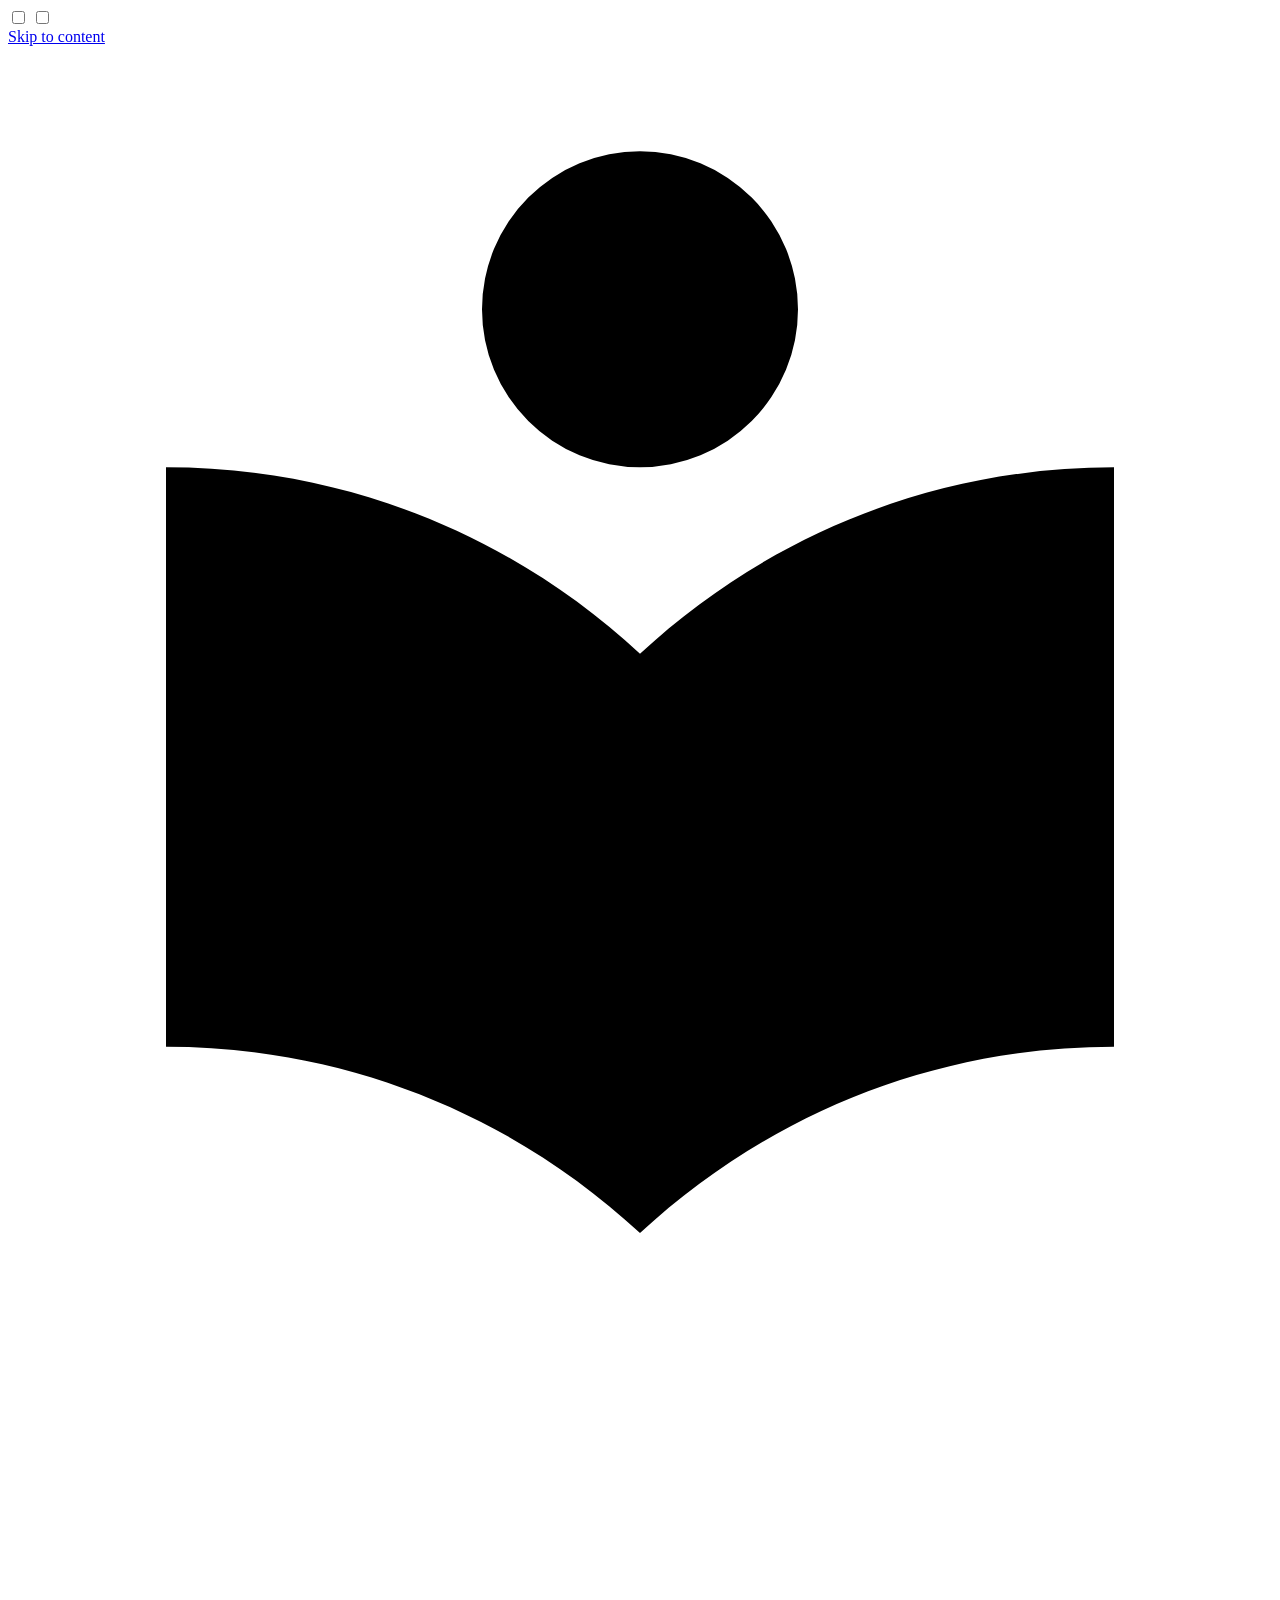
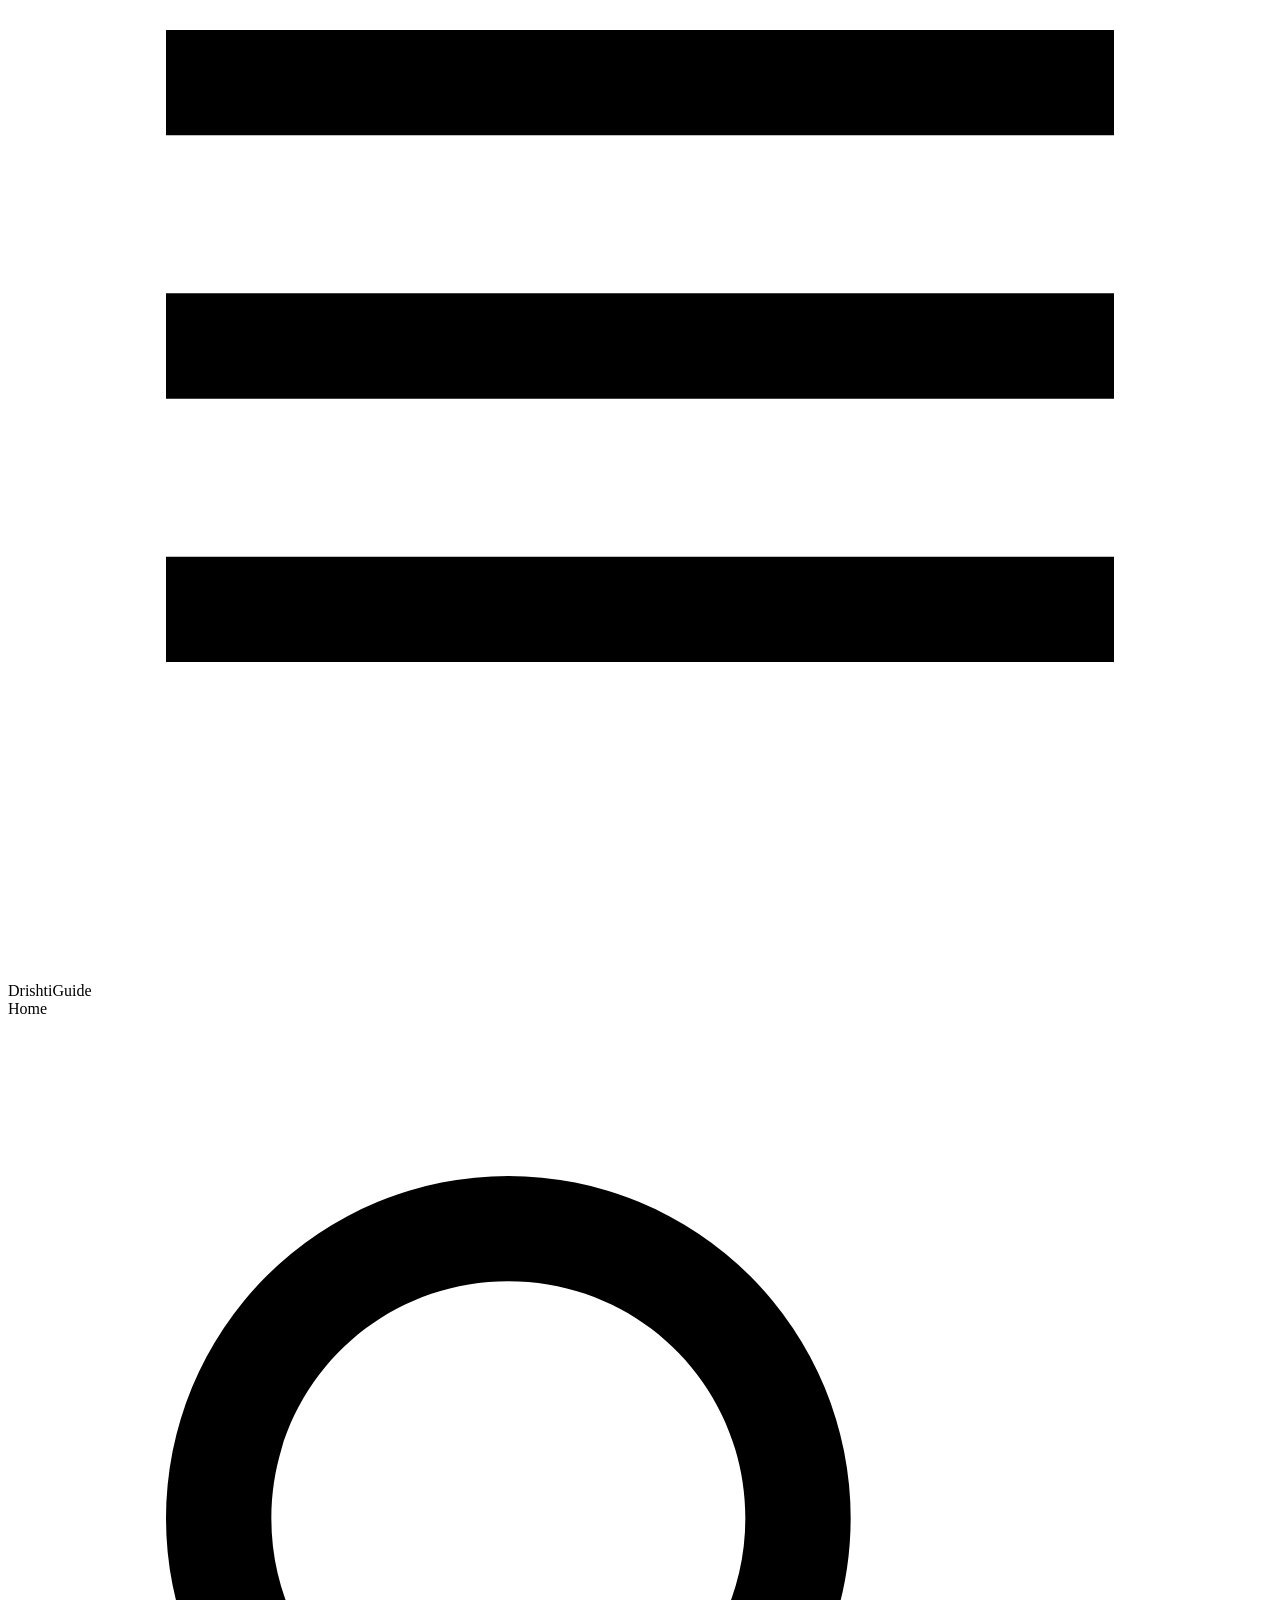
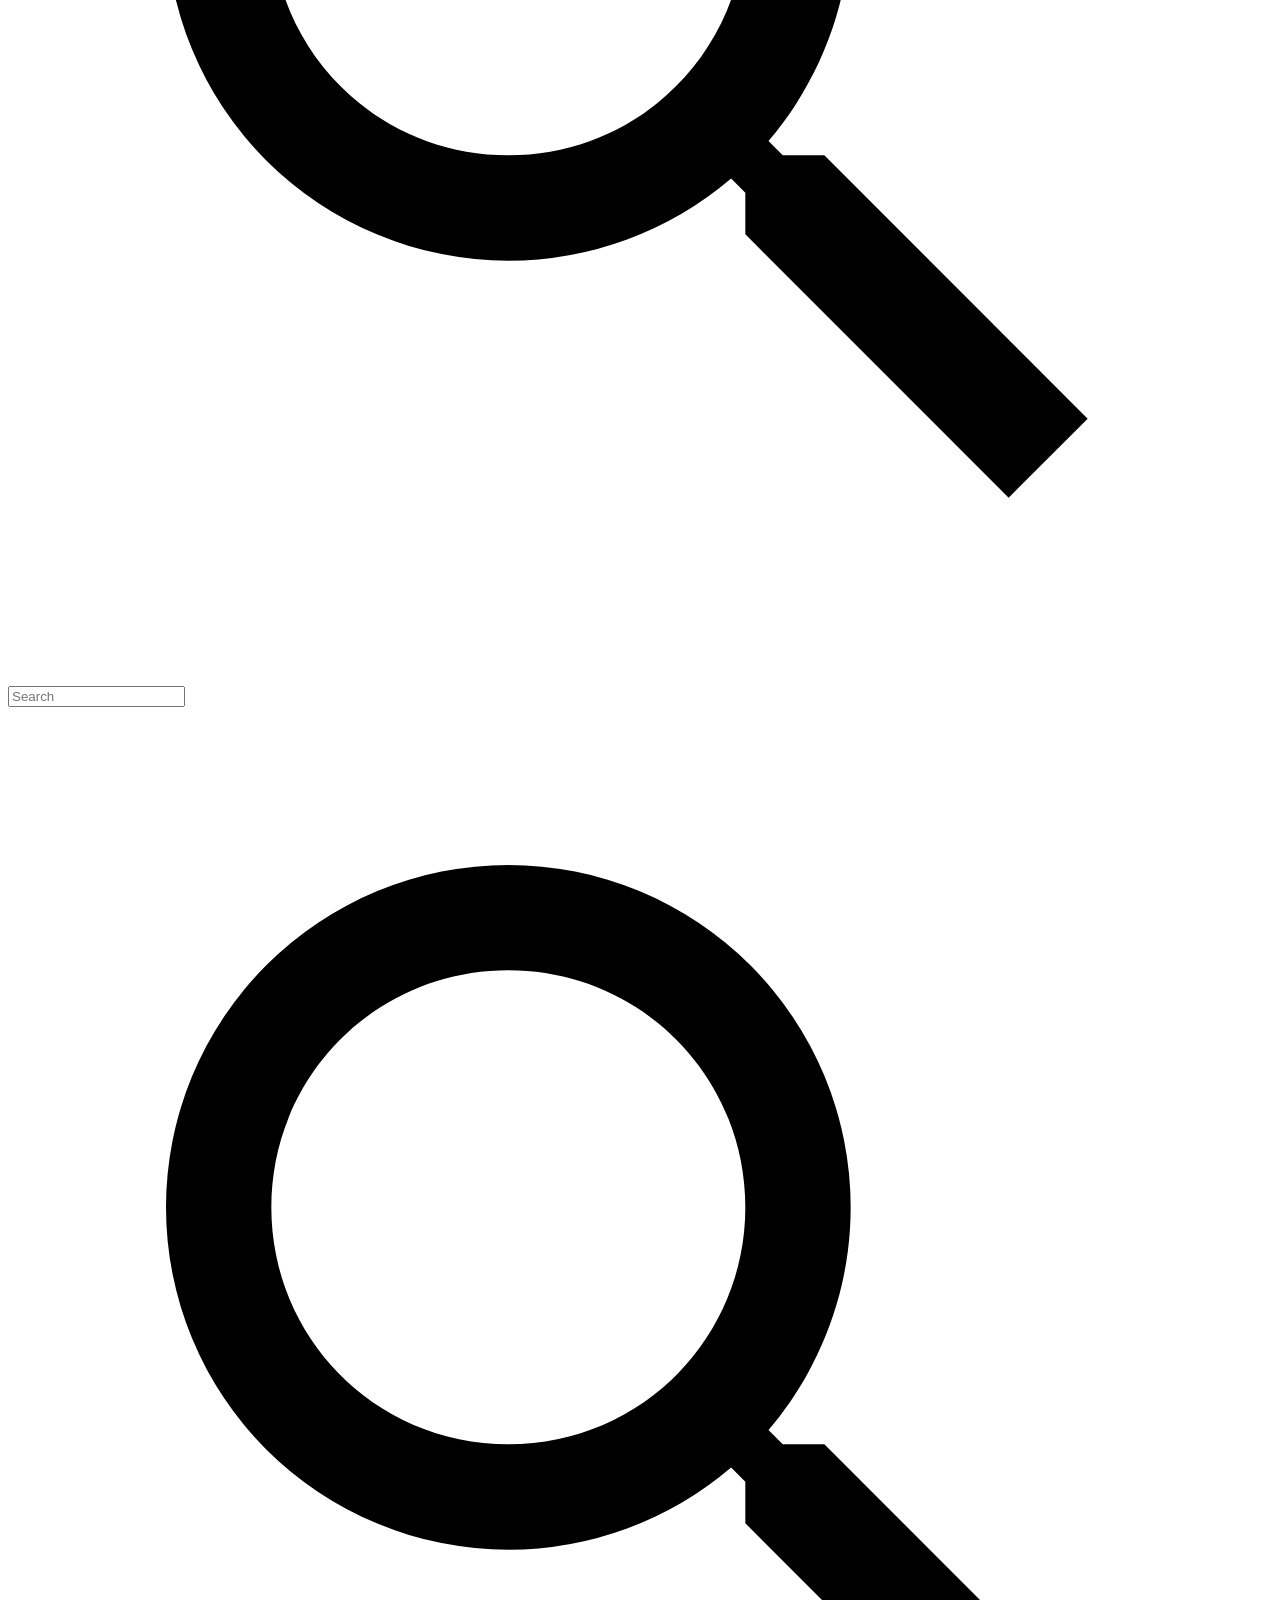
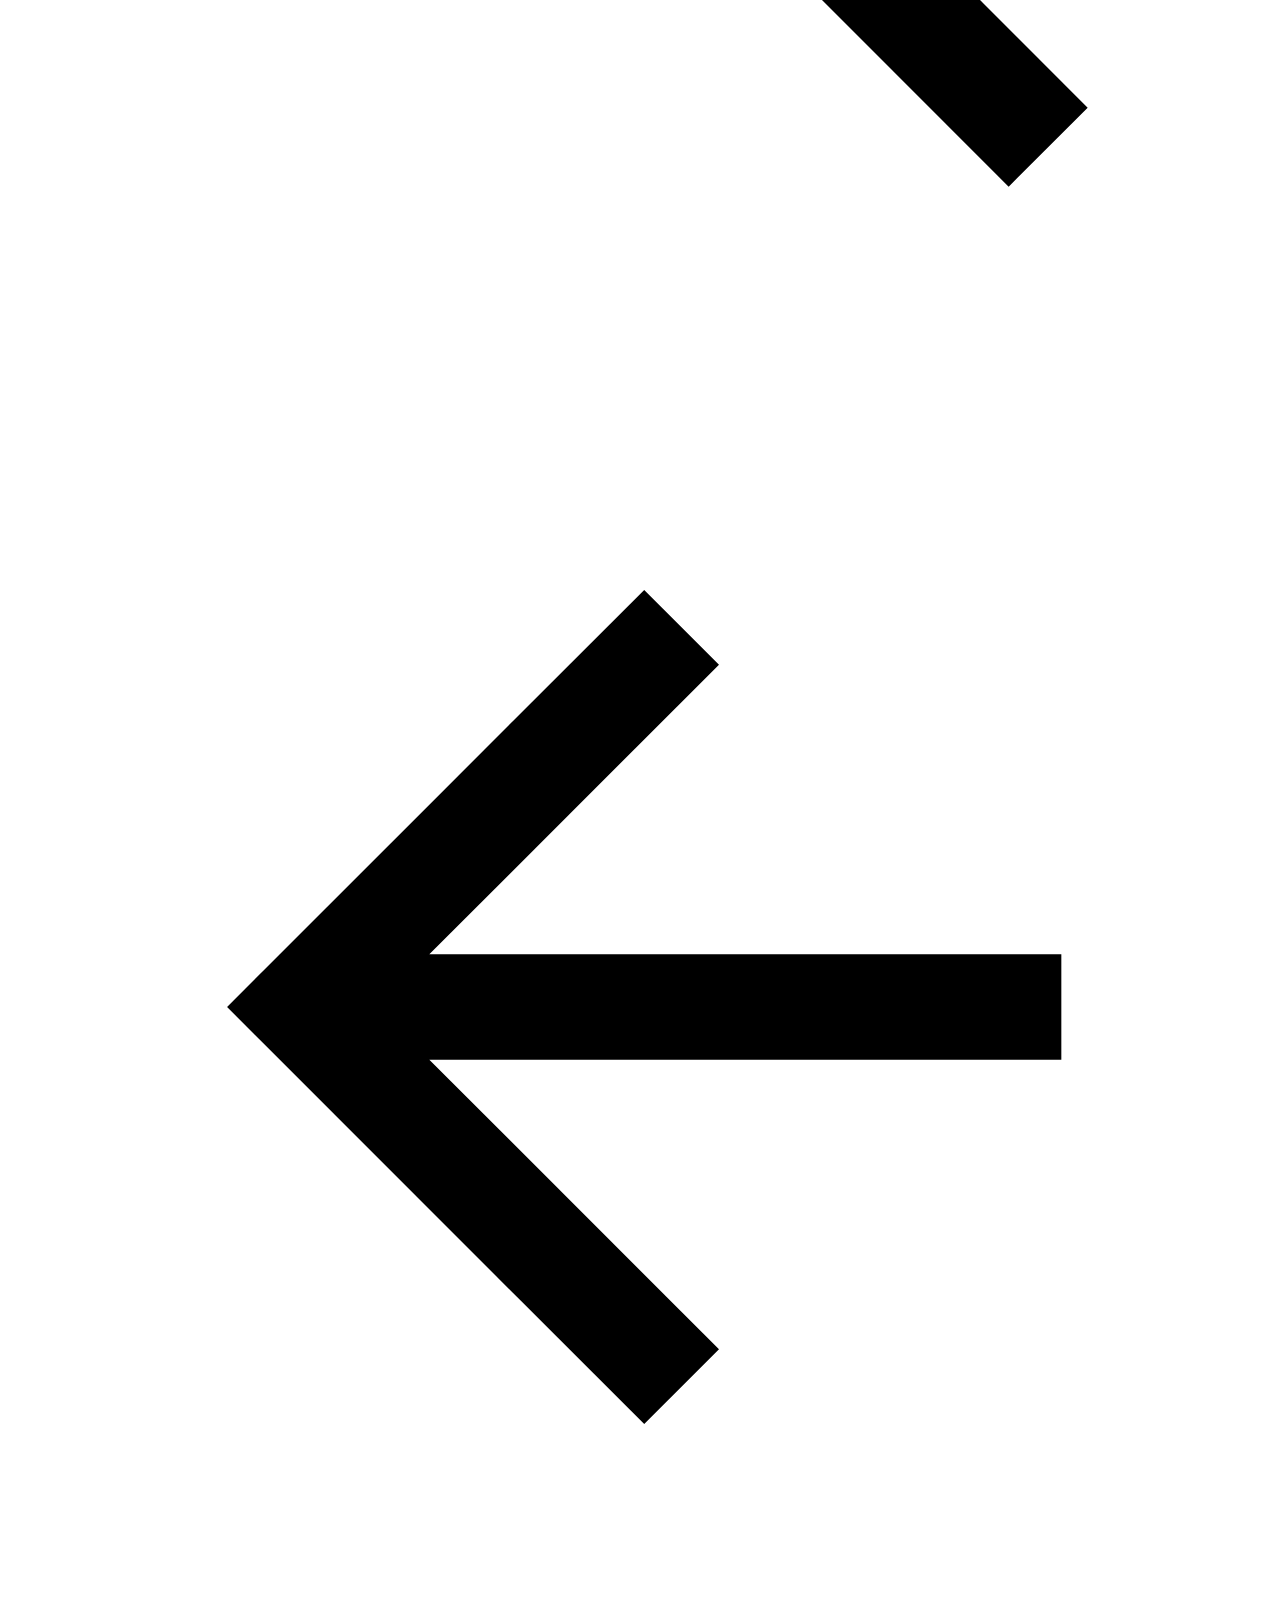
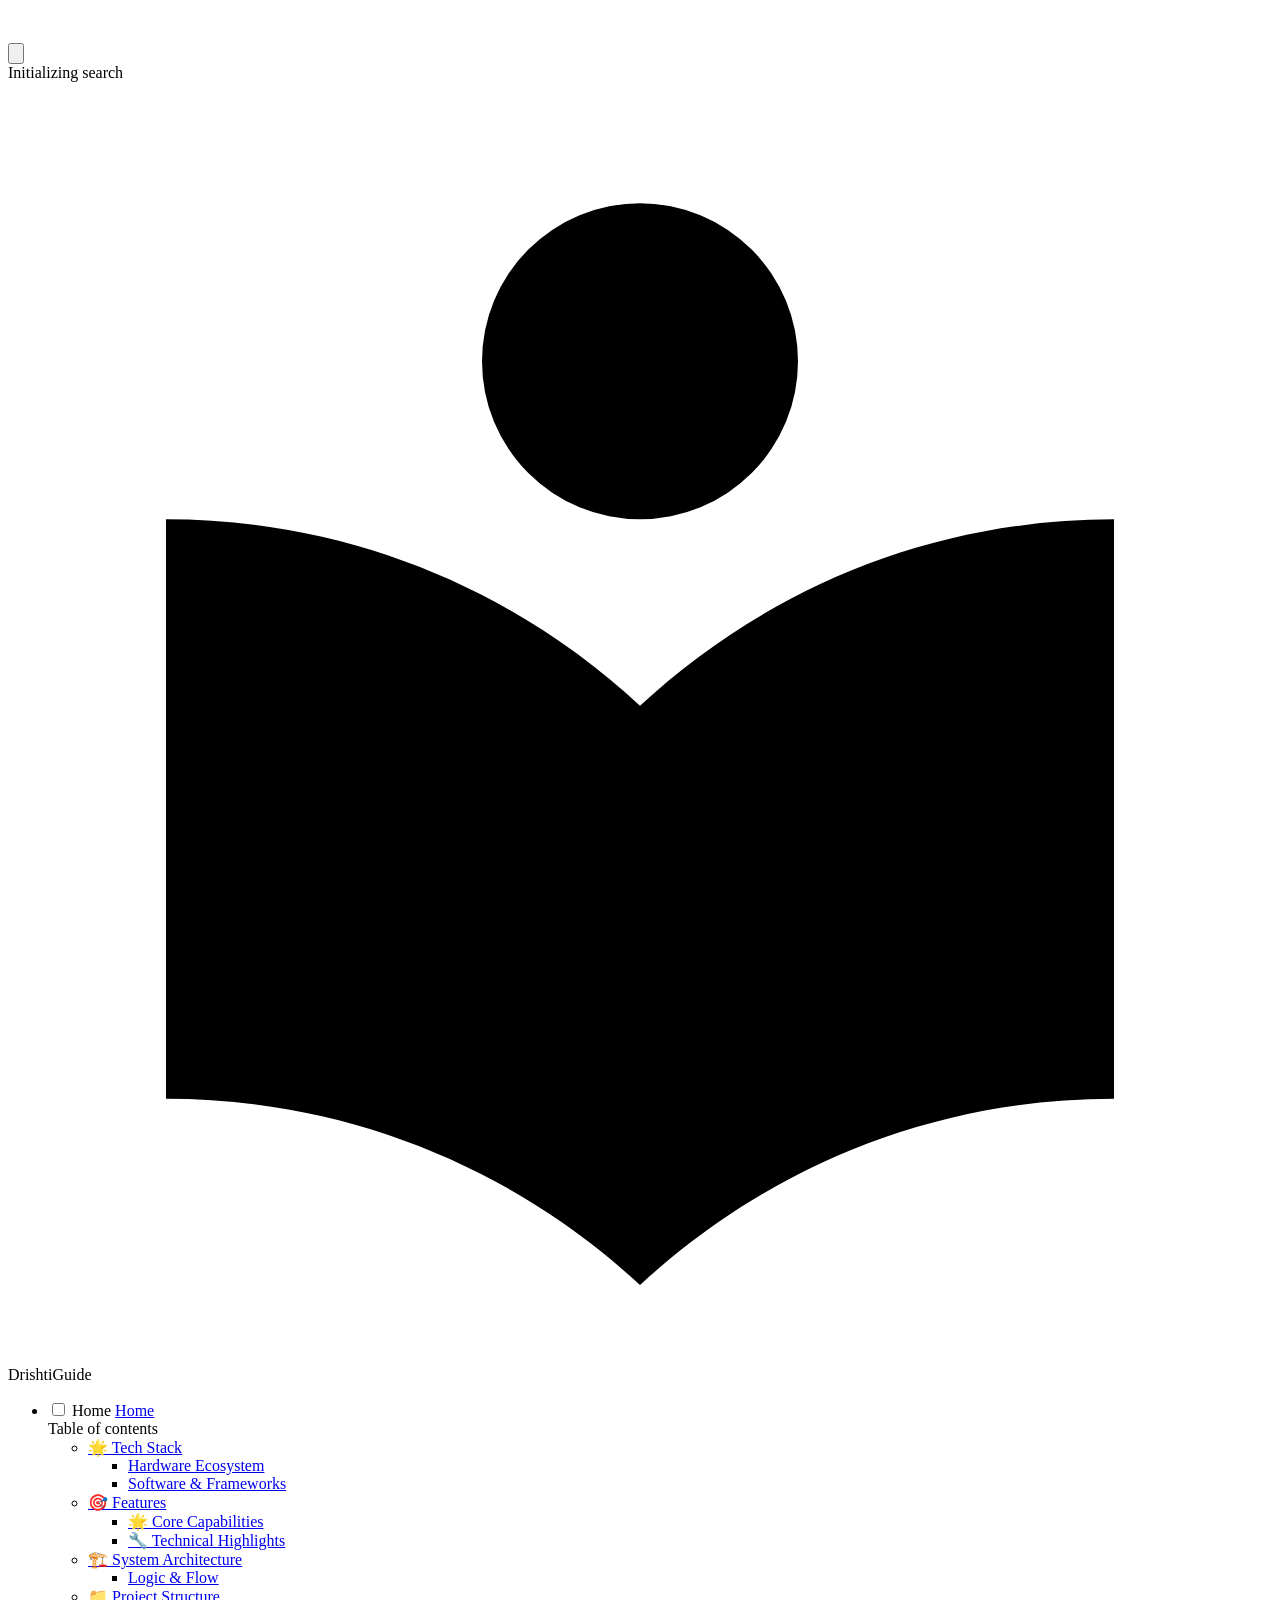
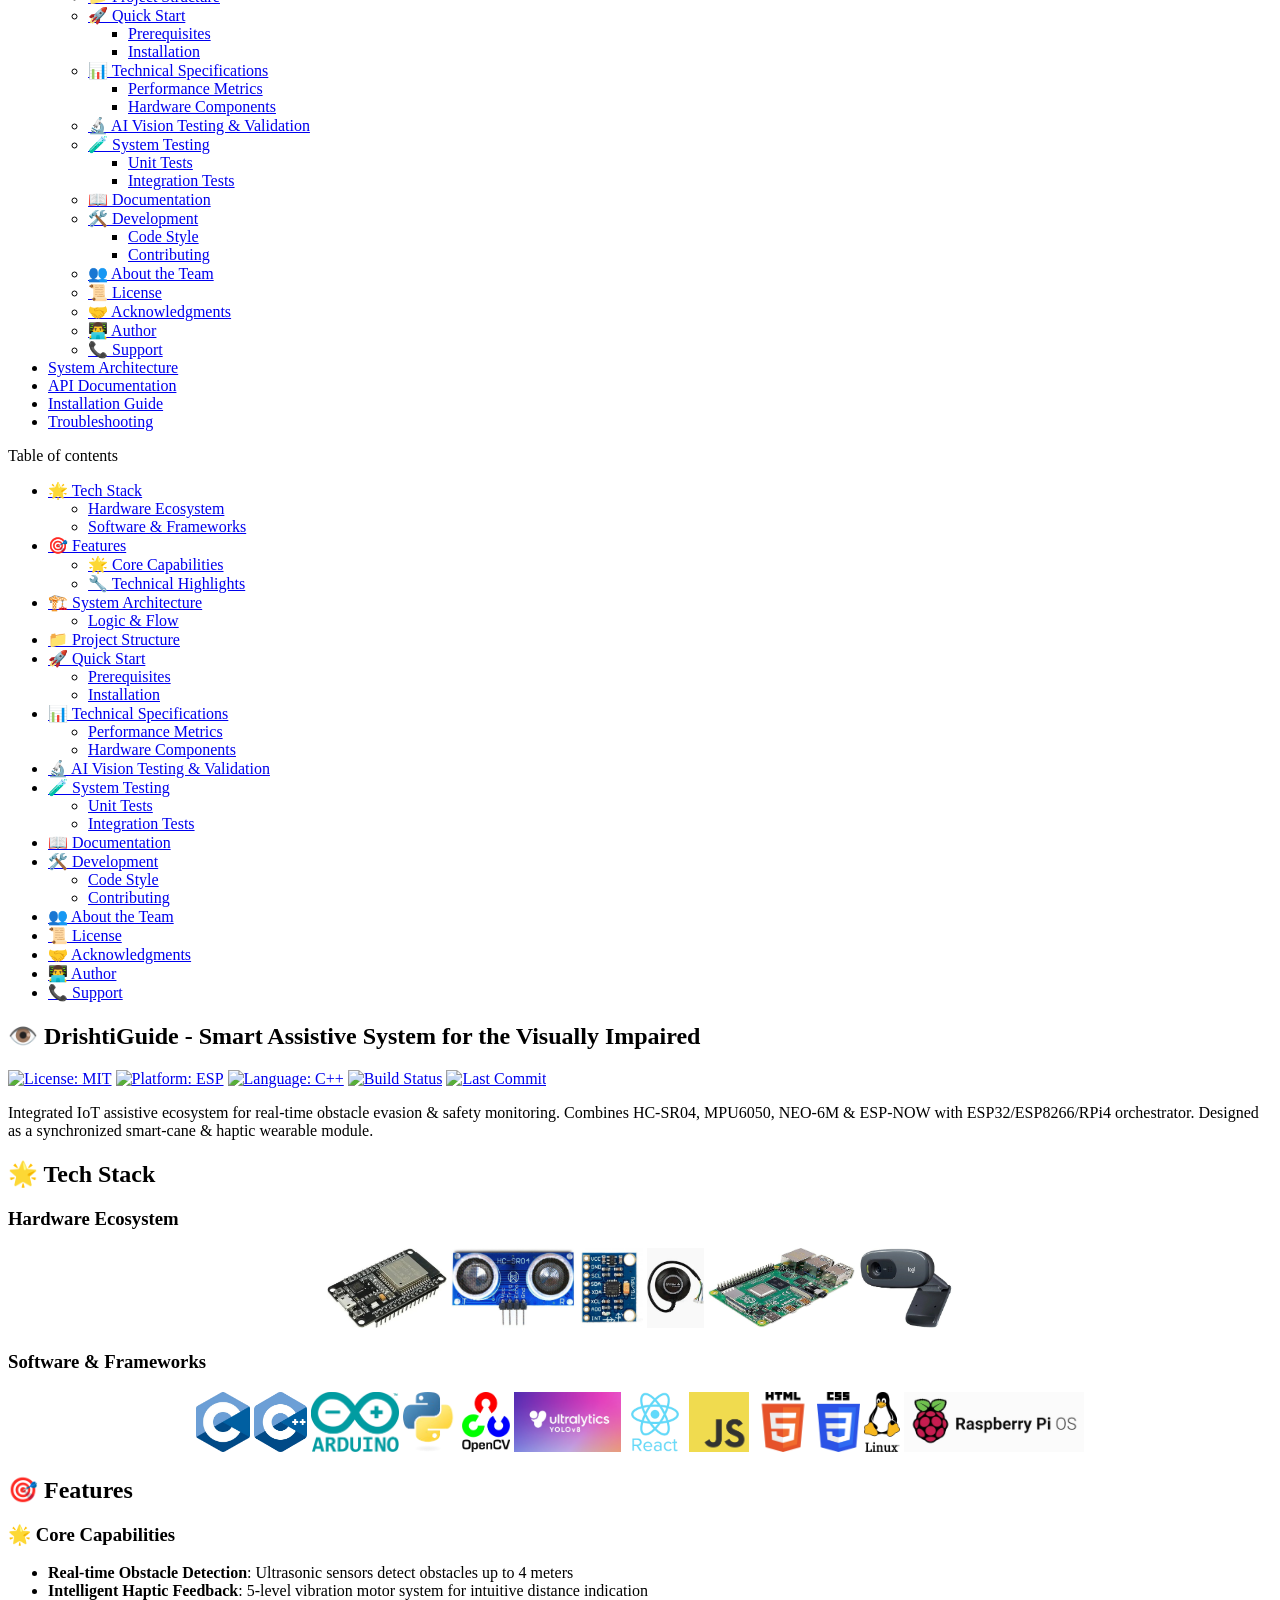
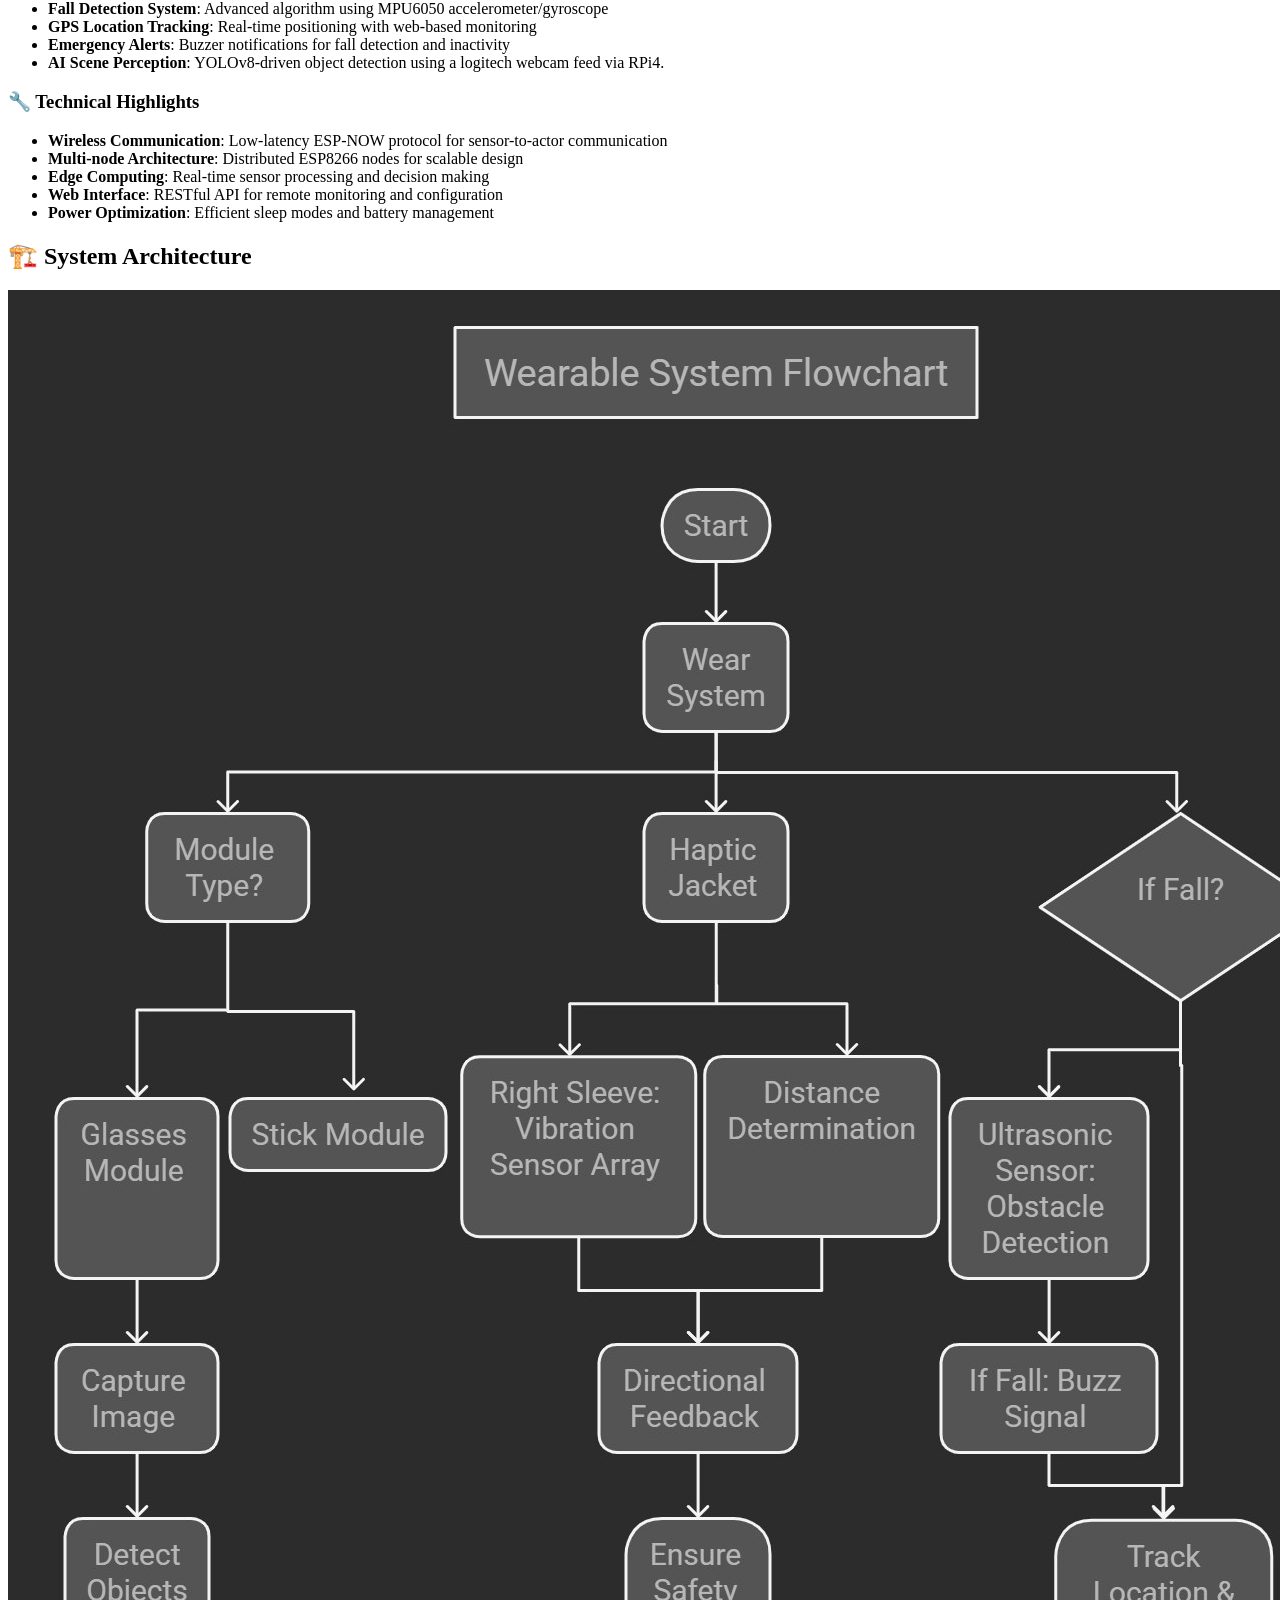
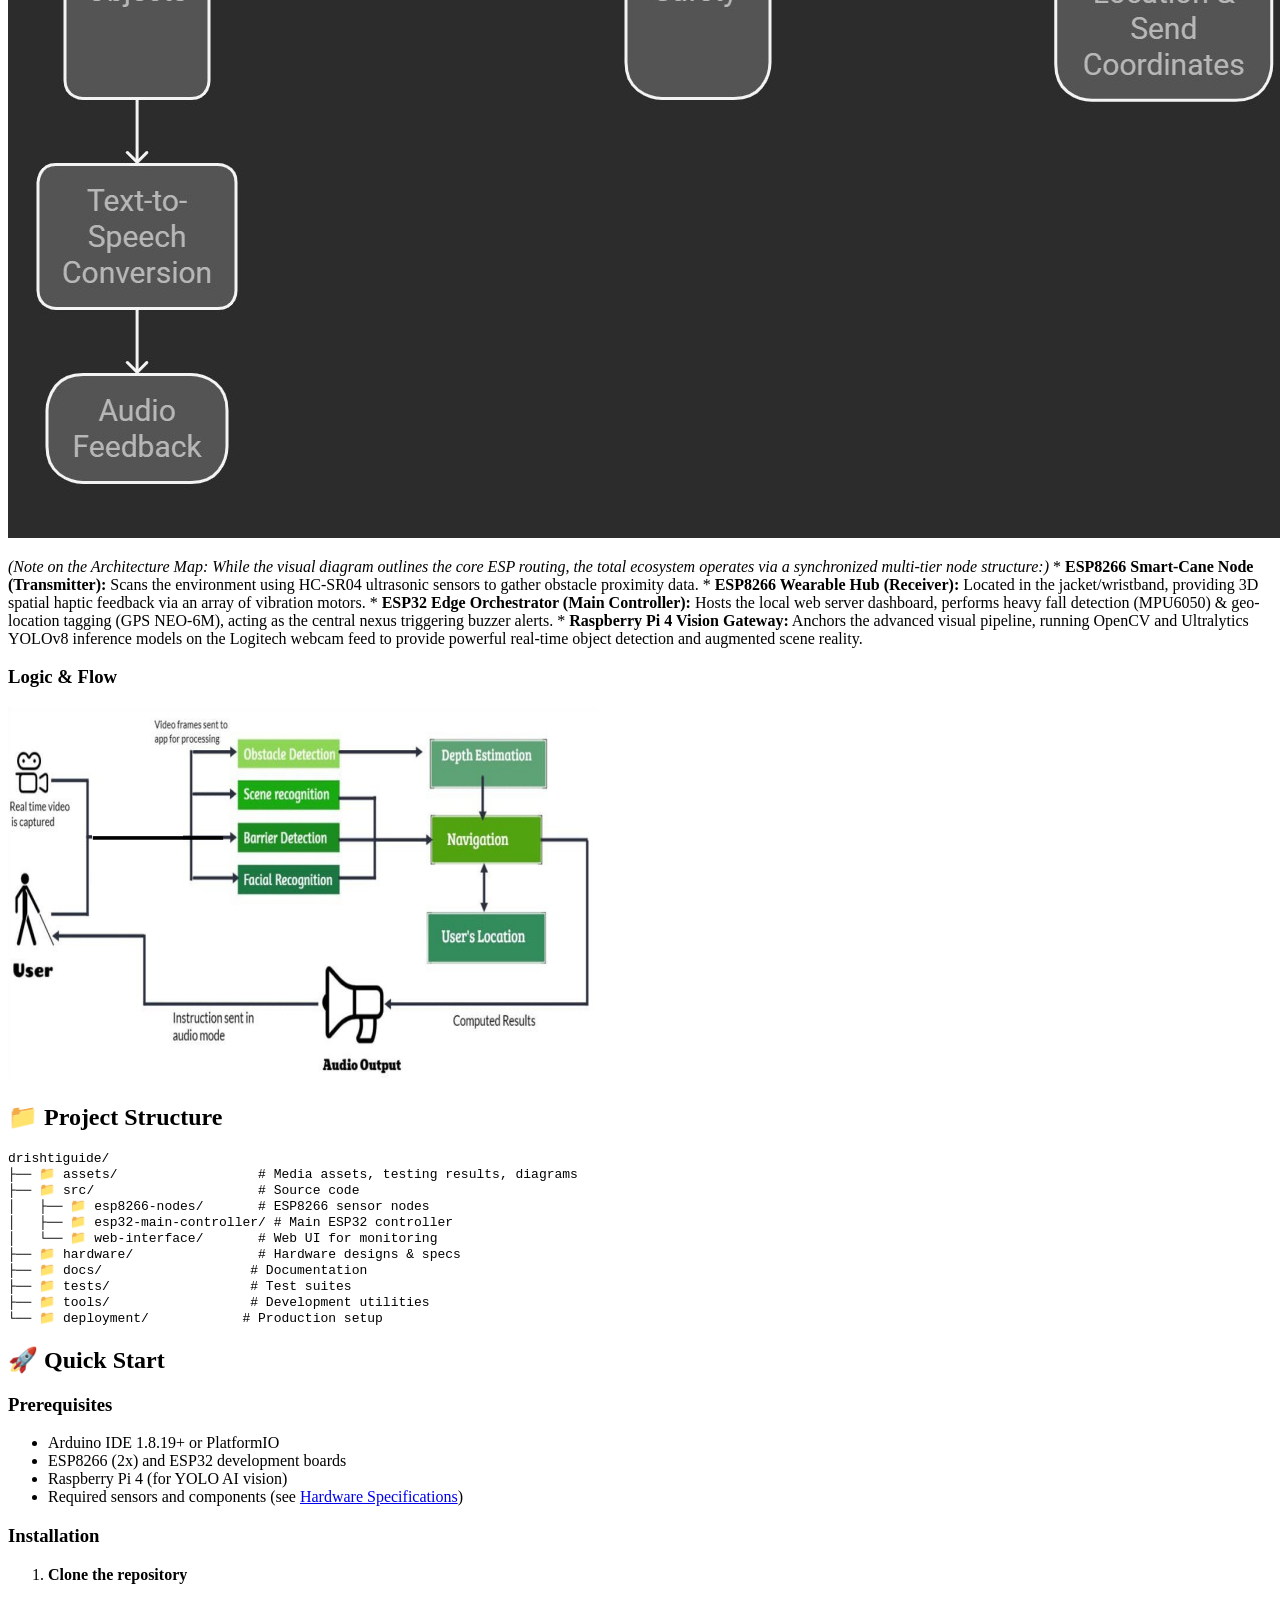
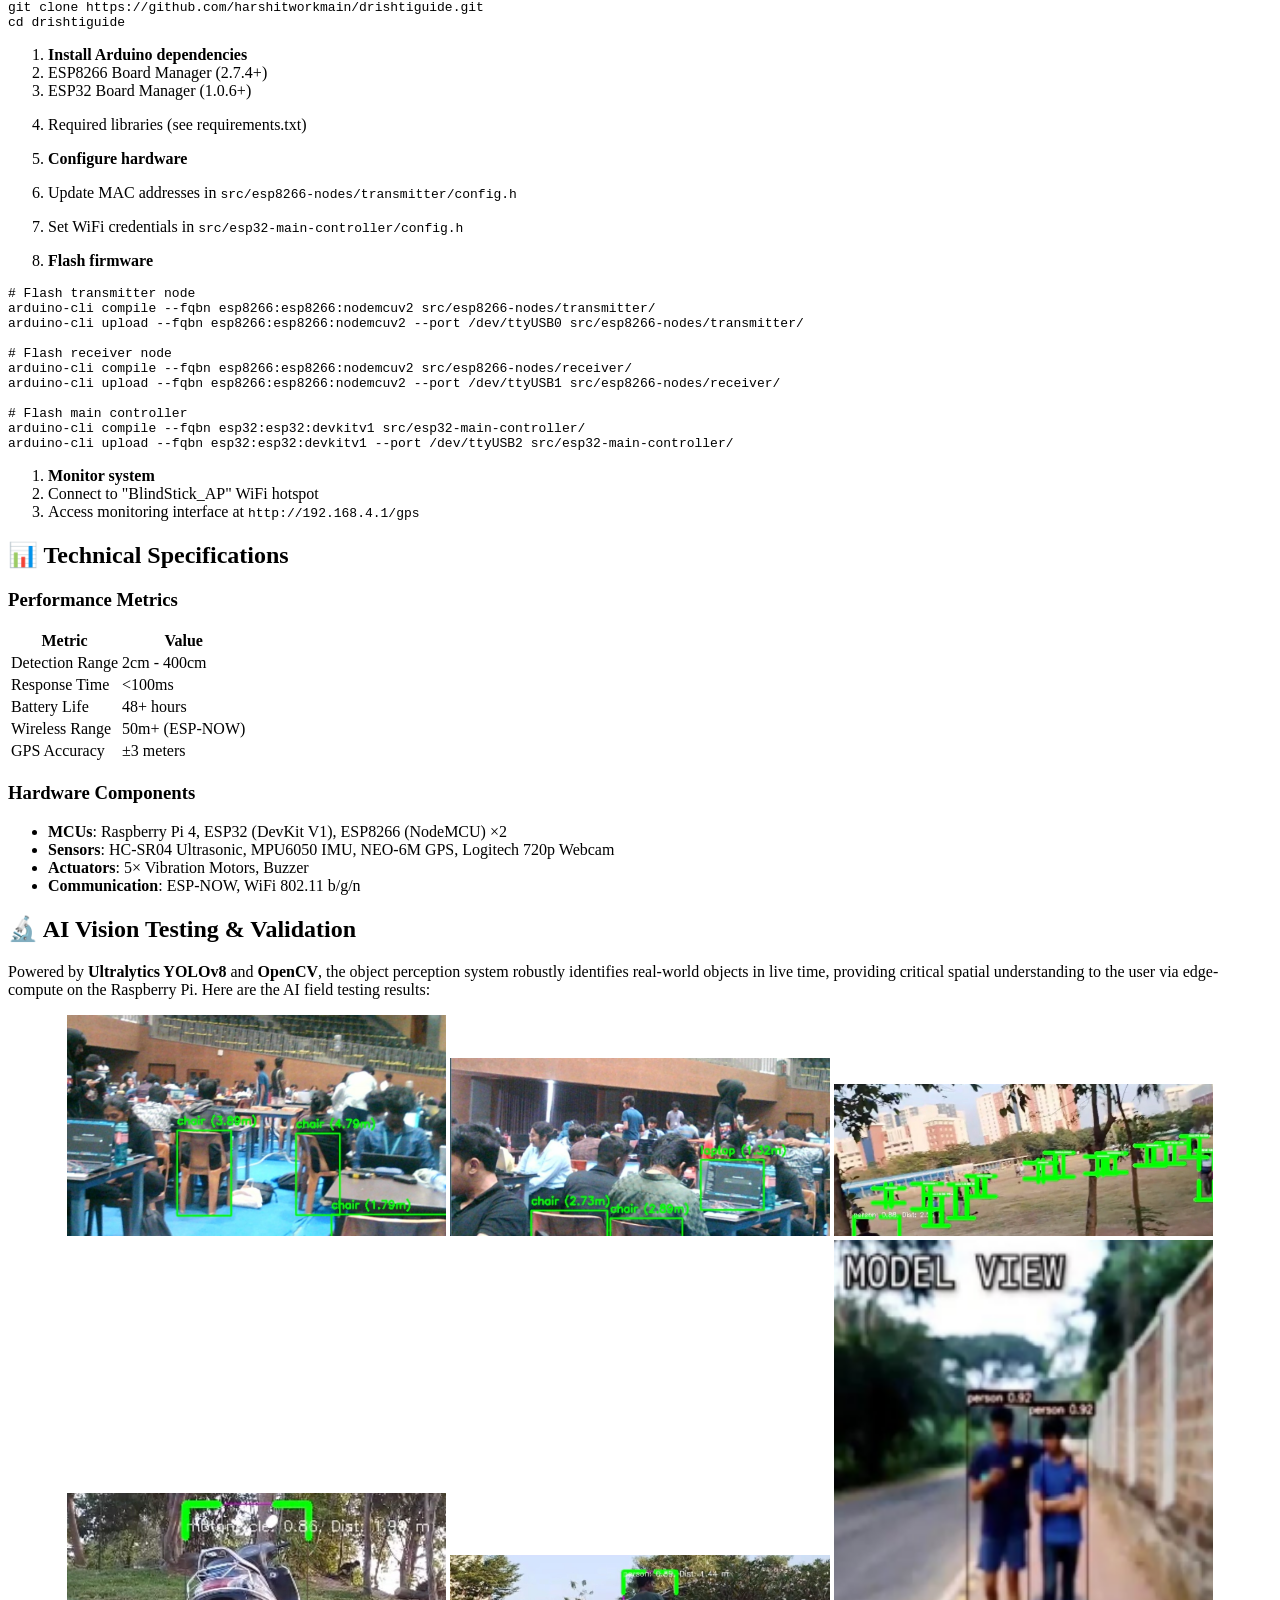
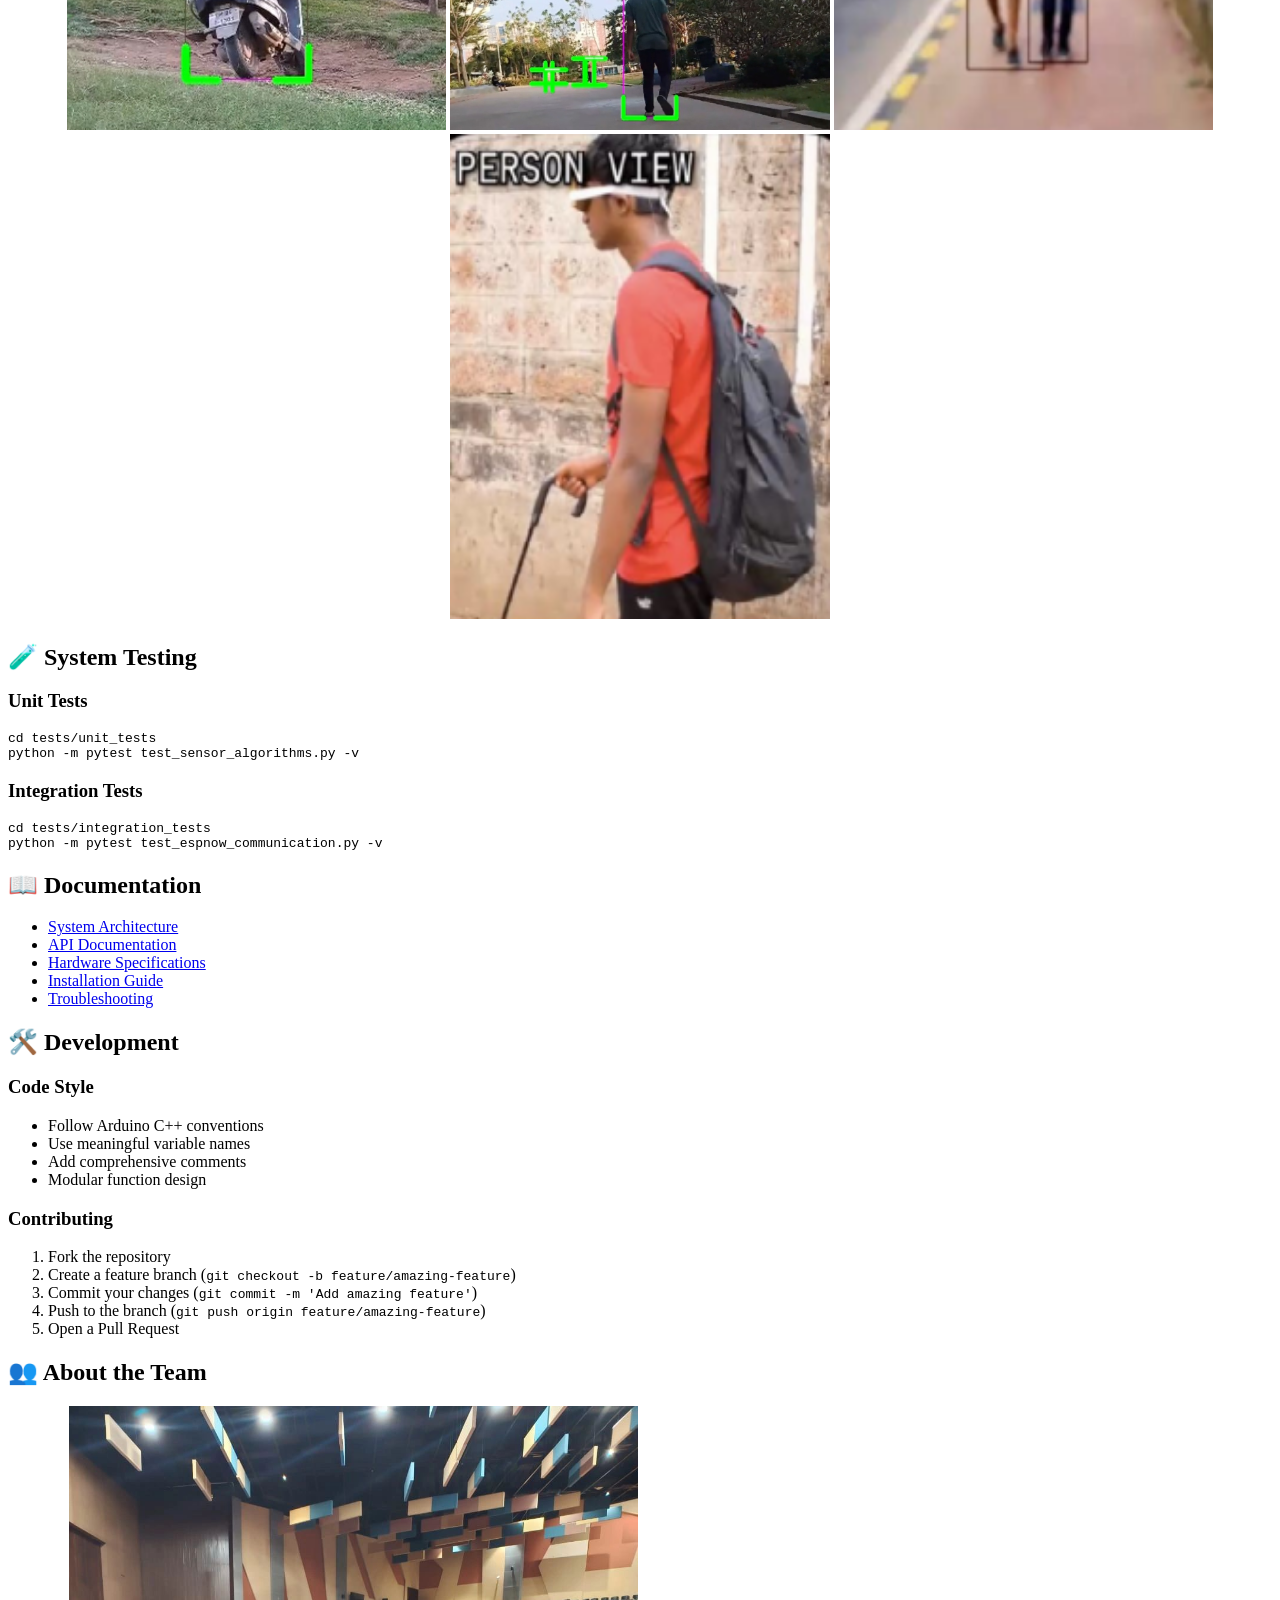
==== index.html @ 8c0fdfc0 "deploy: 846a164b98d167bff9e68a5b277113433790eec5" ====
<!doctype html>
<html lang="en" class="no-js">
  <head>
    
      <meta charset="utf-8">
      <meta name="viewport" content="width=device-width,initial-scale=1">
      
      
      
      
      
        <link rel="next" href="system_architecture/">
      
      
        
      
      
      <link rel="icon" href="assets/images/favicon.png">
      <meta name="generator" content="mkdocs-1.6.1, mkdocs-material-9.7.6">
    
    
      
        <title>DrishtiGuide</title>
      
    
    
      <link rel="stylesheet" href="assets/stylesheets/main.484c7ddc.min.css">
      
      


    
    
      
    
    
      
        
        
        <link rel="preconnect" href="https://fonts.gstatic.com" crossorigin>
        <link rel="stylesheet" href="https://fonts.googleapis.com/css?family=Roboto:300,300i,400,400i,700,700i%7CRoboto+Mono:400,400i,700,700i&display=fallback">
        <style>:root{--md-text-font:"Roboto";--md-code-font:"Roboto Mono"}</style>
      
    
    
    <script>__md_scope=new URL(".",location),__md_hash=e=>[...e].reduce(((e,_)=>(e<<5)-e+_.charCodeAt(0)),0),__md_get=(e,_=localStorage,t=__md_scope)=>JSON.parse(_.getItem(t.pathname+"."+e)),__md_set=(e,_,t=localStorage,a=__md_scope)=>{try{t.setItem(a.pathname+"."+e,JSON.stringify(_))}catch(e){}}</script>
    
      

    
    
  </head>
  
  
    <body dir="ltr">
  
    
    <input class="md-toggle" data-md-toggle="drawer" type="checkbox" id="__drawer" autocomplete="off">
    <input class="md-toggle" data-md-toggle="search" type="checkbox" id="__search" autocomplete="off">
    <label class="md-overlay" for="__drawer"></label>
    <div data-md-component="skip">
      
        
        <a href="#drishtiguide-smart-assistive-system-for-the-visually-impaired" class="md-skip">
          Skip to content
        </a>
      
    </div>
    <div data-md-component="announce">
      
    </div>
    
    
      

  

<header class="md-header md-header--shadow" data-md-component="header">
  <nav class="md-header__inner md-grid" aria-label="Header">
    <a href="." title="DrishtiGuide" class="md-header__button md-logo" aria-label="DrishtiGuide" data-md-component="logo">
      
  
  <svg xmlns="http://www.w3.org/2000/svg" viewBox="0 0 24 24"><path d="M12 8a3 3 0 0 0 3-3 3 3 0 0 0-3-3 3 3 0 0 0-3 3 3 3 0 0 0 3 3m0 3.54C9.64 9.35 6.5 8 3 8v11c3.5 0 6.64 1.35 9 3.54 2.36-2.19 5.5-3.54 9-3.54V8c-3.5 0-6.64 1.35-9 3.54"/></svg>

    </a>
    <label class="md-header__button md-icon" for="__drawer">
      
      <svg xmlns="http://www.w3.org/2000/svg" viewBox="0 0 24 24"><path d="M3 6h18v2H3zm0 5h18v2H3zm0 5h18v2H3z"/></svg>
    </label>
    <div class="md-header__title" data-md-component="header-title">
      <div class="md-header__ellipsis">
        <div class="md-header__topic">
          <span class="md-ellipsis">
            DrishtiGuide
          </span>
        </div>
        <div class="md-header__topic" data-md-component="header-topic">
          <span class="md-ellipsis">
            
              Home
            
          </span>
        </div>
      </div>
    </div>
    
    
      <script>var palette=__md_get("__palette");if(palette&&palette.color){if("(prefers-color-scheme)"===palette.color.media){var media=matchMedia("(prefers-color-scheme: light)"),input=document.querySelector(media.matches?"[data-md-color-media='(prefers-color-scheme: light)']":"[data-md-color-media='(prefers-color-scheme: dark)']");palette.color.media=input.getAttribute("data-md-color-media"),palette.color.scheme=input.getAttribute("data-md-color-scheme"),palette.color.primary=input.getAttribute("data-md-color-primary"),palette.color.accent=input.getAttribute("data-md-color-accent")}for(var[key,value]of Object.entries(palette.color))document.body.setAttribute("data-md-color-"+key,value)}</script>
    
    
    
      
      
        <label class="md-header__button md-icon" for="__search">
          
          <svg xmlns="http://www.w3.org/2000/svg" viewBox="0 0 24 24"><path d="M9.5 3A6.5 6.5 0 0 1 16 9.5c0 1.61-.59 3.09-1.56 4.23l.27.27h.79l5 5-1.5 1.5-5-5v-.79l-.27-.27A6.52 6.52 0 0 1 9.5 16 6.5 6.5 0 0 1 3 9.5 6.5 6.5 0 0 1 9.5 3m0 2C7 5 5 7 5 9.5S7 14 9.5 14 14 12 14 9.5 12 5 9.5 5"/></svg>
        </label>
        <div class="md-search" data-md-component="search" role="dialog">
  <label class="md-search__overlay" for="__search"></label>
  <div class="md-search__inner" role="search">
    <form class="md-search__form" name="search">
      <input type="text" class="md-search__input" name="query" aria-label="Search" placeholder="Search" autocapitalize="off" autocorrect="off" autocomplete="off" spellcheck="false" data-md-component="search-query" required>
      <label class="md-search__icon md-icon" for="__search">
        
        <svg xmlns="http://www.w3.org/2000/svg" viewBox="0 0 24 24"><path d="M9.5 3A6.5 6.5 0 0 1 16 9.5c0 1.61-.59 3.09-1.56 4.23l.27.27h.79l5 5-1.5 1.5-5-5v-.79l-.27-.27A6.52 6.52 0 0 1 9.5 16 6.5 6.5 0 0 1 3 9.5 6.5 6.5 0 0 1 9.5 3m0 2C7 5 5 7 5 9.5S7 14 9.5 14 14 12 14 9.5 12 5 9.5 5"/></svg>
        
        <svg xmlns="http://www.w3.org/2000/svg" viewBox="0 0 24 24"><path d="M20 11v2H8l5.5 5.5-1.42 1.42L4.16 12l7.92-7.92L13.5 5.5 8 11z"/></svg>
      </label>
      <nav class="md-search__options" aria-label="Search">
        
        <button type="reset" class="md-search__icon md-icon" title="Clear" aria-label="Clear" tabindex="-1">
          
          <svg xmlns="http://www.w3.org/2000/svg" viewBox="0 0 24 24"><path d="M19 6.41 17.59 5 12 10.59 6.41 5 5 6.41 10.59 12 5 17.59 6.41 19 12 13.41 17.59 19 19 17.59 13.41 12z"/></svg>
        </button>
      </nav>
      
    </form>
    <div class="md-search__output">
      <div class="md-search__scrollwrap" tabindex="0" data-md-scrollfix>
        <div class="md-search-result" data-md-component="search-result">
          <div class="md-search-result__meta">
            Initializing search
          </div>
          <ol class="md-search-result__list" role="presentation"></ol>
        </div>
      </div>
    </div>
  </div>
</div>
      
    
    
  </nav>
  
</header>
    
    <div class="md-container" data-md-component="container">
      
      
        
          
        
      
      <main class="md-main" data-md-component="main">
        <div class="md-main__inner md-grid">
          
            
              
              <div class="md-sidebar md-sidebar--primary" data-md-component="sidebar" data-md-type="navigation" >
                <div class="md-sidebar__scrollwrap">
                  <div class="md-sidebar__inner">
                    



<nav class="md-nav md-nav--primary" aria-label="Navigation" data-md-level="0">
  <label class="md-nav__title" for="__drawer">
    <a href="." title="DrishtiGuide" class="md-nav__button md-logo" aria-label="DrishtiGuide" data-md-component="logo">
      
  
  <svg xmlns="http://www.w3.org/2000/svg" viewBox="0 0 24 24"><path d="M12 8a3 3 0 0 0 3-3 3 3 0 0 0-3-3 3 3 0 0 0-3 3 3 3 0 0 0 3 3m0 3.54C9.64 9.35 6.5 8 3 8v11c3.5 0 6.64 1.35 9 3.54 2.36-2.19 5.5-3.54 9-3.54V8c-3.5 0-6.64 1.35-9 3.54"/></svg>

    </a>
    DrishtiGuide
  </label>
  
  <ul class="md-nav__list" data-md-scrollfix>
    
      
      
  
  
    
  
  
  
    <li class="md-nav__item md-nav__item--active">
      
      <input class="md-nav__toggle md-toggle" type="checkbox" id="__toc">
      
      
        
      
      
        <label class="md-nav__link md-nav__link--active" for="__toc">
          
  
  
  <span class="md-ellipsis">
    
  
    Home
  

    
  </span>
  
  

          <span class="md-nav__icon md-icon"></span>
        </label>
      
      <a href="." class="md-nav__link md-nav__link--active">
        
  
  
  <span class="md-ellipsis">
    
  
    Home
  

    
  </span>
  
  

      </a>
      
        

<nav class="md-nav md-nav--secondary" aria-label="Table of contents">
  
  
  
    
  
  
    <label class="md-nav__title" for="__toc">
      <span class="md-nav__icon md-icon"></span>
      Table of contents
    </label>
    <ul class="md-nav__list" data-md-component="toc" data-md-scrollfix>
      
        <li class="md-nav__item">
  <a href="#tech-stack" class="md-nav__link">
    <span class="md-ellipsis">
      
        🌟 Tech Stack
      
    </span>
  </a>
  
    <nav class="md-nav" aria-label="🌟 Tech Stack">
      <ul class="md-nav__list">
        
          <li class="md-nav__item">
  <a href="#hardware-ecosystem" class="md-nav__link">
    <span class="md-ellipsis">
      
        Hardware Ecosystem
      
    </span>
  </a>
  
</li>
        
          <li class="md-nav__item">
  <a href="#software-frameworks" class="md-nav__link">
    <span class="md-ellipsis">
      
        Software &amp; Frameworks
      
    </span>
  </a>
  
</li>
        
      </ul>
    </nav>
  
</li>
      
        <li class="md-nav__item">
  <a href="#features" class="md-nav__link">
    <span class="md-ellipsis">
      
        🎯 Features
      
    </span>
  </a>
  
    <nav class="md-nav" aria-label="🎯 Features">
      <ul class="md-nav__list">
        
          <li class="md-nav__item">
  <a href="#core-capabilities" class="md-nav__link">
    <span class="md-ellipsis">
      
        🌟 Core Capabilities
      
    </span>
  </a>
  
</li>
        
          <li class="md-nav__item">
  <a href="#technical-highlights" class="md-nav__link">
    <span class="md-ellipsis">
      
        🔧 Technical Highlights
      
    </span>
  </a>
  
</li>
        
      </ul>
    </nav>
  
</li>
      
        <li class="md-nav__item">
  <a href="#system-architecture" class="md-nav__link">
    <span class="md-ellipsis">
      
        🏗️ System Architecture
      
    </span>
  </a>
  
    <nav class="md-nav" aria-label="🏗️ System Architecture">
      <ul class="md-nav__list">
        
          <li class="md-nav__item">
  <a href="#logic-flow" class="md-nav__link">
    <span class="md-ellipsis">
      
        Logic &amp; Flow
      
    </span>
  </a>
  
</li>
        
      </ul>
    </nav>
  
</li>
      
        <li class="md-nav__item">
  <a href="#project-structure" class="md-nav__link">
    <span class="md-ellipsis">
      
        📁 Project Structure
      
    </span>
  </a>
  
</li>
      
        <li class="md-nav__item">
  <a href="#quick-start" class="md-nav__link">
    <span class="md-ellipsis">
      
        🚀 Quick Start
      
    </span>
  </a>
  
    <nav class="md-nav" aria-label="🚀 Quick Start">
      <ul class="md-nav__list">
        
          <li class="md-nav__item">
  <a href="#prerequisites" class="md-nav__link">
    <span class="md-ellipsis">
      
        Prerequisites
      
    </span>
  </a>
  
</li>
        
          <li class="md-nav__item">
  <a href="#installation" class="md-nav__link">
    <span class="md-ellipsis">
      
        Installation
      
    </span>
  </a>
  
</li>
        
      </ul>
    </nav>
  
</li>
      
        <li class="md-nav__item">
  <a href="#technical-specifications" class="md-nav__link">
    <span class="md-ellipsis">
      
        📊 Technical Specifications
      
    </span>
  </a>
  
    <nav class="md-nav" aria-label="📊 Technical Specifications">
      <ul class="md-nav__list">
        
          <li class="md-nav__item">
  <a href="#performance-metrics" class="md-nav__link">
    <span class="md-ellipsis">
      
        Performance Metrics
      
    </span>
  </a>
  
</li>
        
          <li class="md-nav__item">
  <a href="#hardware-components" class="md-nav__link">
    <span class="md-ellipsis">
      
        Hardware Components
      
    </span>
  </a>
  
</li>
        
      </ul>
    </nav>
  
</li>
      
        <li class="md-nav__item">
  <a href="#ai-vision-testing-validation" class="md-nav__link">
    <span class="md-ellipsis">
      
        🔬 AI Vision Testing &amp; Validation
      
    </span>
  </a>
  
</li>
      
        <li class="md-nav__item">
  <a href="#system-testing" class="md-nav__link">
    <span class="md-ellipsis">
      
        🧪 System Testing
      
    </span>
  </a>
  
    <nav class="md-nav" aria-label="🧪 System Testing">
      <ul class="md-nav__list">
        
          <li class="md-nav__item">
  <a href="#unit-tests" class="md-nav__link">
    <span class="md-ellipsis">
      
        Unit Tests
      
    </span>
  </a>
  
</li>
        
          <li class="md-nav__item">
  <a href="#integration-tests" class="md-nav__link">
    <span class="md-ellipsis">
      
        Integration Tests
      
    </span>
  </a>
  
</li>
        
      </ul>
    </nav>
  
</li>
      
        <li class="md-nav__item">
  <a href="#documentation" class="md-nav__link">
    <span class="md-ellipsis">
      
        📖 Documentation
      
    </span>
  </a>
  
</li>
      
        <li class="md-nav__item">
  <a href="#development" class="md-nav__link">
    <span class="md-ellipsis">
      
        🛠️ Development
      
    </span>
  </a>
  
    <nav class="md-nav" aria-label="🛠️ Development">
      <ul class="md-nav__list">
        
          <li class="md-nav__item">
  <a href="#code-style" class="md-nav__link">
    <span class="md-ellipsis">
      
        Code Style
      
    </span>
  </a>
  
</li>
        
          <li class="md-nav__item">
  <a href="#contributing" class="md-nav__link">
    <span class="md-ellipsis">
      
        Contributing
      
    </span>
  </a>
  
</li>
        
      </ul>
    </nav>
  
</li>
      
        <li class="md-nav__item">
  <a href="#about-the-team" class="md-nav__link">
    <span class="md-ellipsis">
      
        👥 About the Team
      
    </span>
  </a>
  
</li>
      
        <li class="md-nav__item">
  <a href="#license" class="md-nav__link">
    <span class="md-ellipsis">
      
        📜 License
      
    </span>
  </a>
  
</li>
      
        <li class="md-nav__item">
  <a href="#acknowledgments" class="md-nav__link">
    <span class="md-ellipsis">
      
        🤝 Acknowledgments
      
    </span>
  </a>
  
</li>
      
        <li class="md-nav__item">
  <a href="#author" class="md-nav__link">
    <span class="md-ellipsis">
      
        👨‍💻 Author
      
    </span>
  </a>
  
</li>
      
        <li class="md-nav__item">
  <a href="#support" class="md-nav__link">
    <span class="md-ellipsis">
      
        📞 Support
      
    </span>
  </a>
  
</li>
      
    </ul>
  
</nav>
      
    </li>
  

    
      
      
  
  
  
  
    <li class="md-nav__item">
      <a href="system_architecture/" class="md-nav__link">
        
  
  
  <span class="md-ellipsis">
    
  
    System Architecture
  

    
  </span>
  
  

      </a>
    </li>
  

    
      
      
  
  
  
  
    <li class="md-nav__item">
      <a href="api_documentation/" class="md-nav__link">
        
  
  
  <span class="md-ellipsis">
    
  
    API Documentation
  

    
  </span>
  
  

      </a>
    </li>
  

    
      
      
  
  
  
  
    <li class="md-nav__item">
      <a href="installation_guide/" class="md-nav__link">
        
  
  
  <span class="md-ellipsis">
    
  
    Installation Guide
  

    
  </span>
  
  

      </a>
    </li>
  

    
      
      
  
  
  
  
    <li class="md-nav__item">
      <a href="troubleshooting/" class="md-nav__link">
        
  
  
  <span class="md-ellipsis">
    
  
    Troubleshooting
  

    
  </span>
  
  

      </a>
    </li>
  

    
  </ul>
</nav>
                  </div>
                </div>
              </div>
            
            
              
              <div class="md-sidebar md-sidebar--secondary" data-md-component="sidebar" data-md-type="toc" >
                <div class="md-sidebar__scrollwrap">
                  <div class="md-sidebar__inner">
                    

<nav class="md-nav md-nav--secondary" aria-label="Table of contents">
  
  
  
    
  
  
    <label class="md-nav__title" for="__toc">
      <span class="md-nav__icon md-icon"></span>
      Table of contents
    </label>
    <ul class="md-nav__list" data-md-component="toc" data-md-scrollfix>
      
        <li class="md-nav__item">
  <a href="#tech-stack" class="md-nav__link">
    <span class="md-ellipsis">
      
        🌟 Tech Stack
      
    </span>
  </a>
  
    <nav class="md-nav" aria-label="🌟 Tech Stack">
      <ul class="md-nav__list">
        
          <li class="md-nav__item">
  <a href="#hardware-ecosystem" class="md-nav__link">
    <span class="md-ellipsis">
      
        Hardware Ecosystem
      
    </span>
  </a>
  
</li>
        
          <li class="md-nav__item">
  <a href="#software-frameworks" class="md-nav__link">
    <span class="md-ellipsis">
      
        Software &amp; Frameworks
      
    </span>
  </a>
  
</li>
        
      </ul>
    </nav>
  
</li>
      
        <li class="md-nav__item">
  <a href="#features" class="md-nav__link">
    <span class="md-ellipsis">
      
        🎯 Features
      
    </span>
  </a>
  
    <nav class="md-nav" aria-label="🎯 Features">
      <ul class="md-nav__list">
        
          <li class="md-nav__item">
  <a href="#core-capabilities" class="md-nav__link">
    <span class="md-ellipsis">
      
        🌟 Core Capabilities
      
    </span>
  </a>
  
</li>
        
          <li class="md-nav__item">
  <a href="#technical-highlights" class="md-nav__link">
    <span class="md-ellipsis">
      
        🔧 Technical Highlights
      
    </span>
  </a>
  
</li>
        
      </ul>
    </nav>
  
</li>
      
        <li class="md-nav__item">
  <a href="#system-architecture" class="md-nav__link">
    <span class="md-ellipsis">
      
        🏗️ System Architecture
      
    </span>
  </a>
  
    <nav class="md-nav" aria-label="🏗️ System Architecture">
      <ul class="md-nav__list">
        
          <li class="md-nav__item">
  <a href="#logic-flow" class="md-nav__link">
    <span class="md-ellipsis">
      
        Logic &amp; Flow
      
    </span>
  </a>
  
</li>
        
      </ul>
    </nav>
  
</li>
      
        <li class="md-nav__item">
  <a href="#project-structure" class="md-nav__link">
    <span class="md-ellipsis">
      
        📁 Project Structure
      
    </span>
  </a>
  
</li>
      
        <li class="md-nav__item">
  <a href="#quick-start" class="md-nav__link">
    <span class="md-ellipsis">
      
        🚀 Quick Start
      
    </span>
  </a>
  
    <nav class="md-nav" aria-label="🚀 Quick Start">
      <ul class="md-nav__list">
        
          <li class="md-nav__item">
  <a href="#prerequisites" class="md-nav__link">
    <span class="md-ellipsis">
      
        Prerequisites
      
    </span>
  </a>
  
</li>
        
          <li class="md-nav__item">
  <a href="#installation" class="md-nav__link">
    <span class="md-ellipsis">
      
        Installation
      
    </span>
  </a>
  
</li>
        
      </ul>
    </nav>
  
</li>
      
        <li class="md-nav__item">
  <a href="#technical-specifications" class="md-nav__link">
    <span class="md-ellipsis">
      
        📊 Technical Specifications
      
    </span>
  </a>
  
    <nav class="md-nav" aria-label="📊 Technical Specifications">
      <ul class="md-nav__list">
        
          <li class="md-nav__item">
  <a href="#performance-metrics" class="md-nav__link">
    <span class="md-ellipsis">
      
        Performance Metrics
      
    </span>
  </a>
  
</li>
        
          <li class="md-nav__item">
  <a href="#hardware-components" class="md-nav__link">
    <span class="md-ellipsis">
      
        Hardware Components
      
    </span>
  </a>
  
</li>
        
      </ul>
    </nav>
  
</li>
      
        <li class="md-nav__item">
  <a href="#ai-vision-testing-validation" class="md-nav__link">
    <span class="md-ellipsis">
      
        🔬 AI Vision Testing &amp; Validation
      
    </span>
  </a>
  
</li>
      
        <li class="md-nav__item">
  <a href="#system-testing" class="md-nav__link">
    <span class="md-ellipsis">
      
        🧪 System Testing
      
    </span>
  </a>
  
    <nav class="md-nav" aria-label="🧪 System Testing">
      <ul class="md-nav__list">
        
          <li class="md-nav__item">
  <a href="#unit-tests" class="md-nav__link">
    <span class="md-ellipsis">
      
        Unit Tests
      
    </span>
  </a>
  
</li>
        
          <li class="md-nav__item">
  <a href="#integration-tests" class="md-nav__link">
    <span class="md-ellipsis">
      
        Integration Tests
      
    </span>
  </a>
  
</li>
        
      </ul>
    </nav>
  
</li>
      
        <li class="md-nav__item">
  <a href="#documentation" class="md-nav__link">
    <span class="md-ellipsis">
      
        📖 Documentation
      
    </span>
  </a>
  
</li>
      
        <li class="md-nav__item">
  <a href="#development" class="md-nav__link">
    <span class="md-ellipsis">
      
        🛠️ Development
      
    </span>
  </a>
  
    <nav class="md-nav" aria-label="🛠️ Development">
      <ul class="md-nav__list">
        
          <li class="md-nav__item">
  <a href="#code-style" class="md-nav__link">
    <span class="md-ellipsis">
      
        Code Style
      
    </span>
  </a>
  
</li>
        
          <li class="md-nav__item">
  <a href="#contributing" class="md-nav__link">
    <span class="md-ellipsis">
      
        Contributing
      
    </span>
  </a>
  
</li>
        
      </ul>
    </nav>
  
</li>
      
        <li class="md-nav__item">
  <a href="#about-the-team" class="md-nav__link">
    <span class="md-ellipsis">
      
        👥 About the Team
      
    </span>
  </a>
  
</li>
      
        <li class="md-nav__item">
  <a href="#license" class="md-nav__link">
    <span class="md-ellipsis">
      
        📜 License
      
    </span>
  </a>
  
</li>
      
        <li class="md-nav__item">
  <a href="#acknowledgments" class="md-nav__link">
    <span class="md-ellipsis">
      
        🤝 Acknowledgments
      
    </span>
  </a>
  
</li>
      
        <li class="md-nav__item">
  <a href="#author" class="md-nav__link">
    <span class="md-ellipsis">
      
        👨‍💻 Author
      
    </span>
  </a>
  
</li>
      
        <li class="md-nav__item">
  <a href="#support" class="md-nav__link">
    <span class="md-ellipsis">
      
        📞 Support
      
    </span>
  </a>
  
</li>
      
    </ul>
  
</nav>
                  </div>
                </div>
              </div>
            
          
          
            <div class="md-content" data-md-component="content">
              
              <article class="md-content__inner md-typeset">
                
                  



<h1 id="drishtiguide-smart-assistive-system-for-the-visually-impaired">👁️ DrishtiGuide - Smart Assistive System for the Visually Impaired</h1>
<p><a href="https://opensource.org/licenses/MIT"><img alt="License: MIT" src="https://img.shields.io/badge/License-MIT-yellow.svg" /></a>
<a href="https://www.espressif.com/en/products/socs"><img alt="Platform: ESP" src="https://img.shields.io/badge/Platform-ESP8266%2F%2B%20%7C%20ESP32-blue.svg" /></a>
<a href="https://www.arduino.cc/"><img alt="Language: C++" src="https://img.shields.io/badge/Language-C++-blue.svg" /></a>
<a href="https://github.com/harshitworkmain/drishtiguide/actions"><img alt="Build Status" src="https://github.com/harshitworkmain/drishtiguide/workflows/CI/badge.svg" /></a>
<a href="https://github.com/harshitworkmain/drishtiguide/commits/main"><img alt="Last Commit" src="https://img.shields.io/github/last-commit/harshitworkmain/drishtiguide.svg" /></a></p>
<p>Integrated IoT assistive ecosystem for real-time obstacle evasion &amp; safety monitoring. Combines HC-SR04, MPU6050, NEO-6M &amp; ESP-NOW with ESP32/ESP8266/RPi4 orchestrator. Designed as a synchronized smart-cane &amp; haptic wearable module.</p>
<h2 id="tech-stack">🌟 Tech Stack</h2>
<h3 id="hardware-ecosystem">Hardware Ecosystem</h3>
<p align="center">
  <img src="assets/images/techstack/hardware-stack/esp32.png" height="80" alt="ESP32" />
  <img src="assets/images/techstack/hardware-stack/hc-sr04-ultrasonic-sensor.png" height="80" alt="HC-SR04" />
  <img src="assets/images/techstack/hardware-stack/imu-mpu6050.png" height="80" alt="MPU6050" />
  <img src="assets/images/techstack/hardware-stack/neo6m-gps-module.png" height="80" alt="NEO-6M GPS" />
  <img src="assets/images/techstack/hardware-stack/r-pi.png" height="80" alt="Raspberry Pi" />
  <img src="assets/images/techstack/hardware-stack/logitech-720p-webcam.png" height="80" alt="Logitech Webcam" />
</p>

<h3 id="software-frameworks">Software &amp; Frameworks</h3>
<p align="center">
  <img src="assets/images/techstack/software-stack/c.png" height="60" alt="C" />
  <img src="assets/images/techstack/software-stack/c++.png" height="60" alt="C++" />
  <img src="assets/images/techstack/software-stack/arduino.png" height="60" alt="Arduino" />
  <img src="assets/images/techstack/software-stack/python.png" height="60" alt="Python" />
  <img src="assets/images/techstack/software-stack/open-cv.png" height="60" alt="OpenCV" />
  <img src="assets/images/techstack/software-stack/ultralytics-yolov8.png" height="60" alt="YOLOv8" />
  <img src="assets/images/techstack/software-stack/react.png" height="60" alt="React" />
  <img src="assets/images/techstack/software-stack/javascript.png" height="60" alt="JavaScript" />
  <img src="assets/images/techstack/software-stack/html.png" height="60" alt="HTML" />
  <img src="assets/images/techstack/software-stack/css.png" height="60" alt="CSS" />
  <img src="assets/images/techstack/software-stack/linux.png" height="60" alt="Linux" />
  <img src="assets/images/techstack/software-stack/r-pi-os.png" height="60" alt="Raspberry Pi OS" />
</p>

<h2 id="features">🎯 Features</h2>
<h3 id="core-capabilities">🌟 Core Capabilities</h3>
<ul>
<li><strong>Real-time Obstacle Detection</strong>: Ultrasonic sensors detect obstacles up to 4 meters</li>
<li><strong>Intelligent Haptic Feedback</strong>: 5-level vibration motor system for intuitive distance indication</li>
<li><strong>Fall Detection System</strong>: Advanced algorithm using MPU6050 accelerometer/gyroscope</li>
<li><strong>GPS Location Tracking</strong>: Real-time positioning with web-based monitoring</li>
<li><strong>Emergency Alerts</strong>: Buzzer notifications for fall detection and inactivity</li>
<li><strong>AI Scene Perception</strong>: YOLOv8-driven object detection using a logitech webcam feed via RPi4.</li>
</ul>
<h3 id="technical-highlights">🔧 Technical Highlights</h3>
<ul>
<li><strong>Wireless Communication</strong>: Low-latency ESP-NOW protocol for sensor-to-actor communication</li>
<li><strong>Multi-node Architecture</strong>: Distributed ESP8266 nodes for scalable design</li>
<li><strong>Edge Computing</strong>: Real-time sensor processing and decision making</li>
<li><strong>Web Interface</strong>: RESTful API for remote monitoring and configuration</li>
<li><strong>Power Optimization</strong>: Efficient sleep modes and battery management</li>
</ul>
<h2 id="system-architecture">🏗️ System Architecture</h2>
<p><img alt="System Architecture" src="assets/images/architecture.png" /></p>
<p><em>(Note on the Architecture Map: While the visual diagram outlines the core ESP routing, the total ecosystem operates via a synchronized multi-tier node structure:)</em>
* <strong>ESP8266 Smart-Cane Node (Transmitter):</strong> Scans the environment using HC-SR04 ultrasonic sensors to gather obstacle proximity data.
* <strong>ESP8266 Wearable Hub (Receiver):</strong> Located in the jacket/wristband, providing 3D spatial haptic feedback via an array of vibration motors.
* <strong>ESP32 Edge Orchestrator (Main Controller):</strong> Hosts the local web server dashboard, performs heavy fall detection (MPU6050) &amp; geo-location tagging (GPS NEO-6M), acting as the central nexus triggering buzzer alerts.
* <strong>Raspberry Pi 4 Vision Gateway:</strong> Anchors the advanced visual pipeline, running OpenCV and Ultralytics YOLOv8 inference models on the Logitech webcam feed to provide powerful real-time object detection and augmented scene reality.</p>
<h3 id="logic-flow">Logic &amp; Flow</h3>
<p><img alt="Flow Diagram" src="assets/images/flow-diagram.png" /></p>
<h2 id="project-structure">📁 Project Structure</h2>
<pre><code>drishtiguide/
├── 📁 assets/                  # Media assets, testing results, diagrams
├── 📁 src/                     # Source code
│   ├── 📁 esp8266-nodes/       # ESP8266 sensor nodes
│   ├── 📁 esp32-main-controller/ # Main ESP32 controller
│   └── 📁 web-interface/       # Web UI for monitoring
├── 📁 hardware/                # Hardware designs &amp; specs
├── 📁 docs/                   # Documentation
├── 📁 tests/                  # Test suites
├── 📁 tools/                  # Development utilities
└── 📁 deployment/            # Production setup
</code></pre>
<h2 id="quick-start">🚀 Quick Start</h2>
<h3 id="prerequisites">Prerequisites</h3>
<ul>
<li>Arduino IDE 1.8.19+ or PlatformIO</li>
<li>ESP8266 (2x) and ESP32 development boards</li>
<li>Raspberry Pi 4 (for YOLO AI vision)</li>
<li>Required sensors and components (see <a href="hardware/bill_of_materials/">Hardware Specifications</a>)</li>
</ul>
<h3 id="installation">Installation</h3>
<ol>
<li><strong>Clone the repository</strong></li>
</ol>
<pre><code class="language-bash">git clone https://github.com/harshitworkmain/drishtiguide.git
cd drishtiguide
</code></pre>
<ol>
<li><strong>Install Arduino dependencies</strong></li>
<li>ESP8266 Board Manager (2.7.4+)</li>
<li>ESP32 Board Manager (1.0.6+)</li>
<li>
<p>Required libraries (see requirements.txt)</p>
</li>
<li>
<p><strong>Configure hardware</strong></p>
</li>
<li>Update MAC addresses in <code>src/esp8266-nodes/transmitter/config.h</code></li>
<li>
<p>Set WiFi credentials in <code>src/esp32-main-controller/config.h</code></p>
</li>
<li>
<p><strong>Flash firmware</strong></p>
</li>
</ol>
<pre><code class="language-bash"># Flash transmitter node
arduino-cli compile --fqbn esp8266:esp8266:nodemcuv2 src/esp8266-nodes/transmitter/
arduino-cli upload --fqbn esp8266:esp8266:nodemcuv2 --port /dev/ttyUSB0 src/esp8266-nodes/transmitter/

# Flash receiver node
arduino-cli compile --fqbn esp8266:esp8266:nodemcuv2 src/esp8266-nodes/receiver/
arduino-cli upload --fqbn esp8266:esp8266:nodemcuv2 --port /dev/ttyUSB1 src/esp8266-nodes/receiver/

# Flash main controller
arduino-cli compile --fqbn esp32:esp32:devkitv1 src/esp32-main-controller/
arduino-cli upload --fqbn esp32:esp32:devkitv1 --port /dev/ttyUSB2 src/esp32-main-controller/
</code></pre>
<ol>
<li><strong>Monitor system</strong></li>
<li>Connect to "BlindStick_AP" WiFi hotspot</li>
<li>Access monitoring interface at <code>http://192.168.4.1/gps</code></li>
</ol>
<h2 id="technical-specifications">📊 Technical Specifications</h2>
<h3 id="performance-metrics">Performance Metrics</h3>
<table>
<thead>
<tr>
<th>Metric</th>
<th>Value</th>
</tr>
</thead>
<tbody>
<tr>
<td>Detection Range</td>
<td>2cm - 400cm</td>
</tr>
<tr>
<td>Response Time</td>
<td>&lt;100ms</td>
</tr>
<tr>
<td>Battery Life</td>
<td>48+ hours</td>
</tr>
<tr>
<td>Wireless Range</td>
<td>50m+ (ESP-NOW)</td>
</tr>
<tr>
<td>GPS Accuracy</td>
<td>±3 meters</td>
</tr>
</tbody>
</table>
<h3 id="hardware-components">Hardware Components</h3>
<ul>
<li><strong>MCUs</strong>: Raspberry Pi 4, ESP32 (DevKit V1), ESP8266 (NodeMCU) ×2</li>
<li><strong>Sensors</strong>: HC-SR04 Ultrasonic, MPU6050 IMU, NEO-6M GPS, Logitech 720p Webcam</li>
<li><strong>Actuators</strong>: 5× Vibration Motors, Buzzer</li>
<li><strong>Communication</strong>: ESP-NOW, WiFi 802.11 b/g/n</li>
</ul>
<h2 id="ai-vision-testing-validation">🔬 AI Vision Testing &amp; Validation</h2>
<p>Powered by <strong>Ultralytics YOLOv8</strong> and <strong>OpenCV</strong>, the object perception system robustly identifies real-world objects in live time, providing critical spatial understanding to the user via edge-compute on the Raspberry Pi. Here are the AI field testing results:</p>
<p align="center">
  <img src="assets/images/testing/yolov8-testing-result-1.png" width="30%" />
  <img src="assets/images/testing/yolov8-testing-result-2.png" width="30%" />
  <img src="assets/images/testing/yolov8-testing-result-3.png" width="30%" />
  <img src="assets/images/testing/yolov8-testing-result-4.png" width="30%" />
  <img src="assets/images/testing/yolov8-testing-result-5.png" width="30%" />
  <img src="assets/images/testing/yolov8-testing-result-6.png" width="30%" />
  <img src="assets/images/testing/yolov8-testing-result-7.png" width="30%" />
</p>

<h2 id="system-testing">🧪 System Testing</h2>
<h3 id="unit-tests">Unit Tests</h3>
<pre><code class="language-bash">cd tests/unit_tests
python -m pytest test_sensor_algorithms.py -v
</code></pre>
<h3 id="integration-tests">Integration Tests</h3>
<pre><code class="language-bash">cd tests/integration_tests
python -m pytest test_espnow_communication.py -v
</code></pre>
<h2 id="documentation">📖 Documentation</h2>
<ul>
<li><a href="docs/system_architecture.md">System Architecture</a></li>
<li><a href="docs/api_documentation.md">API Documentation</a></li>
<li><a href="hardware/bill_of_materials/components.csv">Hardware Specifications</a></li>
<li><a href="docs/installation_guide.md">Installation Guide</a></li>
<li><a href="docs/troubleshooting.md">Troubleshooting</a></li>
</ul>
<h2 id="development">🛠️ Development</h2>
<h3 id="code-style">Code Style</h3>
<ul>
<li>Follow Arduino C++ conventions</li>
<li>Use meaningful variable names</li>
<li>Add comprehensive comments</li>
<li>Modular function design</li>
</ul>
<h3 id="contributing">Contributing</h3>
<ol>
<li>Fork the repository</li>
<li>Create a feature branch (<code>git checkout -b feature/amazing-feature</code>)</li>
<li>Commit your changes (<code>git commit -m 'Add amazing feature'</code>)</li>
<li>Push to the branch (<code>git push origin feature/amazing-feature</code>)</li>
<li>Open a Pull Request</li>
</ol>
<h2 id="about-the-team">👥 About the Team</h2>
<p align="center">
  <img src="assets/images/team-photo-with-project.png" width="45%" alt="Team Photo with Project" />
  <img src="assets/images/team-photo-receiving-first-prize.png" width="45%" alt="Team Photo Receiving First Prize" />
</p>

<h2 id="license">📜 License</h2>
<p>This project is licensed under the MIT License - see the <a href="LICENSE">LICENSE</a> file for details.</p>
<h2 id="acknowledgments">🤝 Acknowledgments</h2>
<ul>
<li><strong>ESP-NOW Protocol</strong> - Espressif Systems for reliable wireless communication</li>
<li><strong>TinyGPS++ Library</strong> - Mikal Hart for GPS processing</li>
<li><strong>MPU6050 Library</strong> - Electronic Cats for IMU integration</li>
<li><strong>Assistive Technology Community</strong> - For inspiration and feedback</li>
</ul>
<h2 id="author">👨‍💻 Author</h2>
<p><strong>Harshit Singh</strong> - <em>Embedded Systems Developer</em> - <a href="https://github.com/harshitworkmain">GitHub Profile</a></p>
<hr />
<p>⚡ <strong>Built with passion for accessible technology and IoT innovation</strong></p>
<h2 id="support">📞 Support</h2>
<p>For support, please open an issue on <a href="https://github.com/harshitworkmain/drishtiguide/issues">GitHub Issues</a> or contact <a href="mailto:harshit.workmain@gmail.com">harshit.workmain@gmail.com</a>.</p>












                
              </article>
            </div>
          
          
<script>var target=document.getElementById(location.hash.slice(1));target&&target.name&&(target.checked=target.name.startsWith("__tabbed_"))</script>
        </div>
        
      </main>
      
        <footer class="md-footer">
  
  <div class="md-footer-meta md-typeset">
    <div class="md-footer-meta__inner md-grid">
      <div class="md-copyright">
  
  
    Made with
    <a href="https://squidfunk.github.io/mkdocs-material/" target="_blank" rel="noopener">
      Material for MkDocs
    </a>
  
</div>
      
    </div>
  </div>
</footer>
      
    </div>
    <div class="md-dialog" data-md-component="dialog">
      <div class="md-dialog__inner md-typeset"></div>
    </div>
    
    
    
      
      
      <script id="__config" type="application/json">{"annotate": null, "base": ".", "features": [], "search": "assets/javascripts/workers/search.2c215733.min.js", "tags": null, "translations": {"clipboard.copied": "Copied to clipboard", "clipboard.copy": "Copy to clipboard", "search.result.more.one": "1 more on this page", "search.result.more.other": "# more on this page", "search.result.none": "No matching documents", "search.result.one": "1 matching document", "search.result.other": "# matching documents", "search.result.placeholder": "Type to start searching", "search.result.term.missing": "Missing", "select.version": "Select version"}, "version": null}</script>
    
    
      <script src="assets/javascripts/bundle.79ae519e.min.js"></script>
      
    
  </body>
</html>
---- assets/stylesheets/main.484c7ddc.min.css ----
@charset "UTF-8";html{-webkit-text-size-adjust:none;-moz-text-size-adjust:none;text-size-adjust:none;box-sizing:border-box}*,:after,:before{box-sizing:inherit}@media (prefers-reduced-motion){*,:after,:before{transition:none!important}}body{margin:0}a,button,input,label{-webkit-tap-highlight-color:transparent}a{color:inherit;text-decoration:none}hr{border:0;box-sizing:initial;display:block;height:.05rem;overflow:visible;padding:0}small{font-size:80%}sub,sup{line-height:1em}img{border-style:none}table{border-collapse:initial;border-spacing:0}td,th{font-weight:400;vertical-align:top}button{background:#0000;border:0;font-family:inherit;font-size:inherit;margin:0;padding:0}input{border:0;outline:none}:root{--md-primary-fg-color:#4051b5;--md-primary-fg-color--light:#5d6cc0;--md-primary-fg-color--dark:#303fa1;--md-primary-bg-color:#fff;--md-primary-bg-color--light:#ffffffb3;--md-accent-fg-color:#526cfe;--md-accent-fg-color--transparent:#526cfe1a;--md-accent-bg-color:#fff;--md-accent-bg-color--light:#ffffffb3}[data-md-color-scheme=default]{color-scheme:light}[data-md-color-scheme=default] img[src$="#gh-dark-mode-only"],[data-md-color-scheme=default] img[src$="#only-dark"]{display:none}:root,[data-md-color-scheme=default]{--md-hue:225deg;--md-default-fg-color:#000000de;--md-default-fg-color--light:#0000008a;--md-default-fg-color--lighter:#00000052;--md-default-fg-color--lightest:#00000012;--md-default-bg-color:#fff;--md-default-bg-color--light:#ffffffb3;--md-default-bg-color--lighter:#ffffff4d;--md-default-bg-color--lightest:#ffffff1f;--md-code-fg-color:#36464e;--md-code-bg-color:#f5f5f5;--md-code-bg-color--light:#f5f5f5b3;--md-code-bg-color--lighter:#f5f5f54d;--md-code-hl-color:#4287ff;--md-code-hl-color--light:#4287ff1a;--md-code-hl-number-color:#d52a2a;--md-code-hl-special-color:#db1457;--md-code-hl-function-color:#a846b9;--md-code-hl-constant-color:#6e59d9;--md-code-hl-keyword-color:#3f6ec6;--md-code-hl-string-color:#1c7d4d;--md-code-hl-name-color:var(--md-code-fg-color);--md-code-hl-operator-color:var(--md-default-fg-color--light);--md-code-hl-punctuation-color:var(--md-default-fg-color--light);--md-code-hl-comment-color:var(--md-default-fg-color--light);--md-code-hl-generic-color:var(--md-default-fg-color--light);--md-code-hl-variable-color:var(--md-default-fg-color--light);--md-typeset-color:var(--md-default-fg-color);--md-typeset-a-color:var(--md-primary-fg-color);--md-typeset-del-color:#f5503d26;--md-typeset-ins-color:#0bd57026;--md-typeset-kbd-color:#fafafa;--md-typeset-kbd-accent-color:#fff;--md-typeset-kbd-border-color:#b8b8b8;--md-typeset-mark-color:#ffff0080;--md-typeset-table-color:#0000001f;--md-typeset-table-color--light:rgba(0,0,0,.035);--md-admonition-fg-color:var(--md-default-fg-color);--md-admonition-bg-color:var(--md-default-bg-color);--md-warning-fg-color:#000000de;--md-warning-bg-color:#ff9;--md-footer-fg-color:#fff;--md-footer-fg-color--light:#ffffffb3;--md-footer-fg-color--lighter:#ffffff73;--md-footer-bg-color:#000000de;--md-footer-bg-color--dark:#00000052;--md-shadow-z1:0 0.2rem 0.5rem #0000000d,0 0 0.05rem #0000001a;--md-shadow-z2:0 0.2rem 0.5rem #0000001a,0 0 0.05rem #00000040;--md-shadow-z3:0 0.2rem 0.5rem #0003,0 0 0.05rem #00000059}.md-icon svg{fill:currentcolor;display:block;height:1.2rem;width:1.2rem}body{-webkit-font-smoothing:antialiased;-moz-osx-font-smoothing:grayscale;--md-text-font-family:var(--md-text-font,_),-apple-system,BlinkMacSystemFont,Helvetica,Arial,sans-serif;--md-code-font-family:var(--md-code-font,_),SFMono-Regular,Consolas,Menlo,monospace}aside,body,input{font-feature-settings:"kern","liga";color:var(--md-typeset-color);font-family:var(--md-text-font-family)}code,kbd,pre{font-feature-settings:"kern";font-family:var(--md-code-font-family)}:root{--md-typeset-table-sort-icon:url('data:image/svg+xml;charset=utf-8,<svg xmlns="http://www.w3.org/2000/svg" viewBox="0 0 24 24"><path d="m18 21-4-4h3V7h-3l4-4 4 4h-3v10h3M2 19v-2h10v2M2 13v-2h7v2M2 7V5h4v2z"/></svg>');--md-typeset-table-sort-icon--asc:url('data:image/svg+xml;charset=utf-8,<svg xmlns="http://www.w3.org/2000/svg" viewBox="0 0 24 24"><path d="M19 17h3l-4 4-4-4h3V3h2M2 17h10v2H2M6 5v2H2V5m0 6h7v2H2z"/></svg>');--md-typeset-table-sort-icon--desc:url('data:image/svg+xml;charset=utf-8,<svg xmlns="http://www.w3.org/2000/svg" viewBox="0 0 24 24"><path d="M19 7h3l-4-4-4 4h3v14h2M2 17h10v2H2M6 5v2H2V5m0 6h7v2H2z"/></svg>')}.md-typeset{-webkit-print-color-adjust:exact;color-adjust:exact;font-size:.8rem;line-height:1.6;overflow-wrap:break-word}@media print{.md-typeset{font-size:.68rem}}.md-typeset blockquote,.md-typeset dl,.md-typeset figure,.md-typeset ol,.md-typeset pre,.md-typeset ul{margin-bottom:1em;margin-top:1em}.md-typeset h1{color:var(--md-default-fg-color--light);font-size:2em;line-height:1.3;margin:0 0 1.25em}.md-typeset h1,.md-typeset h2{font-weight:300;letter-spacing:-.01em}.md-typeset h2{font-size:1.5625em;line-height:1.4;margin:1.6em 0 .64em}.md-typeset h3{font-size:1.25em;font-weight:400;letter-spacing:-.01em;line-height:1.5;margin:1.6em 0 .8em}.md-typeset h2+h3{margin-top:.8em}.md-typeset h4{font-weight:700;letter-spacing:-.01em;margin:1em 0}.md-typeset h5,.md-typeset h6{color:var(--md-default-fg-color--light);font-size:.8em;font-weight:700;letter-spacing:-.01em;margin:1.25em 0}.md-typeset h5{text-transform:uppercase}.md-typeset h5 code{text-transform:none}.md-typeset hr{border-bottom:.05rem solid var(--md-default-fg-color--lightest);display:flow-root;margin:1.5em 0}.md-typeset a{color:var(--md-typeset-a-color);word-break:break-word}.md-typeset a,.md-typeset a:before{transition:color 125ms}.md-typeset a:focus,.md-typeset a:hover{color:var(--md-accent-fg-color)}.md-typeset a:focus code,.md-typeset a:hover code{background-color:var(--md-accent-fg-color--transparent);color:var(--md-accent-fg-color)}.md-typeset a code{color:var(--md-typeset-a-color)}.md-typeset a.focus-visible{outline-color:var(--md-accent-fg-color);outline-offset:.2rem}.md-typeset code,.md-typeset kbd,.md-typeset pre{color:var(--md-code-fg-color);direction:ltr;font-variant-ligatures:none;transition:background-color 125ms}@media print{.md-typeset code,.md-typeset kbd,.md-typeset pre{white-space:pre-wrap}}.md-typeset code{background-color:var(--md-code-bg-color);border-radius:.1rem;-webkit-box-decoration-break:clone;box-decoration-break:clone;font-size:.85em;padding:0 .2941176471em;transition:color 125ms,background-color 125ms;word-break:break-word}.md-typeset code:not(.focus-visible){-webkit-tap-highlight-color:transparent;outline:none}.md-typeset pre{display:flow-root;line-height:1.4;position:relative}.md-typeset pre>code{-webkit-box-decoration-break:slice;box-decoration-break:slice;box-shadow:none;display:block;margin:0;outline-color:var(--md-accent-fg-color);overflow:auto;padding:.7720588235em 1.1764705882em;scrollbar-color:var(--md-default-fg-color--lighter) #0000;scrollbar-width:thin;touch-action:auto;word-break:normal}.md-typeset pre>code:hover{scrollbar-color:var(--md-accent-fg-color) #0000}.md-typeset pre>code::-webkit-scrollbar{height:.2rem;width:.2rem}.md-typeset pre>code::-webkit-scrollbar-thumb{background-color:var(--md-default-fg-color--lighter)}.md-typeset pre>code::-webkit-scrollbar-thumb:hover{background-color:var(--md-accent-fg-color)}.md-typeset kbd{background-color:var(--md-typeset-kbd-color);border-radius:.1rem;box-shadow:0 .1rem 0 .05rem var(--md-typeset-kbd-border-color),0 .1rem 0 var(--md-typeset-kbd-border-color),0 -.1rem .2rem var(--md-typeset-kbd-accent-color) inset;color:var(--md-default-fg-color);display:inline-block;font-size:.75em;padding:0 .6666666667em;vertical-align:text-top;word-break:break-word}.md-typeset mark{background-color:var(--md-typeset-mark-color);-webkit-box-decoration-break:clone;box-decoration-break:clone;color:inherit;word-break:break-word}.md-typeset abbr{cursor:help;text-decoration:none}.md-typeset [data-preview],.md-typeset abbr{border-bottom:.05rem dotted var(--md-default-fg-color--light)}.md-typeset small{opacity:.75}[dir=ltr] .md-typeset sub,[dir=ltr] .md-typeset sup{margin-left:.078125em}[dir=rtl] .md-typeset sub,[dir=rtl] .md-typeset sup{margin-right:.078125em}[dir=ltr] .md-typeset blockquote{padding-left:.6rem}[dir=rtl] .md-typeset blockquote{padding-right:.6rem}[dir=ltr] .md-typeset blockquote{border-left:.2rem solid var(--md-default-fg-color--lighter)}[dir=rtl] .md-typeset blockquote{border-right:.2rem solid var(--md-default-fg-color--lighter)}.md-typeset blockquote{color:var(--md-default-fg-color--light);margin-left:0;margin-right:0}.md-typeset ul{list-style-type:disc}.md-typeset ul[type]{list-style-type:revert-layer}[dir=ltr] .md-typeset ol,[dir=ltr] .md-typeset ul{margin-left:.625em}[dir=rtl] .md-typeset ol,[dir=rtl] .md-typeset ul{margin-right:.625em}.md-typeset ol,.md-typeset ul{padding:0}.md-typeset ol:not([hidden]),.md-typeset ul:not([hidden]){display:flow-root}.md-typeset ol ol,.md-typeset ul ol{list-style-type:lower-alpha}.md-typeset ol ol ol,.md-typeset ul ol ol{list-style-type:lower-roman}.md-typeset ol ol ol ol,.md-typeset ul ol ol ol{list-style-type:upper-alpha}.md-typeset ol ol ol ol ol,.md-typeset ul ol ol ol ol{list-style-type:upper-roman}.md-typeset ol[type],.md-typeset ul[type]{list-style-type:revert-layer}[dir=ltr] .md-typeset ol li,[dir=ltr] .md-typeset ul li{margin-left:1.25em}[dir=rtl] .md-typeset ol li,[dir=rtl] .md-typeset ul li{margin-right:1.25em}.md-typeset ol li,.md-typeset ul li{margin-bottom:.5em}.md-typeset ol li blockquote,.md-typeset ol li p,.md-typeset ul li blockquote,.md-typeset ul li p{margin:.5em 0}.md-typeset ol li:last-child,.md-typeset ul li:last-child{margin-bottom:0}[dir=ltr] .md-typeset ol li ol,[dir=ltr] .md-typeset ol li ul,[dir=ltr] .md-typeset ul li ol,[dir=ltr] .md-typeset ul li ul{margin-left:.625em}[dir=rtl] .md-typeset ol li ol,[dir=rtl] .md-typeset ol li ul,[dir=rtl] .md-typeset ul li ol,[dir=rtl] .md-typeset ul li ul{margin-right:.625em}.md-typeset ol li ol,.md-typeset ol li ul,.md-typeset ul li ol,.md-typeset ul li ul{margin-bottom:.5em;margin-top:.5em}[dir=ltr] .md-typeset dd{margin-left:1.875em}[dir=rtl] .md-typeset dd{margin-right:1.875em}.md-typeset dd{margin-bottom:1.5em;margin-top:1em}.md-typeset img,.md-typeset svg,.md-typeset video{height:auto;max-width:100%}.md-typeset img[align=left]{margin:1em 1em 1em 0}.md-typeset img[align=right]{margin:1em 0 1em 1em}.md-typeset img[align]:only-child{margin-top:0}.md-typeset figure{display:flow-root;margin:1em auto;max-width:100%;text-align:center;width:fit-content}.md-typeset figure img{display:block;margin:0 auto}.md-typeset figcaption{font-style:italic;margin:1em auto;max-width:24rem}.md-typeset iframe{max-width:100%}.md-typeset table:not([class]){background-color:var(--md-default-bg-color);border:.05rem solid var(--md-typeset-table-color);border-radius:.1rem;display:inline-block;font-size:.64rem;max-width:100%;overflow:auto;touch-action:auto}@media print{.md-typeset table:not([class]){display:table}}.md-typeset table:not([class])+*{margin-top:1.5em}.md-typeset table:not([class]) td>:first-child,.md-typeset table:not([class]) th>:first-child{margin-top:0}.md-typeset table:not([class]) td>:last-child,.md-typeset table:not([class]) th>:last-child{margin-bottom:0}.md-typeset table:not([class]) td:not([align]),.md-typeset table:not([class]) th:not([align]){text-align:left}[dir=rtl] .md-typeset table:not([class]) td:not([align]),[dir=rtl] .md-typeset table:not([class]) th:not([align]){text-align:right}.md-typeset table:not([class]) th{font-weight:700;min-width:5rem;padding:.9375em 1.25em;vertical-align:top}.md-typeset table:not([class]) td{border-top:.05rem solid var(--md-typeset-table-color);padding:.9375em 1.25em;vertical-align:top}.md-typeset table:not([class]) tbody tr{transition:background-color 125ms}.md-typeset table:not([class]) tbody tr:hover{background-color:var(--md-typeset-table-color--light);box-shadow:0 .05rem 0 var(--md-default-bg-color) inset}.md-typeset table:not([class]) a{word-break:normal}.md-typeset table th[role=columnheader]{cursor:pointer}[dir=ltr] .md-typeset table th[role=columnheader]:after{margin-left:.5em}[dir=rtl] .md-typeset table th[role=columnheader]:after{margin-right:.5em}.md-typeset table th[role=columnheader]:after{content:"";display:inline-block;height:1.2em;-webkit-mask-image:var(--md-typeset-table-sort-icon);mask-image:var(--md-typeset-table-sort-icon);-webkit-mask-repeat:no-repeat;mask-repeat:no-repeat;-webkit-mask-size:contain;mask-size:contain;transition:background-color 125ms;vertical-align:text-bottom;width:1.2em}.md-typeset table th[role=columnheader]:hover:after{background-color:var(--md-default-fg-color--lighter)}.md-typeset table th[role=columnheader][aria-sort=ascending]:after{background-color:var(--md-default-fg-color--light);-webkit-mask-image:var(--md-typeset-table-sort-icon--asc);mask-image:var(--md-typeset-table-sort-icon--asc)}.md-typeset table th[role=columnheader][aria-sort=descending]:after{background-color:var(--md-default-fg-color--light);-webkit-mask-image:var(--md-typeset-table-sort-icon--desc);mask-image:var(--md-typeset-table-sort-icon--desc)}.md-typeset__scrollwrap{margin:1em -.8rem;overflow-x:auto;touch-action:auto}.md-typeset__table{display:inline-block;margin-bottom:.5em;padding:0 .8rem}@media print{.md-typeset__table{display:block}}html .md-typeset__table table{display:table;margin:0;overflow:hidden;width:100%}@media screen and (max-width:44.984375em){.md-content__inner>pre{margin:1em -.8rem}.md-content__inner>pre code{border-radius:0}}.md-typeset .md-author{border-radius:100%;display:block;flex-shrink:0;height:1.6rem;overflow:hidden;position:relative;transition:color 125ms,transform 125ms;width:1.6rem}.md-typeset .md-author img{display:block}.md-typeset .md-author--more{background:var(--md-default-fg-color--lightest);color:var(--md-default-fg-color--lighter);font-size:.6rem;font-weight:700;line-height:1.6rem;text-align:center}.md-typeset .md-author--long{height:2.4rem;width:2.4rem}.md-typeset a.md-author{transform:scale(1)}.md-typeset a.md-author img{border-radius:100%;filter:grayscale(100%) opacity(75%);transition:filter 125ms}.md-typeset a.md-author:focus,.md-typeset a.md-author:hover{transform:scale(1.1);z-index:1}.md-typeset a.md-author:focus img,.md-typeset a.md-author:hover img{filter:grayscale(0)}.md-banner{background-color:var(--md-footer-bg-color);color:var(--md-footer-fg-color);overflow:auto}@media print{.md-banner{display:none}}.md-banner--warning{background-color:var(--md-warning-bg-color);color:var(--md-warning-fg-color)}.md-banner__inner{font-size:.7rem;margin:.6rem auto;padding:0 .8rem}[dir=ltr] .md-banner__button{float:right}[dir=rtl] .md-banner__button{float:left}.md-banner__button{color:inherit;cursor:pointer;transition:opacity .25s}.no-js .md-banner__button{display:none}.md-banner__button:hover{opacity:.7}html{font-size:125%;height:100%;overflow-x:hidden}@media screen and (min-width:100em){html{font-size:137.5%}}@media screen and (min-width:125em){html{font-size:150%}}body{background-color:var(--md-default-bg-color);display:flex;flex-direction:column;font-size:.5rem;min-height:100%;position:relative;width:100%}@media print{body{display:block}}@media screen and (max-width:59.984375em){body[data-md-scrolllock]{position:fixed}}.md-grid{margin-left:auto;margin-right:auto;max-width:61rem}.md-container{display:flex;flex-direction:column;flex-grow:1}@media print{.md-container{display:block}}.md-main{flex-grow:1}.md-main__inner{display:flex;height:100%;margin-top:1.5rem}.md-ellipsis{overflow:hidden;text-overflow:ellipsis}.md-toggle{display:none}.md-option{height:0;opacity:0;position:absolute;width:0}.md-option:checked+label:not([hidden]){display:block}.md-option.focus-visible+label{outline-color:var(--md-accent-fg-color);outline-style:auto}.md-skip{background-color:var(--md-default-fg-color);border-radius:.1rem;color:var(--md-default-bg-color);font-size:.64rem;margin:.5rem;opacity:0;outline-color:var(--md-accent-fg-color);padding:.3rem .5rem;position:fixed;transform:translateY(.4rem);z-index:-1}.md-skip:focus{opacity:1;transform:translateY(0);transition:transform .25s cubic-bezier(.4,0,.2,1),opacity 175ms 75ms;z-index:10}@page{margin:25mm}:root{--md-clipboard-icon:url('data:image/svg+xml;charset=utf-8,<svg xmlns="http://www.w3.org/2000/svg" viewBox="0 0 24 24"><path d="M19 21H8V7h11m0-2H8a2 2 0 0 0-2 2v14a2 2 0 0 0 2 2h11a2 2 0 0 0 2-2V7a2 2 0 0 0-2-2m-3-4H4a2 2 0 0 0-2 2v14h2V3h12z"/></svg>')}.md-clipboard{border-radius:.1rem;color:var(--md-default-fg-color--lightest);cursor:pointer;height:1.5em;outline-color:var(--md-accent-fg-color);outline-offset:.1rem;transition:color .25s;width:1.5em;z-index:1}@media print{.md-clipboard{display:none}}.md-clipboard:not(.focus-visible){-webkit-tap-highlight-color:transparent;outline:none}:hover>.md-clipboard{color:var(--md-default-fg-color--light)}.md-clipboard:focus,.md-clipboard:hover{color:var(--md-accent-fg-color)}.md-clipboard:after{background-color:currentcolor;content:"";display:block;height:1.125em;margin:0 auto;-webkit-mask-image:var(--md-clipboard-icon);mask-image:var(--md-clipboard-icon);-webkit-mask-position:center;mask-position:center;-webkit-mask-repeat:no-repeat;mask-repeat:no-repeat;-webkit-mask-size:contain;mask-size:contain;width:1.125em}.md-clipboard--inline{cursor:pointer}.md-clipboard--inline code{transition:color .25s,background-color .25s}.md-clipboard--inline:focus code,.md-clipboard--inline:hover code{background-color:var(--md-accent-fg-color--transparent);color:var(--md-accent-fg-color)}:root{--md-code-select-icon:url('data:image/svg+xml;charset=utf-8,<svg xmlns="http://www.w3.org/2000/svg" viewBox="0 0 24 24"><path d="M19 19h-4v2h4c1.1 0 2-.9 2-2v-4h-2m0-12h-4v2h4v4h2V5c0-1.1-.9-2-2-2M5 5h4V3H5c-1.1 0-2 .9-2 2v4h2m0 6H3v4c0 1.1.9 2 2 2h4v-2H5zm2-4h2v2H7zm4 0h2v2h-2zm4 0h2v2h-2zM7 7h2v2H7zm4 0h2v2h-2zm4 0h2v2h-2zm-8 8h2v2H7zm4 0h2v2h-2zm4 0h2v2h-2z"/></svg>');--md-code-copy-icon:url('data:image/svg+xml;charset=utf-8,<svg xmlns="http://www.w3.org/2000/svg" viewBox="0 0 24 24"><path d="M19 21H8V7h11m0-2H8a2 2 0 0 0-2 2v14a2 2 0 0 0 2 2h11a2 2 0 0 0 2-2V7a2 2 0 0 0-2-2m-3-4H4a2 2 0 0 0-2 2v14h2V3h12z"/></svg>')}.md-typeset .md-code__content{display:grid}.md-code__nav{background-color:var(--md-code-bg-color--lighter);border-radius:.1rem;display:flex;gap:.2rem;padding:.2rem;position:absolute;right:.25em;top:.25em;transition:background-color .25s;z-index:1}:hover>.md-code__nav{background-color:var(--md-code-bg-color--light)}.md-code__button{color:var(--md-default-fg-color--lightest);cursor:pointer;display:block;height:1.5em;outline-color:var(--md-accent-fg-color);outline-offset:.1rem;transition:color .25s;width:1.5em}:hover>*>.md-code__button{color:var(--md-default-fg-color--light)}.md-code__button.focus-visible,.md-code__button:hover{color:var(--md-accent-fg-color)}.md-code__button--active{color:var(--md-default-fg-color)!important}.md-code__button:after{background-color:currentcolor;content:"";display:block;height:1.125em;margin:0 auto;-webkit-mask-position:center;mask-position:center;-webkit-mask-repeat:no-repeat;mask-repeat:no-repeat;-webkit-mask-size:contain;mask-size:contain;width:1.125em}.md-code__button[data-md-type=select]:after{-webkit-mask-image:var(--md-code-select-icon);mask-image:var(--md-code-select-icon)}.md-code__button[data-md-type=copy]:after{-webkit-mask-image:var(--md-code-copy-icon);mask-image:var(--md-code-copy-icon)}@keyframes consent{0%{opacity:0;transform:translateY(100%)}to{opacity:1;transform:translateY(0)}}@keyframes overlay{0%{opacity:0}to{opacity:1}}.md-consent__overlay{animation:overlay .25s both;-webkit-backdrop-filter:blur(.1rem);backdrop-filter:blur(.1rem);background-color:#0000008a;height:100%;opacity:1;position:fixed;top:0;width:100%;z-index:5}.md-consent__inner{animation:consent .5s cubic-bezier(.1,.7,.1,1) both;background-color:var(--md-default-bg-color);border:0;border-radius:.1rem;bottom:0;box-shadow:0 0 .2rem #0000001a,0 .2rem .4rem #0003;max-height:100%;overflow:auto;padding:0;position:fixed;width:100%;z-index:5}.md-consent__form{padding:.8rem}.md-consent__settings{display:none;margin:1em 0}input:checked+.md-consent__settings{display:block}.md-consent__controls{margin-bottom:.8rem}.md-typeset .md-consent__controls .md-button{display:inline}@media screen and (max-width:44.984375em){.md-typeset .md-consent__controls .md-button{display:block;margin-top:.4rem;text-align:center;width:100%}}.md-consent label{cursor:pointer}.md-content{flex-grow:1;min-width:0}.md-content__inner{margin:0 .8rem 1.2rem;padding-top:.6rem}@media screen and (min-width:76.25em){[dir=ltr] .md-sidebar--primary:not([hidden])~.md-content>.md-content__inner{margin-left:1.2rem}[dir=ltr] .md-sidebar--secondary:not([hidden])~.md-content>.md-content__inner,[dir=rtl] .md-sidebar--primary:not([hidden])~.md-content>.md-content__inner{margin-right:1.2rem}[dir=rtl] .md-sidebar--secondary:not([hidden])~.md-content>.md-content__inner{margin-left:1.2rem}}.md-content__inner:before{content:"";display:block;height:.4rem}.md-content__inner>:last-child{margin-bottom:0}[dir=ltr] .md-content__button{float:right}[dir=rtl] .md-content__button{float:left}[dir=ltr] .md-content__button{margin-left:.4rem}[dir=rtl] .md-content__button{margin-right:.4rem}.md-content__button{margin:.4rem 0;padding:0}@media print{.md-content__button{display:none}}.md-typeset .md-content__button{color:var(--md-default-fg-color--lighter)}.md-content__button svg{display:inline;vertical-align:top}[dir=rtl] .md-content__button svg{transform:scaleX(-1)}[dir=ltr] .md-dialog{right:.8rem}[dir=rtl] .md-dialog{left:.8rem}.md-dialog{background-color:var(--md-default-fg-color);border-radius:.1rem;bottom:.8rem;box-shadow:var(--md-shadow-z3);min-width:11.1rem;opacity:0;padding:.4rem .6rem;pointer-events:none;position:fixed;transform:translateY(100%);transition:transform 0ms .4s,opacity .4s;z-index:4}@media print{.md-dialog{display:none}}.md-dialog--active{opacity:1;pointer-events:auto;transform:translateY(0);transition:transform .4s cubic-bezier(.075,.85,.175,1),opacity .4s}.md-dialog__inner{color:var(--md-default-bg-color);font-size:.7rem}.md-feedback{margin:2em 0 1em;text-align:center}.md-feedback fieldset{border:none;margin:0;padding:0}.md-feedback__title{font-weight:700;margin:1em auto}.md-feedback__inner{position:relative}.md-feedback__list{display:flex;flex-wrap:wrap;place-content:baseline center;position:relative}.md-feedback__list:hover .md-icon:not(:disabled){color:var(--md-default-fg-color--lighter)}:disabled .md-feedback__list{min-height:1.8rem}.md-feedback__icon{color:var(--md-default-fg-color--light);cursor:pointer;flex-shrink:0;margin:0 .1rem;transition:color 125ms}.md-feedback__icon:not(:disabled).md-icon:hover{color:var(--md-accent-fg-color)}.md-feedback__icon:disabled{color:var(--md-default-fg-color--lightest);pointer-events:none}.md-feedback__note{opacity:0;position:relative;transform:translateY(.4rem);transition:transform .4s cubic-bezier(.1,.7,.1,1),opacity .15s}.md-feedback__note>*{margin:0 auto;max-width:16rem}:disabled .md-feedback__note{opacity:1;transform:translateY(0)}@media print{.md-feedback{display:none}}.md-footer{background-color:var(--md-footer-bg-color);color:var(--md-footer-fg-color)}@media print{.md-footer{display:none}}.md-footer__inner{justify-content:space-between;overflow:auto;padding:.2rem}.md-footer__inner:not([hidden]){display:flex}.md-footer__link{align-items:end;display:flex;flex-grow:0.01;margin-bottom:.4rem;margin-top:1rem;max-width:100%;outline-color:var(--md-accent-fg-color);overflow:hidden;transition:opacity .25s}.md-footer__link:focus,.md-footer__link:hover{opacity:.7}[dir=rtl] .md-footer__link svg{transform:scaleX(-1)}@media screen and (max-width:44.984375em){.md-footer__link--prev{flex-shrink:0}.md-footer__link--prev .md-footer__title{display:none}}[dir=ltr] .md-footer__link--next{margin-left:auto}[dir=rtl] .md-footer__link--next{margin-right:auto}.md-footer__link--next{text-align:right}[dir=rtl] .md-footer__link--next{text-align:left}.md-footer__title{flex-grow:1;font-size:.9rem;margin-bottom:.7rem;max-width:calc(100% - 2.4rem);padding:0 1rem;white-space:nowrap}.md-footer__button{margin:.2rem;padding:.4rem}.md-footer__direction{font-size:.64rem;opacity:.7}.md-footer-meta{background-color:var(--md-footer-bg-color--dark)}.md-footer-meta__inner{display:flex;flex-wrap:wrap;justify-content:space-between;padding:.2rem}html .md-footer-meta.md-typeset a{color:var(--md-footer-fg-color--light)}html .md-footer-meta.md-typeset a:focus,html .md-footer-meta.md-typeset a:hover{color:var(--md-footer-fg-color)}.md-copyright{color:var(--md-footer-fg-color--lighter);font-size:.64rem;margin:auto .6rem;padding:.4rem 0;width:100%}@media screen and (min-width:45em){.md-copyright{width:auto}}.md-copyright__highlight{color:var(--md-footer-fg-color--light)}.md-social{display:inline-flex;gap:.2rem;margin:0 .4rem;padding:.2rem 0 .6rem}@media screen and (min-width:45em){.md-social{padding:.6rem 0}}.md-social__link{display:inline-block;height:1.6rem;text-align:center;width:1.6rem}.md-social__link:before{line-height:1.9}.md-social__link svg{fill:currentcolor;max-height:.8rem;vertical-align:-25%}.md-typeset .md-button{border:.1rem solid;border-radius:.1rem;color:var(--md-primary-fg-color);cursor:pointer;display:inline-block;font-weight:700;padding:.625em 2em;transition:color 125ms,background-color 125ms,border-color 125ms}.md-typeset .md-button--primary{background-color:var(--md-primary-fg-color);border-color:var(--md-primary-fg-color);color:var(--md-primary-bg-color)}.md-typeset .md-button:focus,.md-typeset .md-button:hover{background-color:var(--md-accent-fg-color);border-color:var(--md-accent-fg-color);color:var(--md-accent-bg-color)}[dir=ltr] .md-typeset .md-input{border-top-left-radius:.1rem}[dir=ltr] .md-typeset .md-input,[dir=rtl] .md-typeset .md-input{border-top-right-radius:.1rem}[dir=rtl] .md-typeset .md-input{border-top-left-radius:.1rem}.md-typeset .md-input{border-bottom:.1rem solid var(--md-default-fg-color--lighter);box-shadow:var(--md-shadow-z1);font-size:.8rem;height:1.8rem;padding:0 .6rem;transition:border .25s,box-shadow .25s}.md-typeset .md-input:focus,.md-typeset .md-input:hover{border-bottom-color:var(--md-accent-fg-color);box-shadow:var(--md-shadow-z2)}.md-typeset .md-input--stretch{width:100%}.md-header{background-color:var(--md-primary-fg-color);box-shadow:0 0 .2rem #0000,0 .2rem .4rem #0000;color:var(--md-primary-bg-color);display:block;left:0;position:sticky;right:0;top:0;z-index:4}@media print{.md-header{display:none}}.md-header[hidden]{transform:translateY(-100%);transition:transform .25s cubic-bezier(.8,0,.6,1),box-shadow .25s}.md-header--shadow{box-shadow:0 0 .2rem #0000001a,0 .2rem .4rem #0003;transition:transform .25s cubic-bezier(.1,.7,.1,1),box-shadow .25s}.md-header__inner{align-items:center;display:flex;padding:0 .2rem}.md-header__button{color:currentcolor;cursor:pointer;margin:.2rem;outline-color:var(--md-accent-fg-color);padding:.4rem;position:relative;transition:opacity .25s;vertical-align:middle;z-index:1}.md-header__button:hover{opacity:.7}.md-header__button:not([hidden]){display:inline-block}.md-header__button:not(.focus-visible){-webkit-tap-highlight-color:transparent;outline:none}.md-header__button.md-logo{margin:.2rem;padding:.4rem}@media screen and (max-width:76.234375em){.md-header__button.md-logo{display:none}}.md-header__button.md-logo img,.md-header__button.md-logo svg{fill:currentcolor;display:block;height:1.2rem;width:auto}@media screen and (min-width:60em){.md-header__button[for=__search]{display:none}}.no-js .md-header__button[for=__search]{display:none}[dir=rtl] .md-header__button[for=__search] svg{transform:scaleX(-1)}@media screen and (min-width:76.25em){.md-header__button[for=__drawer]{display:none}}.md-header__topic{display:flex;max-width:100%;position:absolute;transition:transform .4s cubic-bezier(.1,.7,.1,1),opacity .15s;white-space:nowrap}.md-header__topic+.md-header__topic{opacity:0;pointer-events:none;transform:translateX(1.25rem);transition:transform .4s cubic-bezier(1,.7,.1,.1),opacity .15s;z-index:-1}[dir=rtl] .md-header__topic+.md-header__topic{transform:translateX(-1.25rem)}.md-header__topic:first-child{font-weight:700}[dir=ltr] .md-header__title{margin-left:1rem;margin-right:.4rem}[dir=rtl] .md-header__title{margin-left:.4rem;margin-right:1rem}.md-header__title{flex-grow:1;font-size:.9rem;height:2.4rem;line-height:2.4rem}.md-header__title--active .md-header__topic{opacity:0;pointer-events:none;transform:translateX(-1.25rem);transition:transform .4s cubic-bezier(1,.7,.1,.1),opacity .15s;z-index:-1}[dir=rtl] .md-header__title--active .md-header__topic{transform:translateX(1.25rem)}.md-header__title--active .md-header__topic+.md-header__topic{opacity:1;pointer-events:auto;transform:translateX(0);transition:transform .4s cubic-bezier(.1,.7,.1,1),opacity .15s;z-index:0}.md-header__title>.md-header__ellipsis{height:100%;position:relative;width:100%}.md-header__option{display:flex;flex-shrink:0;max-width:100%;transition:max-width 0ms .25s,opacity .25s .25s;white-space:nowrap}[data-md-toggle=search]:checked~.md-header .md-header__option{max-width:0;opacity:0;transition:max-width 0ms,opacity 0ms}.md-header__option>input{bottom:0}.md-header__source{display:none}@media screen and (min-width:60em){[dir=ltr] .md-header__source{margin-left:1rem}[dir=rtl] .md-header__source{margin-right:1rem}.md-header__source{display:block;max-width:11.7rem;width:11.7rem}}@media screen and (min-width:76.25em){[dir=ltr] .md-header__source{margin-left:1.4rem}[dir=rtl] .md-header__source{margin-right:1.4rem}}.md-meta{color:var(--md-default-fg-color--light);font-size:.7rem;line-height:1.3}.md-meta__list{display:inline-flex;flex-wrap:wrap;list-style:none;margin:0;padding:0}.md-meta__item:not(:last-child):after{content:"·";margin-left:.2rem;margin-right:.2rem}.md-meta__link{color:var(--md-typeset-a-color)}.md-meta__link:focus,.md-meta__link:hover{color:var(--md-accent-fg-color)}.md-draft{background-color:#ff1744;border-radius:.125em;color:#fff;display:inline-block;font-weight:700;padding-left:.5714285714em;padding-right:.5714285714em}:root{--md-nav-icon--prev:url('data:image/svg+xml;charset=utf-8,<svg xmlns="http://www.w3.org/2000/svg" viewBox="0 0 24 24"><path d="M20 11v2H8l5.5 5.5-1.42 1.42L4.16 12l7.92-7.92L13.5 5.5 8 11z"/></svg>');--md-nav-icon--next:url('data:image/svg+xml;charset=utf-8,<svg xmlns="http://www.w3.org/2000/svg" viewBox="0 0 24 24"><path d="M8.59 16.58 13.17 12 8.59 7.41 10 6l6 6-6 6z"/></svg>');--md-toc-icon:url('data:image/svg+xml;charset=utf-8,<svg xmlns="http://www.w3.org/2000/svg" viewBox="0 0 24 24"><path d="M3 9h14V7H3zm0 4h14v-2H3zm0 4h14v-2H3zm16 0h2v-2h-2zm0-10v2h2V7zm0 6h2v-2h-2z"/></svg>')}.md-nav{font-size:.7rem;line-height:1.3}.md-nav__title{color:var(--md-default-fg-color--light);display:block;font-weight:700;overflow:hidden;padding:0 .6rem;text-overflow:ellipsis}.md-nav__title .md-nav__button{display:none}.md-nav__title .md-nav__button img{height:100%;width:auto}.md-nav__title .md-nav__button.md-logo img,.md-nav__title .md-nav__button.md-logo svg{fill:currentcolor;display:block;height:2.4rem;max-width:100%;object-fit:contain;width:auto}.md-nav__list{list-style:none;margin:0;padding:0}.md-nav__link{align-items:flex-start;display:flex;gap:.4rem;margin-top:.625em;scroll-snap-align:start;transition:color 125ms}.md-nav__link--passed,.md-nav__link--passed code{color:var(--md-default-fg-color--light)}.md-nav__item .md-nav__link--active,.md-nav__item .md-nav__link--active code{color:var(--md-typeset-a-color)}.md-nav__link .md-ellipsis{position:relative}.md-nav__link .md-ellipsis code{word-break:normal}[dir=ltr] .md-nav__link .md-icon:last-child{margin-left:auto}[dir=rtl] .md-nav__link .md-icon:last-child{margin-right:auto}.md-nav__link .md-typeset{font-size:.7rem;line-height:1.3}.md-nav__link svg{fill:currentcolor;flex-shrink:0;height:1.3em;position:relative}.md-nav__link[for]:focus,.md-nav__link[for]:hover,.md-nav__link[href]:focus,.md-nav__link[href]:hover{color:var(--md-accent-fg-color);cursor:pointer}.md-nav__link[for]:focus code,.md-nav__link[for]:hover code,.md-nav__link[href]:focus code,.md-nav__link[href]:hover code{background-color:var(--md-accent-fg-color--transparent);color:var(--md-accent-fg-color)}.md-nav__link.focus-visible{outline-color:var(--md-accent-fg-color);outline-offset:.2rem}.md-nav--primary .md-nav__link[for=__toc]{display:none}.md-nav--primary .md-nav__link[for=__toc] .md-icon:after{background-color:currentcolor;display:block;height:100%;-webkit-mask-image:var(--md-toc-icon);mask-image:var(--md-toc-icon);width:100%}.md-nav--primary .md-nav__link[for=__toc]~.md-nav{display:none}.md-nav__container>.md-nav__link{margin-top:0}.md-nav__container>.md-nav__link:first-child{flex-grow:1;min-width:0}.md-nav__icon{flex-shrink:0}.md-nav__source{display:none}@media screen and (max-width:76.234375em){.md-nav--primary,.md-nav--primary .md-nav{background-color:var(--md-default-bg-color);display:flex;flex-direction:column;height:100%;left:0;position:absolute;right:0;top:0;z-index:1}.md-nav--primary .md-nav__item,.md-nav--primary .md-nav__title{font-size:.8rem;line-height:1.5}.md-nav--primary .md-nav__title{background-color:var(--md-default-fg-color--lightest);color:var(--md-default-fg-color--light);cursor:pointer;height:5.6rem;line-height:2.4rem;padding:3rem .8rem .2rem;position:relative;white-space:nowrap}[dir=ltr] .md-nav--primary .md-nav__title .md-nav__icon{left:.4rem}[dir=rtl] .md-nav--primary .md-nav__title .md-nav__icon{right:.4rem}.md-nav--primary .md-nav__title .md-nav__icon{display:block;height:1.2rem;margin:.2rem;position:absolute;top:.4rem;width:1.2rem}.md-nav--primary .md-nav__title .md-nav__icon:after{background-color:currentcolor;content:"";display:block;height:100%;-webkit-mask-image:var(--md-nav-icon--prev);mask-image:var(--md-nav-icon--prev);-webkit-mask-position:center;mask-position:center;-webkit-mask-repeat:no-repeat;mask-repeat:no-repeat;-webkit-mask-size:contain;mask-size:contain;width:100%}.md-nav--primary .md-nav__title~.md-nav__list{background-color:var(--md-default-bg-color);box-shadow:0 .05rem 0 var(--md-default-fg-color--lightest) inset;overflow-y:auto;scroll-snap-type:y mandatory;touch-action:pan-y}.md-nav--primary .md-nav__title~.md-nav__list>:first-child{border-top:0}.md-nav--primary .md-nav__title[for=__drawer]{background-color:var(--md-primary-fg-color);color:var(--md-primary-bg-color);font-weight:700}.md-nav--primary .md-nav__title .md-logo{display:block;left:.2rem;margin:.2rem;padding:.4rem;position:absolute;right:.2rem;top:.2rem}.md-nav--primary .md-nav__list{flex:1}.md-nav--primary .md-nav__item{border-top:.05rem solid var(--md-default-fg-color--lightest)}.md-nav--primary .md-nav__item--active>.md-nav__link{color:var(--md-typeset-a-color)}.md-nav--primary .md-nav__item--active>.md-nav__link:focus,.md-nav--primary .md-nav__item--active>.md-nav__link:hover{color:var(--md-accent-fg-color)}.md-nav--primary .md-nav__link{margin-top:0;padding:.6rem .8rem}.md-nav--primary .md-nav__link svg{margin-top:.1em}.md-nav--primary .md-nav__link>.md-nav__link{padding:0}[dir=ltr] .md-nav--primary .md-nav__link .md-nav__icon{margin-right:-.2rem}[dir=rtl] .md-nav--primary .md-nav__link .md-nav__icon{margin-left:-.2rem}.md-nav--primary .md-nav__link .md-nav__icon{font-size:1.2rem;height:1.2rem;width:1.2rem}.md-nav--primary .md-nav__link .md-nav__icon:after{background-color:currentcolor;content:"";display:block;height:100%;-webkit-mask-image:var(--md-nav-icon--next);mask-image:var(--md-nav-icon--next);-webkit-mask-position:center;mask-position:center;-webkit-mask-repeat:no-repeat;mask-repeat:no-repeat;-webkit-mask-size:contain;mask-size:contain;width:100%}[dir=rtl] .md-nav--primary .md-nav__icon:after{transform:scale(-1)}.md-nav--primary .md-nav--secondary .md-nav{background-color:initial;position:static}[dir=ltr] .md-nav--primary .md-nav--secondary .md-nav .md-nav__link{padding-left:1.4rem}[dir=rtl] .md-nav--primary .md-nav--secondary .md-nav .md-nav__link{padding-right:1.4rem}[dir=ltr] .md-nav--primary .md-nav--secondary .md-nav .md-nav .md-nav__link{padding-left:2rem}[dir=rtl] .md-nav--primary .md-nav--secondary .md-nav .md-nav .md-nav__link{padding-right:2rem}[dir=ltr] .md-nav--primary .md-nav--secondary .md-nav .md-nav .md-nav .md-nav__link{padding-left:2.6rem}[dir=rtl] .md-nav--primary .md-nav--secondary .md-nav .md-nav .md-nav .md-nav__link{padding-right:2.6rem}[dir=ltr] .md-nav--primary .md-nav--secondary .md-nav .md-nav .md-nav .md-nav .md-nav__link{padding-left:3.2rem}[dir=rtl] .md-nav--primary .md-nav--secondary .md-nav .md-nav .md-nav .md-nav .md-nav__link{padding-right:3.2rem}.md-nav--secondary{background-color:initial}.md-nav__toggle~.md-nav{display:flex;opacity:0;transform:translateX(100%);transition:transform .25s cubic-bezier(.8,0,.6,1),opacity 125ms 50ms}[dir=rtl] .md-nav__toggle~.md-nav{transform:translateX(-100%)}.md-nav__toggle:checked~.md-nav{opacity:1;transform:translateX(0);transition:transform .25s cubic-bezier(.4,0,.2,1),opacity 125ms 125ms}.md-nav__toggle:checked~.md-nav>.md-nav__list{backface-visibility:hidden}}@media screen and (max-width:59.984375em){.md-nav--primary .md-nav__link[for=__toc]{display:flex}.md-nav--primary .md-nav__link[for=__toc] .md-icon:after{content:""}.md-nav--primary .md-nav__link[for=__toc]+.md-nav__link{display:none}.md-nav--primary .md-nav__link[for=__toc]~.md-nav{display:flex}.md-nav__source{background-color:var(--md-primary-fg-color--dark);color:var(--md-primary-bg-color);display:block;padding:0 .2rem}}@media screen and (min-width:60em) and (max-width:76.234375em){.md-nav--integrated .md-nav__link[for=__toc]{display:flex}.md-nav--integrated .md-nav__link[for=__toc] .md-icon:after{content:""}.md-nav--integrated .md-nav__link[for=__toc]+.md-nav__link{display:none}.md-nav--integrated .md-nav__link[for=__toc]~.md-nav{display:flex}}@media screen and (min-width:60em){.md-nav{margin-bottom:-.4rem}.md-nav--secondary .md-nav__title{background:var(--md-default-bg-color);box-shadow:0 0 .4rem .4rem var(--md-default-bg-color);position:sticky;top:0;z-index:1}.md-nav--secondary .md-nav__title[for=__toc]{scroll-snap-align:start}.md-nav--secondary .md-nav__title .md-nav__icon{display:none}[dir=ltr] .md-nav--secondary .md-nav__list{padding-left:.6rem}[dir=rtl] .md-nav--secondary .md-nav__list{padding-right:.6rem}.md-nav--secondary .md-nav__list{padding-bottom:.4rem}[dir=ltr] .md-nav--secondary .md-nav__item>.md-nav__link{margin-right:.4rem}[dir=rtl] .md-nav--secondary .md-nav__item>.md-nav__link{margin-left:.4rem}}@media screen and (min-width:76.25em){.md-nav{margin-bottom:-.4rem;transition:max-height .25s cubic-bezier(.86,0,.07,1)}.md-nav--primary .md-nav__title{background:var(--md-default-bg-color);box-shadow:0 0 .4rem .4rem var(--md-default-bg-color);position:sticky;top:0;z-index:1}.md-nav--primary .md-nav__title[for=__drawer]{scroll-snap-align:start}.md-nav--primary .md-nav__title .md-nav__icon{display:none}[dir=ltr] .md-nav--primary .md-nav__list{padding-left:.6rem}[dir=rtl] .md-nav--primary .md-nav__list{padding-right:.6rem}.md-nav--primary .md-nav__list{padding-bottom:.4rem}[dir=ltr] .md-nav--primary .md-nav__item>.md-nav__link{margin-right:.4rem}[dir=rtl] .md-nav--primary .md-nav__item>.md-nav__link{margin-left:.4rem}.md-nav__toggle~.md-nav{display:grid;grid-template-rows:minmax(.4rem,0fr);opacity:0;transition:grid-template-rows .25s cubic-bezier(.86,0,.07,1),opacity .25s,visibility 0ms .25s;visibility:collapse}.md-nav__toggle~.md-nav>.md-nav__list{overflow:hidden}.md-nav__toggle.md-toggle--indeterminate~.md-nav,.md-nav__toggle:checked~.md-nav{grid-template-rows:minmax(.4rem,1fr);opacity:1;transition:grid-template-rows .25s cubic-bezier(.86,0,.07,1),opacity .15s .1s,visibility 0ms;visibility:visible}.md-nav__toggle.md-toggle--indeterminate~.md-nav{transition:none}.md-nav__item--nested>.md-nav>.md-nav__title{display:none}.md-nav__item--section{display:block;margin:1.25em 0}.md-nav__item--section:last-child{margin-bottom:0}.md-nav__item--section>.md-nav__link{font-weight:700}.md-nav__item--section>.md-nav__link[for]{color:var(--md-default-fg-color--light)}.md-nav__item--section>.md-nav__link:not(.md-nav__container){pointer-events:none}.md-nav__item--section>.md-nav__link .md-icon,.md-nav__item--section>.md-nav__link>[for]{display:none}[dir=ltr] .md-nav__item--section>.md-nav{margin-left:-.6rem}[dir=rtl] .md-nav__item--section>.md-nav{margin-right:-.6rem}.md-nav__item--section>.md-nav{display:block;opacity:1;visibility:visible}.md-nav__item--section>.md-nav>.md-nav__list>.md-nav__item{padding:0}.md-nav__icon{border-radius:100%;height:.9rem;transition:background-color .25s;width:.9rem}.md-nav__icon:hover{background-color:var(--md-accent-fg-color--transparent)}.md-nav__icon:after{background-color:currentcolor;border-radius:100%;content:"";display:inline-block;height:100%;-webkit-mask-image:var(--md-nav-icon--next);mask-image:var(--md-nav-icon--next);-webkit-mask-position:center;mask-position:center;-webkit-mask-repeat:no-repeat;mask-repeat:no-repeat;-webkit-mask-size:contain;mask-size:contain;transition:transform .25s;vertical-align:-.1rem;width:100%}[dir=rtl] .md-nav__icon:after{transform:rotate(180deg)}.md-nav__item--nested .md-nav__toggle:checked~.md-nav__link .md-nav__icon:after,.md-nav__item--nested .md-toggle--indeterminate~.md-nav__link .md-nav__icon:after{transform:rotate(90deg)}.md-nav--lifted>.md-nav__list>.md-nav__item,.md-nav--lifted>.md-nav__title{display:none}.md-nav--lifted>.md-nav__list>.md-nav__item--active{display:block}.md-nav--lifted>.md-nav__list>.md-nav__item--active>.md-nav__link{background:var(--md-default-bg-color);box-shadow:0 0 .4rem .4rem var(--md-default-bg-color);margin-top:0;position:sticky;top:0;z-index:1}.md-nav--lifted>.md-nav__list>.md-nav__item--active>.md-nav__link:not(.md-nav__container){pointer-events:none}.md-nav--lifted>.md-nav__list>.md-nav__item--active.md-nav__item--section{margin:0}[dir=ltr] .md-nav--lifted>.md-nav__list>.md-nav__item>.md-nav:not(.md-nav--secondary){margin-left:-.6rem}[dir=rtl] .md-nav--lifted>.md-nav__list>.md-nav__item>.md-nav:not(.md-nav--secondary){margin-right:-.6rem}.md-nav--lifted>.md-nav__list>.md-nav__item>[for]{color:var(--md-default-fg-color--light)}.md-nav--lifted .md-nav[data-md-level="1"]{grid-template-rows:minmax(.4rem,1fr);opacity:1;visibility:visible}[dir=ltr] .md-nav--integrated>.md-nav__list>.md-nav__item--active .md-nav--secondary{border-left:.05rem solid var(--md-primary-fg-color)}[dir=rtl] .md-nav--integrated>.md-nav__list>.md-nav__item--active .md-nav--secondary{border-right:.05rem solid var(--md-primary-fg-color)}.md-nav--integrated>.md-nav__list>.md-nav__item--active .md-nav--secondary{display:block;margin-bottom:1.25em;opacity:1;visibility:visible}.md-nav--integrated>.md-nav__list>.md-nav__item--active .md-nav--secondary>.md-nav__list{overflow:visible;padding-bottom:0}.md-nav--integrated>.md-nav__list>.md-nav__item--active .md-nav--secondary>.md-nav__title{display:none}}.md-pagination{font-size:.8rem;font-weight:700;gap:.4rem}.md-pagination,.md-pagination>*{align-items:center;display:flex;justify-content:center}.md-pagination>*{border-radius:.2rem;height:1.8rem;min-width:1.8rem;text-align:center}.md-pagination__current{background-color:var(--md-default-fg-color--lightest);color:var(--md-default-fg-color--light)}.md-pagination__link{transition:color 125ms,background-color 125ms}.md-pagination__link:focus,.md-pagination__link:hover{background-color:var(--md-accent-fg-color--transparent);color:var(--md-accent-fg-color)}.md-pagination__link:focus svg,.md-pagination__link:hover svg{color:var(--md-accent-fg-color)}.md-pagination__link.focus-visible{outline-color:var(--md-accent-fg-color);outline-offset:.2rem}.md-pagination__link svg{fill:currentcolor;color:var(--md-default-fg-color--lighter);display:block;max-height:100%;width:1.2rem}:root{--md-path-icon:url('data:image/svg+xml;charset=utf-8,<svg xmlns="http://www.w3.org/2000/svg" viewBox="0 0 24 24"><path d="M8.59 16.58 13.17 12 8.59 7.41 10 6l6 6-6 6z"/></svg>')}.md-path{font-size:.7rem;margin:0 .8rem;overflow:auto;padding-top:1.2rem}.md-path:not([hidden]){display:block}@media screen and (min-width:76.25em){.md-path{margin:0 1.2rem}}.md-path__list{align-items:center;display:flex;gap:.2rem;list-style:none;margin:0;padding:0}.md-path__item:not(:first-child){display:inline-flex;gap:.2rem;white-space:nowrap}.md-path__item:not(:first-child):before{background-color:var(--md-default-fg-color--lighter);content:"";display:inline;height:.8rem;-webkit-mask-image:var(--md-path-icon);mask-image:var(--md-path-icon);width:.8rem}.md-path__link{align-items:center;color:var(--md-default-fg-color--light);display:flex}.md-path__link:focus,.md-path__link:hover{color:var(--md-accent-fg-color)}:root{--md-post-pin-icon:url('data:image/svg+xml;charset=utf-8,<svg xmlns="http://www.w3.org/2000/svg" viewBox="0 0 24 24"><path d="M16 12V4h1V2H7v2h1v8l-2 2v2h5.2v6h1.6v-6H18v-2z"/></svg>')}.md-post__back{border-bottom:.05rem solid var(--md-default-fg-color--lightest);margin-bottom:1.2rem;padding-bottom:1.2rem}@media screen and (max-width:76.234375em){.md-post__back{display:none}}[dir=rtl] .md-post__back svg{transform:scaleX(-1)}.md-post__authors{display:flex;flex-direction:column;gap:.6rem;margin:0 .6rem 1.2rem}.md-post .md-post__meta a{transition:color 125ms}.md-post .md-post__meta a:focus,.md-post .md-post__meta a:hover{color:var(--md-accent-fg-color)}.md-post__title{color:var(--md-default-fg-color--light);font-weight:700}.md-post--excerpt{margin-bottom:3.2rem}.md-post--excerpt .md-post__header{align-items:center;display:flex;gap:.6rem;min-height:1.6rem}.md-post--excerpt .md-post__authors{align-items:center;display:inline-flex;flex-direction:row;gap:.2rem;margin:0;min-height:2.4rem}[dir=ltr] .md-post--excerpt .md-post__meta .md-meta__list{margin-right:.4rem}[dir=rtl] .md-post--excerpt .md-post__meta .md-meta__list{margin-left:.4rem}.md-post--excerpt .md-post__content>:first-child{--md-scroll-margin:6rem;margin-top:0}.md-post>.md-nav--secondary{margin:1em 0}.md-pin{background:var(--md-default-fg-color--lightest);border-radius:1rem;margin-top:-.05rem;padding:.2rem}.md-pin:after{background-color:currentcolor;content:"";display:block;height:.6rem;margin:0 auto;-webkit-mask-image:var(--md-post-pin-icon);mask-image:var(--md-post-pin-icon);-webkit-mask-position:center;mask-position:center;-webkit-mask-repeat:no-repeat;mask-repeat:no-repeat;-webkit-mask-size:contain;mask-size:contain;width:.6rem}.md-profile{align-items:center;display:flex;font-size:.7rem;gap:.6rem;line-height:1.4;width:100%}.md-profile__description{flex-grow:1}.md-content--post{display:flex}@media screen and (max-width:76.234375em){.md-content--post{flex-flow:column-reverse}}.md-content--post>.md-content__inner{flex-grow:1;min-width:0}@media screen and (min-width:76.25em){[dir=ltr] .md-content--post>.md-content__inner{margin-left:1.2rem}[dir=rtl] .md-content--post>.md-content__inner{margin-right:1.2rem}}@media screen and (max-width:76.234375em){.md-sidebar.md-sidebar--post{padding:0;position:static;width:100%}.md-sidebar.md-sidebar--post .md-sidebar__scrollwrap{overflow:visible}.md-sidebar.md-sidebar--post .md-sidebar__inner{padding:0}.md-sidebar.md-sidebar--post .md-post__meta{margin-left:.6rem;margin-right:.6rem}.md-sidebar.md-sidebar--post .md-nav__item{border:none;display:inline}.md-sidebar.md-sidebar--post .md-nav__list{display:inline-flex;flex-wrap:wrap;gap:.6rem;padding-bottom:.6rem;padding-top:.6rem}.md-sidebar.md-sidebar--post .md-nav__link{padding:0}.md-sidebar.md-sidebar--post .md-nav{height:auto;margin-bottom:0;position:static}}:root{--md-progress-value:0;--md-progress-delay:400ms}.md-progress{background:var(--md-primary-bg-color);height:.075rem;opacity:min(clamp(0,var(--md-progress-value),1),clamp(0,100 - var(--md-progress-value),1));position:fixed;top:0;transform:scaleX(calc(var(--md-progress-value)*1%));transform-origin:left;transition:transform .5s cubic-bezier(.19,1,.22,1),opacity .25s var(--md-progress-delay);width:100%;z-index:4}:root{--md-search-result-icon:url('data:image/svg+xml;charset=utf-8,<svg xmlns="http://www.w3.org/2000/svg" viewBox="0 0 24 24"><path d="M14 2H6a2 2 0 0 0-2 2v16a2 2 0 0 0 2 2h7c-.41-.25-.8-.56-1.14-.9-.33-.33-.61-.7-.86-1.1H6V4h7v5h5v1.18c.71.16 1.39.43 2 .82V8zm6.31 16.9c1.33-2.11.69-4.9-1.4-6.22-2.11-1.33-4.91-.68-6.22 1.4-1.34 2.11-.69 4.89 1.4 6.22 1.46.93 3.32.93 4.79.02L22 23.39 23.39 22zm-3.81.1a2.5 2.5 0 0 1-2.5-2.5 2.5 2.5 0 0 1 2.5-2.5 2.5 2.5 0 0 1 2.5 2.5 2.5 2.5 0 0 1-2.5 2.5"/></svg>')}.md-search{position:relative}@media screen and (min-width:60em){.md-search{padding:.2rem 0}}.no-js .md-search{display:none}.md-search__overlay{opacity:0;z-index:1}@media screen and (max-width:59.984375em){[dir=ltr] .md-search__overlay{left:-2.2rem}[dir=rtl] .md-search__overlay{right:-2.2rem}.md-search__overlay{background-color:var(--md-default-bg-color);border-radius:1rem;height:2rem;overflow:hidden;pointer-events:none;position:absolute;top:-1rem;transform-origin:center;transition:transform .3s .1s,opacity .2s .2s;width:2rem}[data-md-toggle=search]:checked~.md-header .md-search__overlay{opacity:1;transition:transform .4s,opacity .1s}}@media screen and (min-width:60em){[dir=ltr] .md-search__overlay{left:0}[dir=rtl] .md-search__overlay{right:0}.md-search__overlay{background-color:#0000008a;cursor:pointer;height:0;position:fixed;top:0;transition:width 0ms .25s,height 0ms .25s,opacity .25s;width:0}[data-md-toggle=search]:checked~.md-header .md-search__overlay{height:200vh;opacity:1;transition:width 0ms,height 0ms,opacity .25s;width:100%}}@media screen and (max-width:29.984375em){[data-md-toggle=search]:checked~.md-header .md-search__overlay{transform:scale(45)}}@media screen and (min-width:30em) and (max-width:44.984375em){[data-md-toggle=search]:checked~.md-header .md-search__overlay{transform:scale(60)}}@media screen and (min-width:45em) and (max-width:59.984375em){[data-md-toggle=search]:checked~.md-header .md-search__overlay{transform:scale(75)}}.md-search__inner{backface-visibility:hidden}@media screen and (max-width:59.984375em){[dir=ltr] .md-search__inner{left:0}[dir=rtl] .md-search__inner{right:0}.md-search__inner{height:0;opacity:0;overflow:hidden;position:fixed;top:0;transform:translateX(5%);transition:width 0ms .3s,height 0ms .3s,transform .15s cubic-bezier(.4,0,.2,1) .15s,opacity .15s .15s;width:0;z-index:2}[dir=rtl] .md-search__inner{transform:translateX(-5%)}[data-md-toggle=search]:checked~.md-header .md-search__inner{height:100%;opacity:1;transform:translateX(0);transition:width 0ms 0ms,height 0ms 0ms,transform .15s cubic-bezier(.1,.7,.1,1) .15s,opacity .15s .15s;width:100%}}@media screen and (min-width:60em){[dir=ltr] .md-search__inner{float:right}[dir=rtl] .md-search__inner{float:left}.md-search__inner{padding:.1rem 0;position:relative;transition:width .25s cubic-bezier(.1,.7,.1,1);width:11.7rem}}@media screen and (min-width:60em) and (max-width:76.234375em){[data-md-toggle=search]:checked~.md-header .md-search__inner{width:23.4rem}}@media screen and (min-width:76.25em){[data-md-toggle=search]:checked~.md-header .md-search__inner{width:34.4rem}}.md-search__form{background-color:var(--md-default-bg-color);box-shadow:0 0 .6rem #0000;height:2.4rem;position:relative;transition:color .25s,background-color .25s;z-index:2}@media screen and (min-width:60em){.md-search__form{background-color:#00000042;border-radius:.1rem;height:1.8rem}.md-search__form:hover{background-color:#ffffff1f}}[data-md-toggle=search]:checked~.md-header .md-search__form{background-color:var(--md-default-bg-color);border-radius:.1rem .1rem 0 0;box-shadow:0 0 .6rem #00000012;color:var(--md-default-fg-color)}[dir=ltr] .md-search__input{padding-left:3.6rem;padding-right:2.2rem}[dir=rtl] .md-search__input{padding-left:2.2rem;padding-right:3.6rem}.md-search__input{background:#0000;font-size:.9rem;height:100%;position:relative;text-overflow:ellipsis;width:100%;z-index:2}.md-search__input::placeholder{transition:color .25s}.md-search__input::placeholder,.md-search__input~.md-search__icon{color:var(--md-default-fg-color--light)}.md-search__input::-ms-clear{display:none}@media screen and (max-width:59.984375em){.md-search__input{font-size:.9rem;height:2.4rem;width:100%}}@media screen and (min-width:60em){[dir=ltr] .md-search__input{padding-left:2.2rem}[dir=rtl] .md-search__input{padding-right:2.2rem}.md-search__input{color:inherit;font-size:.8rem}.md-search__input::placeholder{color:var(--md-primary-bg-color--light)}.md-search__input+.md-search__icon{color:var(--md-primary-bg-color)}[data-md-toggle=search]:checked~.md-header .md-search__input{text-overflow:clip}[data-md-toggle=search]:checked~.md-header .md-search__input+.md-search__icon{color:var(--md-default-fg-color--light)}[data-md-toggle=search]:checked~.md-header .md-search__input::placeholder{color:#0000}}.md-search__icon{cursor:pointer;display:inline-block;height:1.2rem;transition:color .25s,opacity .25s;width:1.2rem}.md-search__icon:hover{opacity:.7}[dir=ltr] .md-search__icon[for=__search]{left:.5rem}[dir=rtl] .md-search__icon[for=__search]{right:.5rem}.md-search__icon[for=__search]{position:absolute;top:.3rem;z-index:2}[dir=rtl] .md-search__icon[for=__search] svg{transform:scaleX(-1)}@media screen and (max-width:59.984375em){[dir=ltr] .md-search__icon[for=__search]{left:.8rem}[dir=rtl] .md-search__icon[for=__search]{right:.8rem}.md-search__icon[for=__search]{top:.6rem}.md-search__icon[for=__search] svg:first-child{display:none}}@media screen and (min-width:60em){.md-search__icon[for=__search]{pointer-events:none}.md-search__icon[for=__search] svg:last-child{display:none}}[dir=ltr] .md-search__options{right:.5rem}[dir=rtl] .md-search__options{left:.5rem}.md-search__options{pointer-events:none;position:absolute;top:.3rem;z-index:2}@media screen and (max-width:59.984375em){[dir=ltr] .md-search__options{right:.8rem}[dir=rtl] .md-search__options{left:.8rem}.md-search__options{top:.6rem}}[dir=ltr] .md-search__options>.md-icon{margin-left:.2rem}[dir=rtl] .md-search__options>.md-icon{margin-right:.2rem}.md-search__options>.md-icon{color:var(--md-default-fg-color--light);opacity:0;transform:scale(.75);transition:transform .15s cubic-bezier(.1,.7,.1,1),opacity .15s}.md-search__options>.md-icon:not(.focus-visible){-webkit-tap-highlight-color:transparent;outline:none}[data-md-toggle=search]:checked~.md-header .md-search__input:valid~.md-search__options>.md-icon{opacity:1;pointer-events:auto;transform:scale(1)}[data-md-toggle=search]:checked~.md-header .md-search__input:valid~.md-search__options>.md-icon:hover{opacity:.7}[dir=ltr] .md-search__suggest{padding-left:3.6rem;padding-right:2.2rem}[dir=rtl] .md-search__suggest{padding-left:2.2rem;padding-right:3.6rem}.md-search__suggest{align-items:center;color:var(--md-default-fg-color--lighter);display:flex;font-size:.9rem;height:100%;opacity:0;position:absolute;top:0;transition:opacity 50ms;white-space:nowrap;width:100%}@media screen and (min-width:60em){[dir=ltr] .md-search__suggest{padding-left:2.2rem}[dir=rtl] .md-search__suggest{padding-right:2.2rem}.md-search__suggest{font-size:.8rem}}[data-md-toggle=search]:checked~.md-header .md-search__suggest{opacity:1;transition:opacity .3s .1s}[dir=ltr] .md-search__output{border-bottom-left-radius:.1rem}[dir=ltr] .md-search__output,[dir=rtl] .md-search__output{border-bottom-right-radius:.1rem}[dir=rtl] .md-search__output{border-bottom-left-radius:.1rem}.md-search__output{overflow:hidden;position:absolute;width:100%;z-index:1}@media screen and (max-width:59.984375em){.md-search__output{bottom:0;top:2.4rem}}@media screen and (min-width:60em){.md-search__output{opacity:0;top:1.9rem;transition:opacity .4s}[data-md-toggle=search]:checked~.md-header .md-search__output{box-shadow:var(--md-shadow-z3);opacity:1}}.md-search__scrollwrap{backface-visibility:hidden;background-color:var(--md-default-bg-color);height:100%;overflow-y:auto;touch-action:pan-y}@media (-webkit-max-device-pixel-ratio:1),(max-resolution:1dppx){.md-search__scrollwrap{transform:translateZ(0)}}@media screen and (min-width:60em) and (max-width:76.234375em){.md-search__scrollwrap{width:23.4rem}}@media screen and (min-width:76.25em){.md-search__scrollwrap{width:34.4rem}}@media screen and (min-width:60em){.md-search__scrollwrap{max-height:0;scrollbar-color:var(--md-default-fg-color--lighter) #0000;scrollbar-width:thin}[data-md-toggle=search]:checked~.md-header .md-search__scrollwrap{max-height:75vh}.md-search__scrollwrap:hover{scrollbar-color:var(--md-accent-fg-color) #0000}.md-search__scrollwrap::-webkit-scrollbar{height:.2rem;width:.2rem}.md-search__scrollwrap::-webkit-scrollbar-thumb{background-color:var(--md-default-fg-color--lighter)}.md-search__scrollwrap::-webkit-scrollbar-thumb:hover{background-color:var(--md-accent-fg-color)}}.md-search-result{color:var(--md-default-fg-color);word-break:break-word}.md-search-result__meta{background-color:var(--md-default-fg-color--lightest);color:var(--md-default-fg-color--light);font-size:.64rem;line-height:1.8rem;padding:0 .8rem;scroll-snap-align:start}@media screen and (min-width:60em){[dir=ltr] .md-search-result__meta{padding-left:2.2rem}[dir=rtl] .md-search-result__meta{padding-right:2.2rem}}.md-search-result__list{list-style:none;margin:0;padding:0;-webkit-user-select:none;user-select:none}.md-search-result__item{box-shadow:0 -.05rem var(--md-default-fg-color--lightest)}.md-search-result__item:first-child{box-shadow:none}.md-search-result__link{display:block;outline:none;scroll-snap-align:start;transition:background-color .25s}.md-search-result__link:focus,.md-search-result__link:hover{background-color:var(--md-accent-fg-color--transparent)}.md-search-result__link:last-child p:last-child{margin-bottom:.6rem}.md-search-result__more>summary{cursor:pointer;display:block;outline:none;position:sticky;scroll-snap-align:start;top:0;z-index:1}.md-search-result__more>summary::marker{display:none}.md-search-result__more>summary::-webkit-details-marker{display:none}.md-search-result__more>summary>div{color:var(--md-typeset-a-color);font-size:.64rem;padding:.75em .8rem;transition:color .25s,background-color .25s}@media screen and (min-width:60em){[dir=ltr] .md-search-result__more>summary>div{padding-left:2.2rem}[dir=rtl] .md-search-result__more>summary>div{padding-right:2.2rem}}.md-search-result__more>summary:focus>div,.md-search-result__more>summary:hover>div{background-color:var(--md-accent-fg-color--transparent);color:var(--md-accent-fg-color)}.md-search-result__more[open]>summary{background-color:var(--md-default-bg-color)}.md-search-result__article{overflow:hidden;padding:0 .8rem;position:relative}@media screen and (min-width:60em){[dir=ltr] .md-search-result__article{padding-left:2.2rem}[dir=rtl] .md-search-result__article{padding-right:2.2rem}}[dir=ltr] .md-search-result__icon{left:0}[dir=rtl] .md-search-result__icon{right:0}.md-search-result__icon{color:var(--md-default-fg-color--light);height:1.2rem;margin:.5rem;position:absolute;width:1.2rem}@media screen and (max-width:59.984375em){.md-search-result__icon{display:none}}.md-search-result__icon:after{background-color:currentcolor;content:"";display:inline-block;height:100%;-webkit-mask-image:var(--md-search-result-icon);mask-image:var(--md-search-result-icon);-webkit-mask-position:center;mask-position:center;-webkit-mask-repeat:no-repeat;mask-repeat:no-repeat;-webkit-mask-size:contain;mask-size:contain;width:100%}[dir=rtl] .md-search-result__icon:after{transform:scaleX(-1)}.md-search-result .md-typeset{color:var(--md-default-fg-color--light);font-size:.64rem;line-height:1.6}.md-search-result .md-typeset h1{color:var(--md-default-fg-color);font-size:.8rem;font-weight:400;line-height:1.4;margin:.55rem 0}.md-search-result .md-typeset h1 mark{text-decoration:none}.md-search-result .md-typeset h2{color:var(--md-default-fg-color);font-size:.64rem;font-weight:700;line-height:1.6;margin:.5em 0}.md-search-result .md-typeset h2 mark{text-decoration:none}.md-search-result__terms{color:var(--md-default-fg-color);display:block;font-size:.64rem;font-style:italic;margin:.5em 0}.md-search-result mark{background-color:initial;color:var(--md-accent-fg-color);text-decoration:underline}.md-select{position:relative;z-index:1}.md-select__inner{background-color:var(--md-default-bg-color);border-radius:.1rem;box-shadow:var(--md-shadow-z2);color:var(--md-default-fg-color);left:50%;margin-top:.2rem;max-height:0;opacity:0;position:absolute;top:calc(100% - .2rem);transform:translate3d(-50%,.3rem,0);transition:transform .25s 375ms,opacity .25s .25s,max-height 0ms .5s}.md-select:focus-within .md-select__inner,.md-select:hover .md-select__inner{max-height:10rem;opacity:1;transform:translate3d(-50%,0,0);transition:transform .25s cubic-bezier(.1,.7,.1,1),opacity .25s,max-height 0ms}.md-select__inner:after{border-bottom:.2rem solid #0000;border-bottom-color:var(--md-default-bg-color);border-left:.2rem solid #0000;border-right:.2rem solid #0000;border-top:0;content:"";height:0;left:50%;margin-left:-.2rem;margin-top:-.2rem;position:absolute;top:0;width:0}.md-select__list{border-radius:.1rem;font-size:.8rem;list-style-type:none;margin:0;max-height:inherit;overflow:auto;padding:0}.md-select__item{line-height:1.8rem}[dir=ltr] .md-select__link{padding-left:.6rem;padding-right:1.2rem}[dir=rtl] .md-select__link{padding-left:1.2rem;padding-right:.6rem}.md-select__link{cursor:pointer;display:block;outline:none;scroll-snap-align:start;transition:background-color .25s,color .25s;width:100%}.md-select__link:focus,.md-select__link:hover{color:var(--md-accent-fg-color)}.md-select__link:focus{background-color:var(--md-default-fg-color--lightest)}.md-sidebar{align-self:flex-start;flex-shrink:0;padding:1.2rem 0;position:sticky;top:2.4rem;width:12.1rem}@media print{.md-sidebar{display:none}}@media screen and (max-width:76.234375em){[dir=ltr] .md-sidebar--primary{left:-12.1rem}[dir=rtl] .md-sidebar--primary{right:-12.1rem}.md-sidebar--primary{background-color:var(--md-default-bg-color);display:block;height:100%;position:fixed;top:0;transform:translateX(0);transition:transform .25s cubic-bezier(.4,0,.2,1),box-shadow .25s;width:12.1rem;z-index:5}[data-md-toggle=drawer]:checked~.md-container .md-sidebar--primary{box-shadow:var(--md-shadow-z3);transform:translateX(12.1rem)}[dir=rtl] [data-md-toggle=drawer]:checked~.md-container .md-sidebar--primary{transform:translateX(-12.1rem)}.md-sidebar--primary .md-sidebar__scrollwrap{bottom:0;left:0;margin:0;overflow:hidden;position:absolute;right:0;scroll-snap-type:none;top:0}}@media screen and (min-width:76.25em){.md-sidebar{height:0}.no-js .md-sidebar{height:auto}.md-header--lifted~.md-container .md-sidebar{top:4.8rem}}.md-sidebar--secondary{display:none;order:2}@media screen and (min-width:60em){.md-sidebar--secondary{height:0}.no-js .md-sidebar--secondary{height:auto}.md-sidebar--secondary:not([hidden]){display:block}.md-sidebar--secondary .md-sidebar__scrollwrap{touch-action:pan-y}}.md-sidebar__scrollwrap{backface-visibility:hidden;margin:0 .2rem;overflow-y:auto;scrollbar-color:var(--md-default-fg-color--lighter) #0000}@media screen and (min-width:60em){.md-sidebar__scrollwrap{scrollbar-gutter:stable;scrollbar-width:thin}}.md-sidebar__scrollwrap::-webkit-scrollbar{height:.2rem;width:.2rem}.md-sidebar__scrollwrap:focus-within,.md-sidebar__scrollwrap:hover{scrollbar-color:var(--md-accent-fg-color) #0000}.md-sidebar__scrollwrap:focus-within::-webkit-scrollbar-thumb,.md-sidebar__scrollwrap:hover::-webkit-scrollbar-thumb{background-color:var(--md-default-fg-color--lighter)}.md-sidebar__scrollwrap:focus-within::-webkit-scrollbar-thumb:hover,.md-sidebar__scrollwrap:hover::-webkit-scrollbar-thumb:hover{background-color:var(--md-accent-fg-color)}@supports selector(::-webkit-scrollbar){.md-sidebar__scrollwrap{scrollbar-gutter:auto}[dir=ltr] .md-sidebar__inner{padding-right:calc(100% - 11.5rem)}[dir=rtl] .md-sidebar__inner{padding-left:calc(100% - 11.5rem)}}@media screen and (max-width:76.234375em){.md-overlay{background-color:#0000008a;height:0;opacity:0;position:fixed;top:0;transition:width 0ms .25s,height 0ms .25s,opacity .25s;width:0;z-index:5}[data-md-toggle=drawer]:checked~.md-overlay{height:100%;opacity:1;transition:width 0ms,height 0ms,opacity .25s;width:100%}}@keyframes facts{0%{height:0}to{height:.65rem}}@keyframes fact{0%{opacity:0;transform:translateY(100%)}50%{opacity:0}to{opacity:1;transform:translateY(0)}}:root{--md-source-forks-icon:url('data:image/svg+xml;charset=utf-8,<svg xmlns="http://www.w3.org/2000/svg" viewBox="0 0 16 16"><path d="M5 5.372v.878c0 .414.336.75.75.75h4.5a.75.75 0 0 0 .75-.75v-.878a2.25 2.25 0 1 1 1.5 0v.878a2.25 2.25 0 0 1-2.25 2.25h-1.5v2.128a2.251 2.251 0 1 1-1.5 0V8.5h-1.5A2.25 2.25 0 0 1 3.5 6.25v-.878a2.25 2.25 0 1 1 1.5 0M5 3.25a.75.75 0 1 0-1.5 0 .75.75 0 0 0 1.5 0m6.75.75a.75.75 0 1 0 0-1.5.75.75 0 0 0 0 1.5m-3 8.75a.75.75 0 1 0-1.5 0 .75.75 0 0 0 1.5 0"/></svg>');--md-source-repositories-icon:url('data:image/svg+xml;charset=utf-8,<svg xmlns="http://www.w3.org/2000/svg" viewBox="0 0 16 16"><path d="M2 2.5A2.5 2.5 0 0 1 4.5 0h8.75a.75.75 0 0 1 .75.75v12.5a.75.75 0 0 1-.75.75h-2.5a.75.75 0 0 1 0-1.5h1.75v-2h-8a1 1 0 0 0-.714 1.7.75.75 0 1 1-1.072 1.05A2.5 2.5 0 0 1 2 11.5Zm10.5-1h-8a1 1 0 0 0-1 1v6.708A2.5 2.5 0 0 1 4.5 9h8ZM5 12.25a.25.25 0 0 1 .25-.25h3.5a.25.25 0 0 1 .25.25v3.25a.25.25 0 0 1-.4.2l-1.45-1.087a.25.25 0 0 0-.3 0L5.4 15.7a.25.25 0 0 1-.4-.2Z"/></svg>');--md-source-stars-icon:url('data:image/svg+xml;charset=utf-8,<svg xmlns="http://www.w3.org/2000/svg" viewBox="0 0 16 16"><path d="M8 .25a.75.75 0 0 1 .673.418l1.882 3.815 4.21.612a.75.75 0 0 1 .416 1.279l-3.046 2.97.719 4.192a.751.751 0 0 1-1.088.791L8 12.347l-3.766 1.98a.75.75 0 0 1-1.088-.79l.72-4.194L.818 6.374a.75.75 0 0 1 .416-1.28l4.21-.611L7.327.668A.75.75 0 0 1 8 .25m0 2.445L6.615 5.5a.75.75 0 0 1-.564.41l-3.097.45 2.24 2.184a.75.75 0 0 1 .216.664l-.528 3.084 2.769-1.456a.75.75 0 0 1 .698 0l2.77 1.456-.53-3.084a.75.75 0 0 1 .216-.664l2.24-2.183-3.096-.45a.75.75 0 0 1-.564-.41z"/></svg>');--md-source-version-icon:url('data:image/svg+xml;charset=utf-8,<svg xmlns="http://www.w3.org/2000/svg" viewBox="0 0 16 16"><path d="M1 7.775V2.75C1 1.784 1.784 1 2.75 1h5.025c.464 0 .91.184 1.238.513l6.25 6.25a1.75 1.75 0 0 1 0 2.474l-5.026 5.026a1.75 1.75 0 0 1-2.474 0l-6.25-6.25A1.75 1.75 0 0 1 1 7.775m1.5 0c0 .066.026.13.073.177l6.25 6.25a.25.25 0 0 0 .354 0l5.025-5.025a.25.25 0 0 0 0-.354l-6.25-6.25a.25.25 0 0 0-.177-.073H2.75a.25.25 0 0 0-.25.25ZM6 5a1 1 0 1 1 0 2 1 1 0 0 1 0-2"/></svg>')}.md-source{backface-visibility:hidden;display:block;font-size:.65rem;line-height:1.2;outline-color:var(--md-accent-fg-color);transition:opacity .25s;white-space:nowrap}.md-source:hover{opacity:.7}.md-source__icon{display:inline-block;height:2.4rem;vertical-align:middle;width:2rem}[dir=ltr] .md-source__icon svg{margin-left:.6rem}[dir=rtl] .md-source__icon svg{margin-right:.6rem}.md-source__icon svg{margin-top:.6rem}[dir=ltr] .md-source__icon+.md-source__repository{padding-left:2rem}[dir=rtl] .md-source__icon+.md-source__repository{padding-right:2rem}[dir=ltr] .md-source__icon+.md-source__repository{margin-left:-2rem}[dir=rtl] .md-source__icon+.md-source__repository{margin-right:-2rem}[dir=ltr] .md-source__repository{margin-left:.6rem}[dir=rtl] .md-source__repository{margin-right:.6rem}.md-source__repository{display:inline-block;max-width:calc(100% - 1.2rem);overflow:hidden;text-overflow:ellipsis;vertical-align:middle}.md-source__facts{display:flex;font-size:.55rem;gap:.4rem;list-style-type:none;margin:.1rem 0 0;opacity:.75;overflow:hidden;padding:0;width:100%}.md-source__repository--active .md-source__facts{animation:facts .25s ease-in}.md-source__fact{overflow:hidden;text-overflow:ellipsis}.md-source__repository--active .md-source__fact{animation:fact .4s ease-out}[dir=ltr] .md-source__fact:before{margin-right:.1rem}[dir=rtl] .md-source__fact:before{margin-left:.1rem}.md-source__fact:before{background-color:currentcolor;content:"";display:inline-block;height:.6rem;-webkit-mask-position:center;mask-position:center;-webkit-mask-repeat:no-repeat;mask-repeat:no-repeat;-webkit-mask-size:contain;mask-size:contain;vertical-align:text-top;width:.6rem}.md-source__fact:nth-child(1n+2){flex-shrink:0}.md-source__fact--version:before{-webkit-mask-image:var(--md-source-version-icon);mask-image:var(--md-source-version-icon)}.md-source__fact--stars:before{-webkit-mask-image:var(--md-source-stars-icon);mask-image:var(--md-source-stars-icon)}.md-source__fact--forks:before{-webkit-mask-image:var(--md-source-forks-icon);mask-image:var(--md-source-forks-icon)}.md-source__fact--repositories:before{-webkit-mask-image:var(--md-source-repositories-icon);mask-image:var(--md-source-repositories-icon)}.md-source-file{margin:1em 0}[dir=ltr] .md-source-file__fact{margin-right:.6rem}[dir=rtl] .md-source-file__fact{margin-left:.6rem}.md-source-file__fact{align-items:center;color:var(--md-default-fg-color--light);display:inline-flex;font-size:.68rem;gap:.3rem}.md-source-file__fact .md-icon{flex-shrink:0;margin-bottom:.05rem}[dir=ltr] .md-source-file__fact .md-author{float:left}[dir=rtl] .md-source-file__fact .md-author{float:right}.md-source-file__fact .md-author{margin-right:.2rem}.md-source-file__fact svg{width:.9rem}:root{--md-status:url('data:image/svg+xml;charset=utf-8,<svg xmlns="http://www.w3.org/2000/svg" viewBox="0 0 24 24"><path d="M11 9h2V7h-2m1 13c-4.41 0-8-3.59-8-8s3.59-8 8-8 8 3.59 8 8-3.59 8-8 8m0-18A10 10 0 0 0 2 12a10 10 0 0 0 10 10 10 10 0 0 0 10-10A10 10 0 0 0 12 2m-1 15h2v-6h-2z"/></svg>');--md-status--new:url('data:image/svg+xml;charset=utf-8,<svg xmlns="http://www.w3.org/2000/svg" viewBox="0 0 24 24"><path d="m23 12-2.44-2.78.34-3.68-3.61-.82-1.89-3.18L12 3 8.6 1.54 6.71 4.72l-3.61.81.34 3.68L1 12l2.44 2.78-.34 3.69 3.61.82 1.89 3.18L12 21l3.4 1.46 1.89-3.18 3.61-.82-.34-3.68zm-10 5h-2v-2h2zm0-4h-2V7h2z"/></svg>');--md-status--deprecated:url('data:image/svg+xml;charset=utf-8,<svg xmlns="http://www.w3.org/2000/svg" viewBox="0 0 24 24"><path d="M9 3v1H4v2h1v13a2 2 0 0 0 2 2h10a2 2 0 0 0 2-2V6h1V4h-5V3zm0 5h2v9H9zm4 0h2v9h-2z"/></svg>');--md-status--encrypted:url('data:image/svg+xml;charset=utf-8,<svg xmlns="http://www.w3.org/2000/svg" viewBox="0 0 24 24"><path d="M12 1 3 5v6c0 5.55 3.84 10.74 9 12 5.16-1.26 9-6.45 9-12V5zm0 6c1.4 0 2.8 1.1 2.8 2.5V11c.6 0 1.2.6 1.2 1.3v3.5c0 .6-.6 1.2-1.3 1.2H9.2c-.6 0-1.2-.6-1.2-1.3v-3.5c0-.6.6-1.2 1.2-1.2V9.5C9.2 8.1 10.6 7 12 7m0 1.2c-.8 0-1.5.5-1.5 1.3V11h3V9.5c0-.8-.7-1.3-1.5-1.3"/></svg>')}.md-status:after{background-color:var(--md-default-fg-color--light);content:"";display:inline-block;height:1.125em;-webkit-mask-image:var(--md-status);mask-image:var(--md-status);-webkit-mask-position:center;mask-position:center;-webkit-mask-repeat:no-repeat;mask-repeat:no-repeat;-webkit-mask-size:contain;mask-size:contain;vertical-align:text-bottom;width:1.125em}.md-status:hover:after{background-color:currentcolor}.md-status--new:after{-webkit-mask-image:var(--md-status--new);mask-image:var(--md-status--new)}.md-status--deprecated:after{-webkit-mask-image:var(--md-status--deprecated);mask-image:var(--md-status--deprecated)}.md-status--encrypted:after{-webkit-mask-image:var(--md-status--encrypted);mask-image:var(--md-status--encrypted)}.md-tabs{background-color:var(--md-primary-fg-color);color:var(--md-primary-bg-color);display:block;line-height:1.3;overflow:auto;width:100%;z-index:3}@media print{.md-tabs{display:none}}@media screen and (max-width:76.234375em){.md-tabs{display:none}}.md-tabs[hidden]{pointer-events:none}[dir=ltr] .md-tabs__list{margin-left:.2rem}[dir=rtl] .md-tabs__list{margin-right:.2rem}.md-tabs__list{contain:content;display:flex;list-style:none;margin:0;overflow:auto;padding:0;scrollbar-width:none;white-space:nowrap}.md-tabs__list::-webkit-scrollbar{display:none}.md-tabs__item{height:2.4rem;padding-left:.6rem;padding-right:.6rem}.md-tabs__item--active .md-tabs__link{color:inherit;opacity:1}.md-tabs__link{backface-visibility:hidden;display:flex;font-size:.7rem;margin-top:.8rem;opacity:.7;outline-color:var(--md-accent-fg-color);outline-offset:.2rem;transition:transform .4s cubic-bezier(.1,.7,.1,1),opacity .25s}.md-tabs__link:focus,.md-tabs__link:hover{color:inherit;opacity:1}[dir=ltr] .md-tabs__link svg{margin-right:.4rem}[dir=rtl] .md-tabs__link svg{margin-left:.4rem}.md-tabs__link svg{fill:currentcolor;height:1.3em}.md-tabs__item:nth-child(2) .md-tabs__link{transition-delay:20ms}.md-tabs__item:nth-child(3) .md-tabs__link{transition-delay:40ms}.md-tabs__item:nth-child(4) .md-tabs__link{transition-delay:60ms}.md-tabs__item:nth-child(5) .md-tabs__link{transition-delay:80ms}.md-tabs__item:nth-child(6) .md-tabs__link{transition-delay:.1s}.md-tabs__item:nth-child(7) .md-tabs__link{transition-delay:.12s}.md-tabs__item:nth-child(8) .md-tabs__link{transition-delay:.14s}.md-tabs__item:nth-child(9) .md-tabs__link{transition-delay:.16s}.md-tabs__item:nth-child(10) .md-tabs__link{transition-delay:.18s}.md-tabs__item:nth-child(11) .md-tabs__link{transition-delay:.2s}.md-tabs__item:nth-child(12) .md-tabs__link{transition-delay:.22s}.md-tabs__item:nth-child(13) .md-tabs__link{transition-delay:.24s}.md-tabs__item:nth-child(14) .md-tabs__link{transition-delay:.26s}.md-tabs__item:nth-child(15) .md-tabs__link{transition-delay:.28s}.md-tabs__item:nth-child(16) .md-tabs__link{transition-delay:.3s}.md-tabs[hidden] .md-tabs__link{opacity:0;transform:translateY(50%);transition:transform 0ms .1s,opacity .1s}:root{--md-tag-icon:url('data:image/svg+xml;charset=utf-8,<svg xmlns="http://www.w3.org/2000/svg" viewBox="0 0 24 24"><path d="m5.41 21 .71-4h-4l.35-2h4l1.06-6h-4l.35-2h4l.71-4h2l-.71 4h6l.71-4h2l-.71 4h4l-.35 2h-4l-1.06 6h4l-.35 2h-4l-.71 4h-2l.71-4h-6l-.71 4zM9.53 9l-1.06 6h6l1.06-6z"/></svg>')}.md-typeset .md-tags:not([hidden]){display:inline-flex;flex-wrap:wrap;gap:.5em;margin-bottom:.75em;margin-top:-.125em}.md-typeset .md-tag{align-items:center;background:var(--md-default-fg-color--lightest);border-radius:2.4rem;display:inline-flex;font-size:.64rem;font-size:min(.8em,.64rem);font-weight:700;gap:.5em;letter-spacing:normal;line-height:1.6;padding:.3125em .78125em}.md-typeset .md-tag[href]{-webkit-tap-highlight-color:transparent;color:inherit;outline:none;transition:color 125ms,background-color 125ms}.md-typeset .md-tag[href]:focus,.md-typeset .md-tag[href]:hover{background-color:var(--md-accent-fg-color);color:var(--md-accent-bg-color)}[id]>.md-typeset .md-tag{vertical-align:text-top}.md-typeset .md-tag-shadow{opacity:.5}.md-typeset .md-tag-icon:before{background-color:var(--md-default-fg-color--lighter);content:"";display:inline-block;height:1.2em;-webkit-mask-image:var(--md-tag-icon);mask-image:var(--md-tag-icon);-webkit-mask-position:center;mask-position:center;-webkit-mask-repeat:no-repeat;mask-repeat:no-repeat;-webkit-mask-size:contain;mask-size:contain;transition:background-color 125ms;vertical-align:text-bottom;width:1.2em}.md-typeset .md-tag-icon[href]:focus:before,.md-typeset .md-tag-icon[href]:hover:before{background-color:var(--md-accent-bg-color)}@keyframes pulse{0%{transform:scale(.95)}75%{transform:scale(1)}to{transform:scale(.95)}}:root{--md-annotation-bg-icon:url('data:image/svg+xml;charset=utf-8,<svg xmlns="http://www.w3.org/2000/svg" viewBox="0 0 24 24"><path d="M12 2A10 10 0 0 0 2 12a10 10 0 0 0 10 10 10 10 0 0 0 10-10A10 10 0 0 0 12 2"/></svg>');--md-annotation-icon:url('data:image/svg+xml;charset=utf-8,<svg xmlns="http://www.w3.org/2000/svg" viewBox="0 0 24 24"><path d="M17 13h-4v4h-2v-4H7v-2h4V7h2v4h4m-5-9A10 10 0 0 0 2 12a10 10 0 0 0 10 10 10 10 0 0 0 10-10A10 10 0 0 0 12 2"/></svg>')}.md-tooltip{backface-visibility:hidden;background-color:var(--md-default-bg-color);border-radius:.1rem;box-shadow:var(--md-shadow-z2);color:var(--md-default-fg-color);font-family:var(--md-text-font-family);left:clamp(var(--md-tooltip-0,0rem) + .8rem,var(--md-tooltip-x),100vw + var(--md-tooltip-0,0rem) + .8rem - var(--md-tooltip-width) - 2 * .8rem);max-width:calc(100vw - 1.6rem);opacity:0;position:absolute;top:var(--md-tooltip-y);transform:translateY(-.4rem);transition:transform 0ms .25s,opacity .25s,z-index .25s;width:var(--md-tooltip-width);z-index:0}.md-tooltip--active{opacity:1;transform:translateY(0);transition:transform .25s cubic-bezier(.1,.7,.1,1),opacity .25s,z-index 0ms;z-index:2}.md-tooltip--inline{font-weight:700;-webkit-user-select:none;user-select:none;width:auto}.md-tooltip--inline:not(.md-tooltip--active){transform:translateY(.2rem) scale(.9)}.md-tooltip--inline .md-tooltip__inner{font-size:.5rem;padding:.2rem .4rem}[hidden]+.md-tooltip--inline{display:none}.focus-visible>.md-tooltip,.md-tooltip:target{outline:var(--md-accent-fg-color) auto}.md-tooltip__inner{font-size:.64rem;padding:.8rem}.md-tooltip__inner.md-typeset>:first-child{margin-top:0}.md-tooltip__inner.md-typeset>:last-child{margin-bottom:0}.md-annotation{font-style:normal;font-weight:400;outline:none;text-align:initial;vertical-align:text-bottom;white-space:normal}[dir=rtl] .md-annotation{direction:rtl}code .md-annotation{font-family:var(--md-code-font-family);font-size:inherit}.md-annotation:not([hidden]){display:inline-block;line-height:1.25}.md-annotation__index{border-radius:.01px;cursor:pointer;display:inline-block;margin-left:.4ch;margin-right:.4ch;outline:none;overflow:hidden;position:relative;-webkit-user-select:none;user-select:none;vertical-align:text-top;z-index:0}.md-annotation .md-annotation__index{transition:z-index .25s}@media screen{.md-annotation__index{width:2.2ch}[data-md-visible]>.md-annotation__index{animation:pulse 2s infinite}.md-annotation__index:before{background:var(--md-default-bg-color);-webkit-mask-image:var(--md-annotation-bg-icon);mask-image:var(--md-annotation-bg-icon)}.md-annotation__index:after,.md-annotation__index:before{content:"";height:2.2ch;-webkit-mask-position:center;mask-position:center;-webkit-mask-repeat:no-repeat;mask-repeat:no-repeat;-webkit-mask-size:contain;mask-size:contain;position:absolute;top:-.1ch;width:2.2ch;z-index:-1}.md-annotation__index:after{background-color:var(--md-default-fg-color--lighter);-webkit-mask-image:var(--md-annotation-icon);mask-image:var(--md-annotation-icon);transform:scale(1.0001);transition:background-color .25s,transform .25s}.md-tooltip--active+.md-annotation__index:after{transform:rotate(45deg)}.md-tooltip--active+.md-annotation__index:after,:hover>.md-annotation__index:after{background-color:var(--md-accent-fg-color)}}.md-tooltip--active+.md-annotation__index{animation-play-state:paused;transition-duration:0ms;z-index:2}.md-annotation__index [data-md-annotation-id]{display:inline-block}@media print{.md-annotation__index [data-md-annotation-id]{background:var(--md-default-fg-color--lighter);border-radius:2ch;color:var(--md-default-bg-color);font-weight:700;padding:0 .6ch;white-space:nowrap}.md-annotation__index [data-md-annotation-id]:after{content:attr(data-md-annotation-id)}}.md-typeset .md-annotation-list{counter-reset:annotation;list-style:none!important}.md-typeset .md-annotation-list li{position:relative}[dir=ltr] .md-typeset .md-annotation-list li:before{left:-2.125em}[dir=rtl] .md-typeset .md-annotation-list li:before{right:-2.125em}.md-typeset .md-annotation-list li:before{background:var(--md-default-fg-color--lighter);border-radius:2ch;color:var(--md-default-bg-color);content:counter(annotation);counter-increment:annotation;font-size:.8875em;font-weight:700;height:2ch;line-height:1.25;min-width:2ch;padding:0 .6ch;position:absolute;text-align:center;top:.25em}:root{--md-tooltip-width:20rem;--md-tooltip-tail:0.3rem}.md-tooltip2{backface-visibility:hidden;color:var(--md-default-fg-color);font-family:var(--md-text-font-family);opacity:0;pointer-events:none;position:absolute;top:calc(var(--md-tooltip-host-y) + var(--md-tooltip-y));transform:translateY(-.4rem);transform-origin:calc(var(--md-tooltip-host-x) + var(--md-tooltip-x)) 0;transition:transform 0ms .25s,opacity .25s,z-index .25s;width:100%;z-index:0}.md-tooltip2:before{border-left:var(--md-tooltip-tail) solid #0000;border-right:var(--md-tooltip-tail) solid #0000;content:"";display:block;left:clamp(1.5 * .8rem,var(--md-tooltip-host-x) + var(--md-tooltip-x) - var(--md-tooltip-tail),100vw - 2 * var(--md-tooltip-tail) - 1.5 * .8rem);position:absolute;z-index:1}.md-tooltip2--top:before{border-top:var(--md-tooltip-tail) solid var(--md-default-bg-color);bottom:calc(var(--md-tooltip-tail)*-1 + .025rem);filter:drop-shadow(0 1px 0 hsla(0,0%,0%,.05))}.md-tooltip2--bottom:before{border-bottom:var(--md-tooltip-tail) solid var(--md-default-bg-color);filter:drop-shadow(0 -1px 0 hsla(0,0%,0%,.05));top:calc(var(--md-tooltip-tail)*-1 + .025rem)}.md-tooltip2--active{opacity:1;transform:translateY(0);transition:transform .4s cubic-bezier(0,1,.5,1),opacity .25s,z-index 0ms;z-index:2}.md-tooltip2__inner{scrollbar-gutter:stable;background-color:var(--md-default-bg-color);border-radius:.1rem;box-shadow:var(--md-shadow-z2);left:clamp(.8rem,var(--md-tooltip-host-x) - .8rem,100vw - var(--md-tooltip-width) - .8rem);max-height:40vh;max-width:calc(100vw - 1.6rem);position:relative;scrollbar-width:thin}.md-tooltip2__inner::-webkit-scrollbar{height:.2rem;width:.2rem}.md-tooltip2__inner::-webkit-scrollbar-thumb{background-color:var(--md-default-fg-color--lighter)}.md-tooltip2__inner::-webkit-scrollbar-thumb:hover{background-color:var(--md-accent-fg-color)}[role=dialog]>.md-tooltip2__inner{font-size:.64rem;overflow:auto;padding:0 .8rem;pointer-events:auto;width:var(--md-tooltip-width)}[role=dialog]>.md-tooltip2__inner:after,[role=dialog]>.md-tooltip2__inner:before{content:"";display:block;height:.8rem;position:sticky;width:100%;z-index:10}[role=dialog]>.md-tooltip2__inner:before{background:linear-gradient(var(--md-default-bg-color),#0000 75%);top:0}[role=dialog]>.md-tooltip2__inner:after{background:linear-gradient(#0000,var(--md-default-bg-color) 75%);bottom:0}[role=tooltip]>.md-tooltip2__inner{font-size:.5rem;font-weight:700;left:clamp(.8rem,var(--md-tooltip-host-x) + var(--md-tooltip-x) - var(--md-tooltip-width)/2,100vw - var(--md-tooltip-width) - .8rem);max-width:min(100vw - 2 * .8rem,400px);padding:.2rem .4rem;-webkit-user-select:none;user-select:none;width:fit-content}.md-tooltip2__inner.md-typeset>:first-child{margin-top:0}.md-tooltip2__inner.md-typeset>:last-child{margin-bottom:0}[dir=ltr] .md-top{margin-left:50%}[dir=rtl] .md-top{margin-right:50%}.md-top{background-color:var(--md-default-bg-color);border-radius:1.6rem;box-shadow:var(--md-shadow-z2);color:var(--md-default-fg-color--light);cursor:pointer;display:block;font-size:.7rem;outline:none;padding:.4rem .8rem;position:fixed;top:3.2rem;transform:translate(-50%);transition:color 125ms,background-color 125ms,transform 125ms cubic-bezier(.4,0,.2,1),opacity 125ms;z-index:2}@media print{.md-top{display:none}}[dir=rtl] .md-top{transform:translate(50%)}.md-top[hidden]{opacity:0;pointer-events:none;transform:translate(-50%,.2rem);transition-duration:0ms}[dir=rtl] .md-top[hidden]{transform:translate(50%,.2rem)}.md-top:focus,.md-top:hover{background-color:var(--md-accent-fg-color);color:var(--md-accent-bg-color)}.md-top svg{display:inline-block;vertical-align:-.5em}@keyframes hoverfix{0%{pointer-events:none}}:root{--md-version-icon:url('data:image/svg+xml;charset=utf-8,<svg xmlns="http://www.w3.org/2000/svg" viewBox="0 0 320 512"><!--! Font Awesome Free 7.1.0 by @fontawesome - https://fontawesome.com License - https://fontawesome.com/license/free (Icons: CC BY 4.0, Fonts: SIL OFL 1.1, Code: MIT License) Copyright 2025 Fonticons, Inc.--><path d="M140.3 376.8c12.6 10.2 31.1 9.5 42.8-2.2l128-128c9.2-9.2 11.9-22.9 6.9-34.9S301.4 192 288.5 192h-256c-12.9 0-24.6 7.8-29.6 19.8s-2.2 25.7 7 34.8l128 128z"/></svg>')}.md-version{flex-shrink:0;font-size:.8rem;height:2.4rem}[dir=ltr] .md-version__current{margin-left:1.4rem;margin-right:.4rem}[dir=rtl] .md-version__current{margin-left:.4rem;margin-right:1.4rem}.md-version__current{color:inherit;cursor:pointer;outline:none;position:relative;top:.05rem}[dir=ltr] .md-version__current:after{margin-left:.4rem}[dir=rtl] .md-version__current:after{margin-right:.4rem}.md-version__current:after{background-color:currentcolor;content:"";display:inline-block;height:.6rem;-webkit-mask-image:var(--md-version-icon);mask-image:var(--md-version-icon);-webkit-mask-position:center;mask-position:center;-webkit-mask-repeat:no-repeat;mask-repeat:no-repeat;-webkit-mask-size:contain;mask-size:contain;width:.4rem}.md-version__alias{margin-left:.3rem;opacity:.7}.md-version__list{background-color:var(--md-default-bg-color);border-radius:.1rem;box-shadow:var(--md-shadow-z2);color:var(--md-default-fg-color);list-style-type:none;margin:.2rem .8rem;max-height:0;opacity:0;overflow:auto;padding:0;position:absolute;scroll-snap-type:y mandatory;top:.15rem;transition:max-height 0ms .5s,opacity .25s .25s;z-index:3}.md-version:focus-within .md-version__list,.md-version:hover .md-version__list{max-height:10rem;opacity:1;transition:max-height 0ms,opacity .25s}@media (hover:none),(pointer:coarse){.md-version:hover .md-version__list{animation:hoverfix .25s forwards}.md-version:focus-within .md-version__list{animation:none}}.md-version__item{line-height:1.8rem}[dir=ltr] .md-version__link{padding-left:.6rem;padding-right:1.2rem}[dir=rtl] .md-version__link{padding-left:1.2rem;padding-right:.6rem}.md-version__link{cursor:pointer;display:block;outline:none;scroll-snap-align:start;transition:color .25s,background-color .25s;white-space:nowrap;width:100%}.md-version__link:focus,.md-version__link:hover{color:var(--md-accent-fg-color)}.md-version__link:focus{background-color:var(--md-default-fg-color--lightest)}:root{--md-admonition-icon--note:url('data:image/svg+xml;charset=utf-8,<svg xmlns="http://www.w3.org/2000/svg" viewBox="0 0 24 24"><path d="M12 2C6.47 2 2 6.47 2 12s4.47 10 10 10 10-4.47 10-10S17.53 2 12 2m3.1 5.07c.14 0 .28.05.4.16l1.27 1.27c.23.22.23.57 0 .78l-1 1-2.05-2.05 1-1c.1-.11.24-.16.38-.16m-1.97 1.74 2.06 2.06-6.06 6.06H7.07v-2.06z"/></svg>');--md-admonition-icon--abstract:url('data:image/svg+xml;charset=utf-8,<svg xmlns="http://www.w3.org/2000/svg" viewBox="0 0 24 24"><path d="M17 9H7V7h10m0 6H7v-2h10m-3 6H7v-2h7M12 3a1 1 0 0 1 1 1 1 1 0 0 1-1 1 1 1 0 0 1-1-1 1 1 0 0 1 1-1m7 0h-4.18C14.4 1.84 13.3 1 12 1s-2.4.84-2.82 2H5a2 2 0 0 0-2 2v14a2 2 0 0 0 2 2h14a2 2 0 0 0 2-2V5a2 2 0 0 0-2-2"/></svg>');--md-admonition-icon--info:url('data:image/svg+xml;charset=utf-8,<svg xmlns="http://www.w3.org/2000/svg" viewBox="0 0 24 24"><path d="M13 9h-2V7h2m0 10h-2v-6h2m-1-9A10 10 0 0 0 2 12a10 10 0 0 0 10 10 10 10 0 0 0 10-10A10 10 0 0 0 12 2"/></svg>');--md-admonition-icon--tip:url('data:image/svg+xml;charset=utf-8,<svg xmlns="http://www.w3.org/2000/svg" viewBox="0 0 24 24"><path d="M17.66 11.2c-.23-.3-.51-.56-.77-.82-.67-.6-1.43-1.03-2.07-1.66C13.33 7.26 13 4.85 13.95 3c-.95.23-1.78.75-2.49 1.32-2.59 2.08-3.61 5.75-2.39 8.9.04.1.08.2.08.33 0 .22-.15.42-.35.5-.23.1-.47.04-.66-.12a.6.6 0 0 1-.14-.17c-1.13-1.43-1.31-3.48-.55-5.12C5.78 10 4.87 12.3 5 14.47c.06.5.12 1 .29 1.5.14.6.41 1.2.71 1.73 1.08 1.73 2.95 2.97 4.96 3.22 2.14.27 4.43-.12 6.07-1.6 1.83-1.66 2.47-4.32 1.53-6.6l-.13-.26c-.21-.46-.77-1.26-.77-1.26m-3.16 6.3c-.28.24-.74.5-1.1.6-1.12.4-2.24-.16-2.9-.82 1.19-.28 1.9-1.16 2.11-2.05.17-.8-.15-1.46-.28-2.23-.12-.74-.1-1.37.17-2.06.19.38.39.76.63 1.06.77 1 1.98 1.44 2.24 2.8.04.14.06.28.06.43.03.82-.33 1.72-.93 2.27"/></svg>');--md-admonition-icon--success:url('data:image/svg+xml;charset=utf-8,<svg xmlns="http://www.w3.org/2000/svg" viewBox="0 0 24 24"><path d="M21 7 9 19l-5.5-5.5 1.41-1.41L9 16.17 19.59 5.59z"/></svg>');--md-admonition-icon--question:url('data:image/svg+xml;charset=utf-8,<svg xmlns="http://www.w3.org/2000/svg" viewBox="0 0 24 24"><path d="m15.07 11.25-.9.92C13.45 12.89 13 13.5 13 15h-2v-.5c0-1.11.45-2.11 1.17-2.83l1.24-1.26c.37-.36.59-.86.59-1.41a2 2 0 0 0-2-2 2 2 0 0 0-2 2H8a4 4 0 0 1 4-4 4 4 0 0 1 4 4 3.2 3.2 0 0 1-.93 2.25M13 19h-2v-2h2M12 2A10 10 0 0 0 2 12a10 10 0 0 0 10 10 10 10 0 0 0 10-10c0-5.53-4.5-10-10-10"/></svg>');--md-admonition-icon--warning:url('data:image/svg+xml;charset=utf-8,<svg xmlns="http://www.w3.org/2000/svg" viewBox="0 0 24 24"><path d="M13 14h-2V9h2m0 9h-2v-2h2M1 21h22L12 2z"/></svg>');--md-admonition-icon--failure:url('data:image/svg+xml;charset=utf-8,<svg xmlns="http://www.w3.org/2000/svg" viewBox="0 0 24 24"><path d="M19 6.41 17.59 5 12 10.59 6.41 5 5 6.41 10.59 12 5 17.59 6.41 19 12 13.41 17.59 19 19 17.59 13.41 12z"/></svg>');--md-admonition-icon--danger:url('data:image/svg+xml;charset=utf-8,<svg xmlns="http://www.w3.org/2000/svg" viewBox="0 0 24 24"><path d="m11.5 20 4.86-9.73H13V4l-5 9.73h3.5zM12 2c2.75 0 5.1 1 7.05 2.95S22 9.25 22 12s-1 5.1-2.95 7.05S14.75 22 12 22s-5.1-1-7.05-2.95S2 14.75 2 12s1-5.1 2.95-7.05S9.25 2 12 2"/></svg>');--md-admonition-icon--bug:url('data:image/svg+xml;charset=utf-8,<svg xmlns="http://www.w3.org/2000/svg" viewBox="0 0 24 24"><path d="M11 13h2v1h-2zm10-8v6c0 5.5-3.8 10.7-9 12-5.2-1.3-9-6.5-9-12V5l9-4zm-4 5h-2.2c-.2-.6-.6-1.1-1.1-1.5l1.2-1.2-.7-.7L12.8 8H12c-.2 0-.5 0-.7.1L9.9 6.6l-.8.8 1.2 1.2c-.5.3-.9.8-1.1 1.4H7v1h2v1H7v1h2v1H7v1h2.2c.4 1.2 1.5 2 2.8 2s2.4-.8 2.8-2H17v-1h-2v-1h2v-1h-2v-1h2zm-6 2h2v-1h-2z"/></svg>');--md-admonition-icon--example:url('data:image/svg+xml;charset=utf-8,<svg xmlns="http://www.w3.org/2000/svg" viewBox="0 0 24 24"><path d="M7 2v2h1v14a4 4 0 0 0 4 4 4 4 0 0 0 4-4V4h1V2zm4 14c-.6 0-1-.4-1-1s.4-1 1-1 1 .4 1 1-.4 1-1 1m2-4c-.6 0-1-.4-1-1s.4-1 1-1 1 .4 1 1-.4 1-1 1m1-5h-4V4h4z"/></svg>');--md-admonition-icon--quote:url('data:image/svg+xml;charset=utf-8,<svg xmlns="http://www.w3.org/2000/svg" viewBox="0 0 24 24"><path d="M14 17h3l2-4V7h-6v6h3M6 17h3l2-4V7H5v6h3z"/></svg>')}.md-typeset .admonition,.md-typeset details{background-color:var(--md-admonition-bg-color);border:.075rem solid #448aff;border-radius:.2rem;box-shadow:var(--md-shadow-z1);color:var(--md-admonition-fg-color);display:flow-root;font-size:.64rem;margin:1.5625em 0;padding:0 .6rem;page-break-inside:avoid;transition:box-shadow 125ms}@media print{.md-typeset .admonition,.md-typeset details{box-shadow:none}}.md-typeset .admonition:focus-within,.md-typeset details:focus-within{box-shadow:0 0 0 .2rem #448aff1a}.md-typeset .admonition>*,.md-typeset details>*{box-sizing:border-box}.md-typeset .admonition .admonition,.md-typeset .admonition details,.md-typeset details .admonition,.md-typeset details details{margin-bottom:1em;margin-top:1em}.md-typeset .admonition .md-typeset__scrollwrap,.md-typeset details .md-typeset__scrollwrap{margin:1em -.6rem}.md-typeset .admonition .md-typeset__table,.md-typeset details .md-typeset__table{padding:0 .6rem}.md-typeset .admonition>.tabbed-set:only-child,.md-typeset details>.tabbed-set:only-child{margin-top:0}html .md-typeset .admonition>:last-child,html .md-typeset details>:last-child{margin-bottom:.6rem}[dir=ltr] .md-typeset .admonition-title,[dir=ltr] .md-typeset summary{padding-left:2rem;padding-right:.6rem}[dir=rtl] .md-typeset .admonition-title,[dir=rtl] .md-typeset summary{padding-left:.6rem;padding-right:2rem}[dir=ltr] .md-typeset .admonition-title,[dir=ltr] .md-typeset summary{border-left-width:.2rem}[dir=rtl] .md-typeset .admonition-title,[dir=rtl] .md-typeset summary{border-right-width:.2rem}[dir=ltr] .md-typeset .admonition-title,[dir=ltr] .md-typeset summary{border-top-left-radius:.1rem}[dir=ltr] .md-typeset .admonition-title,[dir=ltr] .md-typeset summary,[dir=rtl] .md-typeset .admonition-title,[dir=rtl] .md-typeset summary{border-top-right-radius:.1rem}[dir=rtl] .md-typeset .admonition-title,[dir=rtl] .md-typeset summary{border-top-left-radius:.1rem}.md-typeset .admonition-title,.md-typeset summary{background-color:#448aff1a;border:none;font-weight:700;margin:0 -.6rem;padding-bottom:.4rem;padding-top:.4rem;position:relative}html .md-typeset .admonition-title:last-child,html .md-typeset summary:last-child{margin-bottom:0}[dir=ltr] .md-typeset .admonition-title:before,[dir=ltr] .md-typeset summary:before{left:.6rem}[dir=rtl] .md-typeset .admonition-title:before,[dir=rtl] .md-typeset summary:before{right:.6rem}.md-typeset .admonition-title:before,.md-typeset summary:before{background-color:#448aff;content:"";height:1rem;-webkit-mask-image:var(--md-admonition-icon--note);mask-image:var(--md-admonition-icon--note);-webkit-mask-position:center;mask-position:center;-webkit-mask-repeat:no-repeat;mask-repeat:no-repeat;-webkit-mask-size:contain;mask-size:contain;position:absolute;top:.625em;width:1rem}.md-typeset .admonition-title code,.md-typeset summary code{box-shadow:0 0 0 .05rem var(--md-default-fg-color--lightest)}.md-typeset .admonition.note,.md-typeset details.note{border-color:#448aff}.md-typeset .admonition.note:focus-within,.md-typeset details.note:focus-within{box-shadow:0 0 0 .2rem #448aff1a}.md-typeset .note>.admonition-title,.md-typeset .note>summary{background-color:#448aff1a}.md-typeset .note>.admonition-title:before,.md-typeset .note>summary:before{background-color:#448aff;-webkit-mask-image:var(--md-admonition-icon--note);mask-image:var(--md-admonition-icon--note)}.md-typeset .note>.admonition-title:after,.md-typeset .note>summary:after{color:#448aff}.md-typeset .admonition.abstract,.md-typeset details.abstract{border-color:#00b0ff}.md-typeset .admonition.abstract:focus-within,.md-typeset details.abstract:focus-within{box-shadow:0 0 0 .2rem #00b0ff1a}.md-typeset .abstract>.admonition-title,.md-typeset .abstract>summary{background-color:#00b0ff1a}.md-typeset .abstract>.admonition-title:before,.md-typeset .abstract>summary:before{background-color:#00b0ff;-webkit-mask-image:var(--md-admonition-icon--abstract);mask-image:var(--md-admonition-icon--abstract)}.md-typeset .abstract>.admonition-title:after,.md-typeset .abstract>summary:after{color:#00b0ff}.md-typeset .admonition.info,.md-typeset details.info{border-color:#00b8d4}.md-typeset .admonition.info:focus-within,.md-typeset details.info:focus-within{box-shadow:0 0 0 .2rem #00b8d41a}.md-typeset .info>.admonition-title,.md-typeset .info>summary{background-color:#00b8d41a}.md-typeset .info>.admonition-title:before,.md-typeset .info>summary:before{background-color:#00b8d4;-webkit-mask-image:var(--md-admonition-icon--info);mask-image:var(--md-admonition-icon--info)}.md-typeset .info>.admonition-title:after,.md-typeset .info>summary:after{color:#00b8d4}.md-typeset .admonition.tip,.md-typeset details.tip{border-color:#00bfa5}.md-typeset .admonition.tip:focus-within,.md-typeset details.tip:focus-within{box-shadow:0 0 0 .2rem #00bfa51a}.md-typeset .tip>.admonition-title,.md-typeset .tip>summary{background-color:#00bfa51a}.md-typeset .tip>.admonition-title:before,.md-typeset .tip>summary:before{background-color:#00bfa5;-webkit-mask-image:var(--md-admonition-icon--tip);mask-image:var(--md-admonition-icon--tip)}.md-typeset .tip>.admonition-title:after,.md-typeset .tip>summary:after{color:#00bfa5}.md-typeset .admonition.success,.md-typeset details.success{border-color:#00c853}.md-typeset .admonition.success:focus-within,.md-typeset details.success:focus-within{box-shadow:0 0 0 .2rem #00c8531a}.md-typeset .success>.admonition-title,.md-typeset .success>summary{background-color:#00c8531a}.md-typeset .success>.admonition-title:before,.md-typeset .success>summary:before{background-color:#00c853;-webkit-mask-image:var(--md-admonition-icon--success);mask-image:var(--md-admonition-icon--success)}.md-typeset .success>.admonition-title:after,.md-typeset .success>summary:after{color:#00c853}.md-typeset .admonition.question,.md-typeset details.question{border-color:#64dd17}.md-typeset .admonition.question:focus-within,.md-typeset details.question:focus-within{box-shadow:0 0 0 .2rem #64dd171a}.md-typeset .question>.admonition-title,.md-typeset .question>summary{background-color:#64dd171a}.md-typeset .question>.admonition-title:before,.md-typeset .question>summary:before{background-color:#64dd17;-webkit-mask-image:var(--md-admonition-icon--question);mask-image:var(--md-admonition-icon--question)}.md-typeset .question>.admonition-title:after,.md-typeset .question>summary:after{color:#64dd17}.md-typeset .admonition.warning,.md-typeset details.warning{border-color:#ff9100}.md-typeset .admonition.warning:focus-within,.md-typeset details.warning:focus-within{box-shadow:0 0 0 .2rem #ff91001a}.md-typeset .warning>.admonition-title,.md-typeset .warning>summary{background-color:#ff91001a}.md-typeset .warning>.admonition-title:before,.md-typeset .warning>summary:before{background-color:#ff9100;-webkit-mask-image:var(--md-admonition-icon--warning);mask-image:var(--md-admonition-icon--warning)}.md-typeset .warning>.admonition-title:after,.md-typeset .warning>summary:after{color:#ff9100}.md-typeset .admonition.failure,.md-typeset details.failure{border-color:#ff5252}.md-typeset .admonition.failure:focus-within,.md-typeset details.failure:focus-within{box-shadow:0 0 0 .2rem #ff52521a}.md-typeset .failure>.admonition-title,.md-typeset .failure>summary{background-color:#ff52521a}.md-typeset .failure>.admonition-title:before,.md-typeset .failure>summary:before{background-color:#ff5252;-webkit-mask-image:var(--md-admonition-icon--failure);mask-image:var(--md-admonition-icon--failure)}.md-typeset .failure>.admonition-title:after,.md-typeset .failure>summary:after{color:#ff5252}.md-typeset .admonition.danger,.md-typeset details.danger{border-color:#ff1744}.md-typeset .admonition.danger:focus-within,.md-typeset details.danger:focus-within{box-shadow:0 0 0 .2rem #ff17441a}.md-typeset .danger>.admonition-title,.md-typeset .danger>summary{background-color:#ff17441a}.md-typeset .danger>.admonition-title:before,.md-typeset .danger>summary:before{background-color:#ff1744;-webkit-mask-image:var(--md-admonition-icon--danger);mask-image:var(--md-admonition-icon--danger)}.md-typeset .danger>.admonition-title:after,.md-typeset .danger>summary:after{color:#ff1744}.md-typeset .admonition.bug,.md-typeset details.bug{border-color:#f50057}.md-typeset .admonition.bug:focus-within,.md-typeset details.bug:focus-within{box-shadow:0 0 0 .2rem #f500571a}.md-typeset .bug>.admonition-title,.md-typeset .bug>summary{background-color:#f500571a}.md-typeset .bug>.admonition-title:before,.md-typeset .bug>summary:before{background-color:#f50057;-webkit-mask-image:var(--md-admonition-icon--bug);mask-image:var(--md-admonition-icon--bug)}.md-typeset .bug>.admonition-title:after,.md-typeset .bug>summary:after{color:#f50057}.md-typeset .admonition.example,.md-typeset details.example{border-color:#7c4dff}.md-typeset .admonition.example:focus-within,.md-typeset details.example:focus-within{box-shadow:0 0 0 .2rem #7c4dff1a}.md-typeset .example>.admonition-title,.md-typeset .example>summary{background-color:#7c4dff1a}.md-typeset .example>.admonition-title:before,.md-typeset .example>summary:before{background-color:#7c4dff;-webkit-mask-image:var(--md-admonition-icon--example);mask-image:var(--md-admonition-icon--example)}.md-typeset .example>.admonition-title:after,.md-typeset .example>summary:after{color:#7c4dff}.md-typeset .admonition.quote,.md-typeset details.quote{border-color:#9e9e9e}.md-typeset .admonition.quote:focus-within,.md-typeset details.quote:focus-within{box-shadow:0 0 0 .2rem #9e9e9e1a}.md-typeset .quote>.admonition-title,.md-typeset .quote>summary{background-color:#9e9e9e1a}.md-typeset .quote>.admonition-title:before,.md-typeset .quote>summary:before{background-color:#9e9e9e;-webkit-mask-image:var(--md-admonition-icon--quote);mask-image:var(--md-admonition-icon--quote)}.md-typeset .quote>.admonition-title:after,.md-typeset .quote>summary:after{color:#9e9e9e}:root{--md-footnotes-icon:url('data:image/svg+xml;charset=utf-8,<svg xmlns="http://www.w3.org/2000/svg" viewBox="0 0 24 24"><path d="M19 7v4H5.83l3.58-3.59L8 6l-6 6 6 6 1.41-1.42L5.83 13H21V7z"/></svg>')}.md-typeset .footnote{color:var(--md-default-fg-color--light);font-size:.64rem}[dir=ltr] .md-typeset .footnote>ol{margin-left:0}[dir=rtl] .md-typeset .footnote>ol{margin-right:0}.md-typeset .footnote>ol>li{transition:color 125ms}.md-typeset .footnote>ol>li:target{color:var(--md-default-fg-color)}.md-typeset .footnote>ol>li:focus-within .footnote-backref{opacity:1;transform:translateX(0);transition:none}.md-typeset .footnote>ol>li:hover .footnote-backref,.md-typeset .footnote>ol>li:target .footnote-backref{opacity:1;transform:translateX(0)}.md-typeset .footnote>ol>li>:first-child{margin-top:0}.md-typeset .footnote-ref{font-size:.75em;font-weight:700}html .md-typeset .footnote-ref{outline-offset:.1rem}.md-typeset [id^="fnref:"]:target>.footnote-ref{outline:auto}.md-typeset .footnote-backref{color:var(--md-typeset-a-color);display:inline-block;font-size:0;opacity:0;transform:translateX(.25rem);transition:color .25s,transform .25s .25s,opacity 125ms .25s;vertical-align:text-bottom}@media print{.md-typeset .footnote-backref{color:var(--md-typeset-a-color);opacity:1;transform:translateX(0)}}[dir=rtl] .md-typeset .footnote-backref{transform:translateX(-.25rem)}.md-typeset .footnote-backref:hover{color:var(--md-accent-fg-color)}.md-typeset .footnote-backref:before{background-color:currentcolor;content:"";display:inline-block;height:.8rem;-webkit-mask-image:var(--md-footnotes-icon);mask-image:var(--md-footnotes-icon);-webkit-mask-position:center;mask-position:center;-webkit-mask-repeat:no-repeat;mask-repeat:no-repeat;-webkit-mask-size:contain;mask-size:contain;width:.8rem}[dir=rtl] .md-typeset .footnote-backref:before{transform:scaleX(-1)}[dir=ltr] .md-typeset .headerlink{margin-left:.5rem}[dir=rtl] .md-typeset .headerlink{margin-right:.5rem}.md-typeset .headerlink{color:var(--md-default-fg-color--lighter);display:inline-block;opacity:0;transition:color .25s,opacity 125ms}@media print{.md-typeset .headerlink{display:none}}.md-typeset .headerlink:focus,.md-typeset :hover>.headerlink,.md-typeset :target>.headerlink{opacity:1;transition:color .25s,opacity 125ms}.md-typeset .headerlink:focus,.md-typeset .headerlink:hover,.md-typeset :target>.headerlink{color:var(--md-accent-fg-color)}.md-typeset :target{--md-scroll-margin:3.6rem;--md-scroll-offset:0rem;scroll-margin-top:calc(var(--md-scroll-margin) - var(--md-scroll-offset))}@media screen and (min-width:76.25em){.md-header--lifted~.md-container .md-typeset :target{--md-scroll-margin:6rem}}.md-typeset h1:target,.md-typeset h2:target,.md-typeset h3:target{--md-scroll-offset:0.2rem}.md-typeset h4:target{--md-scroll-offset:0.15rem}.md-typeset div.arithmatex{overflow:auto}@media screen and (max-width:44.984375em){.md-typeset div.arithmatex{margin:0 -.8rem}.md-typeset div.arithmatex>*{width:min-content}}.md-typeset div.arithmatex>*{margin-left:auto!important;margin-right:auto!important;padding:0 .8rem;touch-action:auto}.md-typeset div.arithmatex>* mjx-container{margin:0!important}.md-typeset div.arithmatex mjx-assistive-mml{height:0}.md-typeset .katex-html svg{max-width:revert}.md-typeset del.critic{background-color:var(--md-typeset-del-color)}.md-typeset del.critic,.md-typeset ins.critic{-webkit-box-decoration-break:clone;box-decoration-break:clone}.md-typeset ins.critic{background-color:var(--md-typeset-ins-color)}.md-typeset .critic.comment{-webkit-box-decoration-break:clone;box-decoration-break:clone;color:var(--md-code-hl-comment-color)}.md-typeset .critic.comment:before{content:"/* "}.md-typeset .critic.comment:after{content:" */"}.md-typeset .critic.block{box-shadow:none;display:block;margin:1em 0;overflow:auto;padding-left:.8rem;padding-right:.8rem}.md-typeset .critic.block>:first-child{margin-top:.5em}.md-typeset .critic.block>:last-child{margin-bottom:.5em}:root{--md-details-icon:url('data:image/svg+xml;charset=utf-8,<svg xmlns="http://www.w3.org/2000/svg" viewBox="0 0 24 24"><path d="M8.59 16.58 13.17 12 8.59 7.41 10 6l6 6-6 6z"/></svg>')}.md-typeset details{display:flow-root;overflow:visible;padding-top:0}.md-typeset details[open]>summary:after{transform:rotate(90deg)}.md-typeset details:not([open]){box-shadow:none;padding-bottom:0}.md-typeset details:not([open])>summary{border-radius:.1rem}[dir=ltr] .md-typeset summary{padding-right:1.8rem}[dir=rtl] .md-typeset summary{padding-left:1.8rem}[dir=ltr] .md-typeset summary{border-top-left-radius:.1rem}[dir=ltr] .md-typeset summary,[dir=rtl] .md-typeset summary{border-top-right-radius:.1rem}[dir=rtl] .md-typeset summary{border-top-left-radius:.1rem}.md-typeset summary{cursor:pointer;display:block;min-height:1rem;overflow:hidden}.md-typeset summary.focus-visible{outline-color:var(--md-accent-fg-color);outline-offset:.2rem}.md-typeset summary:not(.focus-visible){-webkit-tap-highlight-color:transparent;outline:none}[dir=ltr] .md-typeset summary:after{right:.4rem}[dir=rtl] .md-typeset summary:after{left:.4rem}.md-typeset summary:after{background-color:currentcolor;content:"";height:1rem;-webkit-mask-image:var(--md-details-icon);mask-image:var(--md-details-icon);-webkit-mask-position:center;mask-position:center;-webkit-mask-repeat:no-repeat;mask-repeat:no-repeat;-webkit-mask-size:contain;mask-size:contain;position:absolute;top:.625em;transform:rotate(0deg);transition:transform .25s;width:1rem}[dir=rtl] .md-typeset summary:after{transform:rotate(180deg)}.md-typeset summary::marker{display:none}.md-typeset summary::-webkit-details-marker{display:none}.md-typeset .emojione,.md-typeset .gemoji,.md-typeset .twemoji{--md-icon-size:1.125em;display:inline-flex;height:var(--md-icon-size);vertical-align:text-top}.md-typeset .emojione svg,.md-typeset .gemoji svg,.md-typeset .twemoji svg{fill:currentcolor;max-height:100%;width:var(--md-icon-size)}.md-typeset .lg,.md-typeset .xl,.md-typeset .xxl,.md-typeset .xxxl{vertical-align:text-bottom}.md-typeset .middle{vertical-align:middle}.md-typeset .lg{--md-icon-size:1.5em}.md-typeset .xl{--md-icon-size:2.25em}.md-typeset .xxl{--md-icon-size:3em}.md-typeset .xxxl{--md-icon-size:4em}.highlight .o,.highlight .ow{color:var(--md-code-hl-operator-color)}.highlight .p{color:var(--md-code-hl-punctuation-color)}.highlight .cpf,.highlight .l,.highlight .s,.highlight .s1,.highlight .s2,.highlight .sb,.highlight .sc,.highlight .si,.highlight .ss{color:var(--md-code-hl-string-color)}.highlight .cp,.highlight .se,.highlight .sh,.highlight .sr,.highlight .sx{color:var(--md-code-hl-special-color)}.highlight .il,.highlight .m,.highlight .mb,.highlight .mf,.highlight .mh,.highlight .mi,.highlight .mo{color:var(--md-code-hl-number-color)}.highlight .k,.highlight .kd,.highlight .kn,.highlight .kp,.highlight .kr,.highlight .kt{color:var(--md-code-hl-keyword-color)}.highlight .kc,.highlight .n{color:var(--md-code-hl-name-color)}.highlight .bp,.highlight .nb,.highlight .no{color:var(--md-code-hl-constant-color)}.highlight .nc,.highlight .ne,.highlight .nf,.highlight .nn{color:var(--md-code-hl-function-color)}.highlight .nd,.highlight .ni,.highlight .nl,.highlight .nt{color:var(--md-code-hl-keyword-color)}.highlight .c,.highlight .c1,.highlight .ch,.highlight .cm,.highlight .cs,.highlight .sd{color:var(--md-code-hl-comment-color)}.highlight .na,.highlight .nv,.highlight .vc,.highlight .vg,.highlight .vi{color:var(--md-code-hl-variable-color)}.highlight .ge,.highlight .gh,.highlight .go,.highlight .gp,.highlight .gr,.highlight .gs,.highlight .gt,.highlight .gu{color:var(--md-code-hl-generic-color)}.highlight .gd,.highlight .gi{border-radius:.1rem;margin:0 -.125em;padding:0 .125em}.highlight .gd{background-color:var(--md-typeset-del-color)}.highlight .gi{background-color:var(--md-typeset-ins-color)}.highlight .hll{background-color:var(--md-code-hl-color--light);box-shadow:2px 0 0 0 var(--md-code-hl-color) inset;display:block;margin:0 -1.1764705882em;padding:0 1.1764705882em}.highlight span.filename{background-color:var(--md-code-bg-color);border-bottom:.05rem solid var(--md-default-fg-color--lightest);border-top-left-radius:.1rem;border-top-right-radius:.1rem;display:flow-root;font-size:.85em;font-weight:700;margin-top:1em;padding:.6617647059em 1.1764705882em;position:relative}.highlight span.filename+pre{margin-top:0}.highlight span.filename+pre>code{border-top-left-radius:0;border-top-right-radius:0}.highlight [data-linenos]:before{background-color:var(--md-code-bg-color);box-shadow:-.05rem 0 var(--md-default-fg-color--lightest) inset;color:var(--md-default-fg-color--light);content:attr(data-linenos);float:left;left:-1.1764705882em;margin-left:-1.1764705882em;margin-right:1.1764705882em;padding-left:1.1764705882em;position:sticky;-webkit-user-select:none;user-select:none;z-index:3}.highlight code a[id]{position:absolute;visibility:hidden}.highlight code[data-md-copying]{display:initial}.highlight code[data-md-copying] .hll{display:contents}.highlight code[data-md-copying] .md-annotation{display:none}.highlighttable{display:flow-root}.highlighttable tbody,.highlighttable td{display:block;padding:0}.highlighttable tr{display:flex}.highlighttable pre{margin:0}.highlighttable th.filename{flex-grow:1;padding:0;text-align:left}.highlighttable th.filename span.filename{margin-top:0}.highlighttable .linenos{background-color:var(--md-code-bg-color);border-bottom-left-radius:.1rem;border-top-left-radius:.1rem;font-size:.85em;padding:.7720588235em 0 .7720588235em 1.1764705882em;-webkit-user-select:none;user-select:none}.highlighttable .linenodiv{box-shadow:-.05rem 0 var(--md-default-fg-color--lightest) inset}.highlighttable .linenodiv pre{color:var(--md-default-fg-color--light);text-align:right}.highlighttable .linenodiv span[class]{padding-right:.5882352941em}.highlighttable .code{flex:1;min-width:0}.linenodiv a{color:inherit}.md-typeset .highlighttable{direction:ltr;margin:1em 0}.md-typeset .highlighttable>tbody>tr>.code>div>pre>code{border-bottom-left-radius:0;border-top-left-radius:0}.md-typeset .highlight+.result{border:.05rem solid var(--md-code-bg-color);border-bottom-left-radius:.1rem;border-bottom-right-radius:.1rem;border-top-width:.1rem;margin-top:-1.125em;overflow:visible;padding:0 1em}.md-typeset .highlight+.result:after{clear:both;content:"";display:block}@media screen and (max-width:44.984375em){.md-content__inner>.highlight{margin:1em -.8rem}.md-content__inner>.highlight>.filename,.md-content__inner>.highlight>.highlighttable>tbody>tr>.code>div>pre>code,.md-content__inner>.highlight>.highlighttable>tbody>tr>.filename span.filename,.md-content__inner>.highlight>.highlighttable>tbody>tr>.linenos,.md-content__inner>.highlight>pre>code{border-radius:0}.md-content__inner>.highlight+.result{border-left-width:0;border-radius:0;border-right-width:0;margin-left:-.8rem;margin-right:-.8rem}}.md-typeset .keys kbd:after,.md-typeset .keys kbd:before{-moz-osx-font-smoothing:initial;-webkit-font-smoothing:initial;color:inherit;margin:0;position:relative}.md-typeset .keys span{color:var(--md-default-fg-color--light);padding:0 .2em}.md-typeset .keys .key-alt:before,.md-typeset .keys .key-left-alt:before,.md-typeset .keys .key-right-alt:before{content:"⎇";padding-right:.4em}.md-typeset .keys .key-command:before,.md-typeset .keys .key-left-command:before,.md-typeset .keys .key-right-command:before{content:"⌘";padding-right:.4em}.md-typeset .keys .key-control:before,.md-typeset .keys .key-left-control:before,.md-typeset .keys .key-right-control:before{content:"⌃";padding-right:.4em}.md-typeset .keys .key-left-meta:before,.md-typeset .keys .key-meta:before,.md-typeset .keys .key-right-meta:before{content:"◆";padding-right:.4em}.md-typeset .keys .key-left-option:before,.md-typeset .keys .key-option:before,.md-typeset .keys .key-right-option:before{content:"⌥";padding-right:.4em}.md-typeset .keys .key-left-shift:before,.md-typeset .keys .key-right-shift:before,.md-typeset .keys .key-shift:before{content:"⇧";padding-right:.4em}.md-typeset .keys .key-left-super:before,.md-typeset .keys .key-right-super:before,.md-typeset .keys .key-super:before{content:"❖";padding-right:.4em}.md-typeset .keys .key-left-windows:before,.md-typeset .keys .key-right-windows:before,.md-typeset .keys .key-windows:before{content:"⊞";padding-right:.4em}.md-typeset .keys .key-arrow-down:before{content:"↓";padding-right:.4em}.md-typeset .keys .key-arrow-left:before{content:"←";padding-right:.4em}.md-typeset .keys .key-arrow-right:before{content:"→";padding-right:.4em}.md-typeset .keys .key-arrow-up:before{content:"↑";padding-right:.4em}.md-typeset .keys .key-backspace:before{content:"⌫";padding-right:.4em}.md-typeset .keys .key-backtab:before{content:"⇤";padding-right:.4em}.md-typeset .keys .key-caps-lock:before{content:"⇪";padding-right:.4em}.md-typeset .keys .key-clear:before{content:"⌧";padding-right:.4em}.md-typeset .keys .key-context-menu:before{content:"☰";padding-right:.4em}.md-typeset .keys .key-delete:before{content:"⌦";padding-right:.4em}.md-typeset .keys .key-eject:before{content:"⏏";padding-right:.4em}.md-typeset .keys .key-end:before{content:"⤓";padding-right:.4em}.md-typeset .keys .key-escape:before{content:"⎋";padding-right:.4em}.md-typeset .keys .key-home:before{content:"⤒";padding-right:.4em}.md-typeset .keys .key-insert:before{content:"⎀";padding-right:.4em}.md-typeset .keys .key-page-down:before{content:"⇟";padding-right:.4em}.md-typeset .keys .key-page-up:before{content:"⇞";padding-right:.4em}.md-typeset .keys .key-print-screen:before{content:"⎙";padding-right:.4em}.md-typeset .keys .key-tab:after{content:"⇥";padding-left:.4em}.md-typeset .keys .key-num-enter:after{content:"⌤";padding-left:.4em}.md-typeset .keys .key-enter:after{content:"⏎";padding-left:.4em}:root{--md-tabbed-icon--prev:url('data:image/svg+xml;charset=utf-8,<svg xmlns="http://www.w3.org/2000/svg" viewBox="0 0 24 24"><path d="M15.41 16.58 10.83 12l4.58-4.59L14 6l-6 6 6 6z"/></svg>');--md-tabbed-icon--next:url('data:image/svg+xml;charset=utf-8,<svg xmlns="http://www.w3.org/2000/svg" viewBox="0 0 24 24"><path d="M8.59 16.58 13.17 12 8.59 7.41 10 6l6 6-6 6z"/></svg>')}.md-typeset .tabbed-set{border-radius:.1rem;display:flex;flex-flow:column wrap;margin:1em 0;position:relative}.md-typeset .tabbed-set>input{height:0;opacity:0;position:absolute;width:0}.md-typeset .tabbed-set>input:target{--md-scroll-offset:0.625em}.md-typeset .tabbed-set>input.focus-visible~.tabbed-labels:before{background-color:var(--md-accent-fg-color)}.md-typeset .tabbed-labels{-ms-overflow-style:none;box-shadow:0 -.05rem var(--md-default-fg-color--lightest) inset;display:flex;max-width:100%;overflow:auto;scrollbar-width:none}@media print{.md-typeset .tabbed-labels{display:contents}}@media screen{.js .md-typeset .tabbed-labels{position:relative}.js .md-typeset .tabbed-labels:before{background:var(--md-default-fg-color);bottom:0;content:"";display:block;height:2px;left:0;position:absolute;transform:translateX(var(--md-indicator-x));transition:width 225ms,background-color .25s,transform .25s;transition-timing-function:cubic-bezier(.4,0,.2,1);width:var(--md-indicator-width)}}.md-typeset .tabbed-labels::-webkit-scrollbar{display:none}.md-typeset .tabbed-labels>label{border-bottom:.1rem solid #0000;border-radius:.1rem .1rem 0 0;color:var(--md-default-fg-color--light);cursor:pointer;flex-shrink:0;font-size:.64rem;font-weight:700;padding:.78125em 1.25em .625em;scroll-margin-inline-start:1rem;transition:background-color .25s,color .25s;white-space:nowrap;width:auto}@media print{.md-typeset .tabbed-labels>label:first-child{order:1}.md-typeset .tabbed-labels>label:nth-child(2){order:2}.md-typeset .tabbed-labels>label:nth-child(3){order:3}.md-typeset .tabbed-labels>label:nth-child(4){order:4}.md-typeset .tabbed-labels>label:nth-child(5){order:5}.md-typeset .tabbed-labels>label:nth-child(6){order:6}.md-typeset .tabbed-labels>label:nth-child(7){order:7}.md-typeset .tabbed-labels>label:nth-child(8){order:8}.md-typeset .tabbed-labels>label:nth-child(9){order:9}.md-typeset .tabbed-labels>label:nth-child(10){order:10}.md-typeset .tabbed-labels>label:nth-child(11){order:11}.md-typeset .tabbed-labels>label:nth-child(12){order:12}.md-typeset .tabbed-labels>label:nth-child(13){order:13}.md-typeset .tabbed-labels>label:nth-child(14){order:14}.md-typeset .tabbed-labels>label:nth-child(15){order:15}.md-typeset .tabbed-labels>label:nth-child(16){order:16}.md-typeset .tabbed-labels>label:nth-child(17){order:17}.md-typeset .tabbed-labels>label:nth-child(18){order:18}.md-typeset .tabbed-labels>label:nth-child(19){order:19}.md-typeset .tabbed-labels>label:nth-child(20){order:20}}.md-typeset .tabbed-labels>label:hover{color:var(--md-default-fg-color)}.md-typeset .tabbed-labels>label>[href]:first-child{color:inherit}.md-typeset .tabbed-labels--linked>label{padding:0}.md-typeset .tabbed-labels--linked>label>a{display:block;padding:.78125em 1.25em .625em}.md-typeset .tabbed-content{width:100%}@media print{.md-typeset .tabbed-content{display:contents}}.md-typeset .tabbed-block{display:none}@media print{.md-typeset .tabbed-block{display:block}.md-typeset .tabbed-block:first-child{order:1}.md-typeset .tabbed-block:nth-child(2){order:2}.md-typeset .tabbed-block:nth-child(3){order:3}.md-typeset .tabbed-block:nth-child(4){order:4}.md-typeset .tabbed-block:nth-child(5){order:5}.md-typeset .tabbed-block:nth-child(6){order:6}.md-typeset .tabbed-block:nth-child(7){order:7}.md-typeset .tabbed-block:nth-child(8){order:8}.md-typeset .tabbed-block:nth-child(9){order:9}.md-typeset .tabbed-block:nth-child(10){order:10}.md-typeset .tabbed-block:nth-child(11){order:11}.md-typeset .tabbed-block:nth-child(12){order:12}.md-typeset .tabbed-block:nth-child(13){order:13}.md-typeset .tabbed-block:nth-child(14){order:14}.md-typeset .tabbed-block:nth-child(15){order:15}.md-typeset .tabbed-block:nth-child(16){order:16}.md-typeset .tabbed-block:nth-child(17){order:17}.md-typeset .tabbed-block:nth-child(18){order:18}.md-typeset .tabbed-block:nth-child(19){order:19}.md-typeset .tabbed-block:nth-child(20){order:20}}.md-typeset .tabbed-block>.highlight:first-child>pre,.md-typeset .tabbed-block>pre:first-child{margin:0}.md-typeset .tabbed-block>.highlight:first-child>pre>code,.md-typeset .tabbed-block>pre:first-child>code{border-top-left-radius:0;border-top-right-radius:0}.md-typeset .tabbed-block>.highlight:first-child>.filename{border-top-left-radius:0;border-top-right-radius:0;margin:0}.md-typeset .tabbed-block>.highlight:first-child>.highlighttable{margin:0}.md-typeset .tabbed-block>.highlight:first-child>.highlighttable>tbody>tr>.filename span.filename,.md-typeset .tabbed-block>.highlight:first-child>.highlighttable>tbody>tr>.linenos{border-top-left-radius:0;border-top-right-radius:0;margin:0}.md-typeset .tabbed-block>.highlight:first-child>.highlighttable>tbody>tr>.code>div>pre>code{border-top-left-radius:0;border-top-right-radius:0}.md-typeset .tabbed-block>.highlight:first-child+.result{margin-top:-.125em}.md-typeset .tabbed-block>.tabbed-set{margin:0}.md-typeset .tabbed-button{align-self:center;border-radius:100%;color:var(--md-default-fg-color--light);cursor:pointer;display:block;height:.9rem;margin-top:.1rem;pointer-events:auto;transition:background-color .25s;width:.9rem}.md-typeset .tabbed-button:hover{background-color:var(--md-accent-fg-color--transparent);color:var(--md-accent-fg-color)}.md-typeset .tabbed-button:after{background-color:currentcolor;content:"";display:block;height:100%;-webkit-mask-image:var(--md-tabbed-icon--prev);mask-image:var(--md-tabbed-icon--prev);-webkit-mask-position:center;mask-position:center;-webkit-mask-repeat:no-repeat;mask-repeat:no-repeat;-webkit-mask-size:contain;mask-size:contain;transition:background-color .25s,transform .25s;width:100%}.md-typeset .tabbed-control{background:linear-gradient(to right,var(--md-default-bg-color) 60%,#0000);display:flex;height:1.9rem;justify-content:start;pointer-events:none;position:absolute;transition:opacity 125ms;width:1.2rem}[dir=rtl] .md-typeset .tabbed-control{transform:rotate(180deg)}.md-typeset .tabbed-control[hidden]{opacity:0}.md-typeset .tabbed-control--next{background:linear-gradient(to left,var(--md-default-bg-color) 60%,#0000);justify-content:end;right:0}.md-typeset .tabbed-control--next .tabbed-button:after{-webkit-mask-image:var(--md-tabbed-icon--next);mask-image:var(--md-tabbed-icon--next)}@media screen and (max-width:44.984375em){[dir=ltr] .md-content__inner>.tabbed-set .tabbed-labels{padding-left:.8rem}[dir=rtl] .md-content__inner>.tabbed-set .tabbed-labels{padding-right:.8rem}.md-content__inner>.tabbed-set .tabbed-labels{margin:0 -.8rem;max-width:100vw;scroll-padding-inline-start:.8rem}[dir=ltr] .md-content__inner>.tabbed-set .tabbed-labels:after{padding-right:.8rem}[dir=rtl] .md-content__inner>.tabbed-set .tabbed-labels:after{padding-left:.8rem}.md-content__inner>.tabbed-set .tabbed-labels:after{content:""}[dir=ltr] .md-content__inner>.tabbed-set .tabbed-labels~.tabbed-control--prev{padding-left:.8rem}[dir=rtl] .md-content__inner>.tabbed-set .tabbed-labels~.tabbed-control--prev{padding-right:.8rem}[dir=ltr] .md-content__inner>.tabbed-set .tabbed-labels~.tabbed-control--prev{margin-left:-.8rem}[dir=rtl] .md-content__inner>.tabbed-set .tabbed-labels~.tabbed-control--prev{margin-right:-.8rem}.md-content__inner>.tabbed-set .tabbed-labels~.tabbed-control--prev{width:2rem}[dir=ltr] .md-content__inner>.tabbed-set .tabbed-labels~.tabbed-control--next{padding-right:.8rem}[dir=rtl] .md-content__inner>.tabbed-set .tabbed-labels~.tabbed-control--next{padding-left:.8rem}[dir=ltr] .md-content__inner>.tabbed-set .tabbed-labels~.tabbed-control--next{margin-right:-.8rem}[dir=rtl] .md-content__inner>.tabbed-set .tabbed-labels~.tabbed-control--next{margin-left:-.8rem}.md-content__inner>.tabbed-set .tabbed-labels~.tabbed-control--next{width:2rem}}@media screen{.md-typeset .tabbed-set>input:first-child:checked~.tabbed-labels>:first-child,.md-typeset .tabbed-set>input:nth-child(10):checked~.tabbed-labels>:nth-child(10),.md-typeset .tabbed-set>input:nth-child(11):checked~.tabbed-labels>:nth-child(11),.md-typeset .tabbed-set>input:nth-child(12):checked~.tabbed-labels>:nth-child(12),.md-typeset .tabbed-set>input:nth-child(13):checked~.tabbed-labels>:nth-child(13),.md-typeset .tabbed-set>input:nth-child(14):checked~.tabbed-labels>:nth-child(14),.md-typeset .tabbed-set>input:nth-child(15):checked~.tabbed-labels>:nth-child(15),.md-typeset .tabbed-set>input:nth-child(16):checked~.tabbed-labels>:nth-child(16),.md-typeset .tabbed-set>input:nth-child(17):checked~.tabbed-labels>:nth-child(17),.md-typeset .tabbed-set>input:nth-child(18):checked~.tabbed-labels>:nth-child(18),.md-typeset .tabbed-set>input:nth-child(19):checked~.tabbed-labels>:nth-child(19),.md-typeset .tabbed-set>input:nth-child(2):checked~.tabbed-labels>:nth-child(2),.md-typeset .tabbed-set>input:nth-child(20):checked~.tabbed-labels>:nth-child(20),.md-typeset .tabbed-set>input:nth-child(3):checked~.tabbed-labels>:nth-child(3),.md-typeset .tabbed-set>input:nth-child(4):checked~.tabbed-labels>:nth-child(4),.md-typeset .tabbed-set>input:nth-child(5):checked~.tabbed-labels>:nth-child(5),.md-typeset .tabbed-set>input:nth-child(6):checked~.tabbed-labels>:nth-child(6),.md-typeset .tabbed-set>input:nth-child(7):checked~.tabbed-labels>:nth-child(7),.md-typeset .tabbed-set>input:nth-child(8):checked~.tabbed-labels>:nth-child(8),.md-typeset .tabbed-set>input:nth-child(9):checked~.tabbed-labels>:nth-child(9){color:var(--md-default-fg-color)}.md-typeset .no-js .tabbed-set>input:first-child:checked~.tabbed-labels>:first-child,.md-typeset .no-js .tabbed-set>input:nth-child(10):checked~.tabbed-labels>:nth-child(10),.md-typeset .no-js .tabbed-set>input:nth-child(11):checked~.tabbed-labels>:nth-child(11),.md-typeset .no-js .tabbed-set>input:nth-child(12):checked~.tabbed-labels>:nth-child(12),.md-typeset .no-js .tabbed-set>input:nth-child(13):checked~.tabbed-labels>:nth-child(13),.md-typeset .no-js .tabbed-set>input:nth-child(14):checked~.tabbed-labels>:nth-child(14),.md-typeset .no-js .tabbed-set>input:nth-child(15):checked~.tabbed-labels>:nth-child(15),.md-typeset .no-js .tabbed-set>input:nth-child(16):checked~.tabbed-labels>:nth-child(16),.md-typeset .no-js .tabbed-set>input:nth-child(17):checked~.tabbed-labels>:nth-child(17),.md-typeset .no-js .tabbed-set>input:nth-child(18):checked~.tabbed-labels>:nth-child(18),.md-typeset .no-js .tabbed-set>input:nth-child(19):checked~.tabbed-labels>:nth-child(19),.md-typeset .no-js .tabbed-set>input:nth-child(2):checked~.tabbed-labels>:nth-child(2),.md-typeset .no-js .tabbed-set>input:nth-child(20):checked~.tabbed-labels>:nth-child(20),.md-typeset .no-js .tabbed-set>input:nth-child(3):checked~.tabbed-labels>:nth-child(3),.md-typeset .no-js .tabbed-set>input:nth-child(4):checked~.tabbed-labels>:nth-child(4),.md-typeset .no-js .tabbed-set>input:nth-child(5):checked~.tabbed-labels>:nth-child(5),.md-typeset .no-js .tabbed-set>input:nth-child(6):checked~.tabbed-labels>:nth-child(6),.md-typeset .no-js .tabbed-set>input:nth-child(7):checked~.tabbed-labels>:nth-child(7),.md-typeset .no-js .tabbed-set>input:nth-child(8):checked~.tabbed-labels>:nth-child(8),.md-typeset .no-js .tabbed-set>input:nth-child(9):checked~.tabbed-labels>:nth-child(9),.md-typeset [role=dialog] .tabbed-set>input:first-child:checked~.tabbed-labels>:first-child,.md-typeset [role=dialog] .tabbed-set>input:nth-child(10):checked~.tabbed-labels>:nth-child(10),.md-typeset [role=dialog] .tabbed-set>input:nth-child(11):checked~.tabbed-labels>:nth-child(11),.md-typeset [role=dialog] .tabbed-set>input:nth-child(12):checked~.tabbed-labels>:nth-child(12),.md-typeset [role=dialog] .tabbed-set>input:nth-child(13):checked~.tabbed-labels>:nth-child(13),.md-typeset [role=dialog] .tabbed-set>input:nth-child(14):checked~.tabbed-labels>:nth-child(14),.md-typeset [role=dialog] .tabbed-set>input:nth-child(15):checked~.tabbed-labels>:nth-child(15),.md-typeset [role=dialog] .tabbed-set>input:nth-child(16):checked~.tabbed-labels>:nth-child(16),.md-typeset [role=dialog] .tabbed-set>input:nth-child(17):checked~.tabbed-labels>:nth-child(17),.md-typeset [role=dialog] .tabbed-set>input:nth-child(18):checked~.tabbed-labels>:nth-child(18),.md-typeset [role=dialog] .tabbed-set>input:nth-child(19):checked~.tabbed-labels>:nth-child(19),.md-typeset [role=dialog] .tabbed-set>input:nth-child(2):checked~.tabbed-labels>:nth-child(2),.md-typeset [role=dialog] .tabbed-set>input:nth-child(20):checked~.tabbed-labels>:nth-child(20),.md-typeset [role=dialog] .tabbed-set>input:nth-child(3):checked~.tabbed-labels>:nth-child(3),.md-typeset [role=dialog] .tabbed-set>input:nth-child(4):checked~.tabbed-labels>:nth-child(4),.md-typeset [role=dialog] .tabbed-set>input:nth-child(5):checked~.tabbed-labels>:nth-child(5),.md-typeset [role=dialog] .tabbed-set>input:nth-child(6):checked~.tabbed-labels>:nth-child(6),.md-typeset [role=dialog] .tabbed-set>input:nth-child(7):checked~.tabbed-labels>:nth-child(7),.md-typeset [role=dialog] .tabbed-set>input:nth-child(8):checked~.tabbed-labels>:nth-child(8),.md-typeset [role=dialog] .tabbed-set>input:nth-child(9):checked~.tabbed-labels>:nth-child(9),.no-js .md-typeset .tabbed-set>input:first-child:checked~.tabbed-labels>:first-child,.no-js .md-typeset .tabbed-set>input:nth-child(10):checked~.tabbed-labels>:nth-child(10),.no-js .md-typeset .tabbed-set>input:nth-child(11):checked~.tabbed-labels>:nth-child(11),.no-js .md-typeset .tabbed-set>input:nth-child(12):checked~.tabbed-labels>:nth-child(12),.no-js .md-typeset .tabbed-set>input:nth-child(13):checked~.tabbed-labels>:nth-child(13),.no-js .md-typeset .tabbed-set>input:nth-child(14):checked~.tabbed-labels>:nth-child(14),.no-js .md-typeset .tabbed-set>input:nth-child(15):checked~.tabbed-labels>:nth-child(15),.no-js .md-typeset .tabbed-set>input:nth-child(16):checked~.tabbed-labels>:nth-child(16),.no-js .md-typeset .tabbed-set>input:nth-child(17):checked~.tabbed-labels>:nth-child(17),.no-js .md-typeset .tabbed-set>input:nth-child(18):checked~.tabbed-labels>:nth-child(18),.no-js .md-typeset .tabbed-set>input:nth-child(19):checked~.tabbed-labels>:nth-child(19),.no-js .md-typeset .tabbed-set>input:nth-child(2):checked~.tabbed-labels>:nth-child(2),.no-js .md-typeset .tabbed-set>input:nth-child(20):checked~.tabbed-labels>:nth-child(20),.no-js .md-typeset .tabbed-set>input:nth-child(3):checked~.tabbed-labels>:nth-child(3),.no-js .md-typeset .tabbed-set>input:nth-child(4):checked~.tabbed-labels>:nth-child(4),.no-js .md-typeset .tabbed-set>input:nth-child(5):checked~.tabbed-labels>:nth-child(5),.no-js .md-typeset .tabbed-set>input:nth-child(6):checked~.tabbed-labels>:nth-child(6),.no-js .md-typeset .tabbed-set>input:nth-child(7):checked~.tabbed-labels>:nth-child(7),.no-js .md-typeset .tabbed-set>input:nth-child(8):checked~.tabbed-labels>:nth-child(8),.no-js .md-typeset .tabbed-set>input:nth-child(9):checked~.tabbed-labels>:nth-child(9),[role=dialog] .md-typeset .tabbed-set>input:first-child:checked~.tabbed-labels>:first-child,[role=dialog] .md-typeset .tabbed-set>input:nth-child(10):checked~.tabbed-labels>:nth-child(10),[role=dialog] .md-typeset .tabbed-set>input:nth-child(11):checked~.tabbed-labels>:nth-child(11),[role=dialog] .md-typeset .tabbed-set>input:nth-child(12):checked~.tabbed-labels>:nth-child(12),[role=dialog] .md-typeset .tabbed-set>input:nth-child(13):checked~.tabbed-labels>:nth-child(13),[role=dialog] .md-typeset .tabbed-set>input:nth-child(14):checked~.tabbed-labels>:nth-child(14),[role=dialog] .md-typeset .tabbed-set>input:nth-child(15):checked~.tabbed-labels>:nth-child(15),[role=dialog] .md-typeset .tabbed-set>input:nth-child(16):checked~.tabbed-labels>:nth-child(16),[role=dialog] .md-typeset .tabbed-set>input:nth-child(17):checked~.tabbed-labels>:nth-child(17),[role=dialog] .md-typeset .tabbed-set>input:nth-child(18):checked~.tabbed-labels>:nth-child(18),[role=dialog] .md-typeset .tabbed-set>input:nth-child(19):checked~.tabbed-labels>:nth-child(19),[role=dialog] .md-typeset .tabbed-set>input:nth-child(2):checked~.tabbed-labels>:nth-child(2),[role=dialog] .md-typeset .tabbed-set>input:nth-child(20):checked~.tabbed-labels>:nth-child(20),[role=dialog] .md-typeset .tabbed-set>input:nth-child(3):checked~.tabbed-labels>:nth-child(3),[role=dialog] .md-typeset .tabbed-set>input:nth-child(4):checked~.tabbed-labels>:nth-child(4),[role=dialog] .md-typeset .tabbed-set>input:nth-child(5):checked~.tabbed-labels>:nth-child(5),[role=dialog] .md-typeset .tabbed-set>input:nth-child(6):checked~.tabbed-labels>:nth-child(6),[role=dialog] .md-typeset .tabbed-set>input:nth-child(7):checked~.tabbed-labels>:nth-child(7),[role=dialog] .md-typeset .tabbed-set>input:nth-child(8):checked~.tabbed-labels>:nth-child(8),[role=dialog] .md-typeset .tabbed-set>input:nth-child(9):checked~.tabbed-labels>:nth-child(9){border-color:var(--md-default-fg-color)}}.md-typeset .tabbed-set>input:first-child.focus-visible~.tabbed-labels>:first-child,.md-typeset .tabbed-set>input:nth-child(10).focus-visible~.tabbed-labels>:nth-child(10),.md-typeset .tabbed-set>input:nth-child(11).focus-visible~.tabbed-labels>:nth-child(11),.md-typeset .tabbed-set>input:nth-child(12).focus-visible~.tabbed-labels>:nth-child(12),.md-typeset .tabbed-set>input:nth-child(13).focus-visible~.tabbed-labels>:nth-child(13),.md-typeset .tabbed-set>input:nth-child(14).focus-visible~.tabbed-labels>:nth-child(14),.md-typeset .tabbed-set>input:nth-child(15).focus-visible~.tabbed-labels>:nth-child(15),.md-typeset .tabbed-set>input:nth-child(16).focus-visible~.tabbed-labels>:nth-child(16),.md-typeset .tabbed-set>input:nth-child(17).focus-visible~.tabbed-labels>:nth-child(17),.md-typeset .tabbed-set>input:nth-child(18).focus-visible~.tabbed-labels>:nth-child(18),.md-typeset .tabbed-set>input:nth-child(19).focus-visible~.tabbed-labels>:nth-child(19),.md-typeset .tabbed-set>input:nth-child(2).focus-visible~.tabbed-labels>:nth-child(2),.md-typeset .tabbed-set>input:nth-child(20).focus-visible~.tabbed-labels>:nth-child(20),.md-typeset .tabbed-set>input:nth-child(3).focus-visible~.tabbed-labels>:nth-child(3),.md-typeset .tabbed-set>input:nth-child(4).focus-visible~.tabbed-labels>:nth-child(4),.md-typeset .tabbed-set>input:nth-child(5).focus-visible~.tabbed-labels>:nth-child(5),.md-typeset .tabbed-set>input:nth-child(6).focus-visible~.tabbed-labels>:nth-child(6),.md-typeset .tabbed-set>input:nth-child(7).focus-visible~.tabbed-labels>:nth-child(7),.md-typeset .tabbed-set>input:nth-child(8).focus-visible~.tabbed-labels>:nth-child(8),.md-typeset .tabbed-set>input:nth-child(9).focus-visible~.tabbed-labels>:nth-child(9){color:var(--md-accent-fg-color)}.md-typeset .tabbed-set>input:first-child:checked~.tabbed-content>:first-child,.md-typeset .tabbed-set>input:nth-child(10):checked~.tabbed-content>:nth-child(10),.md-typeset .tabbed-set>input:nth-child(11):checked~.tabbed-content>:nth-child(11),.md-typeset .tabbed-set>input:nth-child(12):checked~.tabbed-content>:nth-child(12),.md-typeset .tabbed-set>input:nth-child(13):checked~.tabbed-content>:nth-child(13),.md-typeset .tabbed-set>input:nth-child(14):checked~.tabbed-content>:nth-child(14),.md-typeset .tabbed-set>input:nth-child(15):checked~.tabbed-content>:nth-child(15),.md-typeset .tabbed-set>input:nth-child(16):checked~.tabbed-content>:nth-child(16),.md-typeset .tabbed-set>input:nth-child(17):checked~.tabbed-content>:nth-child(17),.md-typeset .tabbed-set>input:nth-child(18):checked~.tabbed-content>:nth-child(18),.md-typeset .tabbed-set>input:nth-child(19):checked~.tabbed-content>:nth-child(19),.md-typeset .tabbed-set>input:nth-child(2):checked~.tabbed-content>:nth-child(2),.md-typeset .tabbed-set>input:nth-child(20):checked~.tabbed-content>:nth-child(20),.md-typeset .tabbed-set>input:nth-child(3):checked~.tabbed-content>:nth-child(3),.md-typeset .tabbed-set>input:nth-child(4):checked~.tabbed-content>:nth-child(4),.md-typeset .tabbed-set>input:nth-child(5):checked~.tabbed-content>:nth-child(5),.md-typeset .tabbed-set>input:nth-child(6):checked~.tabbed-content>:nth-child(6),.md-typeset .tabbed-set>input:nth-child(7):checked~.tabbed-content>:nth-child(7),.md-typeset .tabbed-set>input:nth-child(8):checked~.tabbed-content>:nth-child(8),.md-typeset .tabbed-set>input:nth-child(9):checked~.tabbed-content>:nth-child(9){display:block}:root{--md-tasklist-icon:url('data:image/svg+xml;charset=utf-8,<svg xmlns="http://www.w3.org/2000/svg" viewBox="0 0 24 24"><path d="M1 12C1 5.925 5.925 1 12 1s11 4.925 11 11-4.925 11-11 11S1 18.075 1 12m16.28-2.72a.75.75 0 0 0-.018-1.042.75.75 0 0 0-1.042-.018l-5.97 5.97-2.47-2.47a.75.75 0 0 0-1.042.018.75.75 0 0 0-.018 1.042l3 3a.75.75 0 0 0 1.06 0Z"/></svg>');--md-tasklist-icon--checked:url('data:image/svg+xml;charset=utf-8,<svg xmlns="http://www.w3.org/2000/svg" viewBox="0 0 24 24"><path d="M1 12C1 5.925 5.925 1 12 1s11 4.925 11 11-4.925 11-11 11S1 18.075 1 12m16.28-2.72a.75.75 0 0 0-.018-1.042.75.75 0 0 0-1.042-.018l-5.97 5.97-2.47-2.47a.75.75 0 0 0-1.042.018.75.75 0 0 0-.018 1.042l3 3a.75.75 0 0 0 1.06 0Z"/></svg>')}.md-typeset .task-list-item{list-style-type:none;position:relative}[dir=ltr] .md-typeset .task-list-item [type=checkbox]{left:-2em}[dir=rtl] .md-typeset .task-list-item [type=checkbox]{right:-2em}.md-typeset .task-list-item [type=checkbox]{position:absolute;top:.45em}.md-typeset .task-list-control [type=checkbox]{opacity:0;z-index:-1}[dir=ltr] .md-typeset .task-list-indicator:before{left:-1.5em}[dir=rtl] .md-typeset .task-list-indicator:before{right:-1.5em}.md-typeset .task-list-indicator:before{background-color:var(--md-default-fg-color--lightest);content:"";height:1.25em;-webkit-mask-image:var(--md-tasklist-icon);mask-image:var(--md-tasklist-icon);-webkit-mask-position:center;mask-position:center;-webkit-mask-repeat:no-repeat;mask-repeat:no-repeat;-webkit-mask-size:contain;mask-size:contain;position:absolute;top:.15em;width:1.25em}.md-typeset [type=checkbox]:checked+.task-list-indicator:before{background-color:#00e676;-webkit-mask-image:var(--md-tasklist-icon--checked);mask-image:var(--md-tasklist-icon--checked)}@media print{.giscus,[id=__comments]{display:none}}:root>*{--md-mermaid-font-family:var(--md-text-font-family),sans-serif;--md-mermaid-edge-color:var(--md-code-fg-color);--md-mermaid-node-bg-color:var(--md-accent-fg-color--transparent);--md-mermaid-node-fg-color:var(--md-accent-fg-color);--md-mermaid-label-bg-color:var(--md-default-bg-color);--md-mermaid-label-fg-color:var(--md-code-fg-color);--md-mermaid-sequence-actor-bg-color:var(--md-mermaid-label-bg-color);--md-mermaid-sequence-actor-fg-color:var(--md-mermaid-label-fg-color);--md-mermaid-sequence-actor-border-color:var(--md-mermaid-node-fg-color);--md-mermaid-sequence-actor-line-color:var(--md-default-fg-color--lighter);--md-mermaid-sequence-actorman-bg-color:var(--md-mermaid-label-bg-color);--md-mermaid-sequence-actorman-line-color:var(--md-mermaid-node-fg-color);--md-mermaid-sequence-box-bg-color:var(--md-mermaid-node-bg-color);--md-mermaid-sequence-box-fg-color:var(--md-mermaid-edge-color);--md-mermaid-sequence-label-bg-color:var(--md-mermaid-node-bg-color);--md-mermaid-sequence-label-fg-color:var(--md-mermaid-node-fg-color);--md-mermaid-sequence-loop-bg-color:var(--md-mermaid-node-bg-color);--md-mermaid-sequence-loop-fg-color:var(--md-mermaid-edge-color);--md-mermaid-sequence-loop-border-color:var(--md-mermaid-node-fg-color);--md-mermaid-sequence-message-fg-color:var(--md-mermaid-edge-color);--md-mermaid-sequence-message-line-color:var(--md-mermaid-edge-color);--md-mermaid-sequence-note-bg-color:var(--md-mermaid-label-bg-color);--md-mermaid-sequence-note-fg-color:var(--md-mermaid-edge-color);--md-mermaid-sequence-note-border-color:var(--md-mermaid-label-fg-color);--md-mermaid-sequence-number-bg-color:var(--md-mermaid-node-fg-color);--md-mermaid-sequence-number-fg-color:var(--md-accent-bg-color)}.mermaid{line-height:normal;margin:1em 0}.md-typeset .grid{grid-gap:.4rem;display:grid;grid-template-columns:repeat(auto-fit,minmax(min(100%,16rem),1fr));margin:1em 0}.md-typeset .grid.cards>ol,.md-typeset .grid.cards>ul{display:contents}.md-typeset .grid.cards>ol>li,.md-typeset .grid.cards>ul>li,.md-typeset .grid>.card{border:.05rem solid var(--md-default-fg-color--lightest);border-radius:.1rem;display:block;margin:0;padding:.8rem;transition:border .25s,box-shadow .25s}.md-typeset .grid.cards>ol>li:focus-within,.md-typeset .grid.cards>ol>li:hover,.md-typeset .grid.cards>ul>li:focus-within,.md-typeset .grid.cards>ul>li:hover,.md-typeset .grid>.card:focus-within,.md-typeset .grid>.card:hover{border-color:#0000;box-shadow:var(--md-shadow-z2)}.md-typeset .grid.cards>ol>li>hr,.md-typeset .grid.cards>ul>li>hr,.md-typeset .grid>.card>hr{margin-bottom:1em;margin-top:1em}.md-typeset .grid.cards>ol>li>:first-child,.md-typeset .grid.cards>ul>li>:first-child,.md-typeset .grid>.card>:first-child{margin-top:0}.md-typeset .grid.cards>ol>li>:last-child,.md-typeset .grid.cards>ul>li>:last-child,.md-typeset .grid>.card>:last-child{margin-bottom:0}.md-typeset .grid>*,.md-typeset .grid>.admonition,.md-typeset .grid>.highlight>*,.md-typeset .grid>.highlighttable,.md-typeset .grid>.md-typeset details,.md-typeset .grid>details,.md-typeset .grid>pre{margin-bottom:0;margin-top:0}.md-typeset .grid>.highlight>pre:only-child,.md-typeset .grid>.highlight>pre>code,.md-typeset .grid>.highlighttable,.md-typeset .grid>.highlighttable>tbody,.md-typeset .grid>.highlighttable>tbody>tr,.md-typeset .grid>.highlighttable>tbody>tr>.code,.md-typeset .grid>.highlighttable>tbody>tr>.code>.highlight,.md-typeset .grid>.highlighttable>tbody>tr>.code>.highlight>pre,.md-typeset .grid>.highlighttable>tbody>tr>.code>.highlight>pre>code{height:100%}.md-typeset .grid>.tabbed-set{margin-bottom:0;margin-top:0}@media screen and (min-width:45em){[dir=ltr] .md-typeset .inline{float:left}[dir=rtl] .md-typeset .inline{float:right}[dir=ltr] .md-typeset .inline{margin-right:.8rem}[dir=rtl] .md-typeset .inline{margin-left:.8rem}.md-typeset .inline{margin-bottom:.8rem;margin-top:0;width:11.7rem}[dir=ltr] .md-typeset .inline.end{float:right}[dir=rtl] .md-typeset .inline.end{float:left}[dir=ltr] .md-typeset .inline.end{margin-left:.8rem;margin-right:0}[dir=rtl] .md-typeset .inline.end{margin-left:0;margin-right:.8rem}}
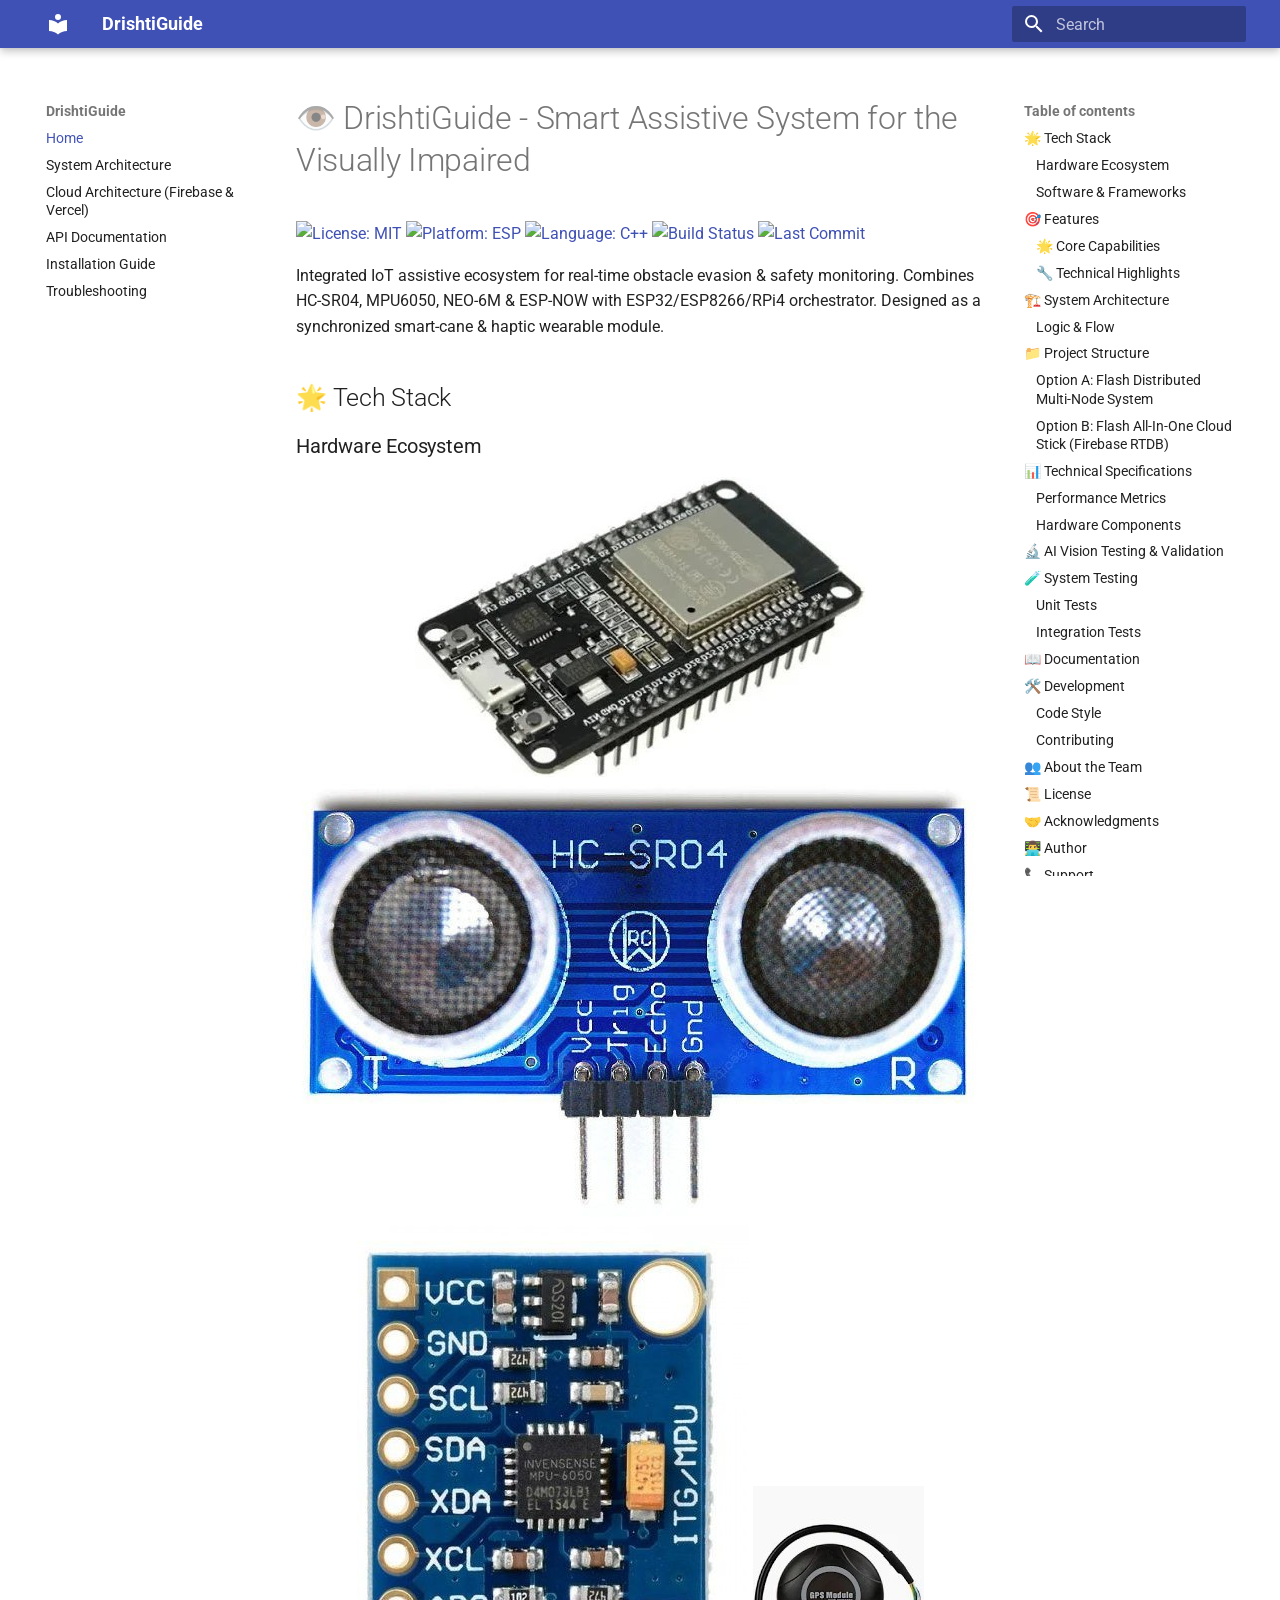
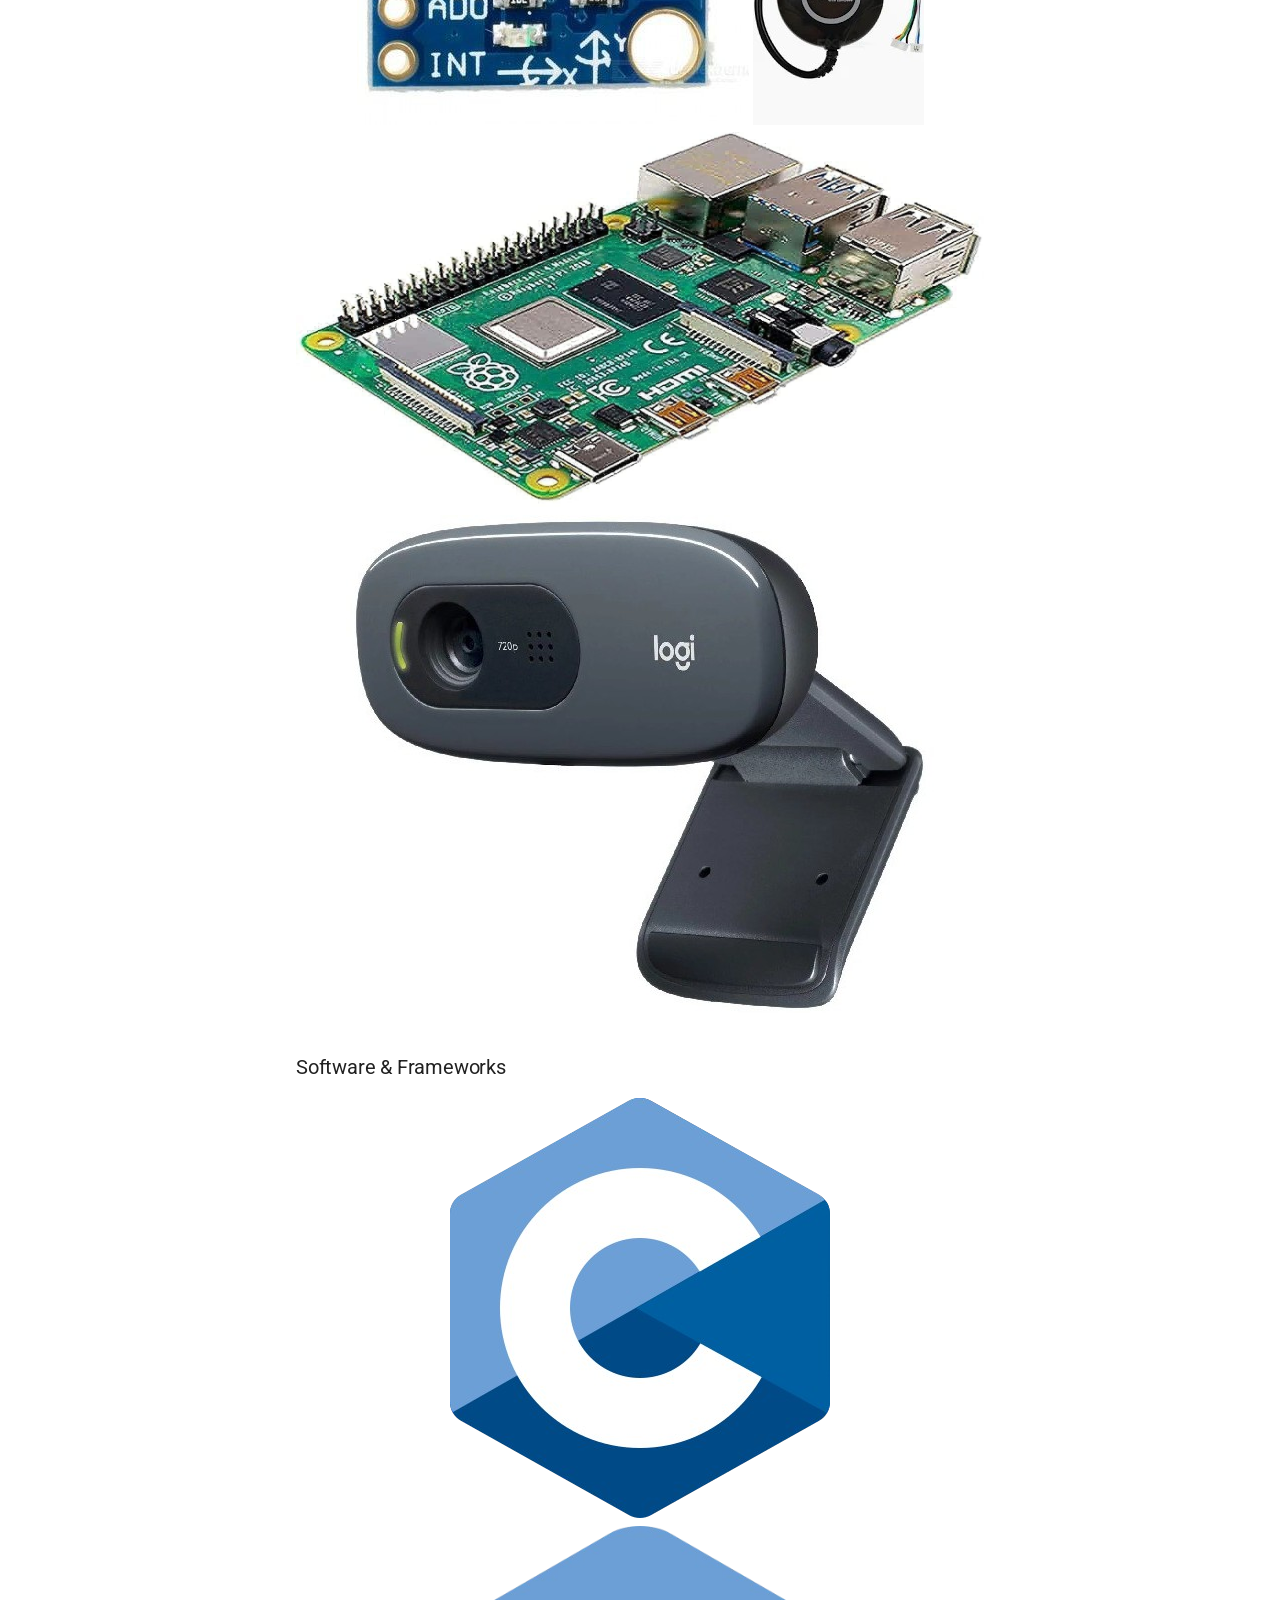
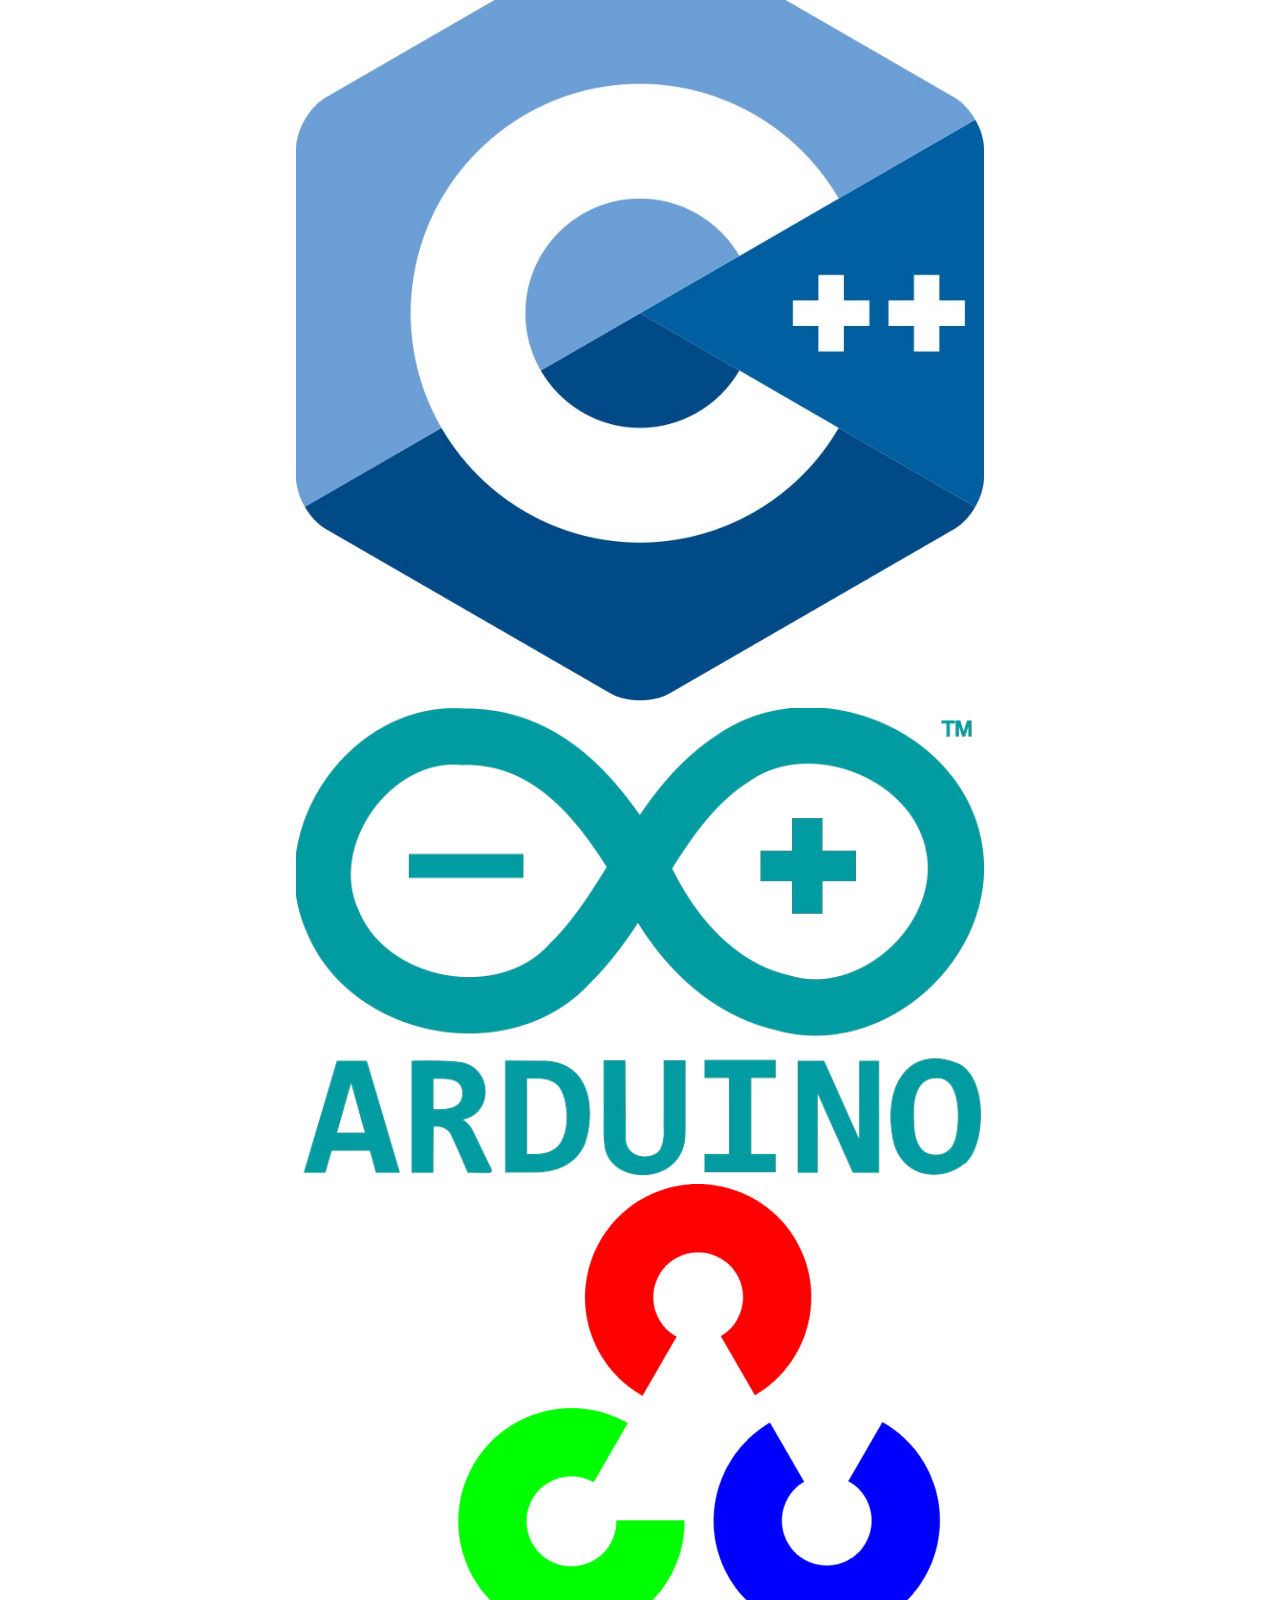
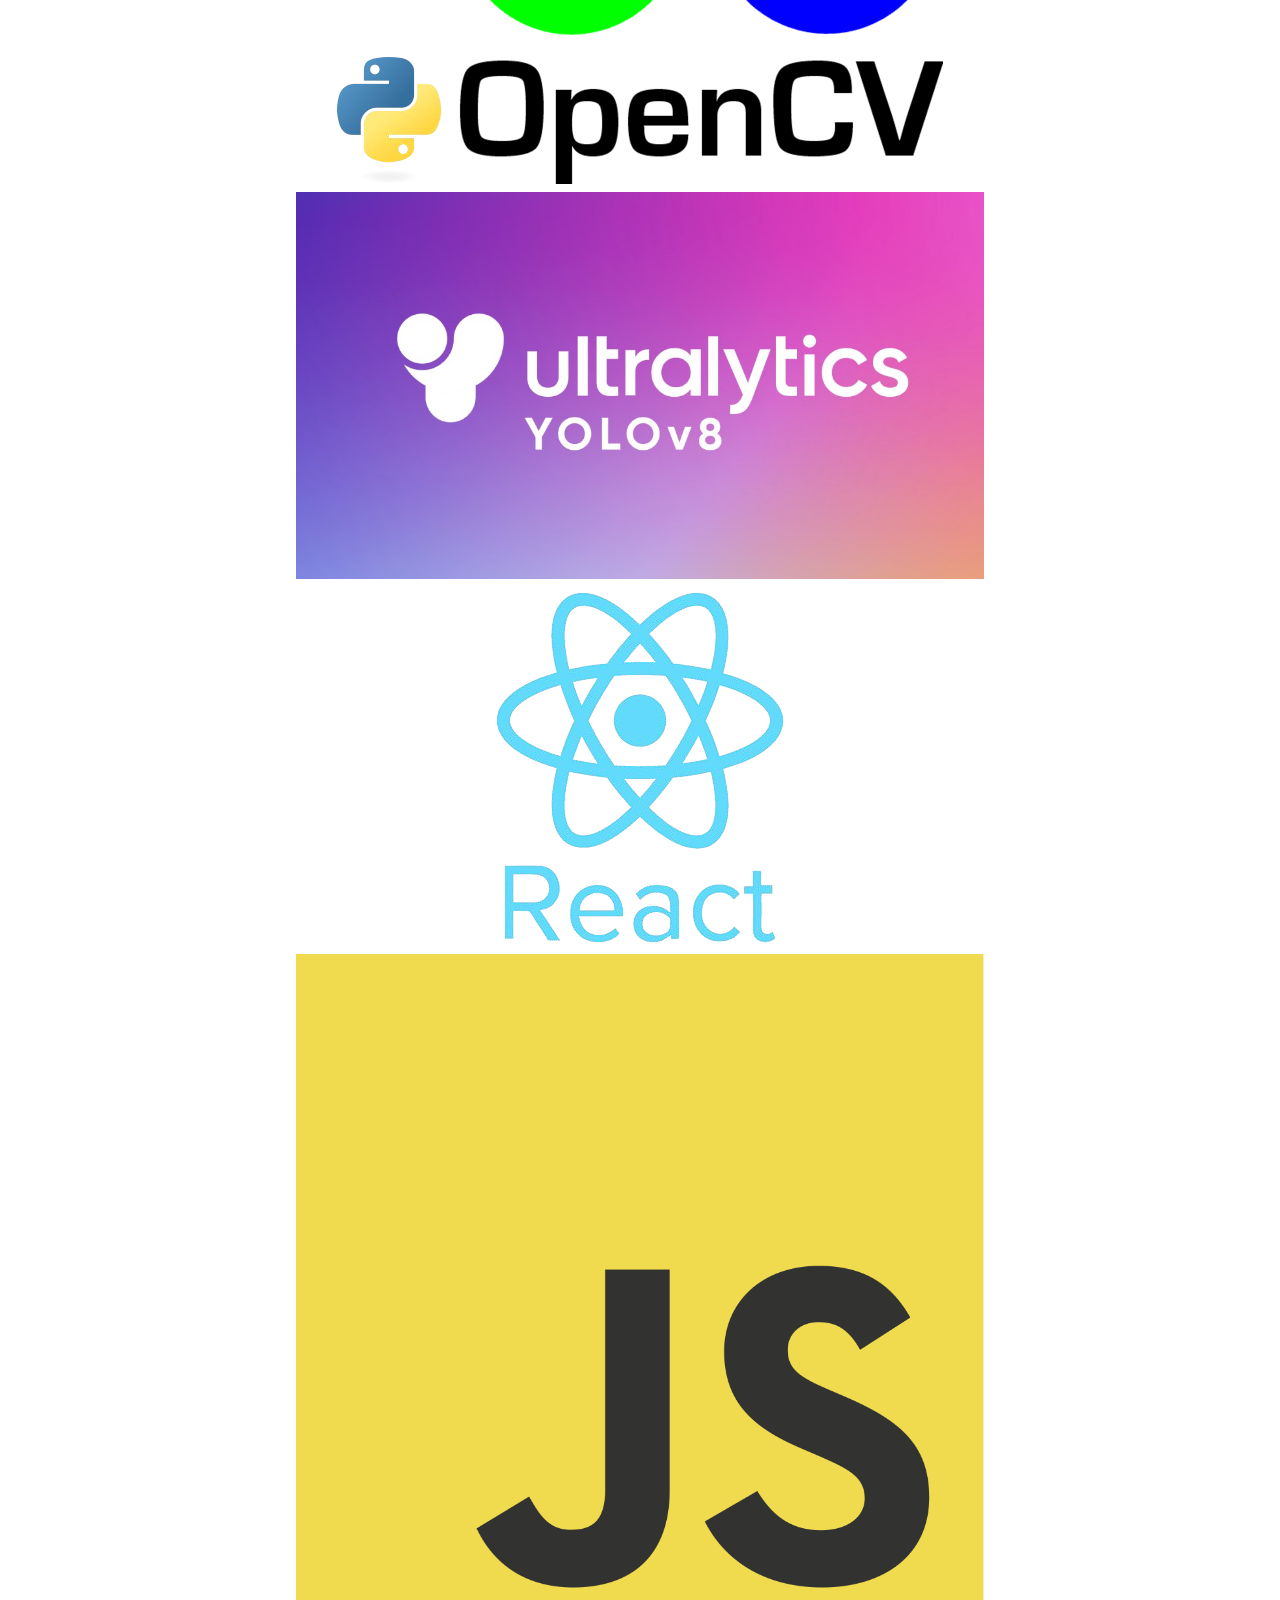
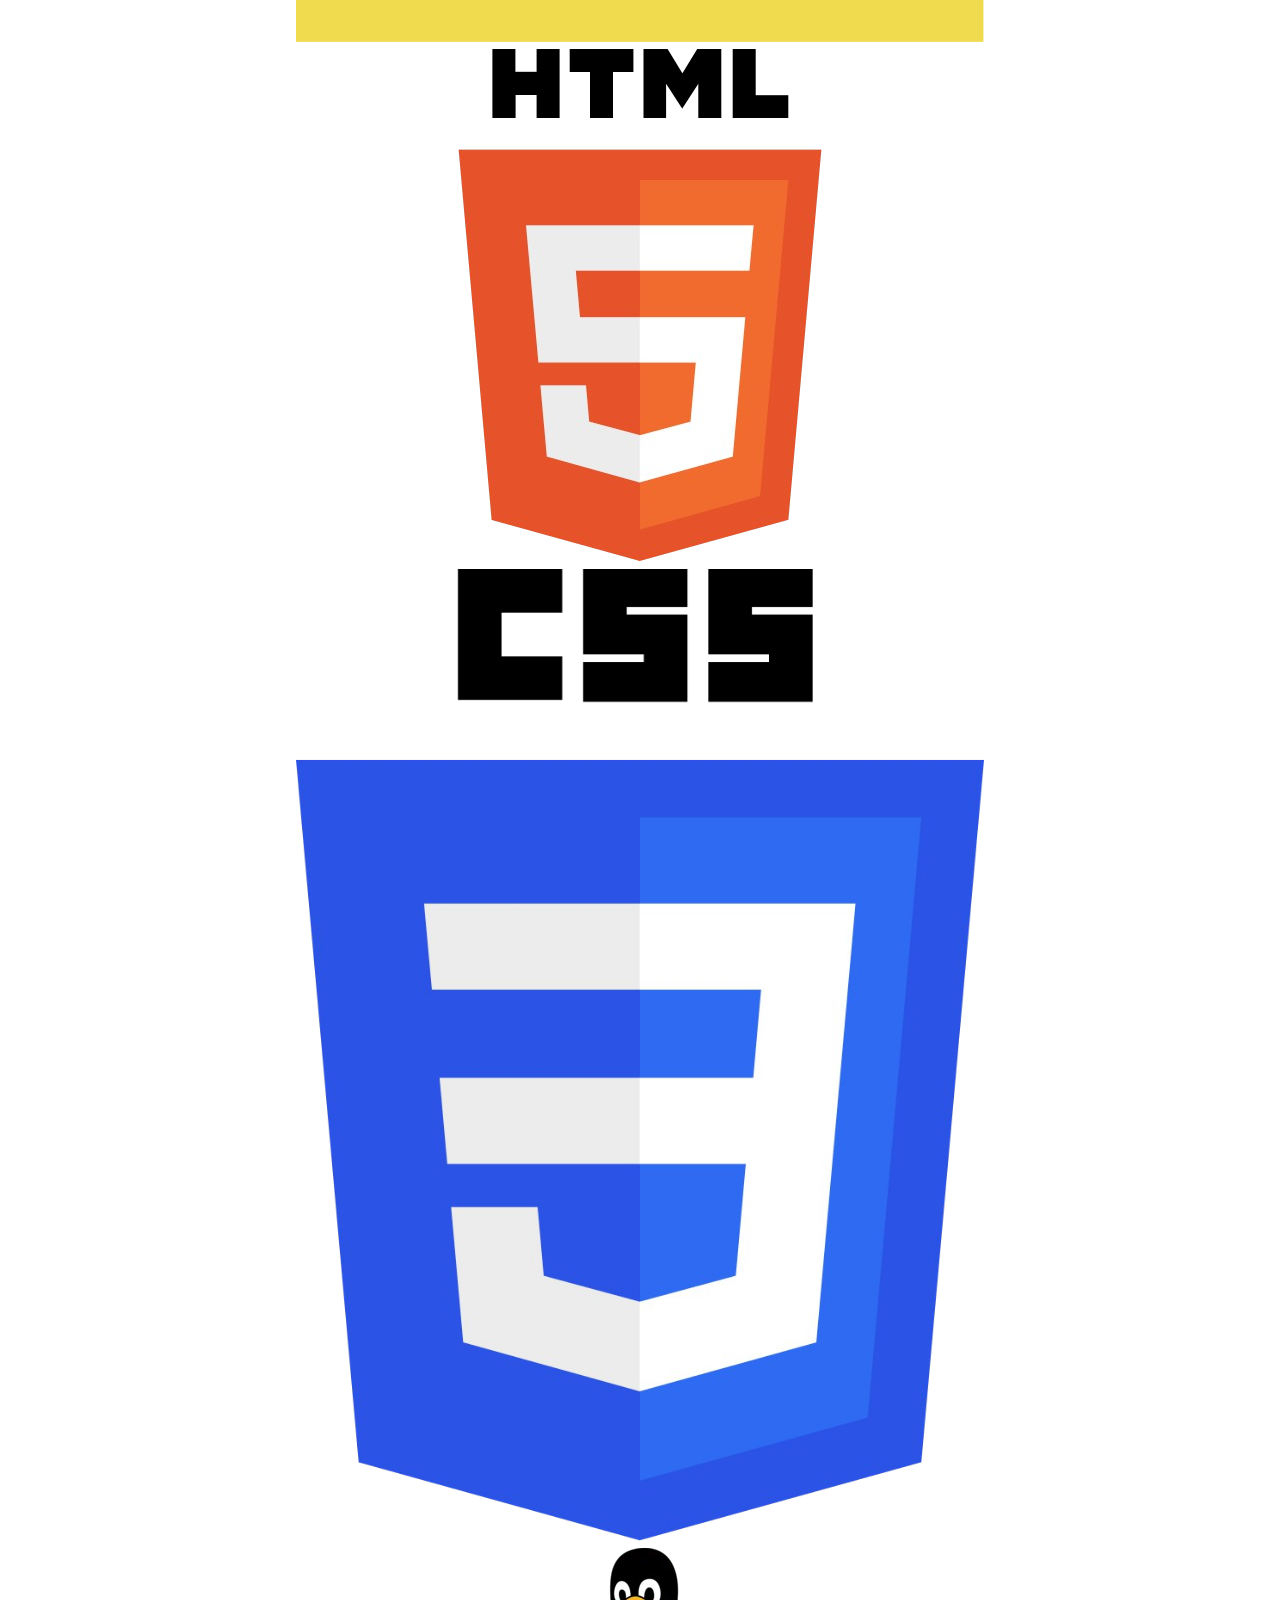
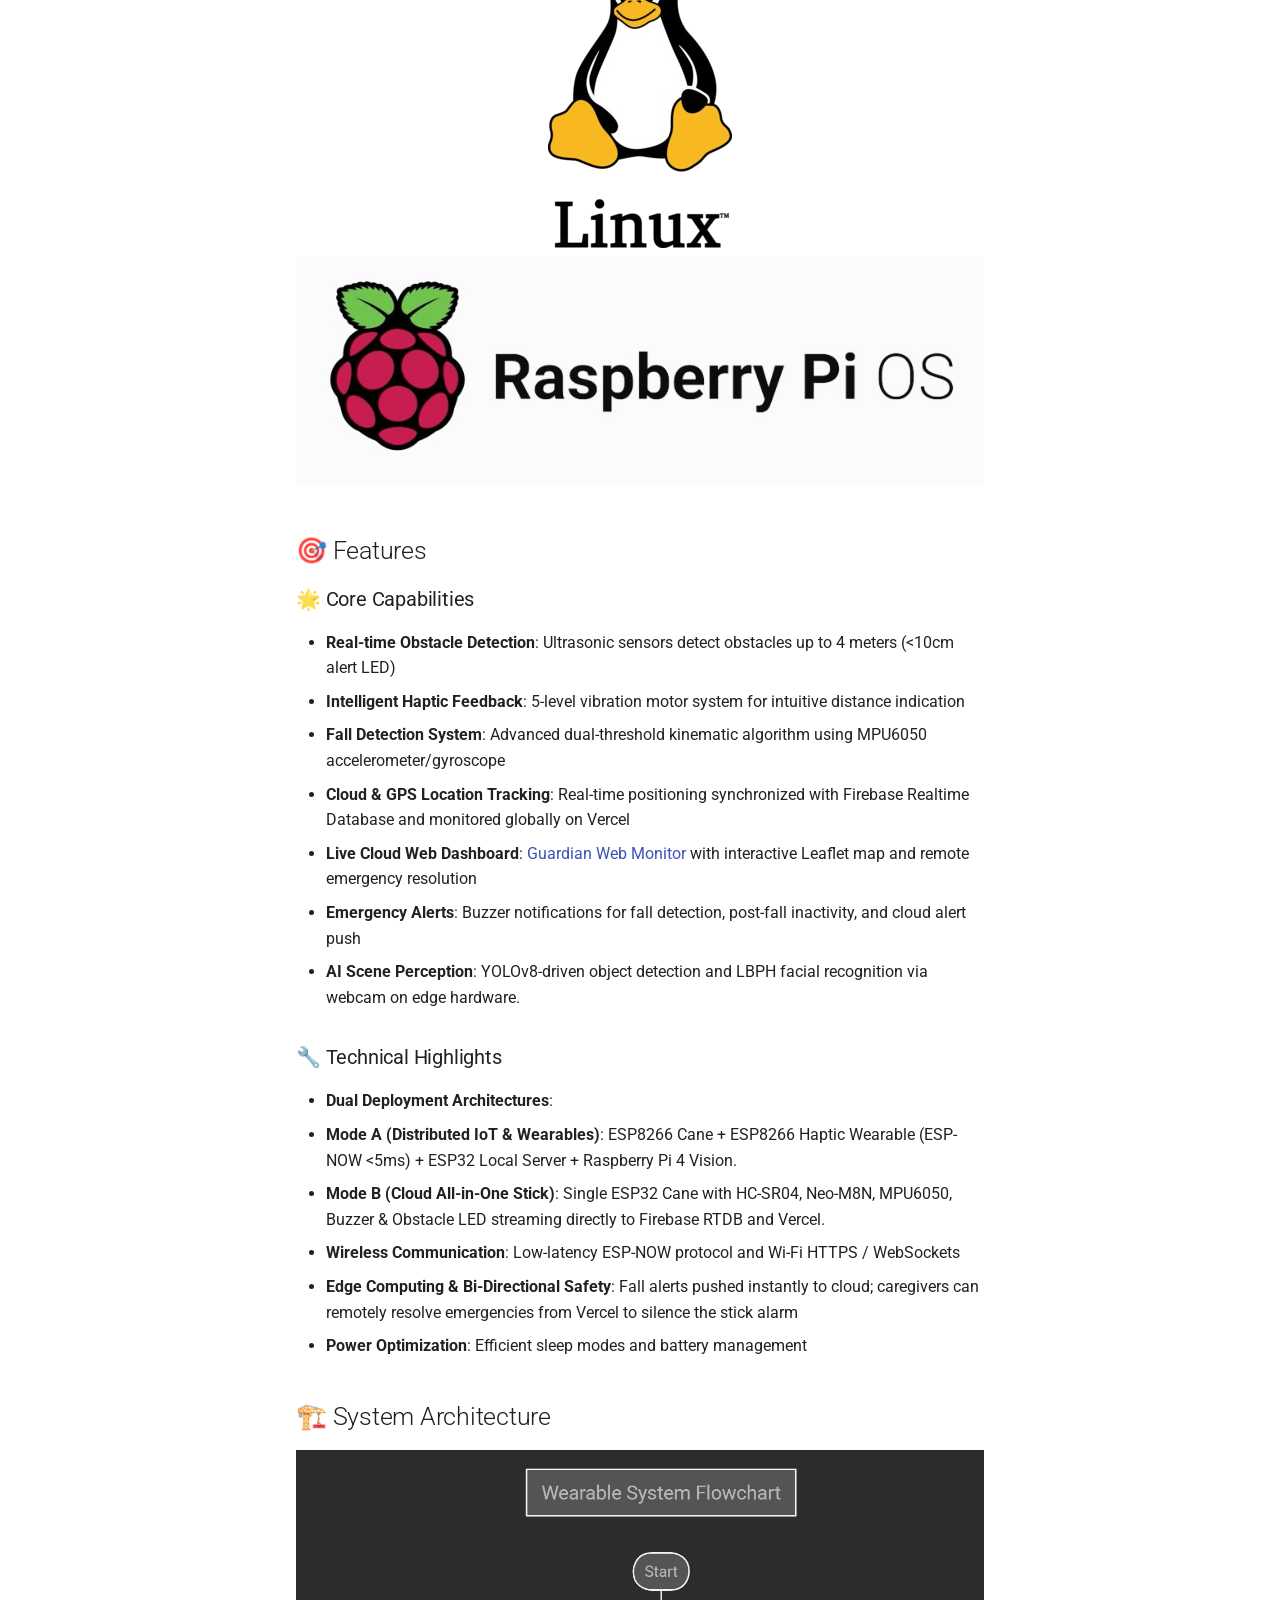
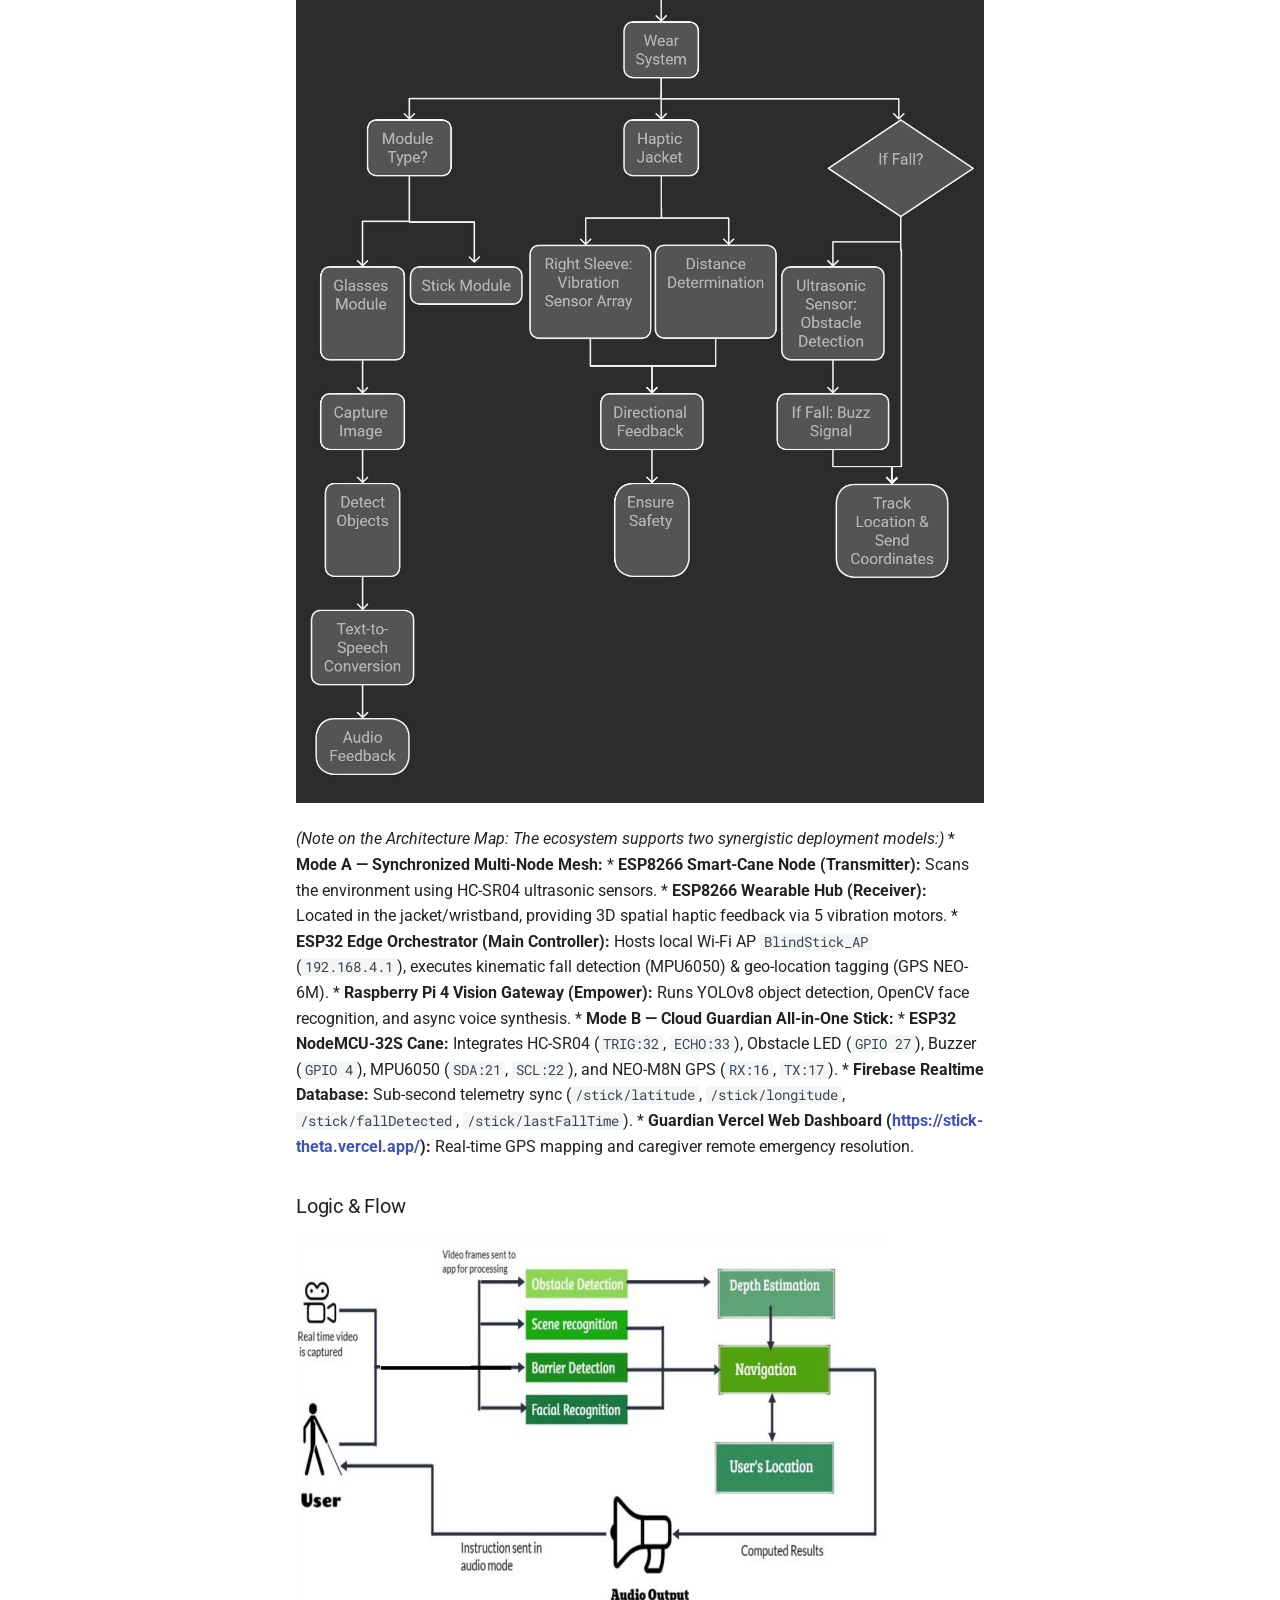
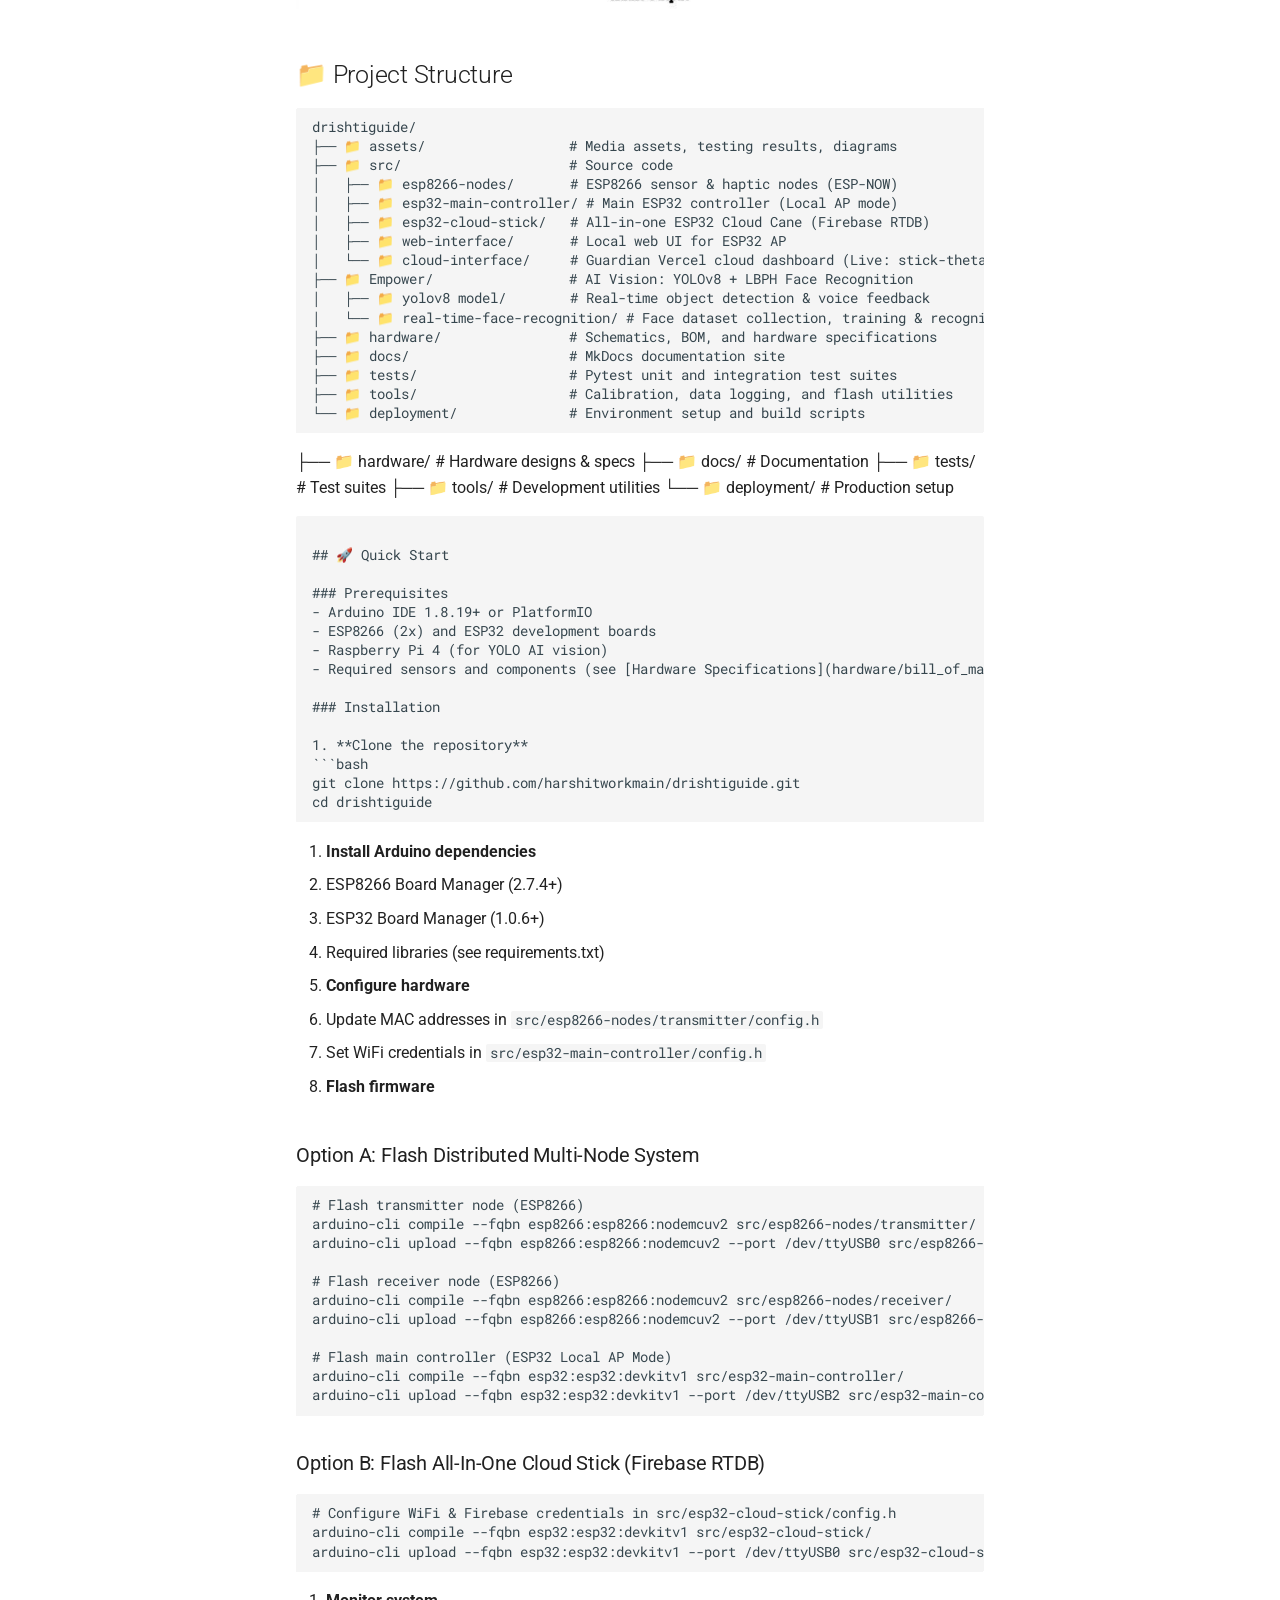
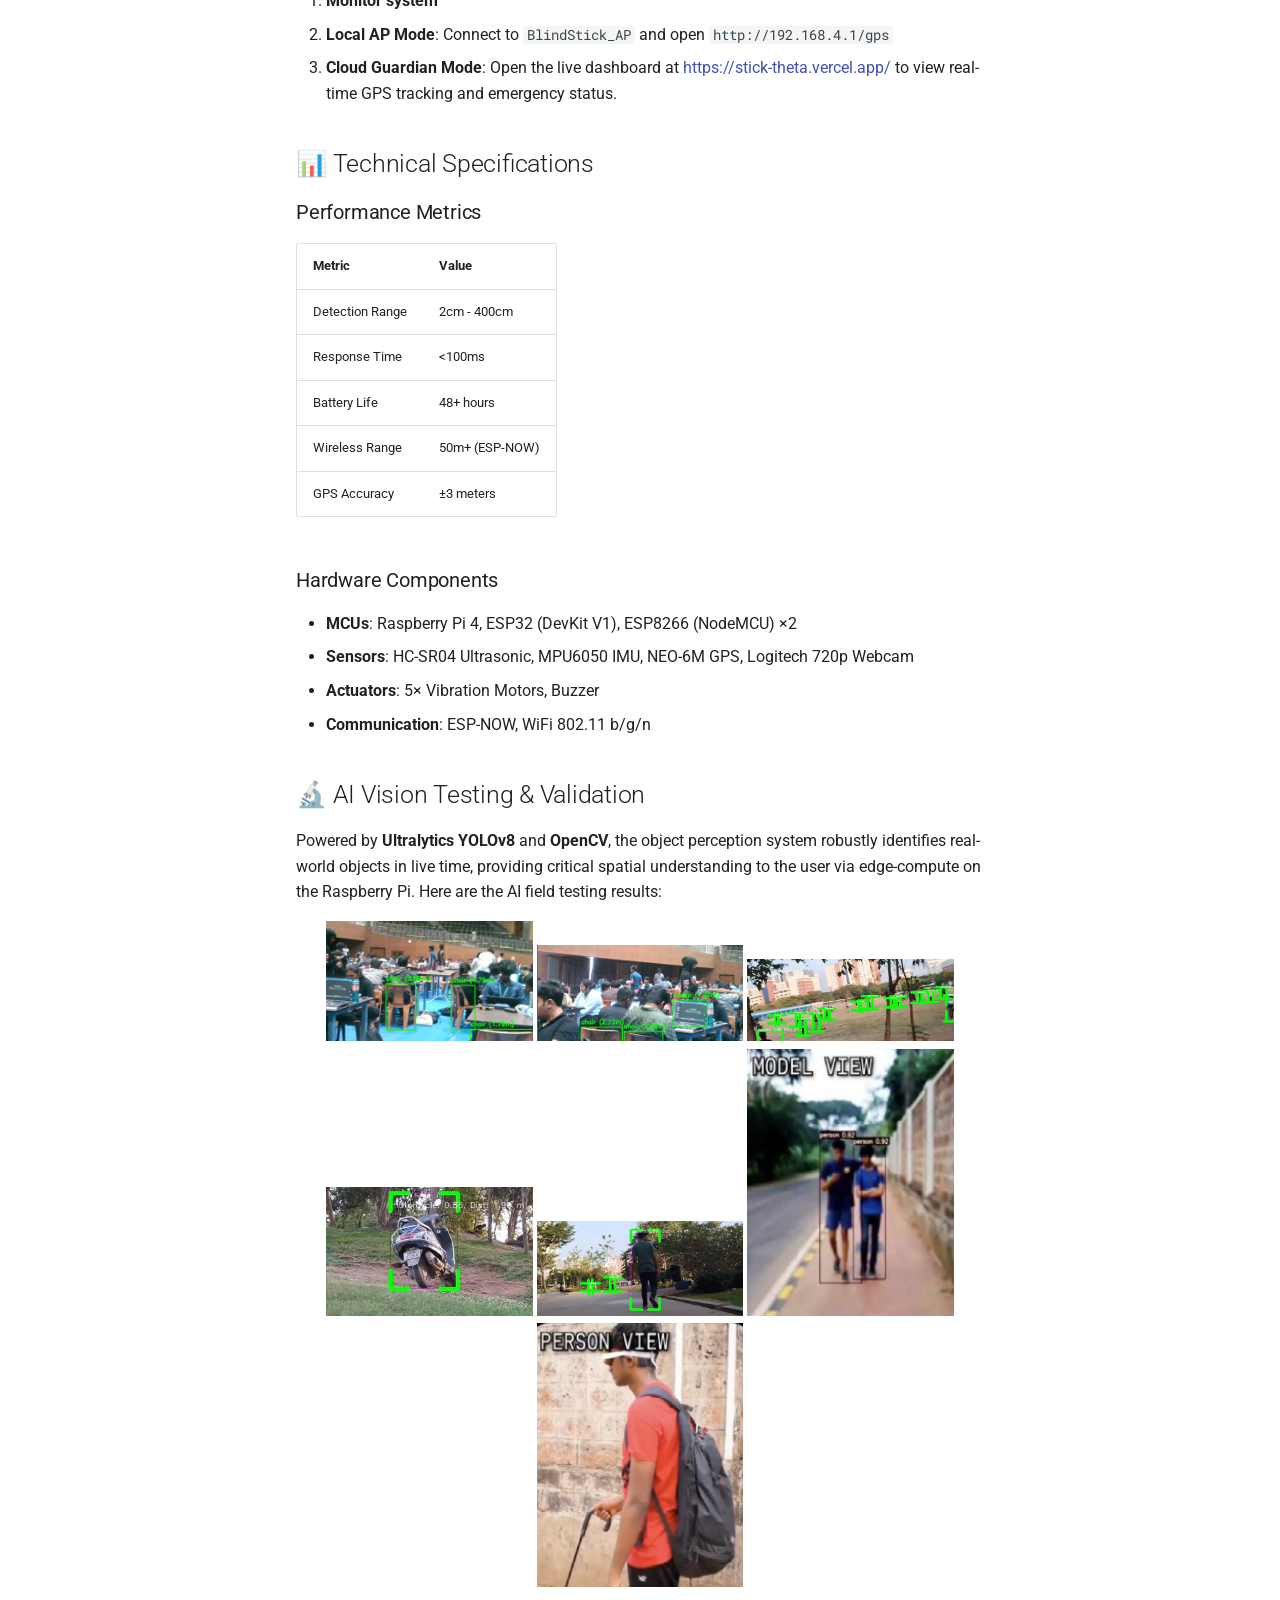
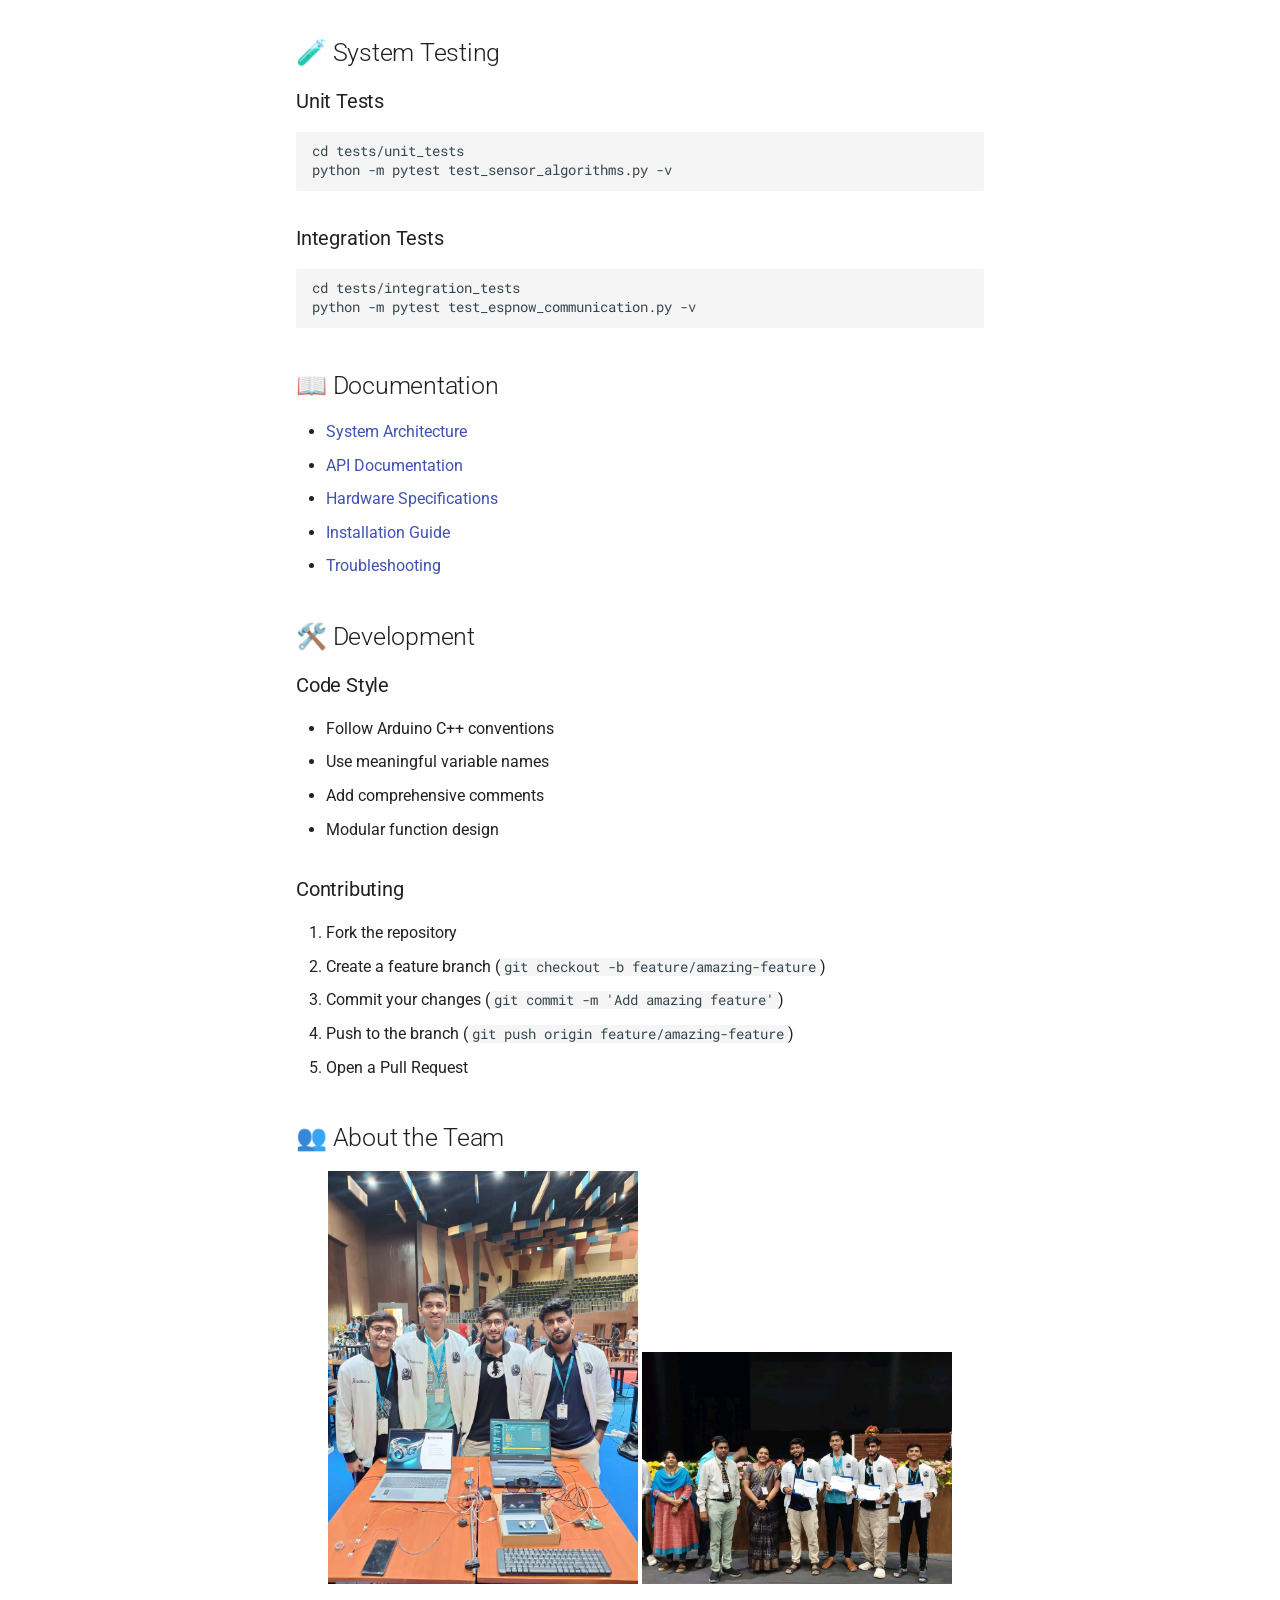
==== commit 21f1c416: "deploy: b768d10c13895264c97d0f95e8ff84a17fe18ce0" ====
--- a/index.html
+++ b/index.html
@@ -17,7 +17,7 @@
       
       
       <link rel="icon" href="assets/images/favicon.png">
-      <meta name="generator" content="mkdocs-1.6.1, mkdocs-material-9.7.6">
+      <meta name="generator" content="mkdocs-1.6.1, mkdocs-material-9.7.7">
     
     
       
@@ -25,7 +25,7 @@
       
     
     
-      <link rel="stylesheet" href="assets/stylesheets/main.484c7ddc.min.css">
+      <link rel="stylesheet" href="assets/stylesheets/main.ec1eaa64.min.css">
       
       
 
@@ -368,36 +368,25 @@
     </span>
   </a>
   
-</li>
-      
-        <li class="md-nav__item">
-  <a href="#quick-start" class="md-nav__link">
-    <span class="md-ellipsis">
-      
-        🚀 Quick Start
-      
-    </span>
-  </a>
-  
-    <nav class="md-nav" aria-label="🚀 Quick Start">
+    <nav class="md-nav" aria-label="📁 Project Structure">
       <ul class="md-nav__list">
         
           <li class="md-nav__item">
-  <a href="#prerequisites" class="md-nav__link">
-    <span class="md-ellipsis">
-      
-        Prerequisites
-      
-    </span>
-  </a>
-  
-</li>
-        
-          <li class="md-nav__item">
-  <a href="#installation" class="md-nav__link">
-    <span class="md-ellipsis">
-      
-        Installation
+  <a href="#option-a-flash-distributed-multi-node-system" class="md-nav__link">
+    <span class="md-ellipsis">
+      
+        Option A: Flash Distributed Multi-Node System
+      
+    </span>
+  </a>
+  
+</li>
+        
+          <li class="md-nav__item">
+  <a href="#option-b-flash-all-in-one-cloud-stick-firebase-rtdb" class="md-nav__link">
+    <span class="md-ellipsis">
+      
+        Option B: Flash All-In-One Cloud Stick (Firebase RTDB)
       
     </span>
   </a>
@@ -626,6 +615,33 @@
     
   
     System Architecture
+  
+
+    
+  </span>
+  
+  
+
+      </a>
+    </li>
+  
+
+    
+      
+      
+  
+  
+  
+  
+    <li class="md-nav__item">
+      <a href="cloud_architecture_firebase/" class="md-nav__link">
+        
+  
+  
+  <span class="md-ellipsis">
+    
+  
+    Cloud Architecture (Firebase & Vercel)
   
 
     
@@ -860,36 +876,25 @@
     </span>
   </a>
   
-</li>
-      
-        <li class="md-nav__item">
-  <a href="#quick-start" class="md-nav__link">
-    <span class="md-ellipsis">
-      
-        🚀 Quick Start
-      
-    </span>
-  </a>
-  
-    <nav class="md-nav" aria-label="🚀 Quick Start">
+    <nav class="md-nav" aria-label="📁 Project Structure">
       <ul class="md-nav__list">
         
           <li class="md-nav__item">
-  <a href="#prerequisites" class="md-nav__link">
-    <span class="md-ellipsis">
-      
-        Prerequisites
-      
-    </span>
-  </a>
-  
-</li>
-        
-          <li class="md-nav__item">
-  <a href="#installation" class="md-nav__link">
-    <span class="md-ellipsis">
-      
-        Installation
+  <a href="#option-a-flash-distributed-multi-node-system" class="md-nav__link">
+    <span class="md-ellipsis">
+      
+        Option A: Flash Distributed Multi-Node System
+      
+    </span>
+  </a>
+  
+</li>
+        
+          <li class="md-nav__item">
+  <a href="#option-b-flash-all-in-one-cloud-stick-firebase-rtdb" class="md-nav__link">
+    <span class="md-ellipsis">
+      
+        Option B: Flash All-In-One Cloud Stick (Firebase RTDB)
       
     </span>
   </a>
@@ -1149,56 +1154,74 @@
 <h2 id="features">🎯 Features</h2>
 <h3 id="core-capabilities">🌟 Core Capabilities</h3>
 <ul>
-<li><strong>Real-time Obstacle Detection</strong>: Ultrasonic sensors detect obstacles up to 4 meters</li>
+<li><strong>Real-time Obstacle Detection</strong>: Ultrasonic sensors detect obstacles up to 4 meters (&lt;10cm alert LED)</li>
 <li><strong>Intelligent Haptic Feedback</strong>: 5-level vibration motor system for intuitive distance indication</li>
-<li><strong>Fall Detection System</strong>: Advanced algorithm using MPU6050 accelerometer/gyroscope</li>
-<li><strong>GPS Location Tracking</strong>: Real-time positioning with web-based monitoring</li>
-<li><strong>Emergency Alerts</strong>: Buzzer notifications for fall detection and inactivity</li>
-<li><strong>AI Scene Perception</strong>: YOLOv8-driven object detection using a logitech webcam feed via RPi4.</li>
+<li><strong>Fall Detection System</strong>: Advanced dual-threshold kinematic algorithm using MPU6050 accelerometer/gyroscope</li>
+<li><strong>Cloud &amp; GPS Location Tracking</strong>: Real-time positioning synchronized with Firebase Realtime Database and monitored globally on Vercel</li>
+<li><strong>Live Cloud Web Dashboard</strong>: <a href="https://stick-theta.vercel.app/">Guardian Web Monitor</a> with interactive Leaflet map and remote emergency resolution</li>
+<li><strong>Emergency Alerts</strong>: Buzzer notifications for fall detection, post-fall inactivity, and cloud alert push</li>
+<li><strong>AI Scene Perception</strong>: YOLOv8-driven object detection and LBPH facial recognition via webcam on edge hardware.</li>
 </ul>
 <h3 id="technical-highlights">🔧 Technical Highlights</h3>
 <ul>
-<li><strong>Wireless Communication</strong>: Low-latency ESP-NOW protocol for sensor-to-actor communication</li>
-<li><strong>Multi-node Architecture</strong>: Distributed ESP8266 nodes for scalable design</li>
-<li><strong>Edge Computing</strong>: Real-time sensor processing and decision making</li>
-<li><strong>Web Interface</strong>: RESTful API for remote monitoring and configuration</li>
+<li><strong>Dual Deployment Architectures</strong>:</li>
+<li><strong>Mode A (Distributed IoT &amp; Wearables)</strong>: ESP8266 Cane + ESP8266 Haptic Wearable (ESP-NOW &lt;5ms) + ESP32 Local Server + Raspberry Pi 4 Vision.</li>
+<li><strong>Mode B (Cloud All-in-One Stick)</strong>: Single ESP32 Cane with HC-SR04, Neo-M8N, MPU6050, Buzzer &amp; Obstacle LED streaming directly to Firebase RTDB and Vercel.</li>
+<li><strong>Wireless Communication</strong>: Low-latency ESP-NOW protocol and Wi-Fi HTTPS / WebSockets</li>
+<li><strong>Edge Computing &amp; Bi-Directional Safety</strong>: Fall alerts pushed instantly to cloud; caregivers can remotely resolve emergencies from Vercel to silence the stick alarm</li>
 <li><strong>Power Optimization</strong>: Efficient sleep modes and battery management</li>
 </ul>
 <h2 id="system-architecture">🏗️ System Architecture</h2>
 <p><img alt="System Architecture" src="assets/images/architecture.png" /></p>
-<p><em>(Note on the Architecture Map: While the visual diagram outlines the core ESP routing, the total ecosystem operates via a synchronized multi-tier node structure:)</em>
-* <strong>ESP8266 Smart-Cane Node (Transmitter):</strong> Scans the environment using HC-SR04 ultrasonic sensors to gather obstacle proximity data.
-* <strong>ESP8266 Wearable Hub (Receiver):</strong> Located in the jacket/wristband, providing 3D spatial haptic feedback via an array of vibration motors.
-* <strong>ESP32 Edge Orchestrator (Main Controller):</strong> Hosts the local web server dashboard, performs heavy fall detection (MPU6050) &amp; geo-location tagging (GPS NEO-6M), acting as the central nexus triggering buzzer alerts.
-* <strong>Raspberry Pi 4 Vision Gateway:</strong> Anchors the advanced visual pipeline, running OpenCV and Ultralytics YOLOv8 inference models on the Logitech webcam feed to provide powerful real-time object detection and augmented scene reality.</p>
+<p><em>(Note on the Architecture Map: The ecosystem supports two synergistic deployment models:)</em>
+* <strong>Mode A — Synchronized Multi-Node Mesh:</strong>
+  * <strong>ESP8266 Smart-Cane Node (Transmitter):</strong> Scans the environment using HC-SR04 ultrasonic sensors.
+  * <strong>ESP8266 Wearable Hub (Receiver):</strong> Located in the jacket/wristband, providing 3D spatial haptic feedback via 5 vibration motors.
+  * <strong>ESP32 Edge Orchestrator (Main Controller):</strong> Hosts local Wi-Fi AP <code>BlindStick_AP</code> (<code>192.168.4.1</code>), executes kinematic fall detection (MPU6050) &amp; geo-location tagging (GPS NEO-6M).
+  * <strong>Raspberry Pi 4 Vision Gateway (Empower):</strong> Runs YOLOv8 object detection, OpenCV face recognition, and async voice synthesis.
+* <strong>Mode B — Cloud Guardian All-in-One Stick:</strong>
+  * <strong>ESP32 NodeMCU-32S Cane:</strong> Integrates HC-SR04 (<code>TRIG:32</code>, <code>ECHO:33</code>), Obstacle LED (<code>GPIO 27</code>), Buzzer (<code>GPIO 4</code>), MPU6050 (<code>SDA:21</code>, <code>SCL:22</code>), and NEO-M8N GPS (<code>RX:16</code>, <code>TX:17</code>).
+  * <strong>Firebase Realtime Database:</strong> Sub-second telemetry sync (<code>/stick/latitude</code>, <code>/stick/longitude</code>, <code>/stick/fallDetected</code>, <code>/stick/lastFallTime</code>).
+  * <strong>Guardian Vercel Web Dashboard (<a href="https://stick-theta.vercel.app/">https://stick-theta.vercel.app/</a>):</strong> Real-time GPS mapping and caregiver remote emergency resolution.</p>
 <h3 id="logic-flow">Logic &amp; Flow</h3>
 <p><img alt="Flow Diagram" src="assets/images/flow-diagram.png" /></p>
 <h2 id="project-structure">📁 Project Structure</h2>
 <pre><code>drishtiguide/
 ├── 📁 assets/                  # Media assets, testing results, diagrams
 ├── 📁 src/                     # Source code
-│   ├── 📁 esp8266-nodes/       # ESP8266 sensor nodes
-│   ├── 📁 esp32-main-controller/ # Main ESP32 controller
-│   └── 📁 web-interface/       # Web UI for monitoring
-├── 📁 hardware/                # Hardware designs &amp; specs
+│   ├── 📁 esp8266-nodes/       # ESP8266 sensor &amp; haptic nodes (ESP-NOW)
+│   ├── 📁 esp32-main-controller/ # Main ESP32 controller (Local AP mode)
+│   ├── 📁 esp32-cloud-stick/   # All-in-one ESP32 Cloud Cane (Firebase RTDB)
+│   ├── 📁 web-interface/       # Local web UI for ESP32 AP
+│   └── 📁 cloud-interface/     # Guardian Vercel cloud dashboard (Live: stick-theta.vercel.app)
+├── 📁 Empower/                 # AI Vision: YOLOv8 + LBPH Face Recognition
+│   ├── 📁 yolov8 model/        # Real-time object detection &amp; voice feedback
+│   └── 📁 real-time-face-recognition/ # Face dataset collection, training &amp; recognition
+├── 📁 hardware/                # Schematics, BOM, and hardware specifications
+├── 📁 docs/                    # MkDocs documentation site
+├── 📁 tests/                   # Pytest unit and integration test suites
+├── 📁 tools/                   # Calibration, data logging, and flash utilities
+└── 📁 deployment/              # Environment setup and build scripts
+</code></pre>
+<p>├── 📁 hardware/                # Hardware designs &amp; specs
 ├── 📁 docs/                   # Documentation
 ├── 📁 tests/                  # Test suites
 ├── 📁 tools/                  # Development utilities
-└── 📁 deployment/            # Production setup
-</code></pre>
-<h2 id="quick-start">🚀 Quick Start</h2>
-<h3 id="prerequisites">Prerequisites</h3>
-<ul>
-<li>Arduino IDE 1.8.19+ or PlatformIO</li>
-<li>ESP8266 (2x) and ESP32 development boards</li>
-<li>Raspberry Pi 4 (for YOLO AI vision)</li>
-<li>Required sensors and components (see <a href="hardware/bill_of_materials/">Hardware Specifications</a>)</li>
-</ul>
-<h3 id="installation">Installation</h3>
-<ol>
-<li><strong>Clone the repository</strong></li>
-</ol>
-<pre><code class="language-bash">git clone https://github.com/harshitworkmain/drishtiguide.git
+└── 📁 deployment/            # Production setup</p>
+<pre><code>
+## 🚀 Quick Start
+
+### Prerequisites
+- Arduino IDE 1.8.19+ or PlatformIO
+- ESP8266 (2x) and ESP32 development boards
+- Raspberry Pi 4 (for YOLO AI vision)
+- Required sensors and components (see [Hardware Specifications](hardware/bill_of_materials/))
+
+### Installation
+
+1. **Clone the repository**
+```bash
+git clone https://github.com/harshitworkmain/drishtiguide.git
 cd drishtiguide
 </code></pre>
 <ol>
@@ -1219,22 +1242,28 @@
 <p><strong>Flash firmware</strong></p>
 </li>
 </ol>
-<pre><code class="language-bash"># Flash transmitter node
+<h3 id="option-a-flash-distributed-multi-node-system">Option A: Flash Distributed Multi-Node System</h3>
+<pre><code class="language-bash"># Flash transmitter node (ESP8266)
 arduino-cli compile --fqbn esp8266:esp8266:nodemcuv2 src/esp8266-nodes/transmitter/
 arduino-cli upload --fqbn esp8266:esp8266:nodemcuv2 --port /dev/ttyUSB0 src/esp8266-nodes/transmitter/
 
-# Flash receiver node
+# Flash receiver node (ESP8266)
 arduino-cli compile --fqbn esp8266:esp8266:nodemcuv2 src/esp8266-nodes/receiver/
 arduino-cli upload --fqbn esp8266:esp8266:nodemcuv2 --port /dev/ttyUSB1 src/esp8266-nodes/receiver/
 
-# Flash main controller
+# Flash main controller (ESP32 Local AP Mode)
 arduino-cli compile --fqbn esp32:esp32:devkitv1 src/esp32-main-controller/
 arduino-cli upload --fqbn esp32:esp32:devkitv1 --port /dev/ttyUSB2 src/esp32-main-controller/
 </code></pre>
+<h3 id="option-b-flash-all-in-one-cloud-stick-firebase-rtdb">Option B: Flash All-In-One Cloud Stick (Firebase RTDB)</h3>
+<pre><code class="language-bash"># Configure WiFi &amp; Firebase credentials in src/esp32-cloud-stick/config.h
+arduino-cli compile --fqbn esp32:esp32:devkitv1 src/esp32-cloud-stick/
+arduino-cli upload --fqbn esp32:esp32:devkitv1 --port /dev/ttyUSB0 src/esp32-cloud-stick/
+</code></pre>
 <ol>
 <li><strong>Monitor system</strong></li>
-<li>Connect to "BlindStick_AP" WiFi hotspot</li>
-<li>Access monitoring interface at <code>http://192.168.4.1/gps</code></li>
+<li><strong>Local AP Mode</strong>: Connect to <code>BlindStick_AP</code> and open <code>http://192.168.4.1/gps</code></li>
+<li><strong>Cloud Guardian Mode</strong>: Open the live dashboard at <a href="https://stick-theta.vercel.app/">https://stick-theta.vercel.app/</a> to view real-time GPS tracking and emergency status.</li>
 </ol>
 <h2 id="technical-specifications">📊 Technical Specifications</h2>
 <h3 id="performance-metrics">Performance Metrics</h3>
@@ -1393,7 +1422,7 @@
       <script id="__config" type="application/json">{"annotate": null, "base": ".", "features": [], "search": "assets/javascripts/workers/search.2c215733.min.js", "tags": null, "translations": {"clipboard.copied": "Copied to clipboard", "clipboard.copy": "Copy to clipboard", "search.result.more.one": "1 more on this page", "search.result.more.other": "# more on this page", "search.result.none": "No matching documents", "search.result.one": "1 matching document", "search.result.other": "# matching documents", "search.result.placeholder": "Type to start searching", "search.result.term.missing": "Missing", "select.version": "Select version"}, "version": null}</script>
     
     
-      <script src="assets/javascripts/bundle.79ae519e.min.js"></script>
+      <script src="assets/javascripts/bundle.d7400e89.min.js"></script>
       
     
   </body>
--- a/assets/stylesheets/main.ec1eaa64.min.css
+++ b/assets/stylesheets/main.ec1eaa64.min.css
@@ -0,0 +1 @@
+@charset "UTF-8";html{-webkit-text-size-adjust:none;-moz-text-size-adjust:none;text-size-adjust:none;box-sizing:border-box}*,:after,:before{box-sizing:inherit}@media (prefers-reduced-motion){*,:after,:before{transition:none!important}}body{margin:0}a,button,input,label{-webkit-tap-highlight-color:transparent}a{color:inherit;text-decoration:none}hr{border:0;box-sizing:initial;display:block;height:.05rem;overflow:visible;padding:0}small{font-size:80%}sub,sup{line-height:1em}img{border-style:none}table{border-collapse:initial;border-spacing:0}td,th{font-weight:400;vertical-align:top}button{background:#0000;border:0;font-family:inherit;font-size:inherit;margin:0;padding:0}input{border:0;outline:none}:root{--md-primary-fg-color:#4051b5;--md-primary-fg-color--light:#5d6cc0;--md-primary-fg-color--dark:#303fa1;--md-primary-bg-color:#fff;--md-primary-bg-color--light:#ffffffb3;--md-accent-fg-color:#526cfe;--md-accent-fg-color--transparent:#526cfe1a;--md-accent-bg-color:#fff;--md-accent-bg-color--light:#ffffffb3}[data-md-color-scheme=default]{color-scheme:light}[data-md-color-scheme=default] img[src$="#gh-dark-mode-only"],[data-md-color-scheme=default] img[src$="#only-dark"]{display:none}:root,[data-md-color-scheme=default]{--md-hue:225deg;--md-default-fg-color:#000000de;--md-default-fg-color--light:#0000008a;--md-default-fg-color--lighter:#00000052;--md-default-fg-color--lightest:#00000012;--md-default-bg-color:#fff;--md-default-bg-color--light:#ffffffb3;--md-default-bg-color--lighter:#ffffff4d;--md-default-bg-color--lightest:#ffffff1f;--md-code-fg-color:#36464e;--md-code-bg-color:#f5f5f5;--md-code-bg-color--light:#f5f5f5b3;--md-code-bg-color--lighter:#f5f5f54d;--md-code-hl-color:#4287ff;--md-code-hl-color--light:#4287ff1a;--md-code-hl-number-color:#d52a2a;--md-code-hl-special-color:#db1457;--md-code-hl-function-color:#a846b9;--md-code-hl-constant-color:#6e59d9;--md-code-hl-keyword-color:#3f6ec6;--md-code-hl-string-color:#1c7d4d;--md-code-hl-name-color:var(--md-code-fg-color);--md-code-hl-operator-color:var(--md-default-fg-color--light);--md-code-hl-punctuation-color:var(--md-default-fg-color--light);--md-code-hl-comment-color:var(--md-default-fg-color--light);--md-code-hl-generic-color:var(--md-default-fg-color--light);--md-code-hl-variable-color:var(--md-default-fg-color--light);--md-typeset-color:var(--md-default-fg-color);--md-typeset-a-color:var(--md-primary-fg-color);--md-typeset-del-color:#f5503d26;--md-typeset-ins-color:#0bd57026;--md-typeset-kbd-color:#fafafa;--md-typeset-kbd-accent-color:#fff;--md-typeset-kbd-border-color:#b8b8b8;--md-typeset-mark-color:#ffff0080;--md-typeset-table-color:#0000001f;--md-typeset-table-color--light:rgba(0,0,0,.035);--md-admonition-fg-color:var(--md-default-fg-color);--md-admonition-bg-color:var(--md-default-bg-color);--md-warning-fg-color:#000000de;--md-warning-bg-color:#ff9;--md-footer-fg-color:#fff;--md-footer-fg-color--light:#ffffffb3;--md-footer-fg-color--lighter:#ffffff73;--md-footer-bg-color:#000000de;--md-footer-bg-color--dark:#00000052;--md-shadow-z1:0 0.2rem 0.5rem #0000000d,0 0 0.05rem #0000001a;--md-shadow-z2:0 0.2rem 0.5rem #0000001a,0 0 0.05rem #00000040;--md-shadow-z3:0 0.2rem 0.5rem #0003,0 0 0.05rem #00000059}.md-icon svg{fill:currentcolor;display:block;height:1.2rem;width:1.2rem}body{-webkit-font-smoothing:antialiased;-moz-osx-font-smoothing:grayscale;--md-text-font-family:var(--md-text-font,_),-apple-system,BlinkMacSystemFont,Helvetica,Arial,sans-serif;--md-code-font-family:var(--md-code-font,_),SFMono-Regular,Consolas,Menlo,monospace}aside,body,input{font-feature-settings:"kern","liga";color:var(--md-typeset-color);font-family:var(--md-text-font-family)}code,kbd,pre{font-feature-settings:"kern";font-family:var(--md-code-font-family)}:root{--md-typeset-table-sort-icon:url('data:image/svg+xml;charset=utf-8,<svg xmlns="http://www.w3.org/2000/svg" viewBox="0 0 24 24"><path d="m18 21-4-4h3V7h-3l4-4 4 4h-3v10h3M2 19v-2h10v2M2 13v-2h7v2M2 7V5h4v2z"/></svg>');--md-typeset-table-sort-icon--asc:url('data:image/svg+xml;charset=utf-8,<svg xmlns="http://www.w3.org/2000/svg" viewBox="0 0 24 24"><path d="M19 17h3l-4 4-4-4h3V3h2M2 17h10v2H2M6 5v2H2V5m0 6h7v2H2z"/></svg>');--md-typeset-table-sort-icon--desc:url('data:image/svg+xml;charset=utf-8,<svg xmlns="http://www.w3.org/2000/svg" viewBox="0 0 24 24"><path d="M19 7h3l-4-4-4 4h3v14h2M2 17h10v2H2M6 5v2H2V5m0 6h7v2H2z"/></svg>')}.md-typeset{-webkit-print-color-adjust:exact;color-adjust:exact;font-size:.8rem;line-height:1.6;overflow-wrap:break-word}@media print{.md-typeset{font-size:.68rem}}.md-typeset blockquote,.md-typeset dl,.md-typeset figure,.md-typeset ol,.md-typeset pre,.md-typeset ul{margin-bottom:1em;margin-top:1em}.md-typeset h1{color:var(--md-default-fg-color--light);font-size:2em;line-height:1.3;margin:0 0 1.25em}.md-typeset h1,.md-typeset h2{font-weight:300;letter-spacing:-.01em}.md-typeset h2{font-size:1.5625em;line-height:1.4;margin:1.6em 0 .64em}.md-typeset h3{font-size:1.25em;font-weight:400;letter-spacing:-.01em;line-height:1.5;margin:1.6em 0 .8em}.md-typeset h2+h3{margin-top:.8em}.md-typeset h4{font-weight:700;letter-spacing:-.01em;margin:1em 0}.md-typeset h5,.md-typeset h6{color:var(--md-default-fg-color--light);font-size:.8em;font-weight:700;letter-spacing:-.01em;margin:1.25em 0}.md-typeset h5{text-transform:uppercase}.md-typeset h5 code{text-transform:none}.md-typeset hr{border-bottom:.05rem solid var(--md-default-fg-color--lightest);display:flow-root;margin:1.5em 0}.md-typeset a{color:var(--md-typeset-a-color);word-break:break-word}.md-typeset a,.md-typeset a:before{transition:color 125ms}.md-typeset a:focus,.md-typeset a:hover{color:var(--md-accent-fg-color)}.md-typeset a:focus code,.md-typeset a:hover code{background-color:var(--md-accent-fg-color--transparent);color:var(--md-accent-fg-color)}.md-typeset a code{color:var(--md-typeset-a-color)}.md-typeset a.focus-visible{outline-color:var(--md-accent-fg-color);outline-offset:.2rem}.md-typeset code,.md-typeset kbd,.md-typeset pre{color:var(--md-code-fg-color);direction:ltr;font-variant-ligatures:none;transition:background-color 125ms}@media print{.md-typeset code,.md-typeset kbd,.md-typeset pre{white-space:pre-wrap}}.md-typeset code{background-color:var(--md-code-bg-color);border-radius:.1rem;-webkit-box-decoration-break:clone;box-decoration-break:clone;font-size:.85em;padding:0 .2941176471em;transition:color 125ms,background-color 125ms;word-break:break-word}.md-typeset code:not(.focus-visible){-webkit-tap-highlight-color:transparent;outline:none}.md-typeset pre{display:flow-root;line-height:1.4;position:relative}.md-typeset pre>code{-webkit-box-decoration-break:slice;box-decoration-break:slice;box-shadow:none;display:block;margin:0;outline-color:var(--md-accent-fg-color);overflow:auto;padding:.7720588235em 1.1764705882em;scrollbar-color:var(--md-default-fg-color--lighter) #0000;scrollbar-width:thin;touch-action:auto;word-break:normal}.md-typeset pre>code:hover{scrollbar-color:var(--md-accent-fg-color) #0000}.md-typeset pre>code::-webkit-scrollbar{height:.2rem;width:.2rem}.md-typeset pre>code::-webkit-scrollbar-thumb{background-color:var(--md-default-fg-color--lighter)}.md-typeset pre>code::-webkit-scrollbar-thumb:hover{background-color:var(--md-accent-fg-color)}.md-typeset kbd{background-color:var(--md-typeset-kbd-color);border-radius:.1rem;box-shadow:0 .1rem 0 .05rem var(--md-typeset-kbd-border-color),0 .1rem 0 var(--md-typeset-kbd-border-color),0 -.1rem .2rem var(--md-typeset-kbd-accent-color) inset;color:var(--md-default-fg-color);display:inline-block;font-size:.75em;padding:0 .6666666667em;vertical-align:text-top;word-break:break-word}.md-typeset mark{background-color:var(--md-typeset-mark-color);-webkit-box-decoration-break:clone;box-decoration-break:clone;color:inherit;word-break:break-word}.md-typeset abbr{cursor:help;text-decoration:none}.md-typeset [data-preview],.md-typeset abbr{border-bottom:.05rem dotted var(--md-default-fg-color--light)}.md-typeset small{opacity:.75}[dir=ltr] .md-typeset sub,[dir=ltr] .md-typeset sup{margin-left:.078125em}[dir=rtl] .md-typeset sub,[dir=rtl] .md-typeset sup{margin-right:.078125em}[dir=ltr] .md-typeset blockquote{padding-left:.6rem}[dir=rtl] .md-typeset blockquote{padding-right:.6rem}[dir=ltr] .md-typeset blockquote{border-left:.2rem solid var(--md-default-fg-color--lighter)}[dir=rtl] .md-typeset blockquote{border-right:.2rem solid var(--md-default-fg-color--lighter)}.md-typeset blockquote{color:var(--md-default-fg-color--light);margin-left:0;margin-right:0}.md-typeset ul{list-style-type:disc}.md-typeset ul[type]{list-style-type:revert-layer}[dir=ltr] .md-typeset ol,[dir=ltr] .md-typeset ul{margin-left:.625em}[dir=rtl] .md-typeset ol,[dir=rtl] .md-typeset ul{margin-right:.625em}.md-typeset ol,.md-typeset ul{padding:0}.md-typeset ol:not([hidden]),.md-typeset ul:not([hidden]){display:flow-root}.md-typeset ol ol,.md-typeset ul ol{list-style-type:lower-alpha}.md-typeset ol ol ol,.md-typeset ul ol ol{list-style-type:lower-roman}.md-typeset ol ol ol ol,.md-typeset ul ol ol ol{list-style-type:upper-alpha}.md-typeset ol ol ol ol ol,.md-typeset ul ol ol ol ol{list-style-type:upper-roman}.md-typeset ol[type],.md-typeset ul[type]{list-style-type:revert-layer}[dir=ltr] .md-typeset ol li,[dir=ltr] .md-typeset ul li{margin-left:1.25em}[dir=rtl] .md-typeset ol li,[dir=rtl] .md-typeset ul li{margin-right:1.25em}.md-typeset ol li,.md-typeset ul li{margin-bottom:.5em}.md-typeset ol li blockquote,.md-typeset ol li p,.md-typeset ul li blockquote,.md-typeset ul li p{margin:.5em 0}.md-typeset ol li:last-child,.md-typeset ul li:last-child{margin-bottom:0}[dir=ltr] .md-typeset ol li ol,[dir=ltr] .md-typeset ol li ul,[dir=ltr] .md-typeset ul li ol,[dir=ltr] .md-typeset ul li ul{margin-left:.625em}[dir=rtl] .md-typeset ol li ol,[dir=rtl] .md-typeset ol li ul,[dir=rtl] .md-typeset ul li ol,[dir=rtl] .md-typeset ul li ul{margin-right:.625em}.md-typeset ol li ol,.md-typeset ol li ul,.md-typeset ul li ol,.md-typeset ul li ul{margin-bottom:.5em;margin-top:.5em}[dir=ltr] .md-typeset dd{margin-left:1.875em}[dir=rtl] .md-typeset dd{margin-right:1.875em}.md-typeset dd{margin-bottom:1.5em;margin-top:1em}.md-typeset img,.md-typeset svg,.md-typeset video{height:auto;max-width:100%}.md-typeset img[align=left]{margin:1em 1em 1em 0}.md-typeset img[align=right]{margin:1em 0 1em 1em}.md-typeset img[align]:only-child{margin-top:0}.md-typeset figure{display:flow-root;margin:1em auto;max-width:100%;text-align:center;width:fit-content}.md-typeset figure img{display:block;margin:0 auto}.md-typeset figcaption{font-style:italic;margin:1em auto;max-width:24rem}.md-typeset iframe{max-width:100%}.md-typeset table:not([class]){background-color:var(--md-default-bg-color);border:.05rem solid var(--md-typeset-table-color);border-radius:.1rem;display:inline-block;font-size:.64rem;max-width:100%;overflow:auto;touch-action:auto}@media print{.md-typeset table:not([class]){display:table}}.md-typeset table:not([class])+*{margin-top:1.5em}.md-typeset table:not([class]) td>:first-child,.md-typeset table:not([class]) th>:first-child{margin-top:0}.md-typeset table:not([class]) td>:last-child,.md-typeset table:not([class]) th>:last-child{margin-bottom:0}.md-typeset table:not([class]) td:not([align]),.md-typeset table:not([class]) th:not([align]){text-align:left}[dir=rtl] .md-typeset table:not([class]) td:not([align]),[dir=rtl] .md-typeset table:not([class]) th:not([align]){text-align:right}.md-typeset table:not([class]) th{font-weight:700;min-width:5rem;padding:.9375em 1.25em;vertical-align:top}.md-typeset table:not([class]) td{border-top:.05rem solid var(--md-typeset-table-color);padding:.9375em 1.25em;vertical-align:top}.md-typeset table:not([class]) tbody tr{transition:background-color 125ms}.md-typeset table:not([class]) tbody tr:hover{background-color:var(--md-typeset-table-color--light);box-shadow:0 .05rem 0 var(--md-default-bg-color) inset}.md-typeset table:not([class]) a{word-break:normal}.md-typeset table th[role=columnheader]{cursor:pointer}[dir=ltr] .md-typeset table th[role=columnheader]:after{margin-left:.5em}[dir=rtl] .md-typeset table th[role=columnheader]:after{margin-right:.5em}.md-typeset table th[role=columnheader]:after{content:"";display:inline-block;height:1.2em;-webkit-mask-image:var(--md-typeset-table-sort-icon);mask-image:var(--md-typeset-table-sort-icon);-webkit-mask-repeat:no-repeat;mask-repeat:no-repeat;-webkit-mask-size:contain;mask-size:contain;transition:background-color 125ms;vertical-align:text-bottom;width:1.2em}.md-typeset table th[role=columnheader]:hover:after{background-color:var(--md-default-fg-color--lighter)}.md-typeset table th[role=columnheader][aria-sort=ascending]:after{background-color:var(--md-default-fg-color--light);-webkit-mask-image:var(--md-typeset-table-sort-icon--asc);mask-image:var(--md-typeset-table-sort-icon--asc)}.md-typeset table th[role=columnheader][aria-sort=descending]:after{background-color:var(--md-default-fg-color--light);-webkit-mask-image:var(--md-typeset-table-sort-icon--desc);mask-image:var(--md-typeset-table-sort-icon--desc)}.md-typeset__scrollwrap{margin:1em -.8rem;overflow-x:auto;touch-action:auto}.md-typeset__table{display:inline-block;margin-bottom:.5em;padding:0 .8rem}@media print{.md-typeset__table{display:block}}html .md-typeset__table table{display:table;margin:0;overflow:hidden;width:100%}@media screen and (max-width:44.984375em){.md-content__inner>pre{margin:1em -.8rem}.md-content__inner>pre code{border-radius:0}}.md-typeset .md-author{border-radius:100%;display:block;flex-shrink:0;height:1.6rem;overflow:hidden;position:relative;transition:color 125ms,transform 125ms;width:1.6rem}.md-typeset .md-author img{display:block}.md-typeset .md-author--more{background:var(--md-default-fg-color--lightest);color:var(--md-default-fg-color--lighter);font-size:.6rem;font-weight:700;line-height:1.6rem;text-align:center}.md-typeset .md-author--long{height:2.4rem;width:2.4rem}.md-typeset a.md-author{transform:scale(1)}.md-typeset a.md-author img{border-radius:100%;filter:grayscale(100%) opacity(75%);transition:filter 125ms}.md-typeset a.md-author:focus,.md-typeset a.md-author:hover{transform:scale(1.1);z-index:1}.md-typeset a.md-author:focus img,.md-typeset a.md-author:hover img{filter:grayscale(0)}.md-banner{background-color:var(--md-footer-bg-color);color:var(--md-footer-fg-color);overflow:auto}@media print{.md-banner{display:none}}.md-banner--warning{background-color:var(--md-warning-bg-color);color:var(--md-warning-fg-color)}.md-banner__inner{font-size:.7rem;margin:.6rem auto;padding:0 .8rem}[dir=ltr] .md-banner__button{float:right}[dir=rtl] .md-banner__button{float:left}.md-banner__button{color:inherit;cursor:pointer;transition:opacity .25s}.no-js .md-banner__button{display:none}.md-banner__button:hover{opacity:.7}html{font-size:125%;height:100%;overflow-x:hidden}@media screen and (min-width:100em){html{font-size:137.5%}}@media screen and (min-width:125em){html{font-size:150%}}body{background-color:var(--md-default-bg-color);display:flex;flex-direction:column;font-size:.5rem;min-height:100%;position:relative;width:100%}@media print{body{display:block}}@media screen and (max-width:59.984375em){body[data-md-scrolllock]{position:fixed}}.md-grid{margin-left:auto;margin-right:auto;max-width:61rem}.md-container{display:flex;flex-direction:column;flex-grow:1}@media print{.md-container{display:block}}.md-main{flex-grow:1}.md-main__inner{display:flex;height:100%;margin-top:1.5rem}.md-ellipsis{overflow:hidden;text-overflow:ellipsis}.md-toggle{display:none}.md-option{height:0;opacity:0;position:absolute;width:0}.md-option:checked+label:not([hidden]){display:block}.md-option.focus-visible+label{outline-color:var(--md-accent-fg-color);outline-style:auto}.md-skip{background-color:var(--md-default-fg-color);border-radius:.1rem;color:var(--md-default-bg-color);font-size:.64rem;margin:.5rem;opacity:0;outline-color:var(--md-accent-fg-color);padding:.3rem .5rem;position:fixed;transform:translateY(.4rem);z-index:-1}.md-skip:focus{opacity:1;transform:translateY(0);transition:transform .25s cubic-bezier(.4,0,.2,1),opacity 175ms 75ms;z-index:10}@page{margin:25mm}:root{--md-clipboard-icon:url('data:image/svg+xml;charset=utf-8,<svg xmlns="http://www.w3.org/2000/svg" viewBox="0 0 24 24"><path d="M19 21H8V7h11m0-2H8a2 2 0 0 0-2 2v14a2 2 0 0 0 2 2h11a2 2 0 0 0 2-2V7a2 2 0 0 0-2-2m-3-4H4a2 2 0 0 0-2 2v14h2V3h12z"/></svg>')}.md-clipboard{border-radius:.1rem;color:var(--md-default-fg-color--lightest);cursor:pointer;height:1.5em;outline-color:var(--md-accent-fg-color);outline-offset:.1rem;transition:color .25s;width:1.5em;z-index:1}@media print{.md-clipboard{display:none}}.md-clipboard:not(.focus-visible){-webkit-tap-highlight-color:transparent;outline:none}:hover>.md-clipboard{color:var(--md-default-fg-color--light)}.md-clipboard:focus,.md-clipboard:hover{color:var(--md-accent-fg-color)}.md-clipboard:after{background-color:currentcolor;content:"";display:block;height:1.125em;margin:0 auto;-webkit-mask-image:var(--md-clipboard-icon);mask-image:var(--md-clipboard-icon);-webkit-mask-position:center;mask-position:center;-webkit-mask-repeat:no-repeat;mask-repeat:no-repeat;-webkit-mask-size:contain;mask-size:contain;width:1.125em}.md-clipboard--inline{cursor:pointer}.md-clipboard--inline code{transition:color .25s,background-color .25s}.md-clipboard--inline:focus code,.md-clipboard--inline:hover code{background-color:var(--md-accent-fg-color--transparent);color:var(--md-accent-fg-color)}:root{--md-code-select-icon:url('data:image/svg+xml;charset=utf-8,<svg xmlns="http://www.w3.org/2000/svg" viewBox="0 0 24 24"><path d="M19 19h-4v2h4c1.1 0 2-.9 2-2v-4h-2m0-12h-4v2h4v4h2V5c0-1.1-.9-2-2-2M5 5h4V3H5c-1.1 0-2 .9-2 2v4h2m0 6H3v4c0 1.1.9 2 2 2h4v-2H5zm2-4h2v2H7zm4 0h2v2h-2zm4 0h2v2h-2zM7 7h2v2H7zm4 0h2v2h-2zm4 0h2v2h-2zm-8 8h2v2H7zm4 0h2v2h-2zm4 0h2v2h-2z"/></svg>');--md-code-copy-icon:url('data:image/svg+xml;charset=utf-8,<svg xmlns="http://www.w3.org/2000/svg" viewBox="0 0 24 24"><path d="M19 21H8V7h11m0-2H8a2 2 0 0 0-2 2v14a2 2 0 0 0 2 2h11a2 2 0 0 0 2-2V7a2 2 0 0 0-2-2m-3-4H4a2 2 0 0 0-2 2v14h2V3h12z"/></svg>')}.md-typeset .md-code__content{display:grid}.md-code__nav{background-color:var(--md-code-bg-color--lighter);border-radius:.1rem;display:flex;gap:.2rem;padding:.2rem;position:absolute;right:.25em;top:.25em;transition:background-color .25s;z-index:1}:hover>.md-code__nav{background-color:var(--md-code-bg-color--light)}.md-code__button{color:var(--md-default-fg-color--lightest);cursor:pointer;display:block;height:1.5em;outline-color:var(--md-accent-fg-color);outline-offset:.1rem;transition:color .25s;width:1.5em}:hover>*>.md-code__button{color:var(--md-default-fg-color--light)}.md-code__button.focus-visible,.md-code__button:hover{color:var(--md-accent-fg-color)}.md-code__button--active{color:var(--md-default-fg-color)!important}.md-code__button:after{background-color:currentcolor;content:"";display:block;height:1.125em;margin:0 auto;-webkit-mask-position:center;mask-position:center;-webkit-mask-repeat:no-repeat;mask-repeat:no-repeat;-webkit-mask-size:contain;mask-size:contain;width:1.125em}.md-code__button[data-md-type=select]:after{-webkit-mask-image:var(--md-code-select-icon);mask-image:var(--md-code-select-icon)}.md-code__button[data-md-type=copy]:after{-webkit-mask-image:var(--md-code-copy-icon);mask-image:var(--md-code-copy-icon)}@keyframes consent{0%{opacity:0;transform:translateY(100%)}to{opacity:1;transform:translateY(0)}}@keyframes overlay{0%{opacity:0}to{opacity:1}}.md-consent__overlay{animation:overlay .25s both;-webkit-backdrop-filter:blur(.1rem);backdrop-filter:blur(.1rem);background-color:#0000008a;height:100%;opacity:1;position:fixed;top:0;width:100%;z-index:5}.md-consent__inner{animation:consent .5s cubic-bezier(.1,.7,.1,1) both;background-color:var(--md-default-bg-color);border:0;border-radius:.1rem;bottom:0;box-shadow:0 0 .2rem #0000001a,0 .2rem .4rem #0003;max-height:100%;overflow:auto;padding:0;position:fixed;width:100%;z-index:5}.md-consent__form{padding:.8rem}.md-consent__settings{display:none;margin:1em 0}input:checked+.md-consent__settings{display:block}.md-consent__controls{margin-bottom:.8rem}.md-typeset .md-consent__controls .md-button{display:inline}@media screen and (max-width:44.984375em){.md-typeset .md-consent__controls .md-button{display:block;margin-top:.4rem;text-align:center;width:100%}}.md-consent label{cursor:pointer}.md-content{flex-grow:1;min-width:0}.md-content__inner{margin:0 .8rem 1.2rem;padding-top:.6rem}@media screen and (min-width:76.25em){[dir=ltr] .md-sidebar--primary:not([hidden])~.md-content>.md-content__inner{margin-left:1.2rem}[dir=ltr] .md-sidebar--secondary:not([hidden])~.md-content>.md-content__inner,[dir=rtl] .md-sidebar--primary:not([hidden])~.md-content>.md-content__inner{margin-right:1.2rem}[dir=rtl] .md-sidebar--secondary:not([hidden])~.md-content>.md-content__inner{margin-left:1.2rem}}.md-content__inner:before{content:"";display:block;height:.4rem}.md-content__inner>:last-child{margin-bottom:0}[dir=ltr] .md-content__button{float:right}[dir=rtl] .md-content__button{float:left}[dir=ltr] .md-content__button{margin-left:.4rem}[dir=rtl] .md-content__button{margin-right:.4rem}.md-content__button{margin:.4rem 0;padding:0}@media print{.md-content__button{display:none}}.md-typeset .md-content__button{color:var(--md-default-fg-color--lighter)}.md-content__button svg{display:inline;vertical-align:top}[dir=rtl] .md-content__button svg{transform:scaleX(-1)}[dir=ltr] .md-dialog{right:.8rem}[dir=rtl] .md-dialog{left:.8rem}.md-dialog{background-color:var(--md-default-fg-color);border-radius:.1rem;bottom:.8rem;box-shadow:var(--md-shadow-z3);min-width:11.1rem;opacity:0;padding:.4rem .6rem;pointer-events:none;position:fixed;transform:translateY(100%);transition:transform 0ms .4s,opacity .4s;z-index:4}@media print{.md-dialog{display:none}}.md-dialog--active{opacity:1;pointer-events:auto;transform:translateY(0);transition:transform .4s cubic-bezier(.075,.85,.175,1),opacity .4s}.md-dialog__inner{color:var(--md-default-bg-color);font-size:.7rem}.md-feedback{margin:2em 0 1em;text-align:center}.md-feedback fieldset{border:none;margin:0;padding:0}.md-feedback__title{font-weight:700;margin:1em auto}.md-feedback__inner{position:relative}.md-feedback__list{display:flex;flex-wrap:wrap;place-content:baseline center;position:relative}.md-feedback__list:hover .md-icon:not(:disabled){color:var(--md-default-fg-color--lighter)}:disabled .md-feedback__list{min-height:1.8rem}.md-feedback__icon{color:var(--md-default-fg-color--light);cursor:pointer;flex-shrink:0;margin:0 .1rem;transition:color 125ms}.md-feedback__icon:not(:disabled).md-icon:hover{color:var(--md-accent-fg-color)}.md-feedback__icon:disabled{color:var(--md-default-fg-color--lightest);pointer-events:none}.md-feedback__note{opacity:0;position:relative;transform:translateY(.4rem);transition:transform .4s cubic-bezier(.1,.7,.1,1),opacity .15s}.md-feedback__note>*{margin:0 auto;max-width:16rem}:disabled .md-feedback__note{opacity:1;transform:translateY(0)}@media print{.md-feedback{display:none}}.md-footer{background-color:var(--md-footer-bg-color);color:var(--md-footer-fg-color)}@media print{.md-footer{display:none}}.md-footer__inner{justify-content:space-between;overflow:auto;padding:.2rem}.md-footer__inner:not([hidden]){display:flex}.md-footer__link{align-items:end;display:flex;flex-grow:0.01;margin-bottom:.4rem;margin-top:1rem;max-width:100%;outline-color:var(--md-accent-fg-color);overflow:hidden;transition:opacity .25s}.md-footer__link:focus,.md-footer__link:hover{opacity:.7}[dir=rtl] .md-footer__link svg{transform:scaleX(-1)}@media screen and (max-width:44.984375em){.md-footer__link--prev{flex-shrink:0}.md-footer__link--prev .md-footer__title{display:none}}[dir=ltr] .md-footer__link--next{margin-left:auto}[dir=rtl] .md-footer__link--next{margin-right:auto}.md-footer__link--next{text-align:right}[dir=rtl] .md-footer__link--next{text-align:left}.md-footer__title{flex-grow:1;font-size:.9rem;margin-bottom:.7rem;max-width:calc(100% - 2.4rem);padding:0 1rem;white-space:nowrap}.md-footer__button{margin:.2rem;padding:.4rem}.md-footer__direction{font-size:.64rem;opacity:.7}.md-footer-meta{background-color:var(--md-footer-bg-color--dark)}.md-footer-meta__inner{display:flex;flex-wrap:wrap;justify-content:space-between;padding:.2rem}html .md-footer-meta.md-typeset a{color:var(--md-footer-fg-color--light)}html .md-footer-meta.md-typeset a:focus,html .md-footer-meta.md-typeset a:hover{color:var(--md-footer-fg-color)}.md-copyright{color:var(--md-footer-fg-color--lighter);font-size:.64rem;margin:auto .6rem;padding:.4rem 0;width:100%}@media screen and (min-width:45em){.md-copyright{width:auto}}.md-copyright__highlight{color:var(--md-footer-fg-color--light)}.md-social{display:inline-flex;gap:.2rem;margin:0 .4rem;padding:.2rem 0 .6rem}@media screen and (min-width:45em){.md-social{padding:.6rem 0}}.md-social__link{display:inline-block;height:1.6rem;text-align:center;width:1.6rem}.md-social__link:before{line-height:1.9}.md-social__link svg{fill:currentcolor;max-height:.8rem;vertical-align:-25%}.md-typeset .md-button{border:.1rem solid;border-radius:.1rem;color:var(--md-primary-fg-color);cursor:pointer;display:inline-block;font-weight:700;padding:.625em 2em;transition:color 125ms,background-color 125ms,border-color 125ms}.md-typeset .md-button--primary{background-color:var(--md-primary-fg-color);border-color:var(--md-primary-fg-color);color:var(--md-primary-bg-color)}.md-typeset .md-button:focus,.md-typeset .md-button:hover{background-color:var(--md-accent-fg-color);border-color:var(--md-accent-fg-color);color:var(--md-accent-bg-color)}[dir=ltr] .md-typeset .md-input{border-top-left-radius:.1rem}[dir=ltr] .md-typeset .md-input,[dir=rtl] .md-typeset .md-input{border-top-right-radius:.1rem}[dir=rtl] .md-typeset .md-input{border-top-left-radius:.1rem}.md-typeset .md-input{border-bottom:.1rem solid var(--md-default-fg-color--lighter);box-shadow:var(--md-shadow-z1);font-size:.8rem;height:1.8rem;padding:0 .6rem;transition:border .25s,box-shadow .25s}.md-typeset .md-input:focus,.md-typeset .md-input:hover{border-bottom-color:var(--md-accent-fg-color);box-shadow:var(--md-shadow-z2)}.md-typeset .md-input--stretch{width:100%}.md-header{background-color:var(--md-primary-fg-color);box-shadow:0 0 .2rem #0000,0 .2rem .4rem #0000;color:var(--md-primary-bg-color);display:block;left:0;position:sticky;right:0;top:0;z-index:4}@media print{.md-header{display:none}}.md-header[hidden]{transform:translateY(-100%);transition:transform .25s cubic-bezier(.8,0,.6,1),box-shadow .25s}.md-header--shadow{box-shadow:0 0 .2rem #0000001a,0 .2rem .4rem #0003;transition:transform .25s cubic-bezier(.1,.7,.1,1),box-shadow .25s}.md-header__inner{align-items:center;display:flex;padding:0 .2rem}.md-header__button{color:currentcolor;cursor:pointer;margin:.2rem;outline-color:var(--md-accent-fg-color);padding:.4rem;position:relative;transition:opacity .25s;vertical-align:middle;z-index:1}.md-header__button:hover{opacity:.7}.md-header__button:not([hidden]){display:inline-block}.md-header__button:not(.focus-visible){-webkit-tap-highlight-color:transparent;outline:none}.md-header__button.md-logo{margin:.2rem;padding:.4rem}@media screen and (max-width:76.234375em){.md-header__button.md-logo{display:none}}.md-header__button.md-logo img,.md-header__button.md-logo svg{fill:currentcolor;display:block;height:1.2rem;width:auto}@media screen and (min-width:60em){.md-header__button[for=__search]{display:none}}.no-js .md-header__button[for=__search]{display:none}[dir=rtl] .md-header__button[for=__search] svg{transform:scaleX(-1)}@media screen and (min-width:76.25em){.md-header__button[for=__drawer]{display:none}}.md-header__topic{display:flex;max-width:100%;position:absolute;transition:transform .4s cubic-bezier(.1,.7,.1,1),opacity .15s;white-space:nowrap}.md-header__topic+.md-header__topic{opacity:0;pointer-events:none;transform:translateX(1.25rem);transition:transform .4s cubic-bezier(1,.7,.1,.1),opacity .15s;z-index:-1}[dir=rtl] .md-header__topic+.md-header__topic{transform:translateX(-1.25rem)}.md-header__topic:first-child{font-weight:700}[dir=ltr] .md-header__title{margin-left:1rem;margin-right:.4rem}[dir=rtl] .md-header__title{margin-left:.4rem;margin-right:1rem}.md-header__title{flex-grow:1;font-size:.9rem;height:2.4rem;line-height:2.4rem}.md-header__title--active .md-header__topic{opacity:0;pointer-events:none;transform:translateX(-1.25rem);transition:transform .4s cubic-bezier(1,.7,.1,.1),opacity .15s;z-index:-1}[dir=rtl] .md-header__title--active .md-header__topic{transform:translateX(1.25rem)}.md-header__title--active .md-header__topic+.md-header__topic{opacity:1;pointer-events:auto;transform:translateX(0);transition:transform .4s cubic-bezier(.1,.7,.1,1),opacity .15s;z-index:0}.md-header__title>.md-header__ellipsis{height:100%;position:relative;width:100%}.md-header__option{display:flex;flex-shrink:0;max-width:100%;transition:max-width 0ms .25s,opacity .25s .25s;white-space:nowrap}[data-md-toggle=search]:checked~.md-header .md-header__option{max-width:0;opacity:0;transition:max-width 0ms,opacity 0ms}.md-header__option>input{bottom:0}.md-header__source{display:none}@media screen and (min-width:60em){[dir=ltr] .md-header__source{margin-left:1rem}[dir=rtl] .md-header__source{margin-right:1rem}.md-header__source{display:block;max-width:11.7rem;width:11.7rem}}@media screen and (min-width:76.25em){[dir=ltr] .md-header__source{margin-left:1.4rem}[dir=rtl] .md-header__source{margin-right:1.4rem}}.md-meta{color:var(--md-default-fg-color--light);font-size:.7rem;line-height:1.3}.md-meta__list{display:inline-flex;flex-wrap:wrap;list-style:none;margin:0;padding:0}.md-meta__item:not(:last-child):after{content:"·";margin-left:.2rem;margin-right:.2rem}.md-meta__link{color:var(--md-typeset-a-color)}.md-meta__link:focus,.md-meta__link:hover{color:var(--md-accent-fg-color)}.md-draft{background-color:#ff1744;border-radius:.125em;color:#fff;display:inline-block;font-weight:700;padding-left:.5714285714em;padding-right:.5714285714em}:root{--md-nav-icon--prev:url('data:image/svg+xml;charset=utf-8,<svg xmlns="http://www.w3.org/2000/svg" viewBox="0 0 24 24"><path d="M20 11v2H8l5.5 5.5-1.42 1.42L4.16 12l7.92-7.92L13.5 5.5 8 11z"/></svg>');--md-nav-icon--next:url('data:image/svg+xml;charset=utf-8,<svg xmlns="http://www.w3.org/2000/svg" viewBox="0 0 24 24"><path d="M8.59 16.58 13.17 12 8.59 7.41 10 6l6 6-6 6z"/></svg>');--md-toc-icon:url('data:image/svg+xml;charset=utf-8,<svg xmlns="http://www.w3.org/2000/svg" viewBox="0 0 24 24"><path d="M3 9h14V7H3zm0 4h14v-2H3zm0 4h14v-2H3zm16 0h2v-2h-2zm0-10v2h2V7zm0 6h2v-2h-2z"/></svg>')}.md-nav{font-size:.7rem;line-height:1.3}.md-nav__title{color:var(--md-default-fg-color--light);display:block;font-weight:700;overflow:hidden;padding:0 .6rem;text-overflow:ellipsis}.md-nav__title .md-nav__button{display:none}.md-nav__title .md-nav__button img{height:100%;width:auto}.md-nav__title .md-nav__button.md-logo img,.md-nav__title .md-nav__button.md-logo svg{fill:currentcolor;display:block;height:2.4rem;max-width:100%;object-fit:contain;width:auto}.md-nav__list{list-style:none;margin:0;padding:0}.md-nav__link{align-items:flex-start;display:flex;gap:.4rem;margin-top:.625em;scroll-snap-align:start;transition:color 125ms}.md-nav__link--passed,.md-nav__link--passed code{color:var(--md-default-fg-color--light)}.md-nav__item .md-nav__link--active,.md-nav__item .md-nav__link--active code{color:var(--md-typeset-a-color)}.md-nav__link .md-ellipsis{position:relative}.md-nav__link .md-ellipsis code{word-break:normal}[dir=ltr] .md-nav__link .md-icon:last-child{margin-left:auto}[dir=rtl] .md-nav__link .md-icon:last-child{margin-right:auto}.md-nav__link .md-typeset{font-size:.7rem;line-height:1.3}.md-nav__link svg{fill:currentcolor;flex-shrink:0;height:1.3em;position:relative}.md-nav__link[for]:focus,.md-nav__link[for]:hover,.md-nav__link[href]:focus,.md-nav__link[href]:hover{color:var(--md-accent-fg-color);cursor:pointer}.md-nav__link[for]:focus code,.md-nav__link[for]:hover code,.md-nav__link[href]:focus code,.md-nav__link[href]:hover code{background-color:var(--md-accent-fg-color--transparent);color:var(--md-accent-fg-color)}.md-nav__link.focus-visible{outline-color:var(--md-accent-fg-color);outline-offset:.2rem}.md-nav--primary .md-nav__link[for=__toc]{display:none}.md-nav--primary .md-nav__link[for=__toc] .md-icon:after{background-color:currentcolor;display:block;height:100%;-webkit-mask-image:var(--md-toc-icon);mask-image:var(--md-toc-icon);width:100%}.md-nav--primary .md-nav__link[for=__toc]~.md-nav{display:none}.md-nav__container>.md-nav__link{margin-top:0}.md-nav__container>.md-nav__link:first-child{flex-grow:1;min-width:0}.md-nav__icon{flex-shrink:0}.md-nav__source{display:none}@media screen and (max-width:76.234375em){.md-nav--primary,.md-nav--primary .md-nav{background-color:var(--md-default-bg-color);display:flex;flex-direction:column;height:100%;left:0;position:absolute;right:0;top:0;z-index:1}.md-nav--primary .md-nav__item,.md-nav--primary .md-nav__title{font-size:.8rem;line-height:1.5}.md-nav--primary .md-nav__title{background-color:var(--md-default-fg-color--lightest);color:var(--md-default-fg-color--light);cursor:pointer;height:5.6rem;line-height:2.4rem;padding:3rem .8rem .2rem;position:relative;white-space:nowrap}[dir=ltr] .md-nav--primary .md-nav__title .md-nav__icon{left:.4rem}[dir=rtl] .md-nav--primary .md-nav__title .md-nav__icon{right:.4rem}.md-nav--primary .md-nav__title .md-nav__icon{display:block;height:1.2rem;margin:.2rem;position:absolute;top:.4rem;width:1.2rem}.md-nav--primary .md-nav__title .md-nav__icon:after{background-color:currentcolor;content:"";display:block;height:100%;-webkit-mask-image:var(--md-nav-icon--prev);mask-image:var(--md-nav-icon--prev);-webkit-mask-position:center;mask-position:center;-webkit-mask-repeat:no-repeat;mask-repeat:no-repeat;-webkit-mask-size:contain;mask-size:contain;width:100%}.md-nav--primary .md-nav__title~.md-nav__list{background-color:var(--md-default-bg-color);box-shadow:0 .05rem 0 var(--md-default-fg-color--lightest) inset;overflow-y:auto;scroll-snap-type:y mandatory;touch-action:pan-y}.md-nav--primary .md-nav__title~.md-nav__list>:first-child{border-top:0}.md-nav--primary .md-nav__title[for=__drawer]{background-color:var(--md-primary-fg-color);color:var(--md-primary-bg-color);font-weight:700}.md-nav--primary .md-nav__title .md-logo{display:block;left:.2rem;margin:.2rem;padding:.4rem;position:absolute;right:.2rem;top:.2rem}.md-nav--primary .md-nav__list{flex:1}.md-nav--primary .md-nav__item{border-top:.05rem solid var(--md-default-fg-color--lightest)}.md-nav--primary .md-nav__item--active>.md-nav__link{color:var(--md-typeset-a-color)}.md-nav--primary .md-nav__item--active>.md-nav__link:focus,.md-nav--primary .md-nav__item--active>.md-nav__link:hover{color:var(--md-accent-fg-color)}.md-nav--primary .md-nav__link{margin-top:0;padding:.6rem .8rem}.md-nav--primary .md-nav__link svg{margin-top:.1em}.md-nav--primary .md-nav__link>.md-nav__link{padding:0}[dir=ltr] .md-nav--primary .md-nav__link .md-nav__icon{margin-right:-.2rem}[dir=rtl] .md-nav--primary .md-nav__link .md-nav__icon{margin-left:-.2rem}.md-nav--primary .md-nav__link .md-nav__icon{font-size:1.2rem;height:1.2rem;width:1.2rem}.md-nav--primary .md-nav__link .md-nav__icon:after{background-color:currentcolor;content:"";display:block;height:100%;-webkit-mask-image:var(--md-nav-icon--next);mask-image:var(--md-nav-icon--next);-webkit-mask-position:center;mask-position:center;-webkit-mask-repeat:no-repeat;mask-repeat:no-repeat;-webkit-mask-size:contain;mask-size:contain;width:100%}[dir=rtl] .md-nav--primary .md-nav__icon:after{transform:scale(-1)}.md-nav--primary .md-nav--secondary .md-nav{background-color:initial;position:static}[dir=ltr] .md-nav--primary .md-nav--secondary .md-nav .md-nav__link{padding-left:1.4rem}[dir=rtl] .md-nav--primary .md-nav--secondary .md-nav .md-nav__link{padding-right:1.4rem}[dir=ltr] .md-nav--primary .md-nav--secondary .md-nav .md-nav .md-nav__link{padding-left:2rem}[dir=rtl] .md-nav--primary .md-nav--secondary .md-nav .md-nav .md-nav__link{padding-right:2rem}[dir=ltr] .md-nav--primary .md-nav--secondary .md-nav .md-nav .md-nav .md-nav__link{padding-left:2.6rem}[dir=rtl] .md-nav--primary .md-nav--secondary .md-nav .md-nav .md-nav .md-nav__link{padding-right:2.6rem}[dir=ltr] .md-nav--primary .md-nav--secondary .md-nav .md-nav .md-nav .md-nav .md-nav__link{padding-left:3.2rem}[dir=rtl] .md-nav--primary .md-nav--secondary .md-nav .md-nav .md-nav .md-nav .md-nav__link{padding-right:3.2rem}.md-nav--secondary{background-color:initial}.md-nav__toggle~.md-nav{display:flex;opacity:0;transform:translateX(100%);transition:transform .25s cubic-bezier(.8,0,.6,1),opacity 125ms 50ms}[dir=rtl] .md-nav__toggle~.md-nav{transform:translateX(-100%)}.md-nav__toggle:checked~.md-nav{opacity:1;transform:translateX(0);transition:transform .25s cubic-bezier(.4,0,.2,1),opacity 125ms 125ms}.md-nav__toggle:checked~.md-nav>.md-nav__list{backface-visibility:hidden}}@media screen and (max-width:59.984375em){.md-nav--primary .md-nav__link[for=__toc]{display:flex}.md-nav--primary .md-nav__link[for=__toc] .md-icon:after{content:""}.md-nav--primary .md-nav__link[for=__toc]+.md-nav__link{display:none}.md-nav--primary .md-nav__link[for=__toc]~.md-nav{display:flex}.md-nav__source{background-color:var(--md-primary-fg-color--dark);color:var(--md-primary-bg-color);display:block;padding:0 .2rem}}@media screen and (min-width:60em) and (max-width:76.234375em){.md-nav--integrated .md-nav__link[for=__toc]{display:flex}.md-nav--integrated .md-nav__link[for=__toc] .md-icon:after{content:""}.md-nav--integrated .md-nav__link[for=__toc]+.md-nav__link{display:none}.md-nav--integrated .md-nav__link[for=__toc]~.md-nav{display:flex}}@media screen and (min-width:60em){.md-nav{margin-bottom:-.4rem}.md-nav--secondary .md-nav__title{background:var(--md-default-bg-color);box-shadow:0 0 .4rem .4rem var(--md-default-bg-color);position:sticky;top:0;z-index:1}.md-nav--secondary .md-nav__title[for=__toc]{scroll-snap-align:start}.md-nav--secondary .md-nav__title .md-nav__icon{display:none}[dir=ltr] .md-nav--secondary .md-nav__list{padding-left:.6rem}[dir=rtl] .md-nav--secondary .md-nav__list{padding-right:.6rem}.md-nav--secondary .md-nav__list{padding-bottom:.4rem}[dir=ltr] .md-nav--secondary .md-nav__item>.md-nav__link{margin-right:.4rem}[dir=rtl] .md-nav--secondary .md-nav__item>.md-nav__link{margin-left:.4rem}}@media screen and (min-width:76.25em){.md-nav{margin-bottom:-.4rem;transition:max-height .25s cubic-bezier(.86,0,.07,1)}.md-nav--primary .md-nav__title{background:var(--md-default-bg-color);box-shadow:0 0 .4rem .4rem var(--md-default-bg-color);position:sticky;top:0;z-index:1}.md-nav--primary .md-nav__title[for=__drawer]{scroll-snap-align:start}.md-nav--primary .md-nav__title .md-nav__icon{display:none}[dir=ltr] .md-nav--primary .md-nav__list{padding-left:.6rem}[dir=rtl] .md-nav--primary .md-nav__list{padding-right:.6rem}.md-nav--primary .md-nav__list{padding-bottom:.4rem}[dir=ltr] .md-nav--primary .md-nav__item>.md-nav__link{margin-right:.4rem}[dir=rtl] .md-nav--primary .md-nav__item>.md-nav__link{margin-left:.4rem}.md-nav__toggle~.md-nav{display:grid;grid-template-rows:minmax(.4rem,0fr);opacity:0;transition:grid-template-rows .25s cubic-bezier(.86,0,.07,1),opacity .25s,visibility 0ms .25s;visibility:collapse}.md-nav__toggle~.md-nav>.md-nav__list{overflow:hidden}.md-nav__toggle.md-toggle--indeterminate~.md-nav,.md-nav__toggle:checked~.md-nav{grid-template-rows:minmax(.4rem,1fr);opacity:1;transition:grid-template-rows .25s cubic-bezier(.86,0,.07,1),opacity .15s .1s,visibility 0ms;visibility:visible}.md-nav__toggle.md-toggle--indeterminate~.md-nav{transition:none}.md-nav__item--nested>.md-nav>.md-nav__title{display:none}.md-nav__item--section{display:block;margin:1.25em 0}.md-nav__item--section:last-child{margin-bottom:0}.md-nav__item--section>.md-nav__link{font-weight:700}.md-nav__item--section>.md-nav__link[for]{color:var(--md-default-fg-color--light)}.md-nav__item--section>.md-nav__link:not(.md-nav__container){pointer-events:none}.md-nav__item--section>.md-nav__link .md-icon,.md-nav__item--section>.md-nav__link>[for]{display:none}[dir=ltr] .md-nav__item--section>.md-nav{margin-left:-.6rem}[dir=rtl] .md-nav__item--section>.md-nav{margin-right:-.6rem}.md-nav__item--section>.md-nav{display:block;opacity:1;visibility:visible}.md-nav__item--section>.md-nav>.md-nav__list>.md-nav__item{padding:0}.md-nav__icon{border-radius:100%;height:.9rem;transition:background-color .25s;width:.9rem}.md-nav__icon:hover{background-color:var(--md-accent-fg-color--transparent)}.md-nav__icon:after{background-color:currentcolor;border-radius:100%;content:"";display:inline-block;height:100%;-webkit-mask-image:var(--md-nav-icon--next);mask-image:var(--md-nav-icon--next);-webkit-mask-position:center;mask-position:center;-webkit-mask-repeat:no-repeat;mask-repeat:no-repeat;-webkit-mask-size:contain;mask-size:contain;transition:transform .25s;vertical-align:-.1rem;width:100%}[dir=rtl] .md-nav__icon:after{transform:rotate(180deg)}.md-nav__item--nested .md-nav__toggle:checked~.md-nav__link .md-nav__icon:after,.md-nav__item--nested .md-toggle--indeterminate~.md-nav__link .md-nav__icon:after{transform:rotate(90deg)}.md-nav--lifted>.md-nav__list>.md-nav__item,.md-nav--lifted>.md-nav__title{display:none}.md-nav--lifted>.md-nav__list>.md-nav__item--active{display:block}.md-nav--lifted>.md-nav__list>.md-nav__item--active>.md-nav__link{background:var(--md-default-bg-color);box-shadow:0 0 .4rem .4rem var(--md-default-bg-color);margin-top:0;position:sticky;top:0;z-index:1}.md-nav--lifted>.md-nav__list>.md-nav__item--active>.md-nav__link:not(.md-nav__container){pointer-events:none}.md-nav--lifted>.md-nav__list>.md-nav__item--active.md-nav__item--section{margin:0}[dir=ltr] .md-nav--lifted>.md-nav__list>.md-nav__item>.md-nav:not(.md-nav--secondary){margin-left:-.6rem}[dir=rtl] .md-nav--lifted>.md-nav__list>.md-nav__item>.md-nav:not(.md-nav--secondary){margin-right:-.6rem}.md-nav--lifted>.md-nav__list>.md-nav__item>[for]{color:var(--md-default-fg-color--light)}.md-nav--lifted .md-nav[data-md-level="1"]{grid-template-rows:minmax(.4rem,1fr);opacity:1;visibility:visible}[dir=ltr] .md-nav--integrated>.md-nav__list>.md-nav__item--active .md-nav--secondary{border-left:.05rem solid var(--md-primary-fg-color)}[dir=rtl] .md-nav--integrated>.md-nav__list>.md-nav__item--active .md-nav--secondary{border-right:.05rem solid var(--md-primary-fg-color)}.md-nav--integrated>.md-nav__list>.md-nav__item--active .md-nav--secondary{display:block;margin-bottom:1.25em;opacity:1;visibility:visible}.md-nav--integrated>.md-nav__list>.md-nav__item--active .md-nav--secondary>.md-nav__list{overflow:visible;padding-bottom:0}.md-nav--integrated>.md-nav__list>.md-nav__item--active .md-nav--secondary>.md-nav__title{display:none}}.md-pagination{font-size:.8rem;font-weight:700;gap:.4rem}.md-pagination,.md-pagination>*{align-items:center;display:flex;justify-content:center}.md-pagination>*{border-radius:.2rem;height:1.8rem;min-width:1.8rem;text-align:center}.md-pagination__current{background-color:var(--md-default-fg-color--lightest);color:var(--md-default-fg-color--light)}.md-pagination__link{transition:color 125ms,background-color 125ms}.md-pagination__link:focus,.md-pagination__link:hover{background-color:var(--md-accent-fg-color--transparent);color:var(--md-accent-fg-color)}.md-pagination__link:focus svg,.md-pagination__link:hover svg{color:var(--md-accent-fg-color)}.md-pagination__link.focus-visible{outline-color:var(--md-accent-fg-color);outline-offset:.2rem}.md-pagination__link svg{fill:currentcolor;color:var(--md-default-fg-color--lighter);display:block;max-height:100%;width:1.2rem}:root{--md-path-icon:url('data:image/svg+xml;charset=utf-8,<svg xmlns="http://www.w3.org/2000/svg" viewBox="0 0 24 24"><path d="M8.59 16.58 13.17 12 8.59 7.41 10 6l6 6-6 6z"/></svg>')}.md-path{font-size:.7rem;margin:0 .8rem;overflow:auto;padding-top:1.2rem}.md-path:not([hidden]){display:block}@media screen and (min-width:76.25em){.md-path{margin:0 1.2rem}}.md-path__list{align-items:center;display:flex;gap:.2rem;list-style:none;margin:0;padding:0}.md-path__item:not(:first-child){display:inline-flex;gap:.2rem;white-space:nowrap}.md-path__item:not(:first-child):before{background-color:var(--md-default-fg-color--lighter);content:"";display:inline;height:.8rem;-webkit-mask-image:var(--md-path-icon);mask-image:var(--md-path-icon);width:.8rem}.md-path__link{align-items:center;color:var(--md-default-fg-color--light);display:flex}.md-path__link:focus,.md-path__link:hover{color:var(--md-accent-fg-color)}:root{--md-post-pin-icon:url('data:image/svg+xml;charset=utf-8,<svg xmlns="http://www.w3.org/2000/svg" viewBox="0 0 24 24"><path d="M16 12V4h1V2H7v2h1v8l-2 2v2h5.2v6h1.6v-6H18v-2z"/></svg>')}.md-post__back{border-bottom:.05rem solid var(--md-default-fg-color--lightest);margin-bottom:1.2rem;padding-bottom:1.2rem}@media screen and (max-width:76.234375em){.md-post__back{display:none}}[dir=rtl] .md-post__back svg{transform:scaleX(-1)}.md-post__authors{display:flex;flex-direction:column;gap:.6rem;margin:0 .6rem 1.2rem}.md-post .md-post__meta a{transition:color 125ms}.md-post .md-post__meta a:focus,.md-post .md-post__meta a:hover{color:var(--md-accent-fg-color)}.md-post__title{color:var(--md-default-fg-color--light);font-weight:700}.md-post--excerpt{margin-bottom:3.2rem}.md-post--excerpt .md-post__header{align-items:center;display:flex;gap:.6rem;min-height:1.6rem}.md-post--excerpt .md-post__authors{align-items:center;display:inline-flex;flex-direction:row;gap:.2rem;margin:0;min-height:2.4rem}[dir=ltr] .md-post--excerpt .md-post__meta .md-meta__list{margin-right:.4rem}[dir=rtl] .md-post--excerpt .md-post__meta .md-meta__list{margin-left:.4rem}.md-post--excerpt .md-post__content>:first-child{--md-scroll-margin:6rem;margin-top:0}.md-post>.md-nav--secondary{margin:1em 0}.md-pin{background:var(--md-default-fg-color--lightest);border-radius:1rem;margin-top:-.05rem;padding:.2rem}.md-pin:after{background-color:currentcolor;content:"";display:block;height:.6rem;margin:0 auto;-webkit-mask-image:var(--md-post-pin-icon);mask-image:var(--md-post-pin-icon);-webkit-mask-position:center;mask-position:center;-webkit-mask-repeat:no-repeat;mask-repeat:no-repeat;-webkit-mask-size:contain;mask-size:contain;width:.6rem}.md-profile{align-items:center;display:flex;font-size:.7rem;gap:.6rem;line-height:1.4;width:100%}.md-profile__description{flex-grow:1}.md-content--post{display:flex}@media screen and (max-width:76.234375em){.md-content--post{flex-flow:column-reverse}}.md-content--post>.md-content__inner{flex-grow:1;min-width:0}@media screen and (min-width:76.25em){[dir=ltr] .md-content--post>.md-content__inner{margin-left:1.2rem}[dir=rtl] .md-content--post>.md-content__inner{margin-right:1.2rem}}@media screen and (max-width:76.234375em){.md-sidebar.md-sidebar--post{padding:0;position:static;width:100%}.md-sidebar.md-sidebar--post .md-sidebar__scrollwrap{overflow:visible}.md-sidebar.md-sidebar--post .md-sidebar__inner{padding:0}.md-sidebar.md-sidebar--post .md-post__meta{margin-left:.6rem;margin-right:.6rem}.md-sidebar.md-sidebar--post .md-nav__item{border:none;display:inline}.md-sidebar.md-sidebar--post .md-nav__list{display:inline-flex;flex-wrap:wrap;gap:.6rem;padding-bottom:.6rem;padding-top:.6rem}.md-sidebar.md-sidebar--post .md-nav__link{padding:0}.md-sidebar.md-sidebar--post .md-nav{height:auto;margin-bottom:0;position:static}}:root{--md-progress-value:0;--md-progress-delay:400ms}.md-progress{background:var(--md-primary-bg-color);height:.075rem;opacity:min(clamp(0,var(--md-progress-value),1),clamp(0,100 - var(--md-progress-value),1));position:fixed;top:0;transform:scaleX(calc(var(--md-progress-value)*1%));transform-origin:left;transition:transform .5s cubic-bezier(.19,1,.22,1),opacity .25s var(--md-progress-delay);width:100%;z-index:4}:root{--md-search-result-icon:url('data:image/svg+xml;charset=utf-8,<svg xmlns="http://www.w3.org/2000/svg" viewBox="0 0 24 24"><path d="M14 2H6a2 2 0 0 0-2 2v16a2 2 0 0 0 2 2h7c-.41-.25-.8-.56-1.14-.9-.33-.33-.61-.7-.86-1.1H6V4h7v5h5v1.18c.71.16 1.39.43 2 .82V8zm6.31 16.9c1.33-2.11.69-4.9-1.4-6.22-2.11-1.33-4.91-.68-6.22 1.4-1.34 2.11-.69 4.89 1.4 6.22 1.46.93 3.32.93 4.79.02L22 23.39 23.39 22zm-3.81.1a2.5 2.5 0 0 1-2.5-2.5 2.5 2.5 0 0 1 2.5-2.5 2.5 2.5 0 0 1 2.5 2.5 2.5 2.5 0 0 1-2.5 2.5"/></svg>')}.md-search{position:relative}@media screen and (min-width:60em){.md-search{padding:.2rem 0}}.no-js .md-search{display:none}.md-search__overlay{opacity:0;z-index:1}@media screen and (max-width:59.984375em){[dir=ltr] .md-search__overlay{left:-2.2rem}[dir=rtl] .md-search__overlay{right:-2.2rem}.md-search__overlay{background-color:var(--md-default-bg-color);border-radius:1rem;height:2rem;overflow:hidden;pointer-events:none;position:absolute;top:-1rem;transform-origin:center;transition:transform .3s .1s,opacity .2s .2s;width:2rem}[data-md-toggle=search]:checked~.md-header .md-search__overlay{opacity:1;transition:transform .4s,opacity .1s}}@media screen and (min-width:60em){[dir=ltr] .md-search__overlay{left:0}[dir=rtl] .md-search__overlay{right:0}.md-search__overlay{background-color:#0000008a;cursor:pointer;height:0;position:fixed;top:0;transition:width 0ms .25s,height 0ms .25s,opacity .25s;width:0}[data-md-toggle=search]:checked~.md-header .md-search__overlay{height:200vh;opacity:1;transition:width 0ms,height 0ms,opacity .25s;width:100%}}@media screen and (max-width:29.984375em){[data-md-toggle=search]:checked~.md-header .md-search__overlay{transform:scale(45)}}@media screen and (min-width:30em) and (max-width:44.984375em){[data-md-toggle=search]:checked~.md-header .md-search__overlay{transform:scale(60)}}@media screen and (min-width:45em) and (max-width:59.984375em){[data-md-toggle=search]:checked~.md-header .md-search__overlay{transform:scale(75)}}.md-search__inner{backface-visibility:hidden}@media screen and (max-width:59.984375em){[dir=ltr] .md-search__inner{left:0}[dir=rtl] .md-search__inner{right:0}.md-search__inner{height:0;opacity:0;overflow:hidden;position:fixed;top:0;transform:translateX(5%);transition:width 0ms .3s,height 0ms .3s,transform .15s cubic-bezier(.4,0,.2,1) .15s,opacity .15s .15s;width:0;z-index:2}[dir=rtl] .md-search__inner{transform:translateX(-5%)}[data-md-toggle=search]:checked~.md-header .md-search__inner{height:100%;opacity:1;transform:translateX(0);transition:width 0ms 0ms,height 0ms 0ms,transform .15s cubic-bezier(.1,.7,.1,1) .15s,opacity .15s .15s;width:100%}}@media screen and (min-width:60em){[dir=ltr] .md-search__inner{float:right}[dir=rtl] .md-search__inner{float:left}.md-search__inner{padding:.1rem 0;position:relative;transition:width .25s cubic-bezier(.1,.7,.1,1);width:11.7rem}}@media screen and (min-width:60em) and (max-width:76.234375em){[data-md-toggle=search]:checked~.md-header .md-search__inner{width:23.4rem}}@media screen and (min-width:76.25em){[data-md-toggle=search]:checked~.md-header .md-search__inner{width:34.4rem}}.md-search__form{background-color:var(--md-default-bg-color);box-shadow:0 0 .6rem #0000;height:2.4rem;position:relative;transition:color .25s,background-color .25s;z-index:2}@media screen and (min-width:60em){.md-search__form{background-color:#00000042;border-radius:.1rem;height:1.8rem}.md-search__form:hover{background-color:#ffffff1f}}[data-md-toggle=search]:checked~.md-header .md-search__form{background-color:var(--md-default-bg-color);border-radius:.1rem .1rem 0 0;box-shadow:0 0 .6rem #00000012;color:var(--md-default-fg-color)}[dir=ltr] .md-search__input{padding-left:3.6rem;padding-right:2.2rem}[dir=rtl] .md-search__input{padding-left:2.2rem;padding-right:3.6rem}.md-search__input{background:#0000;font-size:.9rem;height:100%;position:relative;text-overflow:ellipsis;width:100%;z-index:2}.md-search__input::placeholder{transition:color .25s}.md-search__input::placeholder,.md-search__input~.md-search__icon{color:var(--md-default-fg-color--light)}.md-search__input::-ms-clear{display:none}@media screen and (max-width:59.984375em){.md-search__input{font-size:.9rem;height:2.4rem;width:100%}}@media screen and (min-width:60em){[dir=ltr] .md-search__input{padding-left:2.2rem}[dir=rtl] .md-search__input{padding-right:2.2rem}.md-search__input{color:inherit;font-size:.8rem}.md-search__input::placeholder{color:var(--md-primary-bg-color--light)}.md-search__input+.md-search__icon{color:var(--md-primary-bg-color)}[data-md-toggle=search]:checked~.md-header .md-search__input{text-overflow:clip}[data-md-toggle=search]:checked~.md-header .md-search__input+.md-search__icon{color:var(--md-default-fg-color--light)}[data-md-toggle=search]:checked~.md-header .md-search__input::placeholder{color:#0000}}.md-search__icon{cursor:pointer;display:inline-block;height:1.2rem;transition:color .25s,opacity .25s;width:1.2rem}.md-search__icon:hover{opacity:.7}[dir=ltr] .md-search__icon[for=__search]{left:.5rem}[dir=rtl] .md-search__icon[for=__search]{right:.5rem}.md-search__icon[for=__search]{position:absolute;top:.3rem;z-index:2}[dir=rtl] .md-search__icon[for=__search] svg{transform:scaleX(-1)}@media screen and (max-width:59.984375em){[dir=ltr] .md-search__icon[for=__search]{left:.8rem}[dir=rtl] .md-search__icon[for=__search]{right:.8rem}.md-search__icon[for=__search]{top:.6rem}.md-search__icon[for=__search] svg:first-child{display:none}}@media screen and (min-width:60em){.md-search__icon[for=__search]{pointer-events:none}.md-search__icon[for=__search] svg:last-child{display:none}}[dir=ltr] .md-search__options{right:.5rem}[dir=rtl] .md-search__options{left:.5rem}.md-search__options{pointer-events:none;position:absolute;top:.3rem;z-index:2}@media screen and (max-width:59.984375em){[dir=ltr] .md-search__options{right:.8rem}[dir=rtl] .md-search__options{left:.8rem}.md-search__options{top:.6rem}}[dir=ltr] .md-search__options>.md-icon{margin-left:.2rem}[dir=rtl] .md-search__options>.md-icon{margin-right:.2rem}.md-search__options>.md-icon{color:var(--md-default-fg-color--light);opacity:0;transform:scale(.75);transition:transform .15s cubic-bezier(.1,.7,.1,1),opacity .15s}.md-search__options>.md-icon:not(.focus-visible){-webkit-tap-highlight-color:transparent;outline:none}[data-md-toggle=search]:checked~.md-header .md-search__input:valid~.md-search__options>.md-icon{opacity:1;pointer-events:auto;transform:scale(1)}[data-md-toggle=search]:checked~.md-header .md-search__input:valid~.md-search__options>.md-icon:hover{opacity:.7}[dir=ltr] .md-search__suggest{padding-left:3.6rem;padding-right:2.2rem}[dir=rtl] .md-search__suggest{padding-left:2.2rem;padding-right:3.6rem}.md-search__suggest{align-items:center;color:var(--md-default-fg-color--lighter);display:flex;font-size:.9rem;height:100%;opacity:0;position:absolute;top:0;transition:opacity 50ms;white-space:pre;width:100%}@media screen and (min-width:60em){[dir=ltr] .md-search__suggest{padding-left:2.2rem}[dir=rtl] .md-search__suggest{padding-right:2.2rem}.md-search__suggest{font-size:.8rem}}[data-md-toggle=search]:checked~.md-header .md-search__suggest{opacity:1;transition:opacity .3s .1s}[dir=ltr] .md-search__output{border-bottom-left-radius:.1rem}[dir=ltr] .md-search__output,[dir=rtl] .md-search__output{border-bottom-right-radius:.1rem}[dir=rtl] .md-search__output{border-bottom-left-radius:.1rem}.md-search__output{overflow:hidden;position:absolute;width:100%;z-index:1}@media screen and (max-width:59.984375em){.md-search__output{bottom:0;top:2.4rem}}@media screen and (min-width:60em){.md-search__output{opacity:0;top:1.9rem;transition:opacity .4s}[data-md-toggle=search]:checked~.md-header .md-search__output{box-shadow:var(--md-shadow-z3);opacity:1}}.md-search__scrollwrap{backface-visibility:hidden;background-color:var(--md-default-bg-color);height:100%;overflow-y:auto;touch-action:pan-y}@media (-webkit-max-device-pixel-ratio:1),(max-resolution:1dppx){.md-search__scrollwrap{transform:translateZ(0)}}@media screen and (min-width:60em) and (max-width:76.234375em){.md-search__scrollwrap{width:23.4rem}}@media screen and (min-width:76.25em){.md-search__scrollwrap{width:34.4rem}}@media screen and (min-width:60em){.md-search__scrollwrap{max-height:0;scrollbar-color:var(--md-default-fg-color--lighter) #0000;scrollbar-width:thin}[data-md-toggle=search]:checked~.md-header .md-search__scrollwrap{max-height:75vh}.md-search__scrollwrap:hover{scrollbar-color:var(--md-accent-fg-color) #0000}.md-search__scrollwrap::-webkit-scrollbar{height:.2rem;width:.2rem}.md-search__scrollwrap::-webkit-scrollbar-thumb{background-color:var(--md-default-fg-color--lighter)}.md-search__scrollwrap::-webkit-scrollbar-thumb:hover{background-color:var(--md-accent-fg-color)}}.md-search-result{color:var(--md-default-fg-color);word-break:break-word}.md-search-result__meta{background-color:var(--md-default-fg-color--lightest);color:var(--md-default-fg-color--light);font-size:.64rem;line-height:1.8rem;padding:0 .8rem;scroll-snap-align:start}@media screen and (min-width:60em){[dir=ltr] .md-search-result__meta{padding-left:2.2rem}[dir=rtl] .md-search-result__meta{padding-right:2.2rem}}.md-search-result__list{list-style:none;margin:0;padding:0;-webkit-user-select:none;user-select:none}.md-search-result__item{box-shadow:0 -.05rem var(--md-default-fg-color--lightest)}.md-search-result__item:first-child{box-shadow:none}.md-search-result__link{display:block;outline:none;scroll-snap-align:start;transition:background-color .25s}.md-search-result__link:focus,.md-search-result__link:hover{background-color:var(--md-accent-fg-color--transparent)}.md-search-result__link:last-child p:last-child{margin-bottom:.6rem}.md-search-result__more>summary{cursor:pointer;display:block;outline:none;position:sticky;scroll-snap-align:start;top:0;z-index:1}.md-search-result__more>summary::marker{display:none}.md-search-result__more>summary::-webkit-details-marker{display:none}.md-search-result__more>summary>div{color:var(--md-typeset-a-color);font-size:.64rem;padding:.75em .8rem;transition:color .25s,background-color .25s}@media screen and (min-width:60em){[dir=ltr] .md-search-result__more>summary>div{padding-left:2.2rem}[dir=rtl] .md-search-result__more>summary>div{padding-right:2.2rem}}.md-search-result__more>summary:focus>div,.md-search-result__more>summary:hover>div{background-color:var(--md-accent-fg-color--transparent);color:var(--md-accent-fg-color)}.md-search-result__more[open]>summary{background-color:var(--md-default-bg-color)}.md-search-result__article{overflow:hidden;padding:0 .8rem;position:relative}@media screen and (min-width:60em){[dir=ltr] .md-search-result__article{padding-left:2.2rem}[dir=rtl] .md-search-result__article{padding-right:2.2rem}}[dir=ltr] .md-search-result__icon{left:0}[dir=rtl] .md-search-result__icon{right:0}.md-search-result__icon{color:var(--md-default-fg-color--light);height:1.2rem;margin:.5rem;position:absolute;width:1.2rem}@media screen and (max-width:59.984375em){.md-search-result__icon{display:none}}.md-search-result__icon:after{background-color:currentcolor;content:"";display:inline-block;height:100%;-webkit-mask-image:var(--md-search-result-icon);mask-image:var(--md-search-result-icon);-webkit-mask-position:center;mask-position:center;-webkit-mask-repeat:no-repeat;mask-repeat:no-repeat;-webkit-mask-size:contain;mask-size:contain;width:100%}[dir=rtl] .md-search-result__icon:after{transform:scaleX(-1)}.md-search-result .md-typeset{color:var(--md-default-fg-color--light);font-size:.64rem;line-height:1.6}.md-search-result .md-typeset h1{color:var(--md-default-fg-color);font-size:.8rem;font-weight:400;line-height:1.4;margin:.55rem 0}.md-search-result .md-typeset h1 mark{text-decoration:none}.md-search-result .md-typeset h2{color:var(--md-default-fg-color);font-size:.64rem;font-weight:700;line-height:1.6;margin:.5em 0}.md-search-result .md-typeset h2 mark{text-decoration:none}.md-search-result__terms{color:var(--md-default-fg-color);display:block;font-size:.64rem;font-style:italic;margin:.5em 0}.md-search-result mark{background-color:initial;color:var(--md-accent-fg-color);text-decoration:underline}.md-select{position:relative;z-index:1}.md-select__inner{background-color:var(--md-default-bg-color);border-radius:.1rem;box-shadow:var(--md-shadow-z2);color:var(--md-default-fg-color);left:50%;margin-top:.2rem;max-height:0;opacity:0;position:absolute;top:calc(100% - .2rem);transform:translate3d(-50%,.3rem,0);transition:transform .25s 375ms,opacity .25s .25s,max-height 0ms .5s}.md-select:focus-within .md-select__inner,.md-select:hover .md-select__inner{max-height:10rem;opacity:1;transform:translate3d(-50%,0,0);transition:transform .25s cubic-bezier(.1,.7,.1,1),opacity .25s,max-height 0ms}.md-select__inner:after{border-bottom:.2rem solid #0000;border-bottom-color:var(--md-default-bg-color);border-left:.2rem solid #0000;border-right:.2rem solid #0000;border-top:0;content:"";height:0;left:50%;margin-left:-.2rem;margin-top:-.2rem;position:absolute;top:0;width:0}.md-select__list{border-radius:.1rem;font-size:.8rem;list-style-type:none;margin:0;max-height:inherit;overflow:auto;padding:0}.md-select__item{line-height:1.8rem}[dir=ltr] .md-select__link{padding-left:.6rem;padding-right:1.2rem}[dir=rtl] .md-select__link{padding-left:1.2rem;padding-right:.6rem}.md-select__link{cursor:pointer;display:block;outline:none;scroll-snap-align:start;transition:background-color .25s,color .25s;width:100%}.md-select__link:focus,.md-select__link:hover{color:var(--md-accent-fg-color)}.md-select__link:focus{background-color:var(--md-default-fg-color--lightest)}.md-sidebar{align-self:flex-start;flex-shrink:0;padding:1.2rem 0;position:sticky;top:2.4rem;width:12.1rem}@media print{.md-sidebar{display:none}}@media screen and (max-width:76.234375em){[dir=ltr] .md-sidebar--primary{left:-12.1rem}[dir=rtl] .md-sidebar--primary{right:-12.1rem}.md-sidebar--primary{background-color:var(--md-default-bg-color);display:block;height:100%;position:fixed;top:0;transform:translateX(0);transition:transform .25s cubic-bezier(.4,0,.2,1),box-shadow .25s;width:12.1rem;z-index:5}[data-md-toggle=drawer]:checked~.md-container .md-sidebar--primary{box-shadow:var(--md-shadow-z3);transform:translateX(12.1rem)}[dir=rtl] [data-md-toggle=drawer]:checked~.md-container .md-sidebar--primary{transform:translateX(-12.1rem)}.md-sidebar--primary .md-sidebar__scrollwrap{bottom:0;left:0;margin:0;overflow:hidden;position:absolute;right:0;scroll-snap-type:none;top:0}}@media screen and (min-width:76.25em){.md-sidebar{height:0}.no-js .md-sidebar{height:auto}.md-header--lifted~.md-container .md-sidebar{top:4.8rem}}.md-sidebar--secondary{display:none;order:2}@media screen and (min-width:60em){.md-sidebar--secondary{height:0}.no-js .md-sidebar--secondary{height:auto}.md-sidebar--secondary:not([hidden]){display:block}.md-sidebar--secondary .md-sidebar__scrollwrap{touch-action:pan-y}}.md-sidebar__scrollwrap{backface-visibility:hidden;margin:0 .2rem;overflow-y:auto;scrollbar-color:var(--md-default-fg-color--lighter) #0000}@media screen and (min-width:60em){.md-sidebar__scrollwrap{scrollbar-gutter:stable;scrollbar-width:thin}}.md-sidebar__scrollwrap::-webkit-scrollbar{height:.2rem;width:.2rem}.md-sidebar__scrollwrap:focus-within,.md-sidebar__scrollwrap:hover{scrollbar-color:var(--md-accent-fg-color) #0000}.md-sidebar__scrollwrap:focus-within::-webkit-scrollbar-thumb,.md-sidebar__scrollwrap:hover::-webkit-scrollbar-thumb{background-color:var(--md-default-fg-color--lighter)}.md-sidebar__scrollwrap:focus-within::-webkit-scrollbar-thumb:hover,.md-sidebar__scrollwrap:hover::-webkit-scrollbar-thumb:hover{background-color:var(--md-accent-fg-color)}@supports selector(::-webkit-scrollbar){.md-sidebar__scrollwrap{scrollbar-gutter:auto}[dir=ltr] .md-sidebar__inner{padding-right:calc(100% - 11.5rem)}[dir=rtl] .md-sidebar__inner{padding-left:calc(100% - 11.5rem)}}@media screen and (max-width:76.234375em){.md-overlay{background-color:#0000008a;height:0;opacity:0;position:fixed;top:0;transition:width 0ms .25s,height 0ms .25s,opacity .25s;width:0;z-index:5}[data-md-toggle=drawer]:checked~.md-overlay{height:100%;opacity:1;transition:width 0ms,height 0ms,opacity .25s;width:100%}}@keyframes facts{0%{height:0}to{height:.65rem}}@keyframes fact{0%{opacity:0;transform:translateY(100%)}50%{opacity:0}to{opacity:1;transform:translateY(0)}}:root{--md-source-forks-icon:url('data:image/svg+xml;charset=utf-8,<svg xmlns="http://www.w3.org/2000/svg" viewBox="0 0 16 16"><path d="M5 5.372v.878c0 .414.336.75.75.75h4.5a.75.75 0 0 0 .75-.75v-.878a2.25 2.25 0 1 1 1.5 0v.878a2.25 2.25 0 0 1-2.25 2.25h-1.5v2.128a2.251 2.251 0 1 1-1.5 0V8.5h-1.5A2.25 2.25 0 0 1 3.5 6.25v-.878a2.25 2.25 0 1 1 1.5 0M5 3.25a.75.75 0 1 0-1.5 0 .75.75 0 0 0 1.5 0m6.75.75a.75.75 0 1 0 0-1.5.75.75 0 0 0 0 1.5m-3 8.75a.75.75 0 1 0-1.5 0 .75.75 0 0 0 1.5 0"/></svg>');--md-source-repositories-icon:url('data:image/svg+xml;charset=utf-8,<svg xmlns="http://www.w3.org/2000/svg" viewBox="0 0 16 16"><path d="M2 2.5A2.5 2.5 0 0 1 4.5 0h8.75a.75.75 0 0 1 .75.75v12.5a.75.75 0 0 1-.75.75h-2.5a.75.75 0 0 1 0-1.5h1.75v-2h-8a1 1 0 0 0-.714 1.7.75.75 0 1 1-1.072 1.05A2.5 2.5 0 0 1 2 11.5Zm10.5-1h-8a1 1 0 0 0-1 1v6.708A2.5 2.5 0 0 1 4.5 9h8ZM5 12.25a.25.25 0 0 1 .25-.25h3.5a.25.25 0 0 1 .25.25v3.25a.25.25 0 0 1-.4.2l-1.45-1.087a.25.25 0 0 0-.3 0L5.4 15.7a.25.25 0 0 1-.4-.2Z"/></svg>');--md-source-stars-icon:url('data:image/svg+xml;charset=utf-8,<svg xmlns="http://www.w3.org/2000/svg" viewBox="0 0 16 16"><path d="M8 .25a.75.75 0 0 1 .673.418l1.882 3.815 4.21.612a.75.75 0 0 1 .416 1.279l-3.046 2.97.719 4.192a.751.751 0 0 1-1.088.791L8 12.347l-3.766 1.98a.75.75 0 0 1-1.088-.79l.72-4.194L.818 6.374a.75.75 0 0 1 .416-1.28l4.21-.611L7.327.668A.75.75 0 0 1 8 .25m0 2.445L6.615 5.5a.75.75 0 0 1-.564.41l-3.097.45 2.24 2.184a.75.75 0 0 1 .216.664l-.528 3.084 2.769-1.456a.75.75 0 0 1 .698 0l2.77 1.456-.53-3.084a.75.75 0 0 1 .216-.664l2.24-2.183-3.096-.45a.75.75 0 0 1-.564-.41z"/></svg>');--md-source-version-icon:url('data:image/svg+xml;charset=utf-8,<svg xmlns="http://www.w3.org/2000/svg" viewBox="0 0 16 16"><path d="M1 7.775V2.75C1 1.784 1.784 1 2.75 1h5.025c.464 0 .91.184 1.238.513l6.25 6.25a1.75 1.75 0 0 1 0 2.474l-5.026 5.026a1.75 1.75 0 0 1-2.474 0l-6.25-6.25A1.75 1.75 0 0 1 1 7.775m1.5 0c0 .066.026.13.073.177l6.25 6.25a.25.25 0 0 0 .354 0l5.025-5.025a.25.25 0 0 0 0-.354l-6.25-6.25a.25.25 0 0 0-.177-.073H2.75a.25.25 0 0 0-.25.25ZM6 5a1 1 0 1 1 0 2 1 1 0 0 1 0-2"/></svg>')}.md-source{backface-visibility:hidden;display:block;font-size:.65rem;line-height:1.2;outline-color:var(--md-accent-fg-color);transition:opacity .25s;white-space:nowrap}.md-source:hover{opacity:.7}.md-source__icon{display:inline-block;height:2.4rem;vertical-align:middle;width:2rem}[dir=ltr] .md-source__icon svg{margin-left:.6rem}[dir=rtl] .md-source__icon svg{margin-right:.6rem}.md-source__icon svg{margin-top:.6rem}[dir=ltr] .md-source__icon+.md-source__repository{padding-left:2rem}[dir=rtl] .md-source__icon+.md-source__repository{padding-right:2rem}[dir=ltr] .md-source__icon+.md-source__repository{margin-left:-2rem}[dir=rtl] .md-source__icon+.md-source__repository{margin-right:-2rem}[dir=ltr] .md-source__repository{margin-left:.6rem}[dir=rtl] .md-source__repository{margin-right:.6rem}.md-source__repository{display:inline-block;max-width:calc(100% - 1.2rem);overflow:hidden;text-overflow:ellipsis;vertical-align:middle}.md-source__facts{display:flex;font-size:.55rem;gap:.4rem;list-style-type:none;margin:.1rem 0 0;opacity:.75;overflow:hidden;padding:0;width:100%}.md-source__repository--active .md-source__facts{animation:facts .25s ease-in}.md-source__fact{overflow:hidden;text-overflow:ellipsis}.md-source__repository--active .md-source__fact{animation:fact .4s ease-out}[dir=ltr] .md-source__fact:before{margin-right:.1rem}[dir=rtl] .md-source__fact:before{margin-left:.1rem}.md-source__fact:before{background-color:currentcolor;content:"";display:inline-block;height:.6rem;-webkit-mask-position:center;mask-position:center;-webkit-mask-repeat:no-repeat;mask-repeat:no-repeat;-webkit-mask-size:contain;mask-size:contain;vertical-align:text-top;width:.6rem}.md-source__fact:nth-child(1n+2){flex-shrink:0}.md-source__fact--version:before{-webkit-mask-image:var(--md-source-version-icon);mask-image:var(--md-source-version-icon)}.md-source__fact--stars:before{-webkit-mask-image:var(--md-source-stars-icon);mask-image:var(--md-source-stars-icon)}.md-source__fact--forks:before{-webkit-mask-image:var(--md-source-forks-icon);mask-image:var(--md-source-forks-icon)}.md-source__fact--repositories:before{-webkit-mask-image:var(--md-source-repositories-icon);mask-image:var(--md-source-repositories-icon)}.md-source-file{margin:1em 0}[dir=ltr] .md-source-file__fact{margin-right:.6rem}[dir=rtl] .md-source-file__fact{margin-left:.6rem}.md-source-file__fact{align-items:center;color:var(--md-default-fg-color--light);display:inline-flex;font-size:.68rem;gap:.3rem}.md-source-file__fact .md-icon{flex-shrink:0;margin-bottom:.05rem}[dir=ltr] .md-source-file__fact .md-author{float:left}[dir=rtl] .md-source-file__fact .md-author{float:right}.md-source-file__fact .md-author{margin-right:.2rem}.md-source-file__fact svg{width:.9rem}:root{--md-status:url('data:image/svg+xml;charset=utf-8,<svg xmlns="http://www.w3.org/2000/svg" viewBox="0 0 24 24"><path d="M11 9h2V7h-2m1 13c-4.41 0-8-3.59-8-8s3.59-8 8-8 8 3.59 8 8-3.59 8-8 8m0-18A10 10 0 0 0 2 12a10 10 0 0 0 10 10 10 10 0 0 0 10-10A10 10 0 0 0 12 2m-1 15h2v-6h-2z"/></svg>');--md-status--new:url('data:image/svg+xml;charset=utf-8,<svg xmlns="http://www.w3.org/2000/svg" viewBox="0 0 24 24"><path d="m23 12-2.44-2.78.34-3.68-3.61-.82-1.89-3.18L12 3 8.6 1.54 6.71 4.72l-3.61.81.34 3.68L1 12l2.44 2.78-.34 3.69 3.61.82 1.89 3.18L12 21l3.4 1.46 1.89-3.18 3.61-.82-.34-3.68zm-10 5h-2v-2h2zm0-4h-2V7h2z"/></svg>');--md-status--deprecated:url('data:image/svg+xml;charset=utf-8,<svg xmlns="http://www.w3.org/2000/svg" viewBox="0 0 24 24"><path d="M9 3v1H4v2h1v13a2 2 0 0 0 2 2h10a2 2 0 0 0 2-2V6h1V4h-5V3zm0 5h2v9H9zm4 0h2v9h-2z"/></svg>');--md-status--encrypted:url('data:image/svg+xml;charset=utf-8,<svg xmlns="http://www.w3.org/2000/svg" viewBox="0 0 24 24"><path d="M12 1 3 5v6c0 5.55 3.84 10.74 9 12 5.16-1.26 9-6.45 9-12V5zm0 6c1.4 0 2.8 1.1 2.8 2.5V11c.6 0 1.2.6 1.2 1.3v3.5c0 .6-.6 1.2-1.3 1.2H9.2c-.6 0-1.2-.6-1.2-1.3v-3.5c0-.6.6-1.2 1.2-1.2V9.5C9.2 8.1 10.6 7 12 7m0 1.2c-.8 0-1.5.5-1.5 1.3V11h3V9.5c0-.8-.7-1.3-1.5-1.3"/></svg>')}.md-status:after{background-color:var(--md-default-fg-color--light);content:"";display:inline-block;height:1.125em;-webkit-mask-image:var(--md-status);mask-image:var(--md-status);-webkit-mask-position:center;mask-position:center;-webkit-mask-repeat:no-repeat;mask-repeat:no-repeat;-webkit-mask-size:contain;mask-size:contain;vertical-align:text-bottom;width:1.125em}.md-status:hover:after{background-color:currentcolor}.md-status--new:after{-webkit-mask-image:var(--md-status--new);mask-image:var(--md-status--new)}.md-status--deprecated:after{-webkit-mask-image:var(--md-status--deprecated);mask-image:var(--md-status--deprecated)}.md-status--encrypted:after{-webkit-mask-image:var(--md-status--encrypted);mask-image:var(--md-status--encrypted)}.md-tabs{background-color:var(--md-primary-fg-color);color:var(--md-primary-bg-color);display:block;line-height:1.3;overflow:auto;width:100%;z-index:3}@media print{.md-tabs{display:none}}@media screen and (max-width:76.234375em){.md-tabs{display:none}}.md-tabs[hidden]{pointer-events:none}[dir=ltr] .md-tabs__list{margin-left:.2rem}[dir=rtl] .md-tabs__list{margin-right:.2rem}.md-tabs__list{contain:content;display:flex;list-style:none;margin:0;overflow:auto;padding:0;scrollbar-width:none;white-space:nowrap}.md-tabs__list::-webkit-scrollbar{display:none}.md-tabs__item{height:2.4rem;padding-left:.6rem;padding-right:.6rem}.md-tabs__item--active .md-tabs__link{color:inherit;opacity:1}.md-tabs__link{backface-visibility:hidden;display:flex;font-size:.7rem;margin-top:.8rem;opacity:.7;outline-color:var(--md-accent-fg-color);outline-offset:.2rem;transition:transform .4s cubic-bezier(.1,.7,.1,1),opacity .25s}.md-tabs__link:focus,.md-tabs__link:hover{color:inherit;opacity:1}[dir=ltr] .md-tabs__link svg{margin-right:.4rem}[dir=rtl] .md-tabs__link svg{margin-left:.4rem}.md-tabs__link svg{fill:currentcolor;height:1.3em}.md-tabs__item:nth-child(2) .md-tabs__link{transition-delay:20ms}.md-tabs__item:nth-child(3) .md-tabs__link{transition-delay:40ms}.md-tabs__item:nth-child(4) .md-tabs__link{transition-delay:60ms}.md-tabs__item:nth-child(5) .md-tabs__link{transition-delay:80ms}.md-tabs__item:nth-child(6) .md-tabs__link{transition-delay:.1s}.md-tabs__item:nth-child(7) .md-tabs__link{transition-delay:.12s}.md-tabs__item:nth-child(8) .md-tabs__link{transition-delay:.14s}.md-tabs__item:nth-child(9) .md-tabs__link{transition-delay:.16s}.md-tabs__item:nth-child(10) .md-tabs__link{transition-delay:.18s}.md-tabs__item:nth-child(11) .md-tabs__link{transition-delay:.2s}.md-tabs__item:nth-child(12) .md-tabs__link{transition-delay:.22s}.md-tabs__item:nth-child(13) .md-tabs__link{transition-delay:.24s}.md-tabs__item:nth-child(14) .md-tabs__link{transition-delay:.26s}.md-tabs__item:nth-child(15) .md-tabs__link{transition-delay:.28s}.md-tabs__item:nth-child(16) .md-tabs__link{transition-delay:.3s}.md-tabs[hidden] .md-tabs__link{opacity:0;transform:translateY(50%);transition:transform 0ms .1s,opacity .1s}:root{--md-tag-icon:url('data:image/svg+xml;charset=utf-8,<svg xmlns="http://www.w3.org/2000/svg" viewBox="0 0 24 24"><path d="m5.41 21 .71-4h-4l.35-2h4l1.06-6h-4l.35-2h4l.71-4h2l-.71 4h6l.71-4h2l-.71 4h4l-.35 2h-4l-1.06 6h4l-.35 2h-4l-.71 4h-2l.71-4h-6l-.71 4zM9.53 9l-1.06 6h6l1.06-6z"/></svg>')}.md-typeset .md-tags:not([hidden]){display:inline-flex;flex-wrap:wrap;gap:.5em;margin-bottom:.75em;margin-top:-.125em}.md-typeset .md-tag{align-items:center;background:var(--md-default-fg-color--lightest);border-radius:2.4rem;display:inline-flex;font-size:.64rem;font-size:min(.8em,.64rem);font-weight:700;gap:.5em;letter-spacing:normal;line-height:1.6;padding:.3125em .78125em}.md-typeset .md-tag[href]{-webkit-tap-highlight-color:transparent;color:inherit;outline:none;transition:color 125ms,background-color 125ms}.md-typeset .md-tag[href]:focus,.md-typeset .md-tag[href]:hover{background-color:var(--md-accent-fg-color);color:var(--md-accent-bg-color)}[id]>.md-typeset .md-tag{vertical-align:text-top}.md-typeset .md-tag-shadow{opacity:.5}.md-typeset .md-tag-icon:before{background-color:var(--md-default-fg-color--lighter);content:"";display:inline-block;height:1.2em;-webkit-mask-image:var(--md-tag-icon);mask-image:var(--md-tag-icon);-webkit-mask-position:center;mask-position:center;-webkit-mask-repeat:no-repeat;mask-repeat:no-repeat;-webkit-mask-size:contain;mask-size:contain;transition:background-color 125ms;vertical-align:text-bottom;width:1.2em}.md-typeset .md-tag-icon[href]:focus:before,.md-typeset .md-tag-icon[href]:hover:before{background-color:var(--md-accent-bg-color)}@keyframes pulse{0%{transform:scale(.95)}75%{transform:scale(1)}to{transform:scale(.95)}}:root{--md-annotation-bg-icon:url('data:image/svg+xml;charset=utf-8,<svg xmlns="http://www.w3.org/2000/svg" viewBox="0 0 24 24"><path d="M12 2A10 10 0 0 0 2 12a10 10 0 0 0 10 10 10 10 0 0 0 10-10A10 10 0 0 0 12 2"/></svg>');--md-annotation-icon:url('data:image/svg+xml;charset=utf-8,<svg xmlns="http://www.w3.org/2000/svg" viewBox="0 0 24 24"><path d="M17 13h-4v4h-2v-4H7v-2h4V7h2v4h4m-5-9A10 10 0 0 0 2 12a10 10 0 0 0 10 10 10 10 0 0 0 10-10A10 10 0 0 0 12 2"/></svg>')}.md-tooltip{backface-visibility:hidden;background-color:var(--md-default-bg-color);border-radius:.1rem;box-shadow:var(--md-shadow-z2);color:var(--md-default-fg-color);font-family:var(--md-text-font-family);left:clamp(var(--md-tooltip-0,0rem) + .8rem,var(--md-tooltip-x),100vw + var(--md-tooltip-0,0rem) + .8rem - var(--md-tooltip-width) - 2 * .8rem);max-width:calc(100vw - 1.6rem);opacity:0;position:absolute;top:var(--md-tooltip-y);transform:translateY(-.4rem);transition:transform 0ms .25s,opacity .25s,z-index .25s;width:var(--md-tooltip-width);z-index:0}.md-tooltip--active{opacity:1;transform:translateY(0);transition:transform .25s cubic-bezier(.1,.7,.1,1),opacity .25s,z-index 0ms;z-index:2}.md-tooltip--inline{font-weight:700;-webkit-user-select:none;user-select:none;width:auto}.md-tooltip--inline:not(.md-tooltip--active){transform:translateY(.2rem) scale(.9)}.md-tooltip--inline .md-tooltip__inner{font-size:.5rem;padding:.2rem .4rem}[hidden]+.md-tooltip--inline{display:none}.focus-visible>.md-tooltip,.md-tooltip:target{outline:var(--md-accent-fg-color) auto}.md-tooltip__inner{font-size:.64rem;padding:.8rem}.md-tooltip__inner.md-typeset>:first-child{margin-top:0}.md-tooltip__inner.md-typeset>:last-child{margin-bottom:0}.md-annotation{font-style:normal;font-weight:400;outline:none;text-align:initial;vertical-align:text-bottom;white-space:normal}[dir=rtl] .md-annotation{direction:rtl}code .md-annotation{font-family:var(--md-code-font-family);font-size:inherit}.md-annotation:not([hidden]){display:inline-block;line-height:1.25}.md-annotation__index{border-radius:.01px;cursor:pointer;display:inline-block;margin-left:.4ch;margin-right:.4ch;outline:none;overflow:hidden;position:relative;-webkit-user-select:none;user-select:none;vertical-align:text-top;z-index:0}.md-annotation .md-annotation__index{transition:z-index .25s}@media screen{.md-annotation__index{width:2.2ch}[data-md-visible]>.md-annotation__index{animation:pulse 2s infinite}.md-annotation__index:before{background:var(--md-default-bg-color);-webkit-mask-image:var(--md-annotation-bg-icon);mask-image:var(--md-annotation-bg-icon)}.md-annotation__index:after,.md-annotation__index:before{content:"";height:2.2ch;-webkit-mask-position:center;mask-position:center;-webkit-mask-repeat:no-repeat;mask-repeat:no-repeat;-webkit-mask-size:contain;mask-size:contain;position:absolute;top:-.1ch;width:2.2ch;z-index:-1}.md-annotation__index:after{background-color:var(--md-default-fg-color--lighter);-webkit-mask-image:var(--md-annotation-icon);mask-image:var(--md-annotation-icon);transform:scale(1.0001);transition:background-color .25s,transform .25s}.md-tooltip--active+.md-annotation__index:after{transform:rotate(45deg)}.md-tooltip--active+.md-annotation__index:after,:hover>.md-annotation__index:after{background-color:var(--md-accent-fg-color)}}.md-tooltip--active+.md-annotation__index{animation-play-state:paused;transition-duration:0ms;z-index:2}.md-annotation__index [data-md-annotation-id]{display:inline-block}@media print{.md-annotation__index [data-md-annotation-id]{background:var(--md-default-fg-color--lighter);border-radius:2ch;color:var(--md-default-bg-color);font-weight:700;padding:0 .6ch;white-space:nowrap}.md-annotation__index [data-md-annotation-id]:after{content:attr(data-md-annotation-id)}}.md-typeset .md-annotation-list{counter-reset:annotation;list-style:none!important}.md-typeset .md-annotation-list li{position:relative}[dir=ltr] .md-typeset .md-annotation-list li:before{left:-2.125em}[dir=rtl] .md-typeset .md-annotation-list li:before{right:-2.125em}.md-typeset .md-annotation-list li:before{background:var(--md-default-fg-color--lighter);border-radius:2ch;color:var(--md-default-bg-color);content:counter(annotation);counter-increment:annotation;font-size:.8875em;font-weight:700;height:2ch;line-height:1.25;min-width:2ch;padding:0 .6ch;position:absolute;text-align:center;top:.25em}:root{--md-tooltip-width:20rem;--md-tooltip-tail:0.3rem}.md-tooltip2{backface-visibility:hidden;color:var(--md-default-fg-color);font-family:var(--md-text-font-family);opacity:0;pointer-events:none;position:absolute;top:calc(var(--md-tooltip-host-y) + var(--md-tooltip-y));transform:translateY(-.4rem);transform-origin:calc(var(--md-tooltip-host-x) + var(--md-tooltip-x)) 0;transition:transform 0ms .25s,opacity .25s,z-index .25s;width:100%;z-index:0}.md-tooltip2:before{border-left:var(--md-tooltip-tail) solid #0000;border-right:var(--md-tooltip-tail) solid #0000;content:"";display:block;left:clamp(1.5 * .8rem,var(--md-tooltip-host-x) + var(--md-tooltip-x) - var(--md-tooltip-tail),100vw - 2 * var(--md-tooltip-tail) - 1.5 * .8rem);position:absolute;z-index:1}.md-tooltip2--top:before{border-top:var(--md-tooltip-tail) solid var(--md-default-bg-color);bottom:calc(var(--md-tooltip-tail)*-1 + .025rem);filter:drop-shadow(0 1px 0 hsla(0,0%,0%,.05))}.md-tooltip2--bottom:before{border-bottom:var(--md-tooltip-tail) solid var(--md-default-bg-color);filter:drop-shadow(0 -1px 0 hsla(0,0%,0%,.05));top:calc(var(--md-tooltip-tail)*-1 + .025rem)}.md-tooltip2--active{opacity:1;transform:translateY(0);transition:transform .4s cubic-bezier(0,1,.5,1),opacity .25s,z-index 0ms;z-index:2}.md-tooltip2__inner{scrollbar-gutter:stable;background-color:var(--md-default-bg-color);border-radius:.1rem;box-shadow:var(--md-shadow-z2);left:clamp(.8rem,var(--md-tooltip-host-x) - .8rem,100vw - var(--md-tooltip-width) - .8rem);max-height:40vh;max-width:calc(100vw - 1.6rem);position:relative;scrollbar-width:thin}.md-tooltip2__inner::-webkit-scrollbar{height:.2rem;width:.2rem}.md-tooltip2__inner::-webkit-scrollbar-thumb{background-color:var(--md-default-fg-color--lighter)}.md-tooltip2__inner::-webkit-scrollbar-thumb:hover{background-color:var(--md-accent-fg-color)}[role=dialog]>.md-tooltip2__inner{font-size:.64rem;overflow:auto;padding:0 .8rem;pointer-events:auto;width:var(--md-tooltip-width)}[role=dialog]>.md-tooltip2__inner:after,[role=dialog]>.md-tooltip2__inner:before{content:"";display:block;height:.8rem;position:sticky;width:100%;z-index:10}[role=dialog]>.md-tooltip2__inner:before{background:linear-gradient(var(--md-default-bg-color),#0000 75%);top:0}[role=dialog]>.md-tooltip2__inner:after{background:linear-gradient(#0000,var(--md-default-bg-color) 75%);bottom:0}[role=tooltip]>.md-tooltip2__inner{font-size:.5rem;font-weight:700;left:clamp(.8rem,var(--md-tooltip-host-x) + var(--md-tooltip-x) - var(--md-tooltip-width)/2,100vw - var(--md-tooltip-width) - .8rem);max-width:min(100vw - 2 * .8rem,400px);padding:.2rem .4rem;-webkit-user-select:none;user-select:none;width:fit-content}.md-tooltip2__inner.md-typeset>:first-child{margin-top:0}.md-tooltip2__inner.md-typeset>:last-child{margin-bottom:0}[dir=ltr] .md-top{margin-left:50%}[dir=rtl] .md-top{margin-right:50%}.md-top{background-color:var(--md-default-bg-color);border-radius:1.6rem;box-shadow:var(--md-shadow-z2);color:var(--md-default-fg-color--light);cursor:pointer;display:block;font-size:.7rem;outline:none;padding:.4rem .8rem;position:fixed;top:3.2rem;transform:translate(-50%);transition:color 125ms,background-color 125ms,transform 125ms cubic-bezier(.4,0,.2,1),opacity 125ms;z-index:2}@media print{.md-top{display:none}}[dir=rtl] .md-top{transform:translate(50%)}.md-top[hidden]{opacity:0;pointer-events:none;transform:translate(-50%,.2rem);transition-duration:0ms}[dir=rtl] .md-top[hidden]{transform:translate(50%,.2rem)}.md-top:focus,.md-top:hover{background-color:var(--md-accent-fg-color);color:var(--md-accent-bg-color)}.md-top svg{display:inline-block;vertical-align:-.5em}@keyframes hoverfix{0%{pointer-events:none}}:root{--md-version-icon:url('data:image/svg+xml;charset=utf-8,<svg xmlns="http://www.w3.org/2000/svg" viewBox="0 0 320 512"><!--! Font Awesome Free 7.1.0 by @fontawesome - https://fontawesome.com License - https://fontawesome.com/license/free (Icons: CC BY 4.0, Fonts: SIL OFL 1.1, Code: MIT License) Copyright 2025 Fonticons, Inc.--><path d="M140.3 376.8c12.6 10.2 31.1 9.5 42.8-2.2l128-128c9.2-9.2 11.9-22.9 6.9-34.9S301.4 192 288.5 192h-256c-12.9 0-24.6 7.8-29.6 19.8s-2.2 25.7 7 34.8l128 128z"/></svg>')}.md-version{flex-shrink:0;font-size:.8rem;height:2.4rem}[dir=ltr] .md-version__current{margin-left:1.4rem;margin-right:.4rem}[dir=rtl] .md-version__current{margin-left:.4rem;margin-right:1.4rem}.md-version__current{color:inherit;cursor:pointer;outline:none;position:relative;top:.05rem}[dir=ltr] .md-version__current:after{margin-left:.4rem}[dir=rtl] .md-version__current:after{margin-right:.4rem}.md-version__current:after{background-color:currentcolor;content:"";display:inline-block;height:.6rem;-webkit-mask-image:var(--md-version-icon);mask-image:var(--md-version-icon);-webkit-mask-position:center;mask-position:center;-webkit-mask-repeat:no-repeat;mask-repeat:no-repeat;-webkit-mask-size:contain;mask-size:contain;width:.4rem}.md-version__alias{margin-left:.3rem;opacity:.7}.md-version__list{background-color:var(--md-default-bg-color);border-radius:.1rem;box-shadow:var(--md-shadow-z2);color:var(--md-default-fg-color);list-style-type:none;margin:.2rem .8rem;max-height:0;opacity:0;overflow:auto;padding:0;position:absolute;scroll-snap-type:y mandatory;top:.15rem;transition:max-height 0ms .5s,opacity .25s .25s;z-index:3}.md-version:focus-within .md-version__list,.md-version:hover .md-version__list{max-height:10rem;opacity:1;transition:max-height 0ms,opacity .25s}@media (hover:none),(pointer:coarse){.md-version:hover .md-version__list{animation:hoverfix .25s forwards}.md-version:focus-within .md-version__list{animation:none}}.md-version__item{line-height:1.8rem}[dir=ltr] .md-version__link{padding-left:.6rem;padding-right:1.2rem}[dir=rtl] .md-version__link{padding-left:1.2rem;padding-right:.6rem}.md-version__link{cursor:pointer;display:block;outline:none;scroll-snap-align:start;transition:color .25s,background-color .25s;white-space:nowrap;width:100%}.md-version__link:focus,.md-version__link:hover{color:var(--md-accent-fg-color)}.md-version__link:focus{background-color:var(--md-default-fg-color--lightest)}:root{--md-admonition-icon--note:url('data:image/svg+xml;charset=utf-8,<svg xmlns="http://www.w3.org/2000/svg" viewBox="0 0 24 24"><path d="M12 2C6.47 2 2 6.47 2 12s4.47 10 10 10 10-4.47 10-10S17.53 2 12 2m3.1 5.07c.14 0 .28.05.4.16l1.27 1.27c.23.22.23.57 0 .78l-1 1-2.05-2.05 1-1c.1-.11.24-.16.38-.16m-1.97 1.74 2.06 2.06-6.06 6.06H7.07v-2.06z"/></svg>');--md-admonition-icon--abstract:url('data:image/svg+xml;charset=utf-8,<svg xmlns="http://www.w3.org/2000/svg" viewBox="0 0 24 24"><path d="M17 9H7V7h10m0 6H7v-2h10m-3 6H7v-2h7M12 3a1 1 0 0 1 1 1 1 1 0 0 1-1 1 1 1 0 0 1-1-1 1 1 0 0 1 1-1m7 0h-4.18C14.4 1.84 13.3 1 12 1s-2.4.84-2.82 2H5a2 2 0 0 0-2 2v14a2 2 0 0 0 2 2h14a2 2 0 0 0 2-2V5a2 2 0 0 0-2-2"/></svg>');--md-admonition-icon--info:url('data:image/svg+xml;charset=utf-8,<svg xmlns="http://www.w3.org/2000/svg" viewBox="0 0 24 24"><path d="M13 9h-2V7h2m0 10h-2v-6h2m-1-9A10 10 0 0 0 2 12a10 10 0 0 0 10 10 10 10 0 0 0 10-10A10 10 0 0 0 12 2"/></svg>');--md-admonition-icon--tip:url('data:image/svg+xml;charset=utf-8,<svg xmlns="http://www.w3.org/2000/svg" viewBox="0 0 24 24"><path d="M17.66 11.2c-.23-.3-.51-.56-.77-.82-.67-.6-1.43-1.03-2.07-1.66C13.33 7.26 13 4.85 13.95 3c-.95.23-1.78.75-2.49 1.32-2.59 2.08-3.61 5.75-2.39 8.9.04.1.08.2.08.33 0 .22-.15.42-.35.5-.23.1-.47.04-.66-.12a.6.6 0 0 1-.14-.17c-1.13-1.43-1.31-3.48-.55-5.12C5.78 10 4.87 12.3 5 14.47c.06.5.12 1 .29 1.5.14.6.41 1.2.71 1.73 1.08 1.73 2.95 2.97 4.96 3.22 2.14.27 4.43-.12 6.07-1.6 1.83-1.66 2.47-4.32 1.53-6.6l-.13-.26c-.21-.46-.77-1.26-.77-1.26m-3.16 6.3c-.28.24-.74.5-1.1.6-1.12.4-2.24-.16-2.9-.82 1.19-.28 1.9-1.16 2.11-2.05.17-.8-.15-1.46-.28-2.23-.12-.74-.1-1.37.17-2.06.19.38.39.76.63 1.06.77 1 1.98 1.44 2.24 2.8.04.14.06.28.06.43.03.82-.33 1.72-.93 2.27"/></svg>');--md-admonition-icon--success:url('data:image/svg+xml;charset=utf-8,<svg xmlns="http://www.w3.org/2000/svg" viewBox="0 0 24 24"><path d="M21 7 9 19l-5.5-5.5 1.41-1.41L9 16.17 19.59 5.59z"/></svg>');--md-admonition-icon--question:url('data:image/svg+xml;charset=utf-8,<svg xmlns="http://www.w3.org/2000/svg" viewBox="0 0 24 24"><path d="m15.07 11.25-.9.92C13.45 12.89 13 13.5 13 15h-2v-.5c0-1.11.45-2.11 1.17-2.83l1.24-1.26c.37-.36.59-.86.59-1.41a2 2 0 0 0-2-2 2 2 0 0 0-2 2H8a4 4 0 0 1 4-4 4 4 0 0 1 4 4 3.2 3.2 0 0 1-.93 2.25M13 19h-2v-2h2M12 2A10 10 0 0 0 2 12a10 10 0 0 0 10 10 10 10 0 0 0 10-10c0-5.53-4.5-10-10-10"/></svg>');--md-admonition-icon--warning:url('data:image/svg+xml;charset=utf-8,<svg xmlns="http://www.w3.org/2000/svg" viewBox="0 0 24 24"><path d="M13 14h-2V9h2m0 9h-2v-2h2M1 21h22L12 2z"/></svg>');--md-admonition-icon--failure:url('data:image/svg+xml;charset=utf-8,<svg xmlns="http://www.w3.org/2000/svg" viewBox="0 0 24 24"><path d="M19 6.41 17.59 5 12 10.59 6.41 5 5 6.41 10.59 12 5 17.59 6.41 19 12 13.41 17.59 19 19 17.59 13.41 12z"/></svg>');--md-admonition-icon--danger:url('data:image/svg+xml;charset=utf-8,<svg xmlns="http://www.w3.org/2000/svg" viewBox="0 0 24 24"><path d="m11.5 20 4.86-9.73H13V4l-5 9.73h3.5zM12 2c2.75 0 5.1 1 7.05 2.95S22 9.25 22 12s-1 5.1-2.95 7.05S14.75 22 12 22s-5.1-1-7.05-2.95S2 14.75 2 12s1-5.1 2.95-7.05S9.25 2 12 2"/></svg>');--md-admonition-icon--bug:url('data:image/svg+xml;charset=utf-8,<svg xmlns="http://www.w3.org/2000/svg" viewBox="0 0 24 24"><path d="M11 13h2v1h-2zm10-8v6c0 5.5-3.8 10.7-9 12-5.2-1.3-9-6.5-9-12V5l9-4zm-4 5h-2.2c-.2-.6-.6-1.1-1.1-1.5l1.2-1.2-.7-.7L12.8 8H12c-.2 0-.5 0-.7.1L9.9 6.6l-.8.8 1.2 1.2c-.5.3-.9.8-1.1 1.4H7v1h2v1H7v1h2v1H7v1h2.2c.4 1.2 1.5 2 2.8 2s2.4-.8 2.8-2H17v-1h-2v-1h2v-1h-2v-1h2zm-6 2h2v-1h-2z"/></svg>');--md-admonition-icon--example:url('data:image/svg+xml;charset=utf-8,<svg xmlns="http://www.w3.org/2000/svg" viewBox="0 0 24 24"><path d="M7 2v2h1v14a4 4 0 0 0 4 4 4 4 0 0 0 4-4V4h1V2zm4 14c-.6 0-1-.4-1-1s.4-1 1-1 1 .4 1 1-.4 1-1 1m2-4c-.6 0-1-.4-1-1s.4-1 1-1 1 .4 1 1-.4 1-1 1m1-5h-4V4h4z"/></svg>');--md-admonition-icon--quote:url('data:image/svg+xml;charset=utf-8,<svg xmlns="http://www.w3.org/2000/svg" viewBox="0 0 24 24"><path d="M14 17h3l2-4V7h-6v6h3M6 17h3l2-4V7H5v6h3z"/></svg>')}.md-typeset .admonition,.md-typeset details{background-color:var(--md-admonition-bg-color);border:.075rem solid #448aff;border-radius:.2rem;box-shadow:var(--md-shadow-z1);color:var(--md-admonition-fg-color);display:flow-root;font-size:.64rem;margin:1.5625em 0;padding:0 .6rem;page-break-inside:avoid;transition:box-shadow 125ms}@media print{.md-typeset .admonition,.md-typeset details{box-shadow:none}}.md-typeset .admonition:focus-within,.md-typeset details:focus-within{box-shadow:0 0 0 .2rem #448aff1a}.md-typeset .admonition>*,.md-typeset details>*{box-sizing:border-box}.md-typeset .admonition .admonition,.md-typeset .admonition details,.md-typeset details .admonition,.md-typeset details details{margin-bottom:1em;margin-top:1em}.md-typeset .admonition .md-typeset__scrollwrap,.md-typeset details .md-typeset__scrollwrap{margin:1em -.6rem}.md-typeset .admonition .md-typeset__table,.md-typeset details .md-typeset__table{padding:0 .6rem}.md-typeset .admonition>.tabbed-set:only-child,.md-typeset details>.tabbed-set:only-child{margin-top:0}html .md-typeset .admonition>:last-child,html .md-typeset details>:last-child{margin-bottom:.6rem}[dir=ltr] .md-typeset .admonition-title,[dir=ltr] .md-typeset summary{padding-left:2rem;padding-right:.6rem}[dir=rtl] .md-typeset .admonition-title,[dir=rtl] .md-typeset summary{padding-left:.6rem;padding-right:2rem}[dir=ltr] .md-typeset .admonition-title,[dir=ltr] .md-typeset summary{border-left-width:.2rem}[dir=rtl] .md-typeset .admonition-title,[dir=rtl] .md-typeset summary{border-right-width:.2rem}[dir=ltr] .md-typeset .admonition-title,[dir=ltr] .md-typeset summary{border-top-left-radius:.1rem}[dir=ltr] .md-typeset .admonition-title,[dir=ltr] .md-typeset summary,[dir=rtl] .md-typeset .admonition-title,[dir=rtl] .md-typeset summary{border-top-right-radius:.1rem}[dir=rtl] .md-typeset .admonition-title,[dir=rtl] .md-typeset summary{border-top-left-radius:.1rem}.md-typeset .admonition-title,.md-typeset summary{background-color:#448aff1a;border:none;font-weight:700;margin:0 -.6rem;padding-bottom:.4rem;padding-top:.4rem;position:relative}html .md-typeset .admonition-title:last-child,html .md-typeset summary:last-child{margin-bottom:0}[dir=ltr] .md-typeset .admonition-title:before,[dir=ltr] .md-typeset summary:before{left:.6rem}[dir=rtl] .md-typeset .admonition-title:before,[dir=rtl] .md-typeset summary:before{right:.6rem}.md-typeset .admonition-title:before,.md-typeset summary:before{background-color:#448aff;content:"";height:1rem;-webkit-mask-image:var(--md-admonition-icon--note);mask-image:var(--md-admonition-icon--note);-webkit-mask-position:center;mask-position:center;-webkit-mask-repeat:no-repeat;mask-repeat:no-repeat;-webkit-mask-size:contain;mask-size:contain;position:absolute;top:.625em;width:1rem}.md-typeset .admonition-title code,.md-typeset summary code{box-shadow:0 0 0 .05rem var(--md-default-fg-color--lightest)}.md-typeset .admonition.note,.md-typeset details.note{border-color:#448aff}.md-typeset .admonition.note:focus-within,.md-typeset details.note:focus-within{box-shadow:0 0 0 .2rem #448aff1a}.md-typeset .note>.admonition-title,.md-typeset .note>summary{background-color:#448aff1a}.md-typeset .note>.admonition-title:before,.md-typeset .note>summary:before{background-color:#448aff;-webkit-mask-image:var(--md-admonition-icon--note);mask-image:var(--md-admonition-icon--note)}.md-typeset .note>.admonition-title:after,.md-typeset .note>summary:after{color:#448aff}.md-typeset .admonition.abstract,.md-typeset details.abstract{border-color:#00b0ff}.md-typeset .admonition.abstract:focus-within,.md-typeset details.abstract:focus-within{box-shadow:0 0 0 .2rem #00b0ff1a}.md-typeset .abstract>.admonition-title,.md-typeset .abstract>summary{background-color:#00b0ff1a}.md-typeset .abstract>.admonition-title:before,.md-typeset .abstract>summary:before{background-color:#00b0ff;-webkit-mask-image:var(--md-admonition-icon--abstract);mask-image:var(--md-admonition-icon--abstract)}.md-typeset .abstract>.admonition-title:after,.md-typeset .abstract>summary:after{color:#00b0ff}.md-typeset .admonition.info,.md-typeset details.info{border-color:#00b8d4}.md-typeset .admonition.info:focus-within,.md-typeset details.info:focus-within{box-shadow:0 0 0 .2rem #00b8d41a}.md-typeset .info>.admonition-title,.md-typeset .info>summary{background-color:#00b8d41a}.md-typeset .info>.admonition-title:before,.md-typeset .info>summary:before{background-color:#00b8d4;-webkit-mask-image:var(--md-admonition-icon--info);mask-image:var(--md-admonition-icon--info)}.md-typeset .info>.admonition-title:after,.md-typeset .info>summary:after{color:#00b8d4}.md-typeset .admonition.tip,.md-typeset details.tip{border-color:#00bfa5}.md-typeset .admonition.tip:focus-within,.md-typeset details.tip:focus-within{box-shadow:0 0 0 .2rem #00bfa51a}.md-typeset .tip>.admonition-title,.md-typeset .tip>summary{background-color:#00bfa51a}.md-typeset .tip>.admonition-title:before,.md-typeset .tip>summary:before{background-color:#00bfa5;-webkit-mask-image:var(--md-admonition-icon--tip);mask-image:var(--md-admonition-icon--tip)}.md-typeset .tip>.admonition-title:after,.md-typeset .tip>summary:after{color:#00bfa5}.md-typeset .admonition.success,.md-typeset details.success{border-color:#00c853}.md-typeset .admonition.success:focus-within,.md-typeset details.success:focus-within{box-shadow:0 0 0 .2rem #00c8531a}.md-typeset .success>.admonition-title,.md-typeset .success>summary{background-color:#00c8531a}.md-typeset .success>.admonition-title:before,.md-typeset .success>summary:before{background-color:#00c853;-webkit-mask-image:var(--md-admonition-icon--success);mask-image:var(--md-admonition-icon--success)}.md-typeset .success>.admonition-title:after,.md-typeset .success>summary:after{color:#00c853}.md-typeset .admonition.question,.md-typeset details.question{border-color:#64dd17}.md-typeset .admonition.question:focus-within,.md-typeset details.question:focus-within{box-shadow:0 0 0 .2rem #64dd171a}.md-typeset .question>.admonition-title,.md-typeset .question>summary{background-color:#64dd171a}.md-typeset .question>.admonition-title:before,.md-typeset .question>summary:before{background-color:#64dd17;-webkit-mask-image:var(--md-admonition-icon--question);mask-image:var(--md-admonition-icon--question)}.md-typeset .question>.admonition-title:after,.md-typeset .question>summary:after{color:#64dd17}.md-typeset .admonition.warning,.md-typeset details.warning{border-color:#ff9100}.md-typeset .admonition.warning:focus-within,.md-typeset details.warning:focus-within{box-shadow:0 0 0 .2rem #ff91001a}.md-typeset .warning>.admonition-title,.md-typeset .warning>summary{background-color:#ff91001a}.md-typeset .warning>.admonition-title:before,.md-typeset .warning>summary:before{background-color:#ff9100;-webkit-mask-image:var(--md-admonition-icon--warning);mask-image:var(--md-admonition-icon--warning)}.md-typeset .warning>.admonition-title:after,.md-typeset .warning>summary:after{color:#ff9100}.md-typeset .admonition.failure,.md-typeset details.failure{border-color:#ff5252}.md-typeset .admonition.failure:focus-within,.md-typeset details.failure:focus-within{box-shadow:0 0 0 .2rem #ff52521a}.md-typeset .failure>.admonition-title,.md-typeset .failure>summary{background-color:#ff52521a}.md-typeset .failure>.admonition-title:before,.md-typeset .failure>summary:before{background-color:#ff5252;-webkit-mask-image:var(--md-admonition-icon--failure);mask-image:var(--md-admonition-icon--failure)}.md-typeset .failure>.admonition-title:after,.md-typeset .failure>summary:after{color:#ff5252}.md-typeset .admonition.danger,.md-typeset details.danger{border-color:#ff1744}.md-typeset .admonition.danger:focus-within,.md-typeset details.danger:focus-within{box-shadow:0 0 0 .2rem #ff17441a}.md-typeset .danger>.admonition-title,.md-typeset .danger>summary{background-color:#ff17441a}.md-typeset .danger>.admonition-title:before,.md-typeset .danger>summary:before{background-color:#ff1744;-webkit-mask-image:var(--md-admonition-icon--danger);mask-image:var(--md-admonition-icon--danger)}.md-typeset .danger>.admonition-title:after,.md-typeset .danger>summary:after{color:#ff1744}.md-typeset .admonition.bug,.md-typeset details.bug{border-color:#f50057}.md-typeset .admonition.bug:focus-within,.md-typeset details.bug:focus-within{box-shadow:0 0 0 .2rem #f500571a}.md-typeset .bug>.admonition-title,.md-typeset .bug>summary{background-color:#f500571a}.md-typeset .bug>.admonition-title:before,.md-typeset .bug>summary:before{background-color:#f50057;-webkit-mask-image:var(--md-admonition-icon--bug);mask-image:var(--md-admonition-icon--bug)}.md-typeset .bug>.admonition-title:after,.md-typeset .bug>summary:after{color:#f50057}.md-typeset .admonition.example,.md-typeset details.example{border-color:#7c4dff}.md-typeset .admonition.example:focus-within,.md-typeset details.example:focus-within{box-shadow:0 0 0 .2rem #7c4dff1a}.md-typeset .example>.admonition-title,.md-typeset .example>summary{background-color:#7c4dff1a}.md-typeset .example>.admonition-title:before,.md-typeset .example>summary:before{background-color:#7c4dff;-webkit-mask-image:var(--md-admonition-icon--example);mask-image:var(--md-admonition-icon--example)}.md-typeset .example>.admonition-title:after,.md-typeset .example>summary:after{color:#7c4dff}.md-typeset .admonition.quote,.md-typeset details.quote{border-color:#9e9e9e}.md-typeset .admonition.quote:focus-within,.md-typeset details.quote:focus-within{box-shadow:0 0 0 .2rem #9e9e9e1a}.md-typeset .quote>.admonition-title,.md-typeset .quote>summary{background-color:#9e9e9e1a}.md-typeset .quote>.admonition-title:before,.md-typeset .quote>summary:before{background-color:#9e9e9e;-webkit-mask-image:var(--md-admonition-icon--quote);mask-image:var(--md-admonition-icon--quote)}.md-typeset .quote>.admonition-title:after,.md-typeset .quote>summary:after{color:#9e9e9e}:root{--md-footnotes-icon:url('data:image/svg+xml;charset=utf-8,<svg xmlns="http://www.w3.org/2000/svg" viewBox="0 0 24 24"><path d="M19 7v4H5.83l3.58-3.59L8 6l-6 6 6 6 1.41-1.42L5.83 13H21V7z"/></svg>')}.md-typeset .footnote{color:var(--md-default-fg-color--light);font-size:.64rem}[dir=ltr] .md-typeset .footnote>ol{margin-left:0}[dir=rtl] .md-typeset .footnote>ol{margin-right:0}.md-typeset .footnote>ol>li{transition:color 125ms}.md-typeset .footnote>ol>li:target{color:var(--md-default-fg-color)}.md-typeset .footnote>ol>li:focus-within .footnote-backref{opacity:1;transform:translateX(0);transition:none}.md-typeset .footnote>ol>li:hover .footnote-backref,.md-typeset .footnote>ol>li:target .footnote-backref{opacity:1;transform:translateX(0)}.md-typeset .footnote>ol>li>:first-child{margin-top:0}.md-typeset .footnote-ref{font-size:.75em;font-weight:700}html .md-typeset .footnote-ref{outline-offset:.1rem}.md-typeset [id^="fnref:"]:target>.footnote-ref{outline:auto}.md-typeset .footnote-backref{color:var(--md-typeset-a-color);display:inline-block;font-size:0;opacity:0;transform:translateX(.25rem);transition:color .25s,transform .25s .25s,opacity 125ms .25s;vertical-align:text-bottom}@media print{.md-typeset .footnote-backref{color:var(--md-typeset-a-color);opacity:1;transform:translateX(0)}}[dir=rtl] .md-typeset .footnote-backref{transform:translateX(-.25rem)}.md-typeset .footnote-backref:hover{color:var(--md-accent-fg-color)}.md-typeset .footnote-backref:before{background-color:currentcolor;content:"";display:inline-block;height:.8rem;-webkit-mask-image:var(--md-footnotes-icon);mask-image:var(--md-footnotes-icon);-webkit-mask-position:center;mask-position:center;-webkit-mask-repeat:no-repeat;mask-repeat:no-repeat;-webkit-mask-size:contain;mask-size:contain;width:.8rem}[dir=rtl] .md-typeset .footnote-backref:before{transform:scaleX(-1)}[dir=ltr] .md-typeset .headerlink{margin-left:.5rem}[dir=rtl] .md-typeset .headerlink{margin-right:.5rem}.md-typeset .headerlink{color:var(--md-default-fg-color--lighter);display:inline-block;opacity:0;transition:color .25s,opacity 125ms}@media print{.md-typeset .headerlink{display:none}}.md-typeset .headerlink:focus,.md-typeset :hover>.headerlink,.md-typeset :target>.headerlink{opacity:1;transition:color .25s,opacity 125ms}.md-typeset .headerlink:focus,.md-typeset .headerlink:hover,.md-typeset :target>.headerlink{color:var(--md-accent-fg-color)}.md-typeset :target{--md-scroll-margin:3.6rem;--md-scroll-offset:0rem;scroll-margin-top:calc(var(--md-scroll-margin) - var(--md-scroll-offset))}@media screen and (min-width:76.25em){.md-header--lifted~.md-container .md-typeset :target{--md-scroll-margin:6rem}}.md-typeset h1:target,.md-typeset h2:target,.md-typeset h3:target{--md-scroll-offset:0.2rem}.md-typeset h4:target{--md-scroll-offset:0.15rem}.md-typeset div.arithmatex{overflow:auto}@media screen and (max-width:44.984375em){.md-typeset div.arithmatex{margin:0 -.8rem}.md-typeset div.arithmatex>*{width:min-content}}.md-typeset div.arithmatex>*{margin-left:auto!important;margin-right:auto!important;padding:0 .8rem;touch-action:auto}.md-typeset div.arithmatex>* mjx-container{margin:0!important}.md-typeset div.arithmatex mjx-assistive-mml{height:0}.md-typeset .katex-html svg{max-width:revert}.md-typeset del.critic{background-color:var(--md-typeset-del-color)}.md-typeset del.critic,.md-typeset ins.critic{-webkit-box-decoration-break:clone;box-decoration-break:clone}.md-typeset ins.critic{background-color:var(--md-typeset-ins-color)}.md-typeset .critic.comment{-webkit-box-decoration-break:clone;box-decoration-break:clone;color:var(--md-code-hl-comment-color)}.md-typeset .critic.comment:before{content:"/* "}.md-typeset .critic.comment:after{content:" */"}.md-typeset .critic.block{box-shadow:none;display:block;margin:1em 0;overflow:auto;padding-left:.8rem;padding-right:.8rem}.md-typeset .critic.block>:first-child{margin-top:.5em}.md-typeset .critic.block>:last-child{margin-bottom:.5em}:root{--md-details-icon:url('data:image/svg+xml;charset=utf-8,<svg xmlns="http://www.w3.org/2000/svg" viewBox="0 0 24 24"><path d="M8.59 16.58 13.17 12 8.59 7.41 10 6l6 6-6 6z"/></svg>')}.md-typeset details{display:flow-root;overflow:visible;padding-top:0}.md-typeset details[open]>summary:after{transform:rotate(90deg)}.md-typeset details:not([open]){box-shadow:none;padding-bottom:0}.md-typeset details:not([open])>summary{border-radius:.1rem}[dir=ltr] .md-typeset summary{padding-right:1.8rem}[dir=rtl] .md-typeset summary{padding-left:1.8rem}[dir=ltr] .md-typeset summary{border-top-left-radius:.1rem}[dir=ltr] .md-typeset summary,[dir=rtl] .md-typeset summary{border-top-right-radius:.1rem}[dir=rtl] .md-typeset summary{border-top-left-radius:.1rem}.md-typeset summary{cursor:pointer;display:block;min-height:1rem;overflow:hidden}.md-typeset summary.focus-visible{outline-color:var(--md-accent-fg-color);outline-offset:.2rem}.md-typeset summary:not(.focus-visible){-webkit-tap-highlight-color:transparent;outline:none}[dir=ltr] .md-typeset summary:after{right:.4rem}[dir=rtl] .md-typeset summary:after{left:.4rem}.md-typeset summary:after{background-color:currentcolor;content:"";height:1rem;-webkit-mask-image:var(--md-details-icon);mask-image:var(--md-details-icon);-webkit-mask-position:center;mask-position:center;-webkit-mask-repeat:no-repeat;mask-repeat:no-repeat;-webkit-mask-size:contain;mask-size:contain;position:absolute;top:.625em;transform:rotate(0deg);transition:transform .25s;width:1rem}[dir=rtl] .md-typeset summary:after{transform:rotate(180deg)}.md-typeset summary::marker{display:none}.md-typeset summary::-webkit-details-marker{display:none}.md-typeset .emojione,.md-typeset .gemoji,.md-typeset .twemoji{--md-icon-size:1.125em;display:inline-flex;height:var(--md-icon-size);vertical-align:text-top}.md-typeset .emojione svg,.md-typeset .gemoji svg,.md-typeset .twemoji svg{fill:currentcolor;max-height:100%;width:var(--md-icon-size)}.md-typeset .lg,.md-typeset .xl,.md-typeset .xxl,.md-typeset .xxxl{vertical-align:text-bottom}.md-typeset .middle{vertical-align:middle}.md-typeset .lg{--md-icon-size:1.5em}.md-typeset .xl{--md-icon-size:2.25em}.md-typeset .xxl{--md-icon-size:3em}.md-typeset .xxxl{--md-icon-size:4em}.highlight .o,.highlight .ow{color:var(--md-code-hl-operator-color)}.highlight .p{color:var(--md-code-hl-punctuation-color)}.highlight .cpf,.highlight .l,.highlight .s,.highlight .s1,.highlight .s2,.highlight .sb,.highlight .sc,.highlight .si,.highlight .ss{color:var(--md-code-hl-string-color)}.highlight .cp,.highlight .se,.highlight .sh,.highlight .sr,.highlight .sx{color:var(--md-code-hl-special-color)}.highlight .il,.highlight .m,.highlight .mb,.highlight .mf,.highlight .mh,.highlight .mi,.highlight .mo{color:var(--md-code-hl-number-color)}.highlight .k,.highlight .kd,.highlight .kn,.highlight .kp,.highlight .kr,.highlight .kt{color:var(--md-code-hl-keyword-color)}.highlight .kc,.highlight .n{color:var(--md-code-hl-name-color)}.highlight .bp,.highlight .nb,.highlight .no{color:var(--md-code-hl-constant-color)}.highlight .nc,.highlight .ne,.highlight .nf,.highlight .nn{color:var(--md-code-hl-function-color)}.highlight .nd,.highlight .ni,.highlight .nl,.highlight .nt{color:var(--md-code-hl-keyword-color)}.highlight .c,.highlight .c1,.highlight .ch,.highlight .cm,.highlight .cs,.highlight .sd{color:var(--md-code-hl-comment-color)}.highlight .na,.highlight .nv,.highlight .vc,.highlight .vg,.highlight .vi{color:var(--md-code-hl-variable-color)}.highlight .ge,.highlight .gh,.highlight .go,.highlight .gp,.highlight .gr,.highlight .gs,.highlight .gt,.highlight .gu{color:var(--md-code-hl-generic-color)}.highlight .gd,.highlight .gi{border-radius:.1rem;margin:0 -.125em;padding:0 .125em}.highlight .gd{background-color:var(--md-typeset-del-color)}.highlight .gi{background-color:var(--md-typeset-ins-color)}.highlight .hll{background-color:var(--md-code-hl-color--light);box-shadow:2px 0 0 0 var(--md-code-hl-color) inset;display:block;margin:0 -1.1764705882em;padding:0 1.1764705882em}.highlight span.filename{background-color:var(--md-code-bg-color);border-bottom:.05rem solid var(--md-default-fg-color--lightest);border-top-left-radius:.1rem;border-top-right-radius:.1rem;display:flow-root;font-size:.85em;font-weight:700;margin-top:1em;padding:.6617647059em 1.1764705882em;position:relative}.highlight span.filename+pre{margin-top:0}.highlight span.filename+pre>code{border-top-left-radius:0;border-top-right-radius:0}.highlight [data-linenos]:before{background-color:var(--md-code-bg-color);box-shadow:-.05rem 0 var(--md-default-fg-color--lightest) inset;color:var(--md-default-fg-color--light);content:attr(data-linenos);float:left;left:-1.1764705882em;margin-left:-1.1764705882em;margin-right:1.1764705882em;padding-left:1.1764705882em;position:sticky;-webkit-user-select:none;user-select:none;z-index:3}.highlight code a[id]{position:absolute;visibility:hidden}.highlight code[data-md-copying]{display:initial}.highlight code[data-md-copying] .hll{display:contents}.highlight code[data-md-copying] .md-annotation{display:none}.highlighttable{display:flow-root}.highlighttable tbody,.highlighttable td{display:block;padding:0}.highlighttable tr{display:flex}.highlighttable pre{margin:0}.highlighttable th.filename{flex-grow:1;padding:0;text-align:left}.highlighttable th.filename span.filename{margin-top:0}.highlighttable .linenos{background-color:var(--md-code-bg-color);border-bottom-left-radius:.1rem;border-top-left-radius:.1rem;font-size:.85em;padding:.7720588235em 0 .7720588235em 1.1764705882em;-webkit-user-select:none;user-select:none}.highlighttable .linenodiv{box-shadow:-.05rem 0 var(--md-default-fg-color--lightest) inset}.highlighttable .linenodiv pre{color:var(--md-default-fg-color--light);text-align:right}.highlighttable .linenodiv span[class]{padding-right:.5882352941em}.highlighttable .code{flex:1;min-width:0}.linenodiv a{color:inherit}.md-typeset .highlighttable{direction:ltr;margin:1em 0}.md-typeset .highlighttable>tbody>tr>.code>div>pre>code{border-bottom-left-radius:0;border-top-left-radius:0}.md-typeset .highlight+.result{border:.05rem solid var(--md-code-bg-color);border-bottom-left-radius:.1rem;border-bottom-right-radius:.1rem;border-top-width:.1rem;margin-top:-1.125em;overflow:visible;padding:0 1em}.md-typeset .highlight+.result:after{clear:both;content:"";display:block}@media screen and (max-width:44.984375em){.md-content__inner>.highlight{margin:1em -.8rem}.md-content__inner>.highlight>.filename,.md-content__inner>.highlight>.highlighttable>tbody>tr>.code>div>pre>code,.md-content__inner>.highlight>.highlighttable>tbody>tr>.filename span.filename,.md-content__inner>.highlight>.highlighttable>tbody>tr>.linenos,.md-content__inner>.highlight>pre>code{border-radius:0}.md-content__inner>.highlight+.result{border-left-width:0;border-radius:0;border-right-width:0;margin-left:-.8rem;margin-right:-.8rem}}.md-typeset .keys kbd:after,.md-typeset .keys kbd:before{-moz-osx-font-smoothing:initial;-webkit-font-smoothing:initial;color:inherit;margin:0;position:relative}.md-typeset .keys span{color:var(--md-default-fg-color--light);padding:0 .2em}.md-typeset .keys .key-alt:before,.md-typeset .keys .key-left-alt:before,.md-typeset .keys .key-right-alt:before{content:"⎇";padding-right:.4em}.md-typeset .keys .key-command:before,.md-typeset .keys .key-left-command:before,.md-typeset .keys .key-right-command:before{content:"⌘";padding-right:.4em}.md-typeset .keys .key-control:before,.md-typeset .keys .key-left-control:before,.md-typeset .keys .key-right-control:before{content:"⌃";padding-right:.4em}.md-typeset .keys .key-left-meta:before,.md-typeset .keys .key-meta:before,.md-typeset .keys .key-right-meta:before{content:"◆";padding-right:.4em}.md-typeset .keys .key-left-option:before,.md-typeset .keys .key-option:before,.md-typeset .keys .key-right-option:before{content:"⌥";padding-right:.4em}.md-typeset .keys .key-left-shift:before,.md-typeset .keys .key-right-shift:before,.md-typeset .keys .key-shift:before{content:"⇧";padding-right:.4em}.md-typeset .keys .key-left-super:before,.md-typeset .keys .key-right-super:before,.md-typeset .keys .key-super:before{content:"❖";padding-right:.4em}.md-typeset .keys .key-left-windows:before,.md-typeset .keys .key-right-windows:before,.md-typeset .keys .key-windows:before{content:"⊞";padding-right:.4em}.md-typeset .keys .key-arrow-down:before{content:"↓";padding-right:.4em}.md-typeset .keys .key-arrow-left:before{content:"←";padding-right:.4em}.md-typeset .keys .key-arrow-right:before{content:"→";padding-right:.4em}.md-typeset .keys .key-arrow-up:before{content:"↑";padding-right:.4em}.md-typeset .keys .key-backspace:before{content:"⌫";padding-right:.4em}.md-typeset .keys .key-backtab:before{content:"⇤";padding-right:.4em}.md-typeset .keys .key-caps-lock:before{content:"⇪";padding-right:.4em}.md-typeset .keys .key-clear:before{content:"⌧";padding-right:.4em}.md-typeset .keys .key-context-menu:before{content:"☰";padding-right:.4em}.md-typeset .keys .key-delete:before{content:"⌦";padding-right:.4em}.md-typeset .keys .key-eject:before{content:"⏏";padding-right:.4em}.md-typeset .keys .key-end:before{content:"⤓";padding-right:.4em}.md-typeset .keys .key-escape:before{content:"⎋";padding-right:.4em}.md-typeset .keys .key-home:before{content:"⤒";padding-right:.4em}.md-typeset .keys .key-insert:before{content:"⎀";padding-right:.4em}.md-typeset .keys .key-page-down:before{content:"⇟";padding-right:.4em}.md-typeset .keys .key-page-up:before{content:"⇞";padding-right:.4em}.md-typeset .keys .key-print-screen:before{content:"⎙";padding-right:.4em}.md-typeset .keys .key-tab:after{content:"⇥";padding-left:.4em}.md-typeset .keys .key-num-enter:after{content:"⌤";padding-left:.4em}.md-typeset .keys .key-enter:after{content:"⏎";padding-left:.4em}:root{--md-tabbed-icon--prev:url('data:image/svg+xml;charset=utf-8,<svg xmlns="http://www.w3.org/2000/svg" viewBox="0 0 24 24"><path d="M15.41 16.58 10.83 12l4.58-4.59L14 6l-6 6 6 6z"/></svg>');--md-tabbed-icon--next:url('data:image/svg+xml;charset=utf-8,<svg xmlns="http://www.w3.org/2000/svg" viewBox="0 0 24 24"><path d="M8.59 16.58 13.17 12 8.59 7.41 10 6l6 6-6 6z"/></svg>')}.md-typeset .tabbed-set{border-radius:.1rem;display:flex;flex-flow:column wrap;margin:1em 0;position:relative}.md-typeset .tabbed-set>input{height:0;opacity:0;position:absolute;width:0}.md-typeset .tabbed-set>input:target{--md-scroll-offset:0.625em}.md-typeset .tabbed-set>input.focus-visible~.tabbed-labels:before{background-color:var(--md-accent-fg-color)}.md-typeset .tabbed-labels{-ms-overflow-style:none;box-shadow:0 -.05rem var(--md-default-fg-color--lightest) inset;display:flex;max-width:100%;overflow:auto;scrollbar-width:none}@media print{.md-typeset .tabbed-labels{display:contents}}@media screen{.js .md-typeset .tabbed-labels{position:relative}.js .md-typeset .tabbed-labels:before{background:var(--md-default-fg-color);bottom:0;content:"";display:block;height:2px;left:0;position:absolute;transform:translateX(var(--md-indicator-x));transition:width 225ms,background-color .25s,transform .25s;transition-timing-function:cubic-bezier(.4,0,.2,1);width:var(--md-indicator-width)}}.md-typeset .tabbed-labels::-webkit-scrollbar{display:none}.md-typeset .tabbed-labels>label{border-bottom:.1rem solid #0000;border-radius:.1rem .1rem 0 0;color:var(--md-default-fg-color--light);cursor:pointer;flex-shrink:0;font-size:.64rem;font-weight:700;padding:.78125em 1.25em .625em;scroll-margin-inline-start:1rem;transition:background-color .25s,color .25s;white-space:nowrap;width:auto}@media print{.md-typeset .tabbed-labels>label:first-child{order:1}.md-typeset .tabbed-labels>label:nth-child(2){order:2}.md-typeset .tabbed-labels>label:nth-child(3){order:3}.md-typeset .tabbed-labels>label:nth-child(4){order:4}.md-typeset .tabbed-labels>label:nth-child(5){order:5}.md-typeset .tabbed-labels>label:nth-child(6){order:6}.md-typeset .tabbed-labels>label:nth-child(7){order:7}.md-typeset .tabbed-labels>label:nth-child(8){order:8}.md-typeset .tabbed-labels>label:nth-child(9){order:9}.md-typeset .tabbed-labels>label:nth-child(10){order:10}.md-typeset .tabbed-labels>label:nth-child(11){order:11}.md-typeset .tabbed-labels>label:nth-child(12){order:12}.md-typeset .tabbed-labels>label:nth-child(13){order:13}.md-typeset .tabbed-labels>label:nth-child(14){order:14}.md-typeset .tabbed-labels>label:nth-child(15){order:15}.md-typeset .tabbed-labels>label:nth-child(16){order:16}.md-typeset .tabbed-labels>label:nth-child(17){order:17}.md-typeset .tabbed-labels>label:nth-child(18){order:18}.md-typeset .tabbed-labels>label:nth-child(19){order:19}.md-typeset .tabbed-labels>label:nth-child(20){order:20}}.md-typeset .tabbed-labels>label:hover{color:var(--md-default-fg-color)}.md-typeset .tabbed-labels>label>[href]:first-child{color:inherit}.md-typeset .tabbed-labels--linked>label{padding:0}.md-typeset .tabbed-labels--linked>label>a{display:block;padding:.78125em 1.25em .625em}.md-typeset .tabbed-content{width:100%}@media print{.md-typeset .tabbed-content{display:contents}}.md-typeset .tabbed-block{display:none}@media print{.md-typeset .tabbed-block{display:block}.md-typeset .tabbed-block:first-child{order:1}.md-typeset .tabbed-block:nth-child(2){order:2}.md-typeset .tabbed-block:nth-child(3){order:3}.md-typeset .tabbed-block:nth-child(4){order:4}.md-typeset .tabbed-block:nth-child(5){order:5}.md-typeset .tabbed-block:nth-child(6){order:6}.md-typeset .tabbed-block:nth-child(7){order:7}.md-typeset .tabbed-block:nth-child(8){order:8}.md-typeset .tabbed-block:nth-child(9){order:9}.md-typeset .tabbed-block:nth-child(10){order:10}.md-typeset .tabbed-block:nth-child(11){order:11}.md-typeset .tabbed-block:nth-child(12){order:12}.md-typeset .tabbed-block:nth-child(13){order:13}.md-typeset .tabbed-block:nth-child(14){order:14}.md-typeset .tabbed-block:nth-child(15){order:15}.md-typeset .tabbed-block:nth-child(16){order:16}.md-typeset .tabbed-block:nth-child(17){order:17}.md-typeset .tabbed-block:nth-child(18){order:18}.md-typeset .tabbed-block:nth-child(19){order:19}.md-typeset .tabbed-block:nth-child(20){order:20}}.md-typeset .tabbed-block>.highlight:first-child>pre,.md-typeset .tabbed-block>pre:first-child{margin:0}.md-typeset .tabbed-block>.highlight:first-child>pre>code,.md-typeset .tabbed-block>pre:first-child>code{border-top-left-radius:0;border-top-right-radius:0}.md-typeset .tabbed-block>.highlight:first-child>.filename{border-top-left-radius:0;border-top-right-radius:0;margin:0}.md-typeset .tabbed-block>.highlight:first-child>.highlighttable{margin:0}.md-typeset .tabbed-block>.highlight:first-child>.highlighttable>tbody>tr>.filename span.filename,.md-typeset .tabbed-block>.highlight:first-child>.highlighttable>tbody>tr>.linenos{border-top-left-radius:0;border-top-right-radius:0;margin:0}.md-typeset .tabbed-block>.highlight:first-child>.highlighttable>tbody>tr>.code>div>pre>code{border-top-left-radius:0;border-top-right-radius:0}.md-typeset .tabbed-block>.highlight:first-child+.result{margin-top:-.125em}.md-typeset .tabbed-block>.tabbed-set{margin:0}.md-typeset .tabbed-button{align-self:center;border-radius:100%;color:var(--md-default-fg-color--light);cursor:pointer;display:block;height:.9rem;margin-top:.1rem;pointer-events:auto;transition:background-color .25s;width:.9rem}.md-typeset .tabbed-button:hover{background-color:var(--md-accent-fg-color--transparent);color:var(--md-accent-fg-color)}.md-typeset .tabbed-button:after{background-color:currentcolor;content:"";display:block;height:100%;-webkit-mask-image:var(--md-tabbed-icon--prev);mask-image:var(--md-tabbed-icon--prev);-webkit-mask-position:center;mask-position:center;-webkit-mask-repeat:no-repeat;mask-repeat:no-repeat;-webkit-mask-size:contain;mask-size:contain;transition:background-color .25s,transform .25s;width:100%}.md-typeset .tabbed-control{background:linear-gradient(to right,var(--md-default-bg-color) 60%,#0000);display:flex;height:1.9rem;justify-content:start;pointer-events:none;position:absolute;transition:opacity 125ms;width:1.2rem}[dir=rtl] .md-typeset .tabbed-control{transform:rotate(180deg)}.md-typeset .tabbed-control[hidden]{opacity:0}.md-typeset .tabbed-control--next{background:linear-gradient(to left,var(--md-default-bg-color) 60%,#0000);justify-content:end;right:0}.md-typeset .tabbed-control--next .tabbed-button:after{-webkit-mask-image:var(--md-tabbed-icon--next);mask-image:var(--md-tabbed-icon--next)}@media screen and (max-width:44.984375em){[dir=ltr] .md-content__inner>.tabbed-set .tabbed-labels{padding-left:.8rem}[dir=rtl] .md-content__inner>.tabbed-set .tabbed-labels{padding-right:.8rem}.md-content__inner>.tabbed-set .tabbed-labels{margin:0 -.8rem;max-width:100vw;scroll-padding-inline-start:.8rem}[dir=ltr] .md-content__inner>.tabbed-set .tabbed-labels:after{padding-right:.8rem}[dir=rtl] .md-content__inner>.tabbed-set .tabbed-labels:after{padding-left:.8rem}.md-content__inner>.tabbed-set .tabbed-labels:after{content:""}[dir=ltr] .md-content__inner>.tabbed-set .tabbed-labels~.tabbed-control--prev{padding-left:.8rem}[dir=rtl] .md-content__inner>.tabbed-set .tabbed-labels~.tabbed-control--prev{padding-right:.8rem}[dir=ltr] .md-content__inner>.tabbed-set .tabbed-labels~.tabbed-control--prev{margin-left:-.8rem}[dir=rtl] .md-content__inner>.tabbed-set .tabbed-labels~.tabbed-control--prev{margin-right:-.8rem}.md-content__inner>.tabbed-set .tabbed-labels~.tabbed-control--prev{width:2rem}[dir=ltr] .md-content__inner>.tabbed-set .tabbed-labels~.tabbed-control--next{padding-right:.8rem}[dir=rtl] .md-content__inner>.tabbed-set .tabbed-labels~.tabbed-control--next{padding-left:.8rem}[dir=ltr] .md-content__inner>.tabbed-set .tabbed-labels~.tabbed-control--next{margin-right:-.8rem}[dir=rtl] .md-content__inner>.tabbed-set .tabbed-labels~.tabbed-control--next{margin-left:-.8rem}.md-content__inner>.tabbed-set .tabbed-labels~.tabbed-control--next{width:2rem}}@media screen{.md-typeset .tabbed-set>input:first-child:checked~.tabbed-labels>:first-child,.md-typeset .tabbed-set>input:nth-child(10):checked~.tabbed-labels>:nth-child(10),.md-typeset .tabbed-set>input:nth-child(11):checked~.tabbed-labels>:nth-child(11),.md-typeset .tabbed-set>input:nth-child(12):checked~.tabbed-labels>:nth-child(12),.md-typeset .tabbed-set>input:nth-child(13):checked~.tabbed-labels>:nth-child(13),.md-typeset .tabbed-set>input:nth-child(14):checked~.tabbed-labels>:nth-child(14),.md-typeset .tabbed-set>input:nth-child(15):checked~.tabbed-labels>:nth-child(15),.md-typeset .tabbed-set>input:nth-child(16):checked~.tabbed-labels>:nth-child(16),.md-typeset .tabbed-set>input:nth-child(17):checked~.tabbed-labels>:nth-child(17),.md-typeset .tabbed-set>input:nth-child(18):checked~.tabbed-labels>:nth-child(18),.md-typeset .tabbed-set>input:nth-child(19):checked~.tabbed-labels>:nth-child(19),.md-typeset .tabbed-set>input:nth-child(2):checked~.tabbed-labels>:nth-child(2),.md-typeset .tabbed-set>input:nth-child(20):checked~.tabbed-labels>:nth-child(20),.md-typeset .tabbed-set>input:nth-child(3):checked~.tabbed-labels>:nth-child(3),.md-typeset .tabbed-set>input:nth-child(4):checked~.tabbed-labels>:nth-child(4),.md-typeset .tabbed-set>input:nth-child(5):checked~.tabbed-labels>:nth-child(5),.md-typeset .tabbed-set>input:nth-child(6):checked~.tabbed-labels>:nth-child(6),.md-typeset .tabbed-set>input:nth-child(7):checked~.tabbed-labels>:nth-child(7),.md-typeset .tabbed-set>input:nth-child(8):checked~.tabbed-labels>:nth-child(8),.md-typeset .tabbed-set>input:nth-child(9):checked~.tabbed-labels>:nth-child(9){color:var(--md-default-fg-color)}.md-typeset .no-js .tabbed-set>input:first-child:checked~.tabbed-labels>:first-child,.md-typeset .no-js .tabbed-set>input:nth-child(10):checked~.tabbed-labels>:nth-child(10),.md-typeset .no-js .tabbed-set>input:nth-child(11):checked~.tabbed-labels>:nth-child(11),.md-typeset .no-js .tabbed-set>input:nth-child(12):checked~.tabbed-labels>:nth-child(12),.md-typeset .no-js .tabbed-set>input:nth-child(13):checked~.tabbed-labels>:nth-child(13),.md-typeset .no-js .tabbed-set>input:nth-child(14):checked~.tabbed-labels>:nth-child(14),.md-typeset .no-js .tabbed-set>input:nth-child(15):checked~.tabbed-labels>:nth-child(15),.md-typeset .no-js .tabbed-set>input:nth-child(16):checked~.tabbed-labels>:nth-child(16),.md-typeset .no-js .tabbed-set>input:nth-child(17):checked~.tabbed-labels>:nth-child(17),.md-typeset .no-js .tabbed-set>input:nth-child(18):checked~.tabbed-labels>:nth-child(18),.md-typeset .no-js .tabbed-set>input:nth-child(19):checked~.tabbed-labels>:nth-child(19),.md-typeset .no-js .tabbed-set>input:nth-child(2):checked~.tabbed-labels>:nth-child(2),.md-typeset .no-js .tabbed-set>input:nth-child(20):checked~.tabbed-labels>:nth-child(20),.md-typeset .no-js .tabbed-set>input:nth-child(3):checked~.tabbed-labels>:nth-child(3),.md-typeset .no-js .tabbed-set>input:nth-child(4):checked~.tabbed-labels>:nth-child(4),.md-typeset .no-js .tabbed-set>input:nth-child(5):checked~.tabbed-labels>:nth-child(5),.md-typeset .no-js .tabbed-set>input:nth-child(6):checked~.tabbed-labels>:nth-child(6),.md-typeset .no-js .tabbed-set>input:nth-child(7):checked~.tabbed-labels>:nth-child(7),.md-typeset .no-js .tabbed-set>input:nth-child(8):checked~.tabbed-labels>:nth-child(8),.md-typeset .no-js .tabbed-set>input:nth-child(9):checked~.tabbed-labels>:nth-child(9),.md-typeset [role=dialog] .tabbed-set>input:first-child:checked~.tabbed-labels>:first-child,.md-typeset [role=dialog] .tabbed-set>input:nth-child(10):checked~.tabbed-labels>:nth-child(10),.md-typeset [role=dialog] .tabbed-set>input:nth-child(11):checked~.tabbed-labels>:nth-child(11),.md-typeset [role=dialog] .tabbed-set>input:nth-child(12):checked~.tabbed-labels>:nth-child(12),.md-typeset [role=dialog] .tabbed-set>input:nth-child(13):checked~.tabbed-labels>:nth-child(13),.md-typeset [role=dialog] .tabbed-set>input:nth-child(14):checked~.tabbed-labels>:nth-child(14),.md-typeset [role=dialog] .tabbed-set>input:nth-child(15):checked~.tabbed-labels>:nth-child(15),.md-typeset [role=dialog] .tabbed-set>input:nth-child(16):checked~.tabbed-labels>:nth-child(16),.md-typeset [role=dialog] .tabbed-set>input:nth-child(17):checked~.tabbed-labels>:nth-child(17),.md-typeset [role=dialog] .tabbed-set>input:nth-child(18):checked~.tabbed-labels>:nth-child(18),.md-typeset [role=dialog] .tabbed-set>input:nth-child(19):checked~.tabbed-labels>:nth-child(19),.md-typeset [role=dialog] .tabbed-set>input:nth-child(2):checked~.tabbed-labels>:nth-child(2),.md-typeset [role=dialog] .tabbed-set>input:nth-child(20):checked~.tabbed-labels>:nth-child(20),.md-typeset [role=dialog] .tabbed-set>input:nth-child(3):checked~.tabbed-labels>:nth-child(3),.md-typeset [role=dialog] .tabbed-set>input:nth-child(4):checked~.tabbed-labels>:nth-child(4),.md-typeset [role=dialog] .tabbed-set>input:nth-child(5):checked~.tabbed-labels>:nth-child(5),.md-typeset [role=dialog] .tabbed-set>input:nth-child(6):checked~.tabbed-labels>:nth-child(6),.md-typeset [role=dialog] .tabbed-set>input:nth-child(7):checked~.tabbed-labels>:nth-child(7),.md-typeset [role=dialog] .tabbed-set>input:nth-child(8):checked~.tabbed-labels>:nth-child(8),.md-typeset [role=dialog] .tabbed-set>input:nth-child(9):checked~.tabbed-labels>:nth-child(9),.no-js .md-typeset .tabbed-set>input:first-child:checked~.tabbed-labels>:first-child,.no-js .md-typeset .tabbed-set>input:nth-child(10):checked~.tabbed-labels>:nth-child(10),.no-js .md-typeset .tabbed-set>input:nth-child(11):checked~.tabbed-labels>:nth-child(11),.no-js .md-typeset .tabbed-set>input:nth-child(12):checked~.tabbed-labels>:nth-child(12),.no-js .md-typeset .tabbed-set>input:nth-child(13):checked~.tabbed-labels>:nth-child(13),.no-js .md-typeset .tabbed-set>input:nth-child(14):checked~.tabbed-labels>:nth-child(14),.no-js .md-typeset .tabbed-set>input:nth-child(15):checked~.tabbed-labels>:nth-child(15),.no-js .md-typeset .tabbed-set>input:nth-child(16):checked~.tabbed-labels>:nth-child(16),.no-js .md-typeset .tabbed-set>input:nth-child(17):checked~.tabbed-labels>:nth-child(17),.no-js .md-typeset .tabbed-set>input:nth-child(18):checked~.tabbed-labels>:nth-child(18),.no-js .md-typeset .tabbed-set>input:nth-child(19):checked~.tabbed-labels>:nth-child(19),.no-js .md-typeset .tabbed-set>input:nth-child(2):checked~.tabbed-labels>:nth-child(2),.no-js .md-typeset .tabbed-set>input:nth-child(20):checked~.tabbed-labels>:nth-child(20),.no-js .md-typeset .tabbed-set>input:nth-child(3):checked~.tabbed-labels>:nth-child(3),.no-js .md-typeset .tabbed-set>input:nth-child(4):checked~.tabbed-labels>:nth-child(4),.no-js .md-typeset .tabbed-set>input:nth-child(5):checked~.tabbed-labels>:nth-child(5),.no-js .md-typeset .tabbed-set>input:nth-child(6):checked~.tabbed-labels>:nth-child(6),.no-js .md-typeset .tabbed-set>input:nth-child(7):checked~.tabbed-labels>:nth-child(7),.no-js .md-typeset .tabbed-set>input:nth-child(8):checked~.tabbed-labels>:nth-child(8),.no-js .md-typeset .tabbed-set>input:nth-child(9):checked~.tabbed-labels>:nth-child(9),[role=dialog] .md-typeset .tabbed-set>input:first-child:checked~.tabbed-labels>:first-child,[role=dialog] .md-typeset .tabbed-set>input:nth-child(10):checked~.tabbed-labels>:nth-child(10),[role=dialog] .md-typeset .tabbed-set>input:nth-child(11):checked~.tabbed-labels>:nth-child(11),[role=dialog] .md-typeset .tabbed-set>input:nth-child(12):checked~.tabbed-labels>:nth-child(12),[role=dialog] .md-typeset .tabbed-set>input:nth-child(13):checked~.tabbed-labels>:nth-child(13),[role=dialog] .md-typeset .tabbed-set>input:nth-child(14):checked~.tabbed-labels>:nth-child(14),[role=dialog] .md-typeset .tabbed-set>input:nth-child(15):checked~.tabbed-labels>:nth-child(15),[role=dialog] .md-typeset .tabbed-set>input:nth-child(16):checked~.tabbed-labels>:nth-child(16),[role=dialog] .md-typeset .tabbed-set>input:nth-child(17):checked~.tabbed-labels>:nth-child(17),[role=dialog] .md-typeset .tabbed-set>input:nth-child(18):checked~.tabbed-labels>:nth-child(18),[role=dialog] .md-typeset .tabbed-set>input:nth-child(19):checked~.tabbed-labels>:nth-child(19),[role=dialog] .md-typeset .tabbed-set>input:nth-child(2):checked~.tabbed-labels>:nth-child(2),[role=dialog] .md-typeset .tabbed-set>input:nth-child(20):checked~.tabbed-labels>:nth-child(20),[role=dialog] .md-typeset .tabbed-set>input:nth-child(3):checked~.tabbed-labels>:nth-child(3),[role=dialog] .md-typeset .tabbed-set>input:nth-child(4):checked~.tabbed-labels>:nth-child(4),[role=dialog] .md-typeset .tabbed-set>input:nth-child(5):checked~.tabbed-labels>:nth-child(5),[role=dialog] .md-typeset .tabbed-set>input:nth-child(6):checked~.tabbed-labels>:nth-child(6),[role=dialog] .md-typeset .tabbed-set>input:nth-child(7):checked~.tabbed-labels>:nth-child(7),[role=dialog] .md-typeset .tabbed-set>input:nth-child(8):checked~.tabbed-labels>:nth-child(8),[role=dialog] .md-typeset .tabbed-set>input:nth-child(9):checked~.tabbed-labels>:nth-child(9){border-color:var(--md-default-fg-color)}}.md-typeset .tabbed-set>input:first-child.focus-visible~.tabbed-labels>:first-child,.md-typeset .tabbed-set>input:nth-child(10).focus-visible~.tabbed-labels>:nth-child(10),.md-typeset .tabbed-set>input:nth-child(11).focus-visible~.tabbed-labels>:nth-child(11),.md-typeset .tabbed-set>input:nth-child(12).focus-visible~.tabbed-labels>:nth-child(12),.md-typeset .tabbed-set>input:nth-child(13).focus-visible~.tabbed-labels>:nth-child(13),.md-typeset .tabbed-set>input:nth-child(14).focus-visible~.tabbed-labels>:nth-child(14),.md-typeset .tabbed-set>input:nth-child(15).focus-visible~.tabbed-labels>:nth-child(15),.md-typeset .tabbed-set>input:nth-child(16).focus-visible~.tabbed-labels>:nth-child(16),.md-typeset .tabbed-set>input:nth-child(17).focus-visible~.tabbed-labels>:nth-child(17),.md-typeset .tabbed-set>input:nth-child(18).focus-visible~.tabbed-labels>:nth-child(18),.md-typeset .tabbed-set>input:nth-child(19).focus-visible~.tabbed-labels>:nth-child(19),.md-typeset .tabbed-set>input:nth-child(2).focus-visible~.tabbed-labels>:nth-child(2),.md-typeset .tabbed-set>input:nth-child(20).focus-visible~.tabbed-labels>:nth-child(20),.md-typeset .tabbed-set>input:nth-child(3).focus-visible~.tabbed-labels>:nth-child(3),.md-typeset .tabbed-set>input:nth-child(4).focus-visible~.tabbed-labels>:nth-child(4),.md-typeset .tabbed-set>input:nth-child(5).focus-visible~.tabbed-labels>:nth-child(5),.md-typeset .tabbed-set>input:nth-child(6).focus-visible~.tabbed-labels>:nth-child(6),.md-typeset .tabbed-set>input:nth-child(7).focus-visible~.tabbed-labels>:nth-child(7),.md-typeset .tabbed-set>input:nth-child(8).focus-visible~.tabbed-labels>:nth-child(8),.md-typeset .tabbed-set>input:nth-child(9).focus-visible~.tabbed-labels>:nth-child(9){color:var(--md-accent-fg-color)}.md-typeset .tabbed-set>input:first-child:checked~.tabbed-content>:first-child,.md-typeset .tabbed-set>input:nth-child(10):checked~.tabbed-content>:nth-child(10),.md-typeset .tabbed-set>input:nth-child(11):checked~.tabbed-content>:nth-child(11),.md-typeset .tabbed-set>input:nth-child(12):checked~.tabbed-content>:nth-child(12),.md-typeset .tabbed-set>input:nth-child(13):checked~.tabbed-content>:nth-child(13),.md-typeset .tabbed-set>input:nth-child(14):checked~.tabbed-content>:nth-child(14),.md-typeset .tabbed-set>input:nth-child(15):checked~.tabbed-content>:nth-child(15),.md-typeset .tabbed-set>input:nth-child(16):checked~.tabbed-content>:nth-child(16),.md-typeset .tabbed-set>input:nth-child(17):checked~.tabbed-content>:nth-child(17),.md-typeset .tabbed-set>input:nth-child(18):checked~.tabbed-content>:nth-child(18),.md-typeset .tabbed-set>input:nth-child(19):checked~.tabbed-content>:nth-child(19),.md-typeset .tabbed-set>input:nth-child(2):checked~.tabbed-content>:nth-child(2),.md-typeset .tabbed-set>input:nth-child(20):checked~.tabbed-content>:nth-child(20),.md-typeset .tabbed-set>input:nth-child(3):checked~.tabbed-content>:nth-child(3),.md-typeset .tabbed-set>input:nth-child(4):checked~.tabbed-content>:nth-child(4),.md-typeset .tabbed-set>input:nth-child(5):checked~.tabbed-content>:nth-child(5),.md-typeset .tabbed-set>input:nth-child(6):checked~.tabbed-content>:nth-child(6),.md-typeset .tabbed-set>input:nth-child(7):checked~.tabbed-content>:nth-child(7),.md-typeset .tabbed-set>input:nth-child(8):checked~.tabbed-content>:nth-child(8),.md-typeset .tabbed-set>input:nth-child(9):checked~.tabbed-content>:nth-child(9){display:block}:root{--md-tasklist-icon:url('data:image/svg+xml;charset=utf-8,<svg xmlns="http://www.w3.org/2000/svg" viewBox="0 0 24 24"><path d="M1 12C1 5.925 5.925 1 12 1s11 4.925 11 11-4.925 11-11 11S1 18.075 1 12m16.28-2.72a.75.75 0 0 0-.018-1.042.75.75 0 0 0-1.042-.018l-5.97 5.97-2.47-2.47a.75.75 0 0 0-1.042.018.75.75 0 0 0-.018 1.042l3 3a.75.75 0 0 0 1.06 0Z"/></svg>');--md-tasklist-icon--checked:url('data:image/svg+xml;charset=utf-8,<svg xmlns="http://www.w3.org/2000/svg" viewBox="0 0 24 24"><path d="M1 12C1 5.925 5.925 1 12 1s11 4.925 11 11-4.925 11-11 11S1 18.075 1 12m16.28-2.72a.75.75 0 0 0-.018-1.042.75.75 0 0 0-1.042-.018l-5.97 5.97-2.47-2.47a.75.75 0 0 0-1.042.018.75.75 0 0 0-.018 1.042l3 3a.75.75 0 0 0 1.06 0Z"/></svg>')}.md-typeset .task-list-item{list-style-type:none;position:relative}[dir=ltr] .md-typeset .task-list-item [type=checkbox]{left:-2em}[dir=rtl] .md-typeset .task-list-item [type=checkbox]{right:-2em}.md-typeset .task-list-item [type=checkbox]{position:absolute;top:.45em}.md-typeset .task-list-control [type=checkbox]{opacity:0;z-index:-1}[dir=ltr] .md-typeset .task-list-indicator:before{left:-1.5em}[dir=rtl] .md-typeset .task-list-indicator:before{right:-1.5em}.md-typeset .task-list-indicator:before{background-color:var(--md-default-fg-color--lightest);content:"";height:1.25em;-webkit-mask-image:var(--md-tasklist-icon);mask-image:var(--md-tasklist-icon);-webkit-mask-position:center;mask-position:center;-webkit-mask-repeat:no-repeat;mask-repeat:no-repeat;-webkit-mask-size:contain;mask-size:contain;position:absolute;top:.15em;width:1.25em}.md-typeset [type=checkbox]:checked+.task-list-indicator:before{background-color:#00e676;-webkit-mask-image:var(--md-tasklist-icon--checked);mask-image:var(--md-tasklist-icon--checked)}@media print{.giscus,[id=__comments]{display:none}}:root>*{--md-mermaid-font-family:var(--md-text-font-family),sans-serif;--md-mermaid-edge-color:var(--md-code-fg-color);--md-mermaid-node-bg-color:var(--md-accent-fg-color--transparent);--md-mermaid-node-fg-color:var(--md-accent-fg-color);--md-mermaid-label-bg-color:var(--md-default-bg-color);--md-mermaid-label-fg-color:var(--md-code-fg-color);--md-mermaid-sequence-actor-bg-color:var(--md-mermaid-label-bg-color);--md-mermaid-sequence-actor-fg-color:var(--md-mermaid-label-fg-color);--md-mermaid-sequence-actor-border-color:var(--md-mermaid-node-fg-color);--md-mermaid-sequence-actor-line-color:var(--md-default-fg-color--lighter);--md-mermaid-sequence-actorman-bg-color:var(--md-mermaid-label-bg-color);--md-mermaid-sequence-actorman-line-color:var(--md-mermaid-node-fg-color);--md-mermaid-sequence-box-bg-color:var(--md-mermaid-node-bg-color);--md-mermaid-sequence-box-fg-color:var(--md-mermaid-edge-color);--md-mermaid-sequence-label-bg-color:var(--md-mermaid-node-bg-color);--md-mermaid-sequence-label-fg-color:var(--md-mermaid-node-fg-color);--md-mermaid-sequence-loop-bg-color:var(--md-mermaid-node-bg-color);--md-mermaid-sequence-loop-fg-color:var(--md-mermaid-edge-color);--md-mermaid-sequence-loop-border-color:var(--md-mermaid-node-fg-color);--md-mermaid-sequence-message-fg-color:var(--md-mermaid-edge-color);--md-mermaid-sequence-message-line-color:var(--md-mermaid-edge-color);--md-mermaid-sequence-note-bg-color:var(--md-mermaid-label-bg-color);--md-mermaid-sequence-note-fg-color:var(--md-mermaid-edge-color);--md-mermaid-sequence-note-border-color:var(--md-mermaid-label-fg-color);--md-mermaid-sequence-number-bg-color:var(--md-mermaid-node-fg-color);--md-mermaid-sequence-number-fg-color:var(--md-accent-bg-color)}.mermaid{line-height:normal;margin:1em 0}.md-typeset .grid{grid-gap:.4rem;display:grid;grid-template-columns:repeat(auto-fit,minmax(min(100%,16rem),1fr));margin:1em 0}.md-typeset .grid.cards>ol,.md-typeset .grid.cards>ul{display:contents}.md-typeset .grid.cards>ol>li,.md-typeset .grid.cards>ul>li,.md-typeset .grid>.card{border:.05rem solid var(--md-default-fg-color--lightest);border-radius:.1rem;display:block;margin:0;padding:.8rem;transition:border .25s,box-shadow .25s}.md-typeset .grid.cards>ol>li:focus-within,.md-typeset .grid.cards>ol>li:hover,.md-typeset .grid.cards>ul>li:focus-within,.md-typeset .grid.cards>ul>li:hover,.md-typeset .grid>.card:focus-within,.md-typeset .grid>.card:hover{border-color:#0000;box-shadow:var(--md-shadow-z2)}.md-typeset .grid.cards>ol>li>hr,.md-typeset .grid.cards>ul>li>hr,.md-typeset .grid>.card>hr{margin-bottom:1em;margin-top:1em}.md-typeset .grid.cards>ol>li>:first-child,.md-typeset .grid.cards>ul>li>:first-child,.md-typeset .grid>.card>:first-child{margin-top:0}.md-typeset .grid.cards>ol>li>:last-child,.md-typeset .grid.cards>ul>li>:last-child,.md-typeset .grid>.card>:last-child{margin-bottom:0}.md-typeset .grid>*,.md-typeset .grid>.admonition,.md-typeset .grid>.highlight>*,.md-typeset .grid>.highlighttable,.md-typeset .grid>.md-typeset details,.md-typeset .grid>details,.md-typeset .grid>pre{margin-bottom:0;margin-top:0}.md-typeset .grid>.highlight>pre:only-child,.md-typeset .grid>.highlight>pre>code,.md-typeset .grid>.highlighttable,.md-typeset .grid>.highlighttable>tbody,.md-typeset .grid>.highlighttable>tbody>tr,.md-typeset .grid>.highlighttable>tbody>tr>.code,.md-typeset .grid>.highlighttable>tbody>tr>.code>.highlight,.md-typeset .grid>.highlighttable>tbody>tr>.code>.highlight>pre,.md-typeset .grid>.highlighttable>tbody>tr>.code>.highlight>pre>code{height:100%}.md-typeset .grid>.tabbed-set{margin-bottom:0;margin-top:0}@media screen and (min-width:45em){[dir=ltr] .md-typeset .inline{float:left}[dir=rtl] .md-typeset .inline{float:right}[dir=ltr] .md-typeset .inline{margin-right:.8rem}[dir=rtl] .md-typeset .inline{margin-left:.8rem}.md-typeset .inline{margin-bottom:.8rem;margin-top:0;width:11.7rem}[dir=ltr] .md-typeset .inline.end{float:right}[dir=rtl] .md-typeset .inline.end{float:left}[dir=ltr] .md-typeset .inline.end{margin-left:.8rem;margin-right:0}[dir=rtl] .md-typeset .inline.end{margin-left:0;margin-right:.8rem}}
